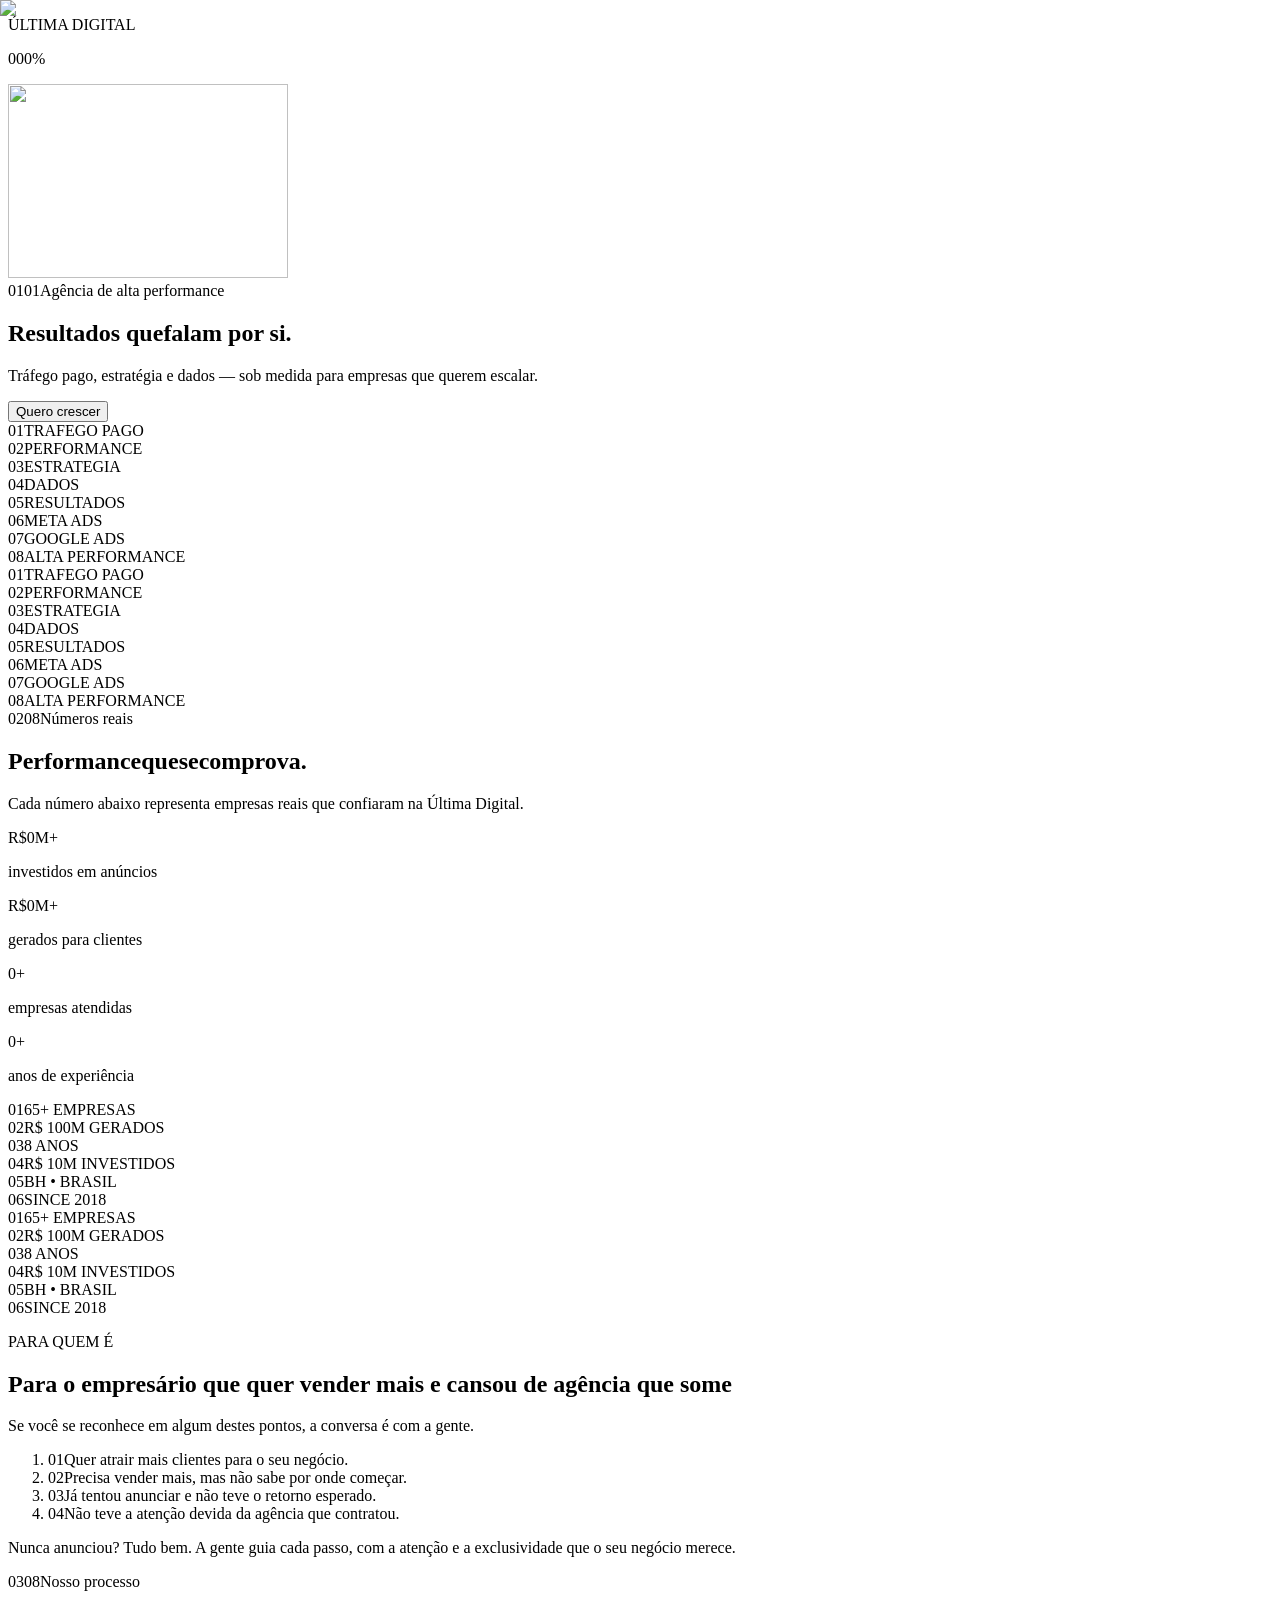
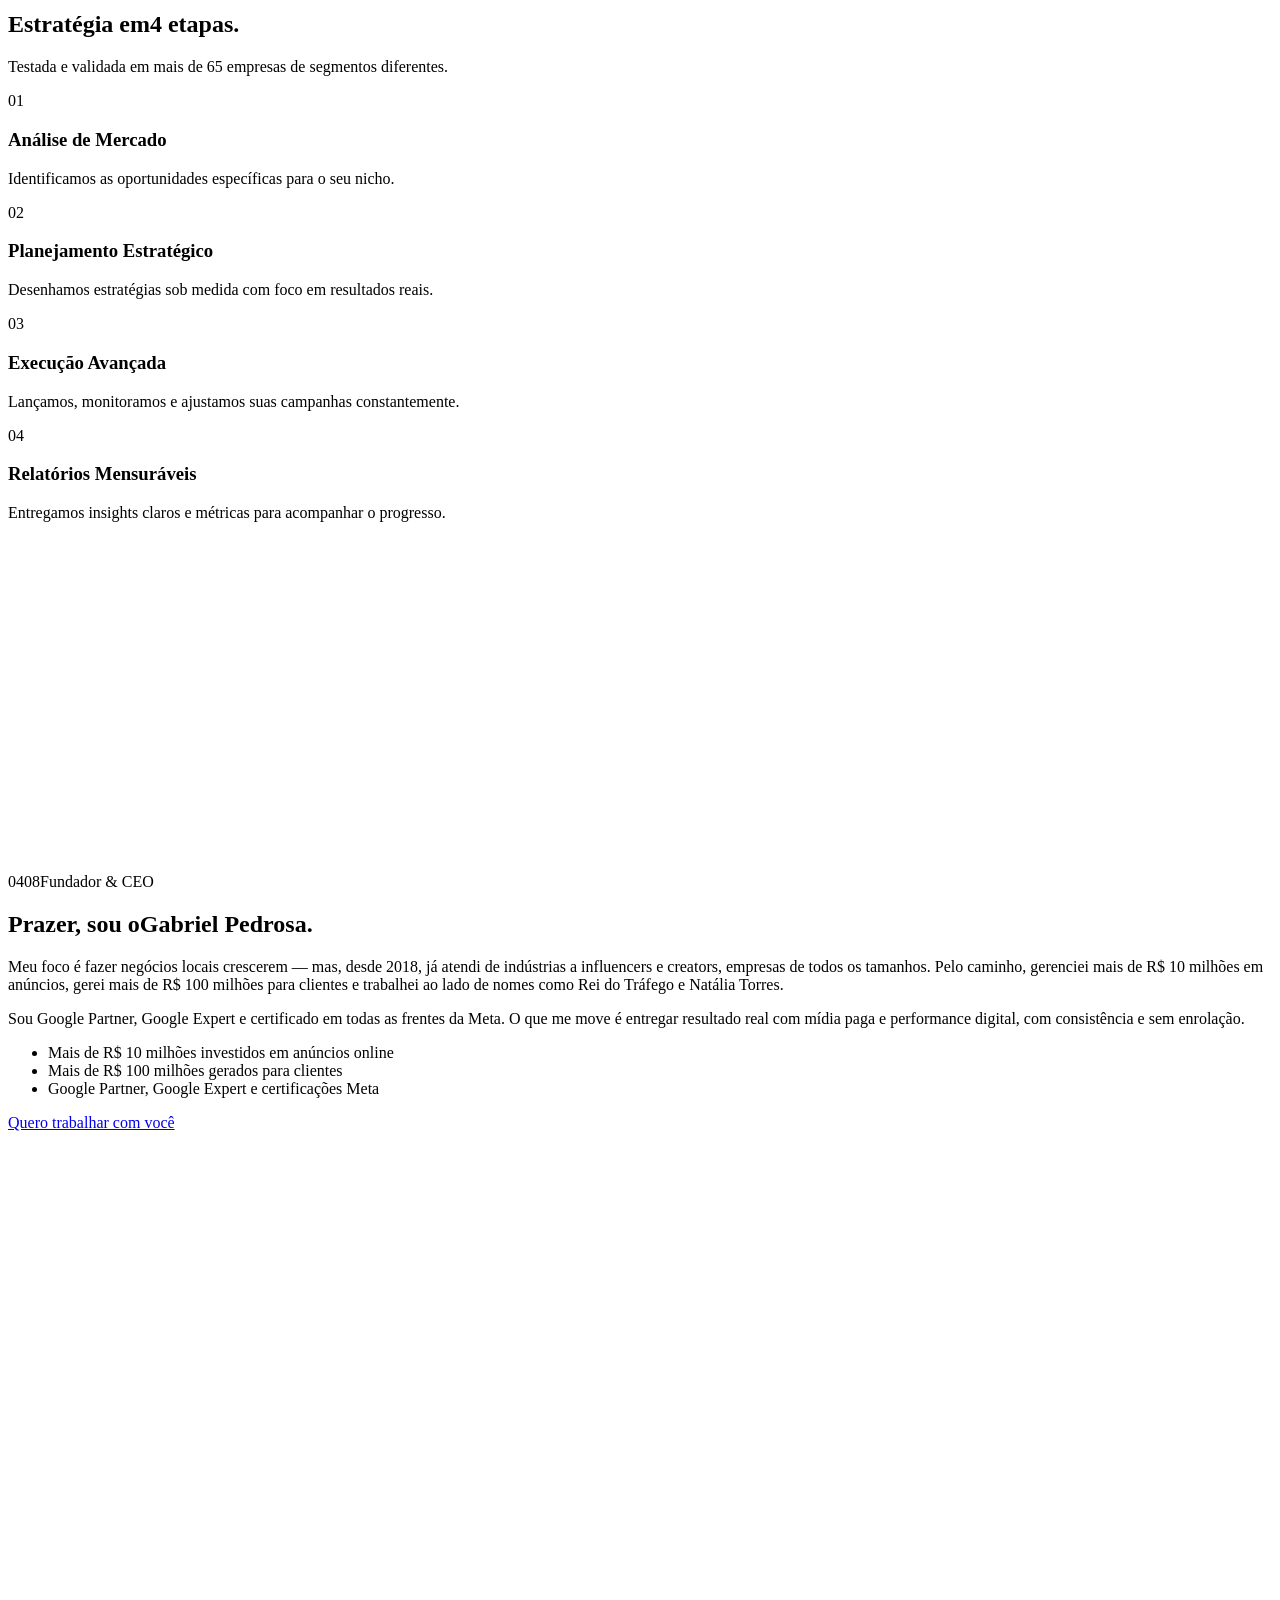
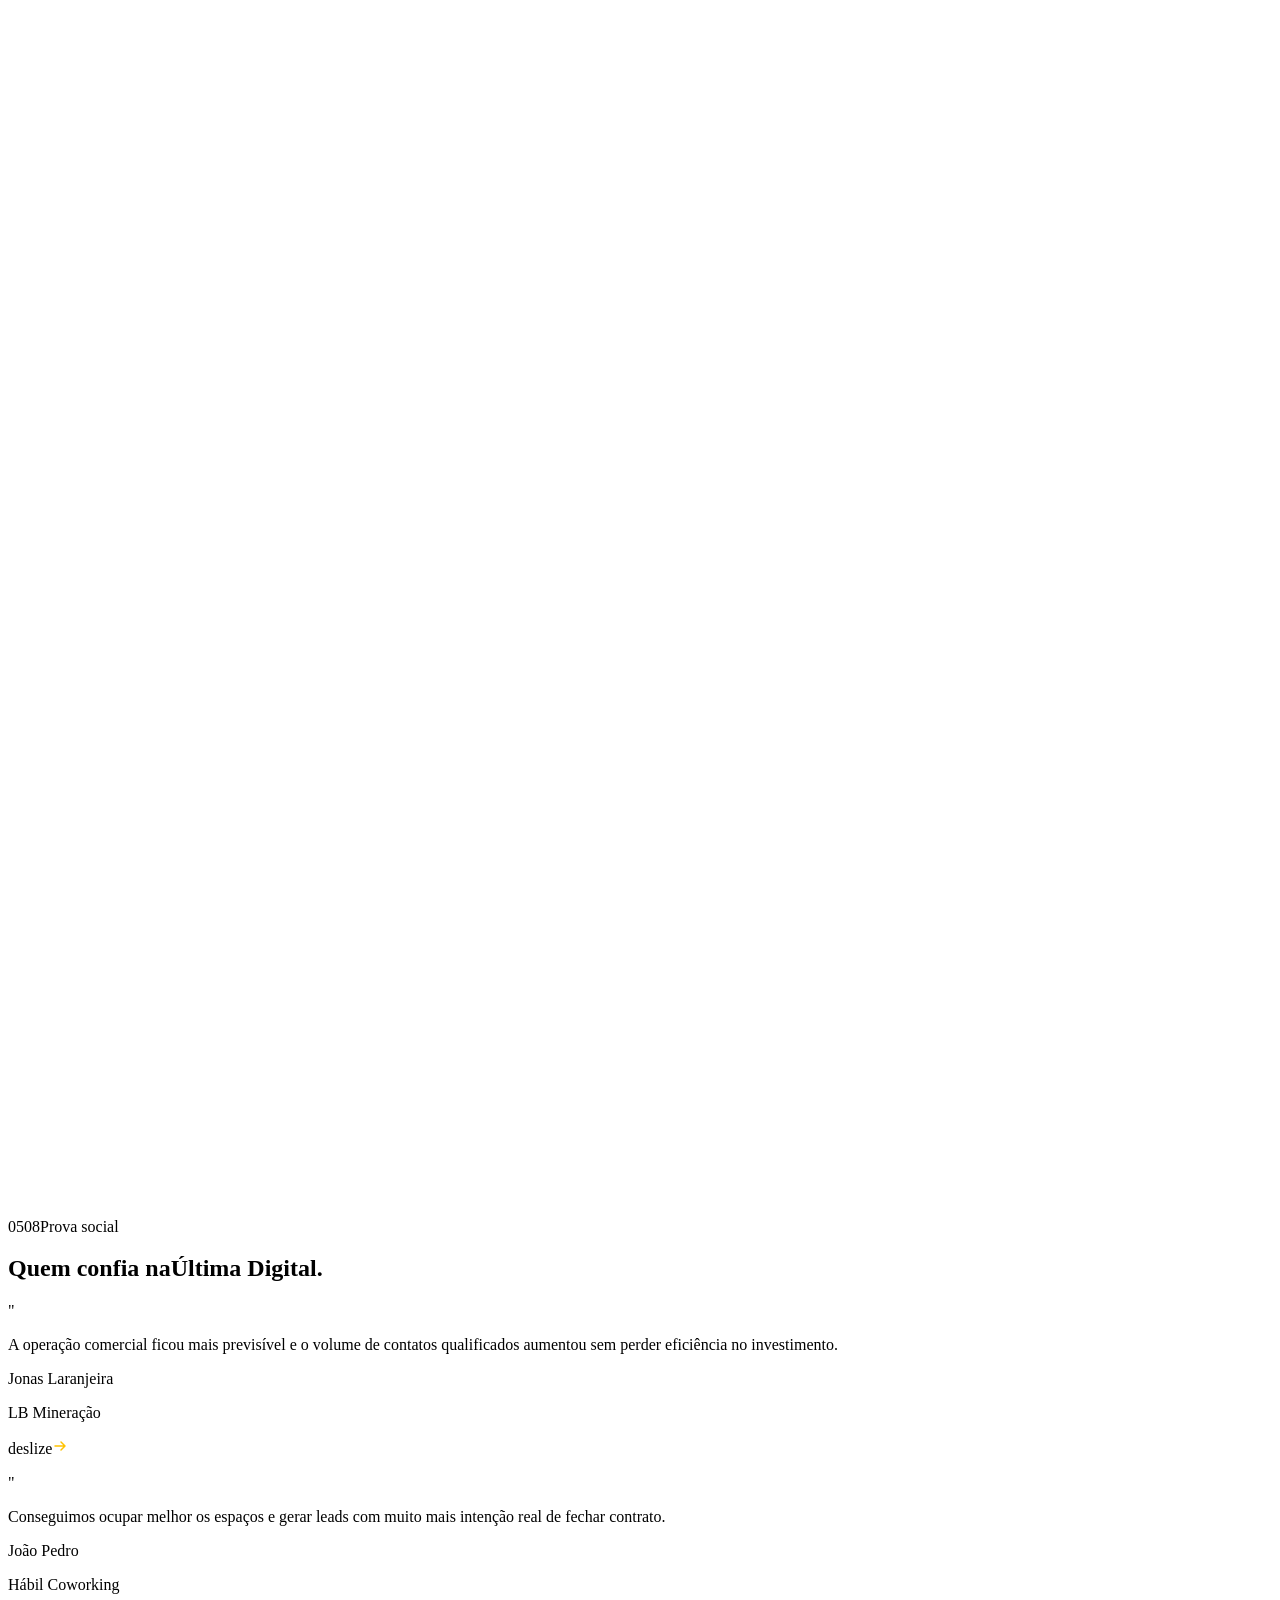
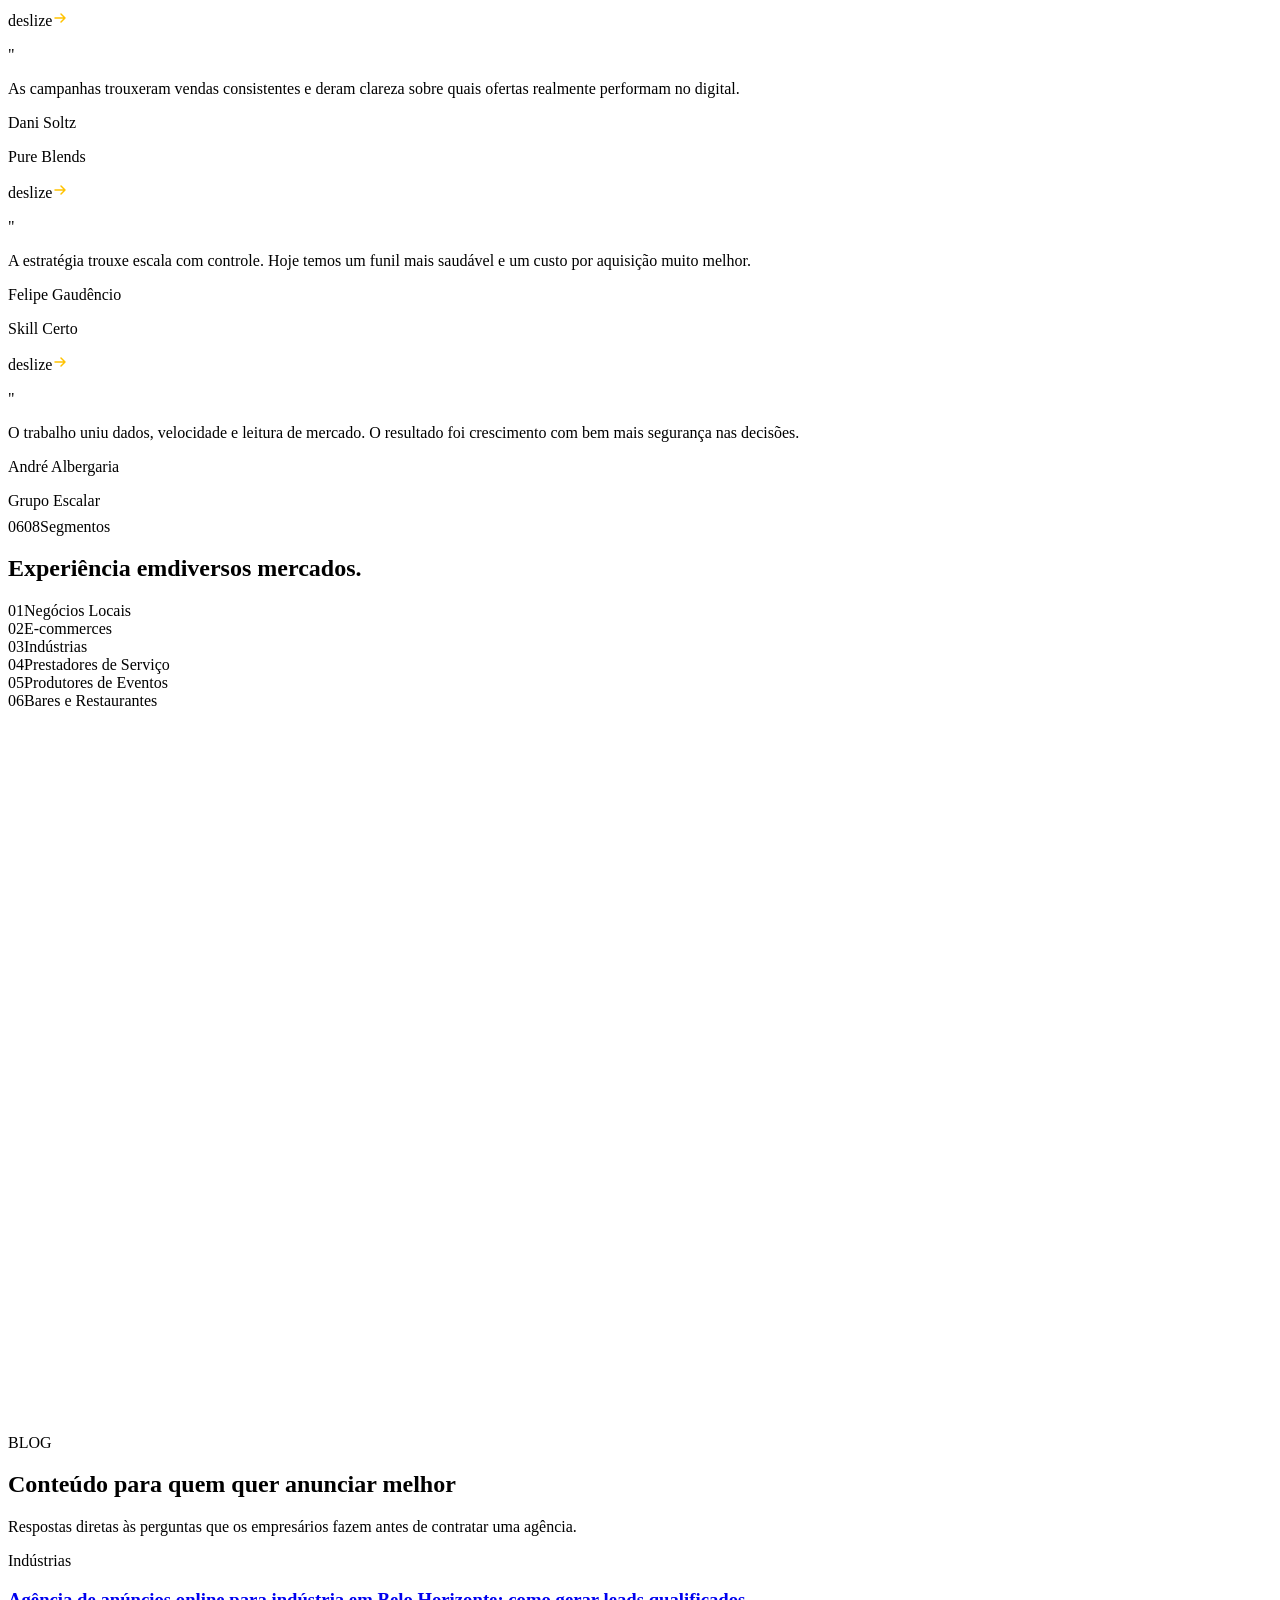
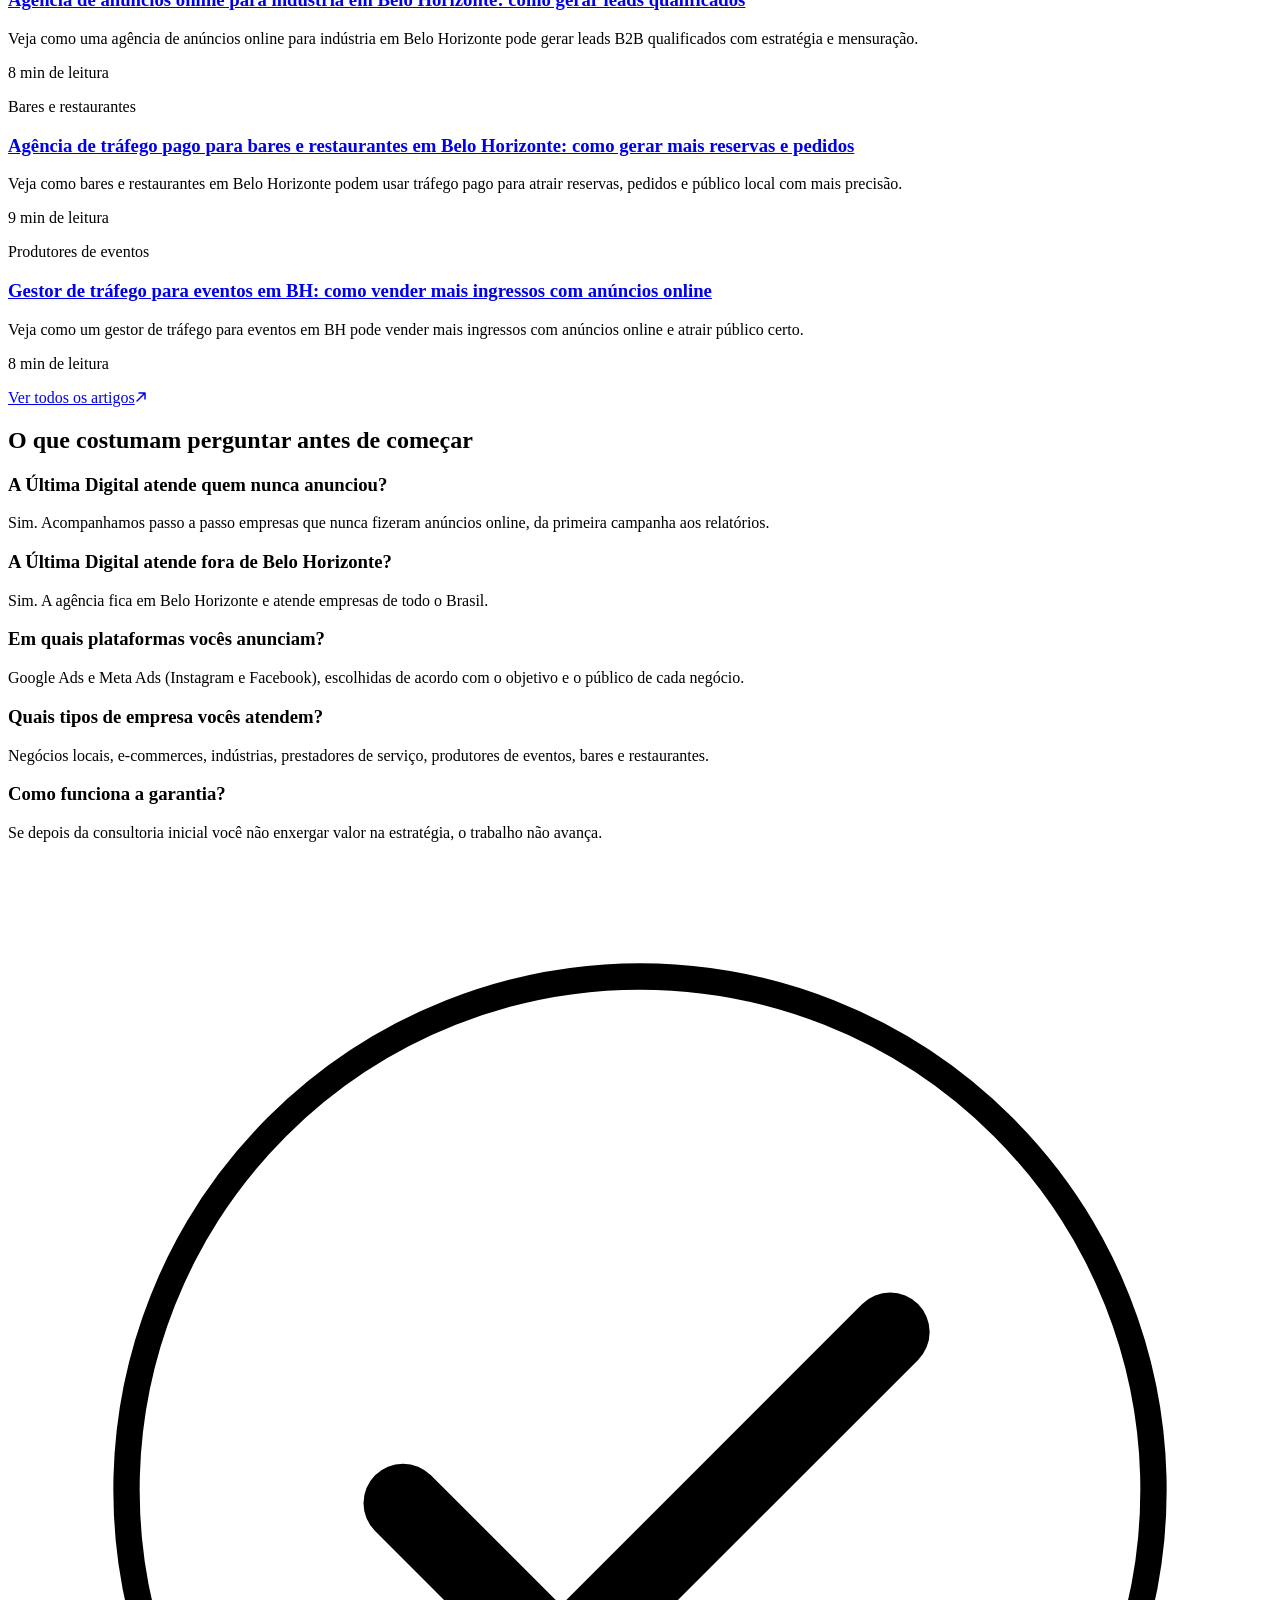
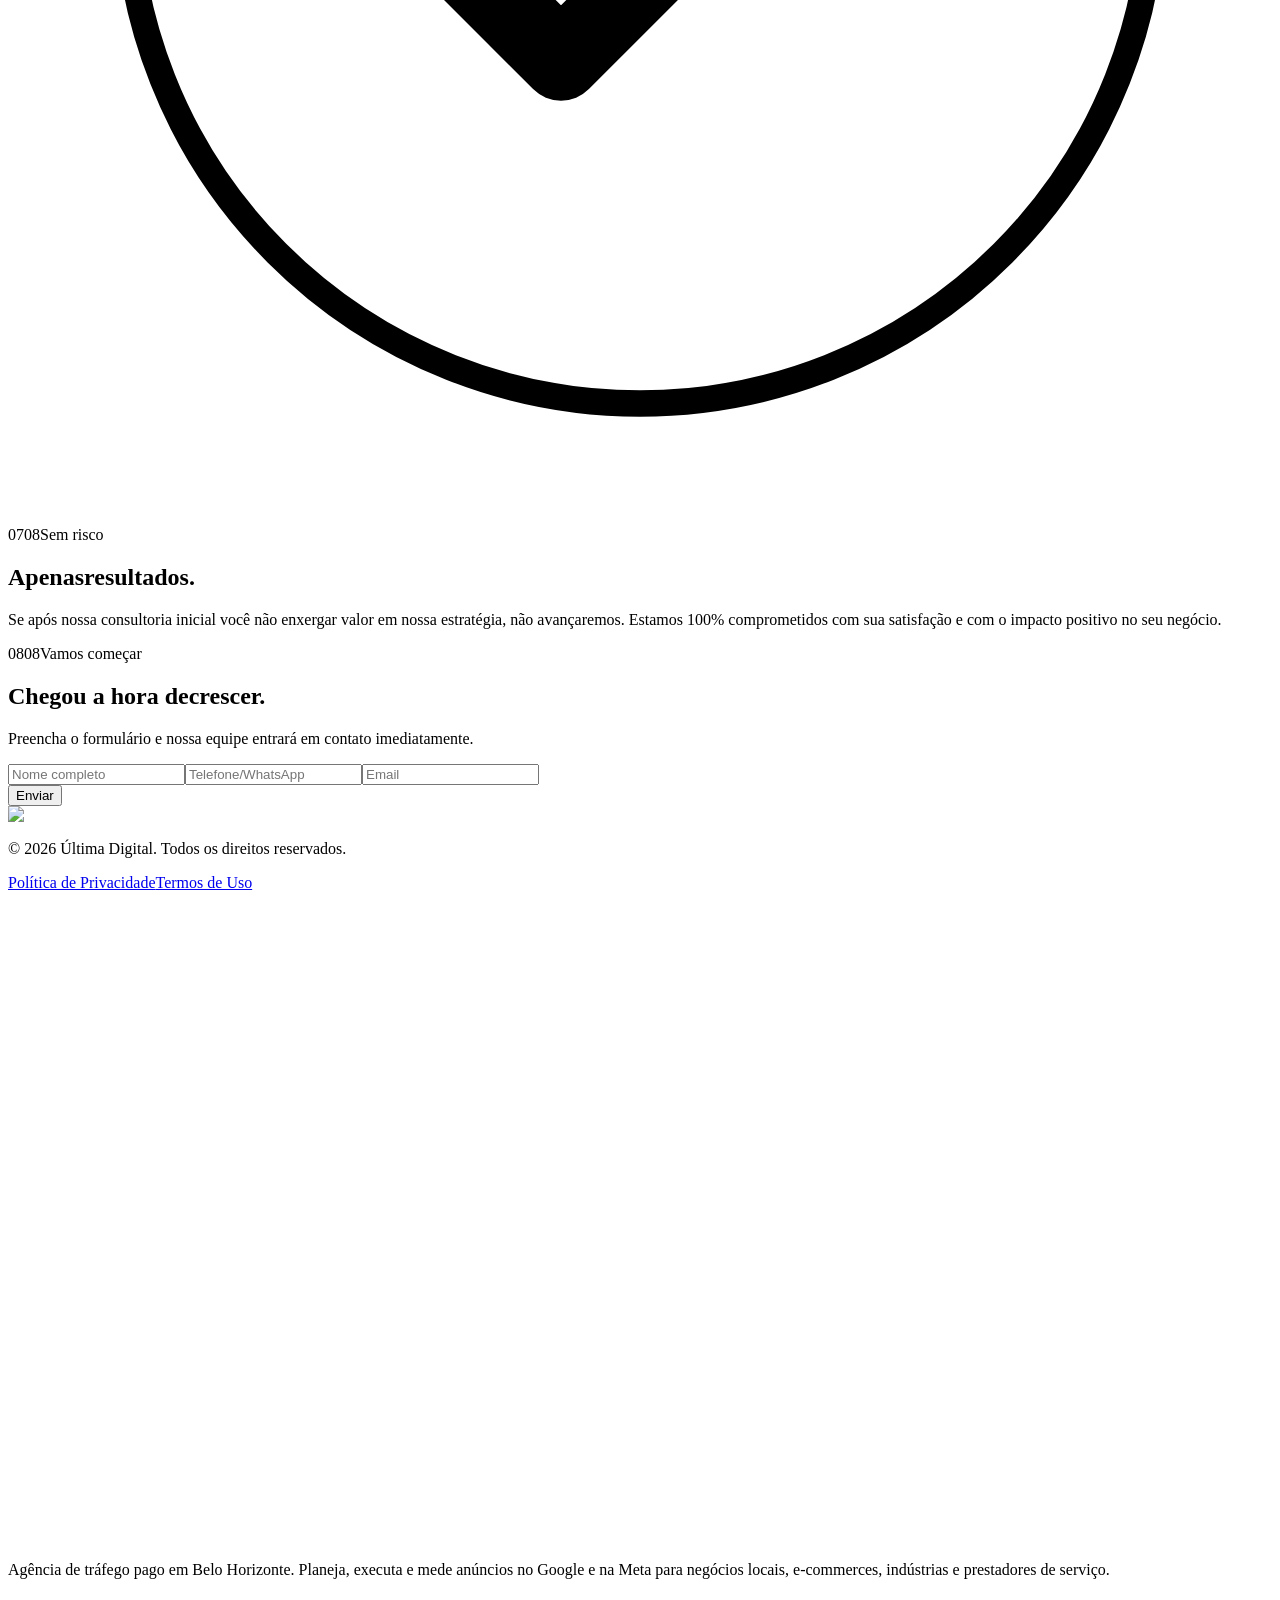
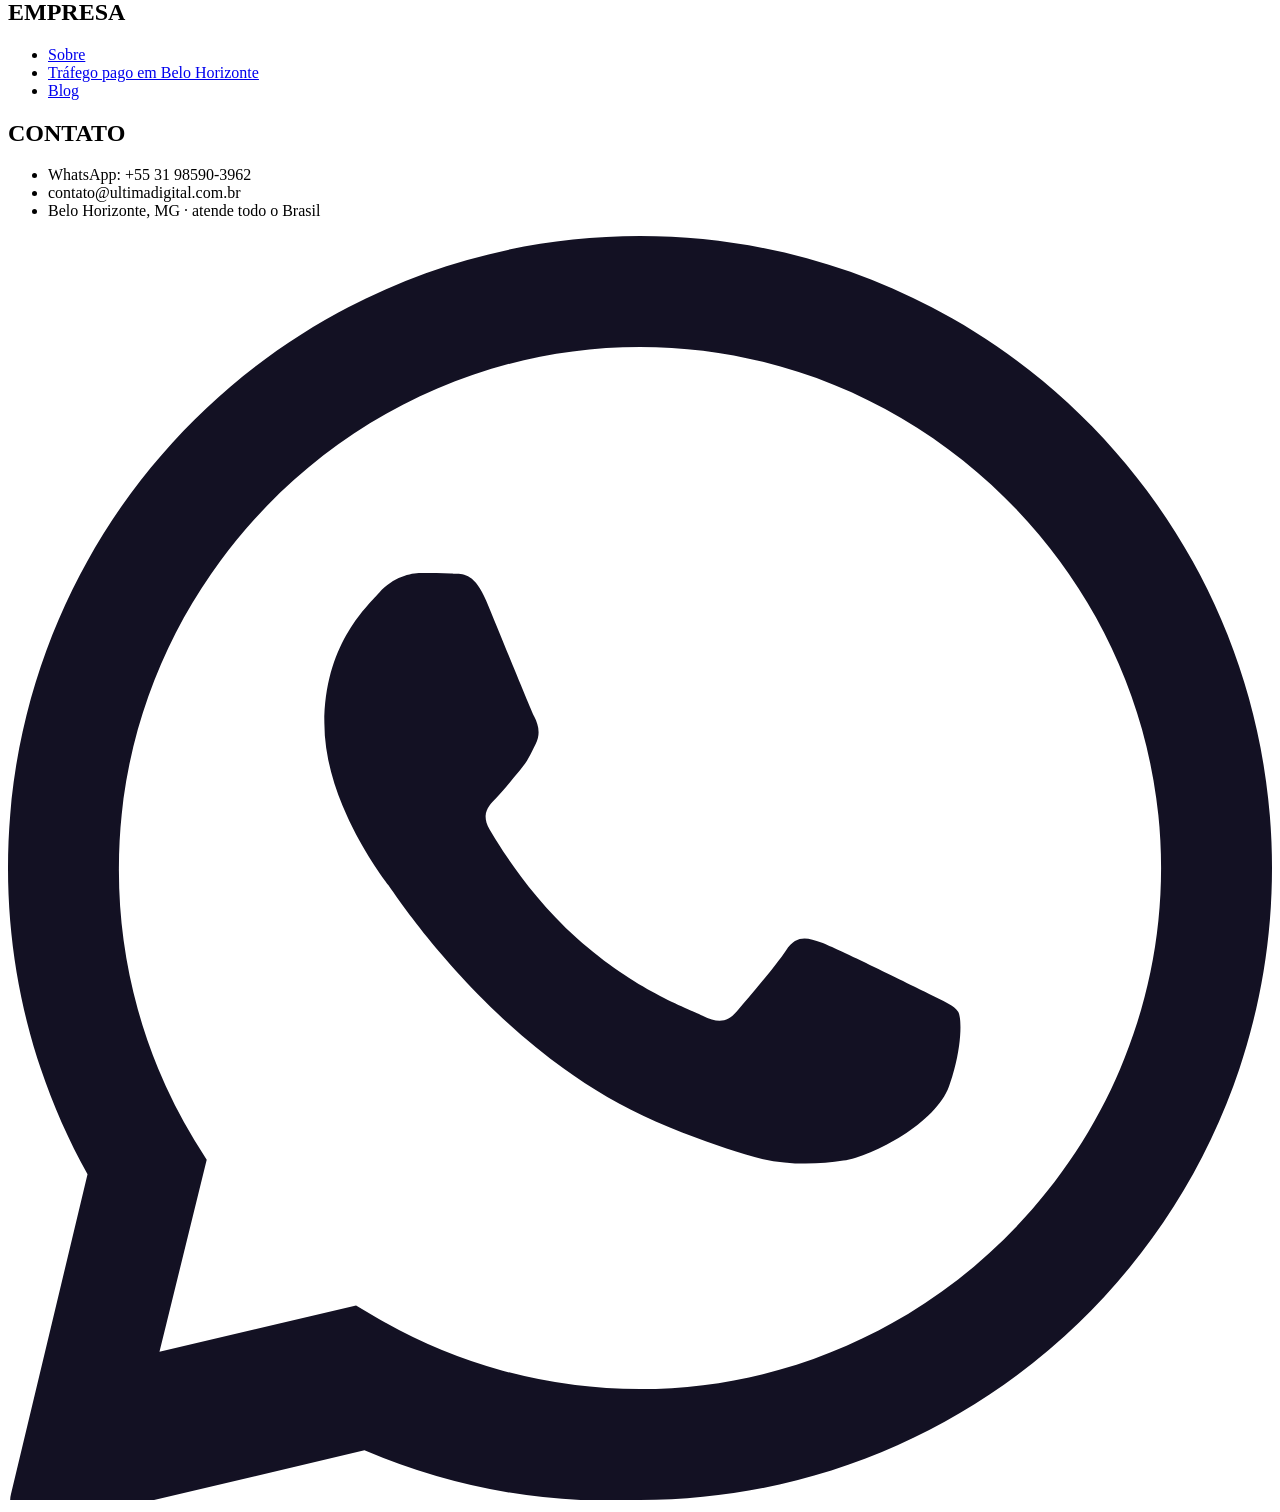
==== index.html @ 9d976e6f "chore: static preview build for client review" ====
<!DOCTYPE html><html lang="pt-BR"><head><meta charSet="utf-8"/><meta name="viewport" content="width=device-width, initial-scale=1"/><link rel="preload" href="/ultima-preview/_next/static/media/797e433ab948586e-s.p.08e28id.o-okb.woff2" as="font" crossorigin="" type="font/woff2"/><link rel="preload" href="/ultima-preview/_next/static/media/7ebf22b5a21034f8-s.p.10_7676vm7pyy.woff2" as="font" crossorigin="" type="font/woff2"/><link rel="preload" href="/ultima-preview/_next/static/media/caa3a2e1cccd8315-s.p.09~u27dqhyhd6.woff2" as="font" crossorigin="" type="font/woff2"/><link rel="preload" href="/ultima-preview/_next/static/media/e41d5df559864f9e-s.p.0gq7fw9.sy_5..woff2" as="font" crossorigin="" type="font/woff2"/><link rel="preload" as="image" href="/ultima-preview/logo.svg"/><link rel="preload" as="image" href="/ultima-preview/gabriel-pedrosa.jpg"/><link rel="stylesheet" href="/ultima-preview/_next/static/chunks/0b9qxh61r70rn.css" data-precedence="next"/><link rel="preload" as="script" fetchPriority="low" href="/ultima-preview/_next/static/chunks/13aus3kqanczm.js"/><script src="/ultima-preview/_next/static/chunks/0dgq26a5_oy.a.js" async=""></script><script src="/ultima-preview/_next/static/chunks/0f4zeltexfq_..js" async=""></script><script src="/ultima-preview/_next/static/chunks/0m_p1bxtorv5i.js" async=""></script><script src="/ultima-preview/_next/static/chunks/turbopack-003-w7_mbnqww.js" async=""></script><script src="/ultima-preview/_next/static/chunks/0436okytzgng_.js" async=""></script><script src="/ultima-preview/_next/static/chunks/08uh6.imupez1.js" async=""></script><script src="/ultima-preview/_next/static/chunks/0d3shmwh5_nmn.js" async=""></script><script src="/ultima-preview/_next/static/chunks/094zstgh6uvxr.js" async=""></script><script src="/ultima-preview/_next/static/chunks/0sti4fzh3n6wd.js" async=""></script><meta name="next-size-adjust" content=""/><title>Última Digital | Agência de tráfego pago em Belo Horizonte</title><meta name="description" content="Agência de tráfego pago em Belo Horizonte: Google Ads e Meta Ads com estratégia sob medida. Mais de R$ 100 milhões gerados para clientes."/><meta name="robots" content="noindex, nofollow"/><link rel="canonical" href="https://site.ultimadigital.com.br/"/><meta property="og:title" content="Última Digital | Agência de tráfego pago em Belo Horizonte"/><meta property="og:description" content="Agência de tráfego pago em Belo Horizonte: Google Ads e Meta Ads com estratégia sob medida. Mais de R$ 100 milhões gerados para clientes."/><meta property="og:site_name" content="Última Digital"/><meta property="og:locale" content="pt_BR"/><meta property="og:type" content="website"/><meta name="twitter:card" content="summary"/><meta name="twitter:title" content="Última Digital | Agência de tráfego pago em Belo Horizonte"/><meta name="twitter:description" content="Agência de tráfego pago em Belo Horizonte: Google Ads e Meta Ads com estratégia sob medida. Mais de R$ 100 milhões gerados para clientes."/><link rel="icon" href="/ultima-preview/icon.svg"/><script src="/ultima-preview/_next/static/chunks/03~yq9q893hmn.js" noModule=""></script></head><body class="geist_dbbf8c4b-module__5qCx7q__variable geist_mono_8d43a2aa-module__8Li5zG__variable instrument_serif_bed06b21-module__swPsvG__variable bg-surface font-sans text-text-primary antialiased"><div hidden=""><!--$--><!--/$--></div><div class="relative z-10 overflow-x-hidden"><script type="application/ld+json">{"@context":"https://schema.org","@graph":[{"@type":"ProfessionalService","@id":"https://site.ultimadigital.com.br/#empresa","name":"Última Digital","url":"https://site.ultimadigital.com.br/","logo":"https://site.ultimadigital.com.br/logo.svg","image":"https://site.ultimadigital.com.br/gabriel-pedrosa.jpg","description":"Agência de tráfego pago em Belo Horizonte. Planeja, executa e mede anúncios no Google e na Meta para negócios locais, e-commerces, indústrias e prestadores de serviço.","disambiguatingDescription":"A Última Digital (ultimadigital.com.br), agência de tráfego pago de Belo Horizonte, não tem relação com a Agência Última nem com a Última Performance Digital Ltda (agenciaultima.com.br).","telephone":"+55 31 98590-3962","email":"contato@ultimadigital.com.br","foundingDate":"2018","address":{"@type":"PostalAddress","addressLocality":"Belo Horizonte","addressRegion":"MG","addressCountry":"BR"},"areaServed":[{"@type":"City","name":"Belo Horizonte"},{"@type":"Country","name":"Brasil"}],"founder":{"@type":"Person","name":"Gabriel Pedrosa","jobTitle":"Fundador e CEO"}},{"@type":"WebSite","name":"Última Digital","url":"https://site.ultimadigital.com.br/","inLanguage":"pt-BR","publisher":{"@id":"https://site.ultimadigital.com.br/#empresa"}}]}</script><div class="fixed inset-0 z-50 flex items-center justify-center bg-base" aria-hidden="false"><div class="flex flex-col items-center gap-5 px-6 text-center"><p class="text-2xl tracking-[0.18em] text-text-primary sm:text-3xl">ÚLTIMA DIGITAL</p><p class="font-mono text-sm tracking-[0.22em] text-text-muted">000<!-- -->%</p></div></div><main class="relative z-10 bg-base"><div class="relative bg-base"><section class="relative px-5 py-16 md:py-24 lg:px-12 lg:py-32 sm:px-8 min-h-[100svh] bg-base px-5 pt-[14vh] pb-8 sm:min-h-screen sm:px-8 sm:pt-[16vh] sm:pb-20 lg:px-12 lg:pt-[18vh]"><div class="mx-auto w-full max-w-6xl"><div class="relative flex min-h-[calc(100svh-6.5rem)] flex-col justify-start gap-12 sm:min-h-[calc(100vh-7rem)]"><div class="pointer-events-none fixed top-0 left-0 z-20 flex h-full w-full items-center justify-center" aria-hidden="true"><img alt="" width="280" height="194" decoding="async" data-nimg="1" class="h-auto w-full max-w-[200px] sm:max-w-[280px]" style="color:transparent" src="/ultima-preview/logo.svg"/></div><div><div class="inline-flex items-center gap-3 text-xs tracking-[0.24em] text-text-muted font-mono"><span>01</span><span class="h-px w-6 bg-border" aria-hidden="true"></span><span>01</span><span class="text-text-secondary">Agência de alta performance</span><span class="hidden h-px w-12 bg-border sm:block" aria-hidden="true"></span></div></div><div class="max-w-5xl space-y-8"><h1 class="max-w-4xl text-[clamp(3rem,9vw,7.25rem)] leading-[0.94] tracking-[-0.04em] text-text-primary"><span class="block">Resultados que</span><span class="block font-serif italic text-accent">falam por si.</span></h1><p class="max-w-2xl text-base leading-7 text-text-secondary sm:text-lg sm:leading-8">Tráfego pago, estratégia e dados — sob medida para empresas que querem escalar.</p></div><div class="flex flex-col gap-4 sm:flex-row sm:flex-wrap sm:items-center"><button type="button" class="inline-flex w-full items-center justify-center rounded-full bg-accent px-8 py-4 text-center font-sans text-base font-medium text-black transition-all duration-300 hover:border hover:border-accent hover:bg-transparent hover:text-accent sm:w-auto">Quero crescer</button></div><span class="absolute right-0 bottom-0 left-0 h-px bg-border" aria-hidden="true"><span class="block h-full w-full origin-left scale-x-0 bg-border"></span></span></div></div></section></div></main><div class="relative z-40 overflow-hidden border-y border-border bg-border py-[14px]"><div class="overflow-hidden"><div class="ticker-track flex min-w-max items-center gap-6 px-6"><div class="flex items-center gap-6 whitespace-nowrap text-sm text-text-secondary"><span class="font-mono text-text-muted">01</span><span>TRAFEGO PAGO</span><span class="h-1.5 w-1.5 rounded-full bg-accent" aria-hidden="true"></span></div><div class="flex items-center gap-6 whitespace-nowrap text-sm text-text-secondary"><span class="font-mono text-text-muted">02</span><span>PERFORMANCE</span><span class="h-1.5 w-1.5 rounded-full bg-accent" aria-hidden="true"></span></div><div class="flex items-center gap-6 whitespace-nowrap text-sm text-text-secondary"><span class="font-mono text-text-muted">03</span><span>ESTRATEGIA</span><span class="h-1.5 w-1.5 rounded-full bg-accent" aria-hidden="true"></span></div><div class="flex items-center gap-6 whitespace-nowrap text-sm text-text-secondary"><span class="font-mono text-text-muted">04</span><span>DADOS</span><span class="h-1.5 w-1.5 rounded-full bg-accent" aria-hidden="true"></span></div><div class="flex items-center gap-6 whitespace-nowrap text-sm text-text-secondary"><span class="font-mono text-text-muted">05</span><span>RESULTADOS</span><span class="h-1.5 w-1.5 rounded-full bg-accent" aria-hidden="true"></span></div><div class="flex items-center gap-6 whitespace-nowrap text-sm text-text-secondary"><span class="font-mono text-text-muted">06</span><span>META ADS</span><span class="h-1.5 w-1.5 rounded-full bg-accent" aria-hidden="true"></span></div><div class="flex items-center gap-6 whitespace-nowrap text-sm text-text-secondary"><span class="font-mono text-text-muted">07</span><span>GOOGLE ADS</span><span class="h-1.5 w-1.5 rounded-full bg-accent" aria-hidden="true"></span></div><div class="flex items-center gap-6 whitespace-nowrap text-sm text-text-secondary"><span class="font-mono text-text-muted">08</span><span>ALTA PERFORMANCE</span><span class="h-1.5 w-1.5 rounded-full bg-accent" aria-hidden="true"></span></div><div class="flex items-center gap-6 whitespace-nowrap text-sm text-text-secondary"><span class="font-mono text-text-muted">01</span><span>TRAFEGO PAGO</span><span class="h-1.5 w-1.5 rounded-full bg-accent" aria-hidden="true"></span></div><div class="flex items-center gap-6 whitespace-nowrap text-sm text-text-secondary"><span class="font-mono text-text-muted">02</span><span>PERFORMANCE</span><span class="h-1.5 w-1.5 rounded-full bg-accent" aria-hidden="true"></span></div><div class="flex items-center gap-6 whitespace-nowrap text-sm text-text-secondary"><span class="font-mono text-text-muted">03</span><span>ESTRATEGIA</span><span class="h-1.5 w-1.5 rounded-full bg-accent" aria-hidden="true"></span></div><div class="flex items-center gap-6 whitespace-nowrap text-sm text-text-secondary"><span class="font-mono text-text-muted">04</span><span>DADOS</span><span class="h-1.5 w-1.5 rounded-full bg-accent" aria-hidden="true"></span></div><div class="flex items-center gap-6 whitespace-nowrap text-sm text-text-secondary"><span class="font-mono text-text-muted">05</span><span>RESULTADOS</span><span class="h-1.5 w-1.5 rounded-full bg-accent" aria-hidden="true"></span></div><div class="flex items-center gap-6 whitespace-nowrap text-sm text-text-secondary"><span class="font-mono text-text-muted">06</span><span>META ADS</span><span class="h-1.5 w-1.5 rounded-full bg-accent" aria-hidden="true"></span></div><div class="flex items-center gap-6 whitespace-nowrap text-sm text-text-secondary"><span class="font-mono text-text-muted">07</span><span>GOOGLE ADS</span><span class="h-1.5 w-1.5 rounded-full bg-accent" aria-hidden="true"></span></div><div class="flex items-center gap-6 whitespace-nowrap text-sm text-text-secondary"><span class="font-mono text-text-muted">08</span><span>ALTA PERFORMANCE</span><span class="h-1.5 w-1.5 rounded-full bg-accent" aria-hidden="true"></span></div></div></div></div><div class="sticky top-0" style="z-index:20"><section id="resultados" class="relative px-5 py-16 md:py-24 lg:px-12 lg:py-32 sm:px-8 bg-base px-5 pt-16 pb-16 sm:px-8 sm:py-24 lg:px-12 lg:py-28"><div class="mx-auto w-full max-w-6xl"><div class="space-y-12 sm:space-y-14"><div class="space-y-8"><div class="inline-flex items-center gap-3 text-xs tracking-[0.24em] text-text-muted font-mono"><span>02</span><span class="h-px w-6 bg-border" aria-hidden="true"></span><span>08</span><span class="text-text-secondary">Números reais</span><span class="hidden h-px w-12 bg-border sm:block" aria-hidden="true"></span></div><div class="max-w-4xl space-y-6"><h2 class="text-[clamp(2.5rem,7vw,5.5rem)] leading-[0.95] tracking-[-0.04em] text-text-primary"><span class="block overflow-hidden"><span data-word="true" class="mr-[0.24em] inline-block">Performance</span><span data-word="true" class="mr-[0.24em] inline-block">que</span></span><span class="block overflow-hidden"><span data-word="true" class="glow-accent mr-[0.24em] inline-block font-serif italic text-accent">se</span><span data-word="true" class="glow-accent mr-[0.24em] inline-block font-serif italic text-accent">comprova.</span></span></h2><p class="max-w-2xl text-base leading-7 text-text-secondary sm:text-lg sm:leading-8">Cada número abaixo representa empresas reais que confiaram na Última Digital.</p></div></div><div class="h-px w-full bg-border" aria-hidden="true"></div><div class="grid grid-cols-2 gap-4 sm:gap-5 lg:grid-cols-2"><div class="card-hover group rounded-[1.75rem] border border-border bg-base p-4 sm:px-8 sm:py-10"><p class="flex items-end gap-1 text-4xl leading-none tracking-[-0.05em] text-text-primary sm:text-[clamp(3rem,8vw,5.5rem)]"><span class="pb-2 text-[0.3em] tracking-[0.04em] text-accent">R$</span><span class="transition-transform duration-300 group-hover:scale-[1.03]">0</span><span class="pb-2 text-[0.3em] tracking-[0.04em] text-accent">M+</span></p><p class="mt-4 max-w-[18ch] text-xs leading-5 tracking-[0.02em] text-muted sm:text-sm">investidos em anúncios</p></div><div class="card-hover group rounded-[1.75rem] border border-border bg-base p-4 sm:px-8 sm:py-10"><p class="flex items-end gap-1 text-4xl leading-none tracking-[-0.05em] text-text-primary sm:text-[clamp(3rem,8vw,5.5rem)]"><span class="pb-2 text-[0.3em] tracking-[0.04em] text-accent">R$</span><span class="transition-transform duration-300 group-hover:scale-[1.03]">0</span><span class="pb-2 text-[0.3em] tracking-[0.04em] text-accent">M+</span></p><p class="mt-4 max-w-[18ch] text-xs leading-5 tracking-[0.02em] text-muted sm:text-sm">gerados para clientes</p></div><div class="card-hover group rounded-[1.75rem] border border-border bg-base p-4 sm:px-8 sm:py-10"><p class="flex items-end gap-1 text-4xl leading-none tracking-[-0.05em] text-text-primary sm:text-[clamp(3rem,8vw,5.5rem)]"><span class="transition-transform duration-300 group-hover:scale-[1.03]">0</span><span class="pb-2 text-[0.3em] tracking-[0.04em] text-accent">+</span></p><p class="mt-4 max-w-[18ch] text-xs leading-5 tracking-[0.02em] text-muted sm:text-sm">empresas atendidas</p></div><div class="card-hover group rounded-[1.75rem] border border-border bg-base p-4 sm:px-8 sm:py-10"><p class="flex items-end gap-1 text-4xl leading-none tracking-[-0.05em] text-text-primary sm:text-[clamp(3rem,8vw,5.5rem)]"><span class="transition-transform duration-300 group-hover:scale-[1.03]">0</span><span class="pb-2 text-[0.3em] tracking-[0.04em] text-accent">+</span></p><p class="mt-4 max-w-[18ch] text-xs leading-5 tracking-[0.02em] text-muted sm:text-sm">anos de experiência</p></div></div></div></div></section></div><div class="relative z-40 overflow-hidden border-y border-border bg-border py-[14px]"><div class="overflow-hidden"><div class="ticker-track flex min-w-max items-center gap-6 px-6 ticker-track-reverse"><div class="flex items-center gap-6 whitespace-nowrap text-sm text-text-secondary"><span class="font-mono text-text-muted">01</span><span>65+ EMPRESAS</span><span class="h-1.5 w-1.5 rounded-full bg-accent" aria-hidden="true"></span></div><div class="flex items-center gap-6 whitespace-nowrap text-sm text-text-secondary"><span class="font-mono text-text-muted">02</span><span>R$ 100M GERADOS</span><span class="h-1.5 w-1.5 rounded-full bg-accent" aria-hidden="true"></span></div><div class="flex items-center gap-6 whitespace-nowrap text-sm text-text-secondary"><span class="font-mono text-text-muted">03</span><span>8 ANOS</span><span class="h-1.5 w-1.5 rounded-full bg-accent" aria-hidden="true"></span></div><div class="flex items-center gap-6 whitespace-nowrap text-sm text-text-secondary"><span class="font-mono text-text-muted">04</span><span>R$ 10M INVESTIDOS</span><span class="h-1.5 w-1.5 rounded-full bg-accent" aria-hidden="true"></span></div><div class="flex items-center gap-6 whitespace-nowrap text-sm text-text-secondary"><span class="font-mono text-text-muted">05</span><span>BH • BRASIL</span><span class="h-1.5 w-1.5 rounded-full bg-accent" aria-hidden="true"></span></div><div class="flex items-center gap-6 whitespace-nowrap text-sm text-text-secondary"><span class="font-mono text-text-muted">06</span><span>SINCE 2018</span><span class="h-1.5 w-1.5 rounded-full bg-accent" aria-hidden="true"></span></div><div class="flex items-center gap-6 whitespace-nowrap text-sm text-text-secondary"><span class="font-mono text-text-muted">01</span><span>65+ EMPRESAS</span><span class="h-1.5 w-1.5 rounded-full bg-accent" aria-hidden="true"></span></div><div class="flex items-center gap-6 whitespace-nowrap text-sm text-text-secondary"><span class="font-mono text-text-muted">02</span><span>R$ 100M GERADOS</span><span class="h-1.5 w-1.5 rounded-full bg-accent" aria-hidden="true"></span></div><div class="flex items-center gap-6 whitespace-nowrap text-sm text-text-secondary"><span class="font-mono text-text-muted">03</span><span>8 ANOS</span><span class="h-1.5 w-1.5 rounded-full bg-accent" aria-hidden="true"></span></div><div class="flex items-center gap-6 whitespace-nowrap text-sm text-text-secondary"><span class="font-mono text-text-muted">04</span><span>R$ 10M INVESTIDOS</span><span class="h-1.5 w-1.5 rounded-full bg-accent" aria-hidden="true"></span></div><div class="flex items-center gap-6 whitespace-nowrap text-sm text-text-secondary"><span class="font-mono text-text-muted">05</span><span>BH • BRASIL</span><span class="h-1.5 w-1.5 rounded-full bg-accent" aria-hidden="true"></span></div><div class="flex items-center gap-6 whitespace-nowrap text-sm text-text-secondary"><span class="font-mono text-text-muted">06</span><span>SINCE 2018</span><span class="h-1.5 w-1.5 rounded-full bg-accent" aria-hidden="true"></span></div></div></div></div><div class="relative z-[25]"><section class="relative px-5 py-16 md:py-24 lg:px-12 lg:py-32 sm:px-8 border-t border-border bg-surface"><div class="mx-auto w-full max-w-6xl"><p class="font-mono text-xs tracking-[0.24em] text-text-muted">PARA QUEM É</p><h2 class="mt-5 max-w-3xl text-3xl tracking-tight text-text-primary sm:text-5xl">Para o empresário que quer vender mais e cansou de agência que some</h2><p class="mt-5 text-text-secondary">Se você se reconhece em algum destes pontos, a conversa é com a gente.</p><ol class="mt-10 grid gap-5 md:grid-cols-2"><li class="flex gap-4 rounded-2xl border border-border bg-surface-raised p-6 text-text-primary"><span class="font-mono text-sm text-accent">0<!-- -->1</span>Quer atrair mais clientes para o seu negócio.</li><li class="flex gap-4 rounded-2xl border border-border bg-surface-raised p-6 text-text-primary"><span class="font-mono text-sm text-accent">0<!-- -->2</span>Precisa vender mais, mas não sabe por onde começar.</li><li class="flex gap-4 rounded-2xl border border-border bg-surface-raised p-6 text-text-primary"><span class="font-mono text-sm text-accent">0<!-- -->3</span>Já tentou anunciar e não teve o retorno esperado.</li><li class="flex gap-4 rounded-2xl border border-border bg-surface-raised p-6 text-text-primary"><span class="font-mono text-sm text-accent">0<!-- -->4</span>Não teve a atenção devida da agência que contratou.</li></ol><p class="mt-8 max-w-2xl leading-relaxed text-text-secondary">Nunca anunciou? Tudo bem. A gente guia cada passo, com a atenção e a exclusividade que o seu negócio merece.</p></div></section></div><div class="sticky top-0" style="min-height:100vh;z-index:30"><section id="como-funciona" class="relative px-5 py-16 md:py-24 lg:px-12 lg:py-32 sm:px-8 bg-surface px-5 py-20 sm:px-8 sm:py-24 lg:px-12 lg:py-28"><div class="mx-auto w-full max-w-6xl"><div class="space-y-12 sm:space-y-14"><div class="space-y-8"><div><div class="inline-flex items-center gap-3 text-xs tracking-[0.24em] text-text-muted font-mono"><span>03</span><span class="h-px w-6 bg-border" aria-hidden="true"></span><span>08</span><span class="text-text-secondary">Nosso processo</span><span class="hidden h-px w-12 bg-border sm:block" aria-hidden="true"></span></div></div><div class="max-w-4xl space-y-6"><h2 class="text-[clamp(2.5rem,7vw,5.5rem)] leading-[0.95] tracking-[-0.04em] text-text-primary"><span class="block">Estratégia em</span><span class="glow-accent block font-serif italic text-accent">4 etapas.</span></h2><p class="max-w-2xl text-base leading-7 text-text-secondary sm:text-lg sm:leading-8">Testada e validada em mais de 65 empresas de segmentos diferentes.</p></div></div><div class="grid grid-cols-1 gap-0 [perspective:1200px] lg:grid-cols-2 lg:gap-5" style="transform-style:preserve-3d"><div class="card-hover border-b border-border py-8 last:border-b-0 lg:rounded-[1.75rem] lg:border lg:bg-surface-raised lg:px-8 lg:py-10"><div class="space-y-4"><p class="font-mono text-[clamp(2.75rem,7vw,4.5rem)] leading-none tracking-[-0.06em] text-accent">01</p><div class="space-y-3"><h3 class="text-2xl font-bold leading-tight tracking-[-0.03em] text-text-primary sm:text-[2rem]">Análise de Mercado</h3><p class="max-w-[32ch] text-base leading-7 text-text-secondary sm:text-lg sm:leading-8">Identificamos as oportunidades específicas para o seu nicho.</p></div></div></div><div class="card-hover border-b border-border py-8 last:border-b-0 lg:rounded-[1.75rem] lg:border lg:bg-surface-raised lg:px-8 lg:py-10"><div class="space-y-4"><p class="font-mono text-[clamp(2.75rem,7vw,4.5rem)] leading-none tracking-[-0.06em] text-accent">02</p><div class="space-y-3"><h3 class="text-2xl font-bold leading-tight tracking-[-0.03em] text-text-primary sm:text-[2rem]">Planejamento Estratégico</h3><p class="max-w-[32ch] text-base leading-7 text-text-secondary sm:text-lg sm:leading-8">Desenhamos estratégias sob medida com foco em resultados reais.</p></div></div></div><div class="card-hover border-b border-border py-8 last:border-b-0 lg:rounded-[1.75rem] lg:border lg:bg-surface-raised lg:px-8 lg:py-10"><div class="space-y-4"><p class="font-mono text-[clamp(2.75rem,7vw,4.5rem)] leading-none tracking-[-0.06em] text-accent">03</p><div class="space-y-3"><h3 class="text-2xl font-bold leading-tight tracking-[-0.03em] text-text-primary sm:text-[2rem]">Execução Avançada</h3><p class="max-w-[32ch] text-base leading-7 text-text-secondary sm:text-lg sm:leading-8">Lançamos, monitoramos e ajustamos suas campanhas constantemente.</p></div></div></div><div class="card-hover border-b border-border py-8 last:border-b-0 lg:rounded-[1.75rem] lg:border lg:bg-surface-raised lg:px-8 lg:py-10"><div class="space-y-4"><p class="font-mono text-[clamp(2.75rem,7vw,4.5rem)] leading-none tracking-[-0.06em] text-accent">04</p><div class="space-y-3"><h3 class="text-2xl font-bold leading-tight tracking-[-0.03em] text-text-primary sm:text-[2rem]">Relatórios Mensuráveis</h3><p class="max-w-[32ch] text-base leading-7 text-text-secondary sm:text-lg sm:leading-8">Entregamos insights claros e métricas para acompanhar o progresso.</p></div></div></div></div></div></div></section></div><div class="sticky top-0" style="min-height:100vh;z-index:40"><section id="fundador" class="relative px-5 py-16 md:py-24 lg:px-12 lg:py-32 sm:px-8 bg-base px-5 py-20 sm:px-8 sm:py-24 lg:px-12 lg:py-28"><div class="mx-auto w-full max-w-6xl"><div class="grid grid-cols-1 gap-10 lg:grid-cols-2 lg:items-center lg:gap-12"><div class="order-1 space-y-8 lg:order-2"><div class="inline-flex items-center gap-3 text-xs tracking-[0.24em] text-text-muted font-mono"><span>04</span><span class="h-px w-6 bg-border" aria-hidden="true"></span><span>08</span><span class="text-text-secondary">Fundador &amp; CEO</span><span class="hidden h-px w-12 bg-border sm:block" aria-hidden="true"></span></div><div class="space-y-6"><h2 class="text-[clamp(2.5rem,7vw,5.5rem)] leading-[0.95] tracking-[-0.04em] text-text-primary"><span class="block">Prazer, sou o</span><span class="glow-accent block font-serif italic text-accent">Gabriel Pedrosa.</span></h2><p class="max-w-2xl text-base leading-7 text-text-secondary sm:text-lg sm:leading-8">Meu foco é fazer negócios locais crescerem — mas, desde 2018, já atendi de indústrias a influencers e creators, empresas de todos os tamanhos. Pelo caminho, gerenciei mais de R$ 10 milhões em anúncios, gerei mais de R$ 100 milhões para clientes e trabalhei ao lado de nomes como Rei do Tráfego e Natália Torres.</p><p class="max-w-2xl text-base leading-7 text-text-secondary sm:text-lg sm:leading-8">Sou Google Partner, Google Expert e certificado em todas as frentes da Meta. O que me move é entregar resultado real com mídia paga e performance digital, com consistência e sem enrolação.</p></div><ul class="space-y-4"><li class="flex items-start gap-3 text-base leading-7 text-text-secondary sm:text-lg sm:leading-8"><span aria-hidden="true" class="mt-3 h-px w-4 shrink-0 bg-accent"></span><span>Mais de R$ 10 milhões investidos em anúncios online</span></li><li class="flex items-start gap-3 text-base leading-7 text-text-secondary sm:text-lg sm:leading-8"><span aria-hidden="true" class="mt-3 h-px w-4 shrink-0 bg-accent"></span><span>Mais de R$ 100 milhões gerados para clientes</span></li><li class="flex items-start gap-3 text-base leading-7 text-text-secondary sm:text-lg sm:leading-8"><span aria-hidden="true" class="mt-3 h-px w-4 shrink-0 bg-accent"></span><span>Google Partner, Google Expert e certificações Meta</span></li></ul><div class="flex w-full items-center sm:w-auto sm:items-start"><a class="group inline-flex items-center justify-center gap-3 rounded-full border border-transparent text-center transition-all duration-300 ease-out focus-visible:outline-none focus-visible:ring-2 focus-visible:ring-accent focus-visible:ring-offset-2 focus-visible:ring-offset-surface w-full bg-accent px-6 py-3 text-sm font-medium text-base hover:bg-transparent hover:text-accent hover:border-accent disabled:cursor-not-allowed disabled:opacity-70 disabled:hover:border-transparent disabled:hover:bg-accent disabled:hover:text-base sm:w-auto w-full sm:w-auto" href="#contato"><span>Quero trabalhar com você</span></a></div></div><div class="order-2 lg:order-1"><div class="relative w-full overflow-hidden rounded-2xl" style="aspect-ratio:3 / 4"><img alt="Gabriel Pedrosa — Fundador da Última Digital" decoding="async" data-nimg="fill" class="object-cover object-top" style="position:absolute;height:100%;width:100%;left:0;top:0;right:0;bottom:0;color:transparent" src="/ultima-preview/gabriel-pedrosa.jpg"/></div></div></div></div></section></div><div class="sticky top-0" style="min-height:100vh;z-index:50"><section id="depoimentos" class="relative px-5 py-16 md:py-24 lg:px-12 lg:py-32 sm:px-8 bg-surface px-0 py-20 sm:py-24 lg:py-28"><div class="mx-auto w-full max-w-6xl"><div class="mx-auto w-full max-w-6xl space-y-12 sm:space-y-14"><div class="space-y-8 px-5 sm:px-8 lg:px-12"><div class="inline-flex items-center gap-3 text-xs tracking-[0.24em] text-text-muted font-mono"><span>05</span><span class="h-px w-6 bg-border" aria-hidden="true"></span><span>08</span><span class="text-text-secondary">Prova social</span><span class="hidden h-px w-12 bg-border sm:block" aria-hidden="true"></span></div><h2 class="max-w-4xl text-[clamp(2.5rem,7vw,5.5rem)] leading-[0.95] tracking-[-0.04em] text-text-primary"><span class="block">Quem confia na</span><span class="glow-accent block font-serif italic text-accent">Última Digital.</span></h2></div><div class="flex cursor-grab gap-5 overflow-x-scroll px-6 select-none sm:px-8 lg:px-12 [&amp;::-webkit-scrollbar]:hidden" style="-ms-overflow-style:none;scrollbar-width:none;-webkit-overflow-scrolling:touch;scroll-snap-type:x mandatory;scroll-behavior:smooth"><article class="card-hover relative flex min-h-[320px] min-w-[calc(100vw-48px)] flex-col justify-between rounded-2xl border border-border bg-surface-raised p-8 sm:min-w-[380px]" style="scroll-snap-align:center;scroll-snap-stop:always"><div class="space-y-6"><p class="text-6xl leading-none tracking-[-0.06em] text-accent">&quot;</p><p class="text-base leading-7 text-text-secondary sm:text-lg sm:leading-8">A operação comercial ficou mais previsível e o volume de contatos qualificados aumentou sem perder eficiência no investimento.</p></div><div class="mt-8 space-y-2"><p class="text-lg font-bold leading-tight text-text-primary">Jonas Laranjeira</p><p class="text-sm leading-6 text-text-muted">LB Mineração</p></div><div class="absolute right-4 bottom-4 flex items-center gap-1 text-accent opacity-70"><span class="font-mono text-xs">deslize</span><svg width="16" height="16" viewBox="0 0 16 16" fill="none"><path d="M3 8h10M9 4l4 4-4 4" stroke="#FFC200" stroke-width="1.5" stroke-linecap="round" stroke-linejoin="round"></path></svg></div></article><article class="card-hover relative flex min-h-[320px] min-w-[calc(100vw-48px)] flex-col justify-between rounded-2xl border border-border bg-surface-raised p-8 sm:min-w-[380px]" style="scroll-snap-align:center;scroll-snap-stop:always"><div class="space-y-6"><p class="text-6xl leading-none tracking-[-0.06em] text-accent">&quot;</p><p class="text-base leading-7 text-text-secondary sm:text-lg sm:leading-8">Conseguimos ocupar melhor os espaços e gerar leads com muito mais intenção real de fechar contrato.</p></div><div class="mt-8 space-y-2"><p class="text-lg font-bold leading-tight text-text-primary">João Pedro</p><p class="text-sm leading-6 text-text-muted">Hábil Coworking</p></div><div class="absolute right-4 bottom-4 flex items-center gap-1 text-accent opacity-70"><span class="font-mono text-xs">deslize</span><svg width="16" height="16" viewBox="0 0 16 16" fill="none"><path d="M3 8h10M9 4l4 4-4 4" stroke="#FFC200" stroke-width="1.5" stroke-linecap="round" stroke-linejoin="round"></path></svg></div></article><article class="card-hover relative flex min-h-[320px] min-w-[calc(100vw-48px)] flex-col justify-between rounded-2xl border border-border bg-surface-raised p-8 sm:min-w-[380px]" style="scroll-snap-align:center;scroll-snap-stop:always"><div class="space-y-6"><p class="text-6xl leading-none tracking-[-0.06em] text-accent">&quot;</p><p class="text-base leading-7 text-text-secondary sm:text-lg sm:leading-8">As campanhas trouxeram vendas consistentes e deram clareza sobre quais ofertas realmente performam no digital.</p></div><div class="mt-8 space-y-2"><p class="text-lg font-bold leading-tight text-text-primary">Dani Soltz</p><p class="text-sm leading-6 text-text-muted">Pure Blends</p></div><div class="absolute right-4 bottom-4 flex items-center gap-1 text-accent opacity-70"><span class="font-mono text-xs">deslize</span><svg width="16" height="16" viewBox="0 0 16 16" fill="none"><path d="M3 8h10M9 4l4 4-4 4" stroke="#FFC200" stroke-width="1.5" stroke-linecap="round" stroke-linejoin="round"></path></svg></div></article><article class="card-hover relative flex min-h-[320px] min-w-[calc(100vw-48px)] flex-col justify-between rounded-2xl border border-border bg-surface-raised p-8 sm:min-w-[380px]" style="scroll-snap-align:center;scroll-snap-stop:always"><div class="space-y-6"><p class="text-6xl leading-none tracking-[-0.06em] text-accent">&quot;</p><p class="text-base leading-7 text-text-secondary sm:text-lg sm:leading-8">A estratégia trouxe escala com controle. Hoje temos um funil mais saudável e um custo por aquisição muito melhor.</p></div><div class="mt-8 space-y-2"><p class="text-lg font-bold leading-tight text-text-primary">Felipe Gaudêncio</p><p class="text-sm leading-6 text-text-muted">Skill Certo</p></div><div class="absolute right-4 bottom-4 flex items-center gap-1 text-accent opacity-70"><span class="font-mono text-xs">deslize</span><svg width="16" height="16" viewBox="0 0 16 16" fill="none"><path d="M3 8h10M9 4l4 4-4 4" stroke="#FFC200" stroke-width="1.5" stroke-linecap="round" stroke-linejoin="round"></path></svg></div></article><article class="card-hover relative flex min-h-[320px] min-w-[calc(100vw-48px)] flex-col justify-between rounded-2xl border border-border bg-surface-raised p-8 sm:min-w-[380px]" style="scroll-snap-align:center;scroll-snap-stop:always"><div class="space-y-6"><p class="text-6xl leading-none tracking-[-0.06em] text-accent">&quot;</p><p class="text-base leading-7 text-text-secondary sm:text-lg sm:leading-8">O trabalho uniu dados, velocidade e leitura de mercado. O resultado foi crescimento com bem mais segurança nas decisões.</p></div><div class="mt-8 space-y-2"><p class="text-lg font-bold leading-tight text-text-primary">André Albergaria</p><p class="text-sm leading-6 text-text-muted">Grupo Escalar</p></div></article></div></div></div></section></div><div class="sticky top-0" style="min-height:100vh;z-index:60"><section id="segmentos" class="relative px-5 py-16 md:py-24 lg:px-12 lg:py-32 sm:px-8 bg-base px-5 py-20 sm:px-8 sm:py-24 lg:px-12 lg:py-28"><div class="mx-auto w-full max-w-6xl"><div class="space-y-12 sm:space-y-14"><div class="space-y-8"><div class="inline-flex items-center gap-3 text-xs tracking-[0.24em] text-text-muted font-mono"><span>06</span><span class="h-px w-6 bg-border" aria-hidden="true"></span><span>08</span><span class="text-text-secondary">Segmentos</span><span class="hidden h-px w-12 bg-border sm:block" aria-hidden="true"></span></div><h2 class="max-w-4xl text-[clamp(2.5rem,7vw,5.5rem)] leading-[0.95] tracking-[-0.04em] text-text-primary"><span class="block">Experiência em</span><span class="glow-accent block font-serif italic text-accent">diversos mercados.</span></h2></div><div class="grid grid-cols-1 border-t border-border lg:grid-cols-2"><div class="group border-b border-border py-6 lg:px-8 lg:py-8 lg:odd:border-r"><div class="flex items-baseline gap-4"><span class="font-mono text-lg tracking-[0.18em] text-accent opacity-60 transition-opacity duration-200 ease-out group-hover:opacity-100 sm:text-xl">01</span><span class="text-xl leading-tight tracking-[-0.03em] text-text-primary transition-transform duration-200 ease-out group-hover:translate-x-1 sm:text-[1.75rem]">Negócios Locais</span></div></div><div class="group border-b border-border py-6 lg:px-8 lg:py-8 lg:odd:border-r"><div class="flex items-baseline gap-4"><span class="font-mono text-lg tracking-[0.18em] text-accent opacity-60 transition-opacity duration-200 ease-out group-hover:opacity-100 sm:text-xl">02</span><span class="text-xl leading-tight tracking-[-0.03em] text-text-primary transition-transform duration-200 ease-out group-hover:translate-x-1 sm:text-[1.75rem]">E-commerces</span></div></div><div class="group border-b border-border py-6 lg:px-8 lg:py-8 lg:odd:border-r"><div class="flex items-baseline gap-4"><span class="font-mono text-lg tracking-[0.18em] text-accent opacity-60 transition-opacity duration-200 ease-out group-hover:opacity-100 sm:text-xl">03</span><span class="text-xl leading-tight tracking-[-0.03em] text-text-primary transition-transform duration-200 ease-out group-hover:translate-x-1 sm:text-[1.75rem]">Indústrias</span></div></div><div class="group border-b border-border py-6 lg:px-8 lg:py-8 lg:odd:border-r"><div class="flex items-baseline gap-4"><span class="font-mono text-lg tracking-[0.18em] text-accent opacity-60 transition-opacity duration-200 ease-out group-hover:opacity-100 sm:text-xl">04</span><span class="text-xl leading-tight tracking-[-0.03em] text-text-primary transition-transform duration-200 ease-out group-hover:translate-x-1 sm:text-[1.75rem]">Prestadores de Serviço</span></div></div><div class="group border-b border-border py-6 lg:px-8 lg:py-8 lg:odd:border-r"><div class="flex items-baseline gap-4"><span class="font-mono text-lg tracking-[0.18em] text-accent opacity-60 transition-opacity duration-200 ease-out group-hover:opacity-100 sm:text-xl">05</span><span class="text-xl leading-tight tracking-[-0.03em] text-text-primary transition-transform duration-200 ease-out group-hover:translate-x-1 sm:text-[1.75rem]">Produtores de Eventos</span></div></div><div class="group border-b border-border py-6 lg:px-8 lg:py-8 lg:odd:border-r"><div class="flex items-baseline gap-4"><span class="font-mono text-lg tracking-[0.18em] text-accent opacity-60 transition-opacity duration-200 ease-out group-hover:opacity-100 sm:text-xl">06</span><span class="text-xl leading-tight tracking-[-0.03em] text-text-primary transition-transform duration-200 ease-out group-hover:translate-x-1 sm:text-[1.75rem]">Bares e Restaurantes</span></div></div></div></div></div></section></div><div class="relative z-[65]"><section class="relative px-5 py-16 md:py-24 lg:px-12 lg:py-32 sm:px-8 border-t border-border bg-base"><div class="mx-auto w-full max-w-6xl"><p class="font-mono text-xs tracking-[0.24em] text-text-muted">BLOG</p><h2 class="mt-5 text-3xl tracking-tight text-text-primary sm:text-5xl">Conteúdo para quem quer anunciar melhor</h2><p class="mt-5 max-w-2xl text-text-secondary">Respostas diretas às perguntas que os empresários fazem antes de contratar uma agência.</p><div class="mt-10"><div class="grid gap-5 md:grid-cols-3"><article class="card-hover flex flex-col rounded-2xl border border-border bg-surface-raised p-6"><p class="font-mono text-xs text-text-muted">Indústrias</p><h3 class="mt-3 text-lg leading-snug text-text-primary"><a class="hover:text-accent" href="/ultima-preview/blog/agencia-de-anuncios-online-para-industria-em-belo-horizonte-como-gerar/">Agência de anúncios online para indústria em Belo Horizonte: como gerar leads qualificados</a></h3><p class="mt-3 flex-1 text-sm leading-relaxed text-text-secondary">Veja como uma agência de anúncios online para indústria em Belo Horizonte pode gerar leads B2B qualificados com estratégia e mensuração.</p><p class="mt-5 font-mono text-xs text-text-muted">8<!-- --> min de leitura</p></article><article class="card-hover flex flex-col rounded-2xl border border-border bg-surface-raised p-6"><p class="font-mono text-xs text-text-muted">Bares e restaurantes</p><h3 class="mt-3 text-lg leading-snug text-text-primary"><a class="hover:text-accent" href="/ultima-preview/blog/agencia-de-trafego-pago-para-bares-e-restaurantes-em-belo-horizonte/">Agência de tráfego pago para bares e restaurantes em Belo Horizonte: como gerar mais reservas e pedidos</a></h3><p class="mt-3 flex-1 text-sm leading-relaxed text-text-secondary">Veja como bares e restaurantes em Belo Horizonte podem usar tráfego pago para atrair reservas, pedidos e público local com mais precisão.</p><p class="mt-5 font-mono text-xs text-text-muted">9<!-- --> min de leitura</p></article><article class="card-hover flex flex-col rounded-2xl border border-border bg-surface-raised p-6"><p class="font-mono text-xs text-text-muted">Produtores de eventos</p><h3 class="mt-3 text-lg leading-snug text-text-primary"><a class="hover:text-accent" href="/ultima-preview/blog/gestor-de-trafego-para-eventos-em-bh-como-vender-mais-ingressos-com/">Gestor de tráfego para eventos em BH: como vender mais ingressos com anúncios online</a></h3><p class="mt-3 flex-1 text-sm leading-relaxed text-text-secondary">Veja como um gestor de tráfego para eventos em BH pode vender mais ingressos com anúncios online e atrair público certo.</p><p class="mt-5 font-mono text-xs text-text-muted">8<!-- --> min de leitura</p></article></div></div><a class="group inline-flex items-center justify-center gap-3 rounded-full border border-transparent text-center transition-all duration-300 ease-out focus-visible:outline-none focus-visible:ring-2 focus-visible:ring-accent focus-visible:ring-offset-2 focus-visible:ring-offset-surface relative text-sm text-text-primary mt-8" href="/ultima-preview/blog/"><span class="relative inline-block"><span>Ver todos os artigos</span><span aria-hidden="true" class="absolute right-0 bottom-[-0.2rem] left-0 h-px origin-left scale-x-0 bg-current transition-transform duration-300 ease-out group-hover:scale-x-100"></span></span><span aria-hidden="true" class="transition-transform duration-300 ease-out group-hover:translate-x-[2px] group-hover:-translate-y-[2px]"><svg width="12" height="12" viewBox="0 0 12 12" fill="none"><path d="M2 10L10 2M10 2H4M10 2V8" stroke="currentColor" stroke-width="1.5" stroke-linecap="round"></path></svg></span></a></div></section><section class="relative px-5 py-16 md:py-24 lg:px-12 lg:py-32 sm:px-8 border-t border-border bg-surface"><div class="mx-auto w-full max-w-6xl"><div><h2 class="text-3xl tracking-tight text-text-primary sm:text-4xl">O que costumam perguntar antes de começar</h2><div class="mt-8 divide-y divide-border border-y border-border"><div class="py-5"><h3 class="font-medium text-text-primary">A Última Digital atende quem nunca anunciou?</h3><p class="mt-3 max-w-3xl leading-relaxed text-text-secondary">Sim. Acompanhamos passo a passo empresas que nunca fizeram anúncios online, da primeira campanha aos relatórios.</p></div><div class="py-5"><h3 class="font-medium text-text-primary">A Última Digital atende fora de Belo Horizonte?</h3><p class="mt-3 max-w-3xl leading-relaxed text-text-secondary">Sim. A agência fica em Belo Horizonte e atende empresas de todo o Brasil.</p></div><div class="py-5"><h3 class="font-medium text-text-primary">Em quais plataformas vocês anunciam?</h3><p class="mt-3 max-w-3xl leading-relaxed text-text-secondary">Google Ads e Meta Ads (Instagram e Facebook), escolhidas de acordo com o objetivo e o público de cada negócio.</p></div><div class="py-5"><h3 class="font-medium text-text-primary">Quais tipos de empresa vocês atendem?</h3><p class="mt-3 max-w-3xl leading-relaxed text-text-secondary">Negócios locais, e-commerces, indústrias, prestadores de serviço, produtores de eventos, bares e restaurantes.</p></div><div class="py-5"><h3 class="font-medium text-text-primary">Como funciona a garantia?</h3><p class="mt-3 max-w-3xl leading-relaxed text-text-secondary">Se depois da consultoria inicial você não enxergar valor na estratégia, o trabalho não avança.</p></div></div></div></div></section></div><div class="sticky top-0" style="min-height:100vh;z-index:70"><section id="garantia" class="relative px-5 py-16 md:py-24 lg:px-12 lg:py-32 sm:px-8 bg-surface px-5 py-20 sm:px-8 sm:py-24 lg:px-12 lg:py-28"><div class="mx-auto w-full max-w-6xl"><div class="flex min-h-[70vh] items-center justify-center"><div class="flex max-w-4xl flex-col items-center space-y-8 text-center"><svg aria-hidden="true" viewBox="0 0 48 48" class="h-12 w-12 text-accent" fill="none"><circle cx="24" cy="24" r="19.5" stroke="currentColor"></circle><path d="M15 24.5 21 30.5 33.5 18" stroke="currentColor" stroke-width="3" stroke-linecap="round" stroke-linejoin="round"></path></svg><div class="inline-flex items-center gap-3 text-xs tracking-[0.24em] text-text-muted font-mono"><span>07</span><span class="h-px w-6 bg-border" aria-hidden="true"></span><span>08</span><span class="text-text-secondary">Sem risco</span><span class="hidden h-px w-12 bg-border sm:block" aria-hidden="true"></span></div><h2 class="max-w-4xl text-[clamp(2.5rem,7vw,5.5rem)] leading-[0.95] tracking-[-0.04em] text-text-primary"><span class="block">Apenas</span><span class="glow-accent block font-serif italic text-accent">resultados.</span></h2><p class="max-w-[600px] text-lg leading-8 text-text-secondary sm:text-xl sm:leading-9">Se após nossa consultoria inicial você não enxergar valor em nossa estratégia, não avançaremos. Estamos 100% comprometidos com sua satisfação e com o impacto positivo no seu negócio.</p></div></div></div></section></div><div class="sticky top-0" style="min-height:100vh;z-index:80"><section id="contato" class="relative px-5 py-16 md:py-24 lg:px-12 lg:py-32 sm:px-8 bg-base px-5 py-20 sm:px-8 sm:py-24 lg:px-12 lg:py-28"><div class="mx-auto w-full max-w-6xl"><div class="mx-auto max-w-[560px]"><div class="space-y-10"><div class="space-y-8 text-center"><div class="flex justify-center"><div class="inline-flex items-center gap-3 text-xs tracking-[0.24em] text-text-muted font-mono"><span>08</span><span class="h-px w-6 bg-border" aria-hidden="true"></span><span>08</span><span class="text-text-secondary">Vamos começar</span><span class="hidden h-px w-12 bg-border sm:block" aria-hidden="true"></span></div></div><div class="space-y-6"><h2 class="text-[clamp(2.5rem,7vw,5.5rem)] leading-[0.95] tracking-[-0.04em] text-text-primary"><span class="block">Chegou a hora de</span><span class="glow-accent block font-serif italic text-accent">crescer.</span></h2><p class="text-base leading-7 text-text-secondary sm:text-lg sm:leading-8">Preencha o formulário e nossa equipe entrará em contato imediatamente.</p></div></div><form class="space-y-4"><input type="text" required="" placeholder="Nome completo" class="w-full rounded-lg border border-border bg-surface-raised px-4 py-[14px] text-text-primary placeholder:text-text-muted focus:border-accent focus:outline-none" name="nome" value=""/><input type="tel" required="" placeholder="Telefone/WhatsApp" class="w-full rounded-lg border border-border bg-surface-raised px-4 py-[14px] text-text-primary placeholder:text-text-muted focus:border-accent focus:outline-none" name="telefone" value=""/><input type="email" required="" placeholder="Email" class="w-full rounded-lg border border-border bg-surface-raised px-4 py-[14px] text-text-primary placeholder:text-text-muted focus:border-accent focus:outline-none" name="email" value=""/><div><button class="group inline-flex items-center justify-center gap-3 rounded-full border border-transparent text-center transition-all duration-300 ease-out focus-visible:outline-none focus-visible:ring-2 focus-visible:ring-accent focus-visible:ring-offset-2 focus-visible:ring-offset-surface w-full bg-accent px-6 py-3 text-sm font-medium text-base hover:bg-transparent hover:text-accent hover:border-accent disabled:cursor-not-allowed disabled:opacity-70 disabled:hover:border-transparent disabled:hover:bg-accent disabled:hover:text-base sm:w-auto w-full justify-center rounded-lg py-[14px]" type="submit"><span>Enviar</span></button></div></form><div class="space-y-6 pt-8"><div class="h-px w-full bg-border" aria-hidden="true"></div><div class="flex flex-col items-center gap-4 text-center"><img alt="Última Digital" loading="lazy" width="120" height="35" decoding="async" data-nimg="1" class="h-auto w-[120px]" style="color:transparent" src="/ultima-preview/logo.svg"/><p class="text-xs text-text-muted">© <!-- -->2026<!-- --> Última Digital. Todos os direitos reservados.</p><div class="flex items-center gap-4 text-xs text-text-muted"><a href="#" class="transition-colors hover:text-text-secondary">Política de Privacidade</a><a href="#" class="transition-colors hover:text-text-secondary">Termos de Uso</a></div></div></div></div></div></div></section></div><footer class="relative z-[90] border-t border-border bg-base px-5 py-12 sm:px-8 lg:px-12"><div class="mx-auto grid w-full max-w-6xl gap-10 md:grid-cols-3"><p class="max-w-sm text-sm leading-relaxed text-text-secondary">Agência de tráfego pago em Belo Horizonte. Planeja, executa e mede anúncios no Google e na Meta para negócios locais, e-commerces, indústrias e prestadores de serviço.</p><div><h2 class="font-mono text-xs tracking-[0.24em] text-text-muted">EMPRESA</h2><ul class="mt-4 space-y-2 text-sm text-text-secondary"><li><a class="transition-colors hover:text-accent" href="/ultima-preview/sobre/">Sobre</a></li><li><a class="transition-colors hover:text-accent" href="/ultima-preview/trafego-pago-belo-horizonte/">Tráfego pago em Belo Horizonte</a></li><li><a class="transition-colors hover:text-accent" href="/ultima-preview/blog/">Blog</a></li></ul></div><div><h2 class="font-mono text-xs tracking-[0.24em] text-text-muted">CONTATO</h2><ul class="mt-4 space-y-2 text-sm text-text-secondary"><li>WhatsApp: <!-- -->+55 31 98590-3962</li><li>contato@ultimadigital.com.br</li><li>Belo Horizonte, MG · atende todo o Brasil</li></ul></div></div></footer><!--$--><!--/$--><a href="https://api.whatsapp.com/send?phone=5531985903962&amp;text=Ol%C3%A1%2C%20gostaria%20de%20alavancar%20meu%20neg%C3%B3cio!%20Quero%20conhecer%20os%20servi%C3%A7os%20da%20%C3%9Altima%20Digital." target="_blank" rel="noreferrer noopener" aria-label="Abrir conversa no WhatsApp" class="fixed right-8 bottom-8 z-[999] block h-14 w-14 rounded-full bg-accent shadow-[0_4px_20px_rgba(255,194,0,0.35)] transition-transform duration-300 ease-out hover:scale-110 hover:shadow-[0_6px_28px_rgba(255,194,0,0.55)]"><span class="pointer-events-none absolute inset-0 rounded-full bg-[rgba(255,194,0,0.3)] animate-[whatsapp-pulse_2s_ease-out_infinite]" aria-hidden="true"></span><span class="relative flex h-full w-full items-center justify-center"><svg viewBox="0 0 24 24" fill="#131123" class="h-7 w-7" aria-hidden="true"><path d="M17.472 14.382c-.297-.149-1.758-.867-2.03-.967-.273-.099-.471-.148-.67.15-.197.297-.767.966-.94 1.164-.173.199-.347.223-.644.075-.297-.15-1.255-.463-2.39-1.475-.883-.788-1.48-1.761-1.653-2.059-.173-.297-.018-.458.13-.606.134-.133.298-.347.446-.52.149-.174.198-.298.298-.497.099-.198.05-.371-.025-.52-.075-.149-.669-1.612-.916-2.207-.242-.579-.487-.5-.669-.51-.173-.008-.371-.01-.57-.01-.198 0-.52.074-.792.372-.272.297-1.04 1.016-1.04 2.479 0 1.462 1.065 2.875 1.213 3.074.149.198 2.096 3.2 5.077 4.487.709.306 1.262.489 1.694.625.712.227 1.36.195 1.871.118.571-.085 1.758-.719 2.006-1.413.248-.694.248-1.289.173-1.413-.074-.124-.272-.198-.57-.347z"></path><path d="M12 0C5.373 0 0 5.373 0 12c0 2.108.549 4.09 1.51 5.815L.057 23.888a.5.5 0 00.609.61l6.102-1.442A11.945 11.945 0 0012 24c6.627 0 12-5.373 12-12S18.627 0 12 0zm0 21.894a9.877 9.877 0 01-5.031-1.375l-.36-.214-3.733.882.897-3.648-.235-.374A9.861 9.861 0 012.106 12C2.106 6.58 6.58 2.106 12 2.106c5.42 0 9.894 4.474 9.894 9.894 0 5.42-4.474 9.894-9.894 9.894z"></path></svg></span></a></div><script src="/ultima-preview/_next/static/chunks/13aus3kqanczm.js" id="_R_" async=""></script><script>(self.__next_f=self.__next_f||[]).push([0])</script><script>self.__next_f.push([1,"1:\"$Sreact.fragment\"\n2:I[961,[\"/ultima-preview/_next/static/chunks/0436okytzgng_.js\",\"/ultima-preview/_next/static/chunks/08uh6.imupez1.js\",\"/ultima-preview/_next/static/chunks/0d3shmwh5_nmn.js\"],\"CustomCursor\"]\n3:I[60233,[\"/ultima-preview/_next/static/chunks/0436okytzgng_.js\",\"/ultima-preview/_next/static/chunks/08uh6.imupez1.js\",\"/ultima-preview/_next/static/chunks/0d3shmwh5_nmn.js\"],\"LenisProvider\"]\n4:I[39756,[\"/ultima-preview/_next/static/chunks/0436okytzgng_.js\",\"/ultima-preview/_next/static/chunks/08uh6.imupez1.js\",\"/ultima-preview/_next/static/chunks/0d3shmwh5_nmn.js\"],\"default\"]\n5:I[37457,[\"/ultima-preview/_next/static/chunks/0436okytzgng_.js\",\"/ultima-preview/_next/static/chunks/08uh6.imupez1.js\",\"/ultima-preview/_next/static/chunks/0d3shmwh5_nmn.js\"],\"default\"]\n6:I[55814,[\"/ultima-preview/_next/static/chunks/0436okytzgng_.js\",\"/ultima-preview/_next/static/chunks/08uh6.imupez1.js\",\"/ultima-preview/_next/static/chunks/0d3shmwh5_nmn.js\"],\"WhatsAppButton\"]\n8:I[61096,[\"/ultima-preview/_next/static/chunks/0436okytzgng_.js\",\"/ultima-preview/_next/static/chunks/08uh6.imupez1.js\",\"/ultima-preview/_next/static/chunks/0d3shmwh5_nmn.js\",\"/ultima-preview/_next/static/chunks/094zstgh6uvxr.js\",\"/ultima-preview/_next/static/chunks/0sti4fzh3n6wd.js\"],\"HeroScene\"]\n28:I[68027,[\"/ultima-preview/_next/static/chunks/0436okytzgng_.js\",\"/ultima-preview/_next/static/chunks/08uh6.imupez1.js\",\"/ultima-preview/_next/static/chunks/0d3shmwh5_nmn.js\"],\"default\",1]\n:HL[\"/ultima-preview/_next/static/chunks/0b9qxh61r70rn.css\",\"style\"]\n:HL[\"/ultima-preview/_next/static/media/797e433ab948586e-s.p.08e28id.o-okb.woff2\",\"font\",{\"crossOrigin\":\"\",\"type\":\"font/woff2\"}]\n:HL[\"/ultima-preview/_next/static/media/7ebf22b5a21034f8-s.p.10_7676vm7pyy.woff2\",\"font\",{\"crossOrigin\":\"\",\"type\":\"font/woff2\"}]\n:HL[\"/ultima-preview/_next/static/media/caa3a2e1cccd8315-s.p.09~u27dqhyhd6.woff2\",\"font\",{\"crossOrigin\":\"\",\"type\":\"font/woff2\"}]\n:HL[\"/ultima-preview/_next/static/media/e41d5df559864f9e-s.p.0gq7fw9.sy_5..woff2\",\"font\",{\"crossOrigin\":\"\",\"type\":\"font/woff2\"}]\n7:T502,{\"@context\":\"https://schema.org\",\"@graph\":[{\"@type\":\"ProfessionalService\",\"@id\":\"https://site.ultimadigital.com.br/#empresa\",\"name\":\"Última Digital\",\"url\":\"https://site.ultimadigital.com.br/\",\"logo\":\"https://site.ultimadigital.com.br/logo.svg\",\"image\":\"https://site.ultimadigital.com.br/gabriel-pedrosa.jpg\",\"description\":\"Agência de tráfego pago em Belo Horizonte. Planeja, executa e mede anúncios no Google e na Meta para negócios locais, e-commerces, indústrias e prestadores de serviço.\",\"disambiguatingDescription\":\"A Última Digital (ultimadigital.com.br), agência de tráfego pago de Belo Horizonte, não tem relação com a Agência Última nem com a Última Performance Digital Ltda (agenciaultima.com.br).\",\"telephone\":\"+55 31 98590-3962\",\"email\":\"contato@ultimadigital.com.br\",\"foundingDate\":\"2018\",\"address\":{\"@type\":\"PostalAddress\",\"addressLocality\":\"Belo Horizonte\",\"addressRegion\":\"MG\",\"addressCountry\":\"BR\"},\"areaServed\":[{\"@type\":\"City\",\"name\":\"Belo Horizonte\"},{\"@type\":\"Country\",\"name\":\"Brasil\"}],\"founder\":{\"@type\":\"Person\",\"name\":\"Gabriel Pedrosa\",\"jobTitle\":\"Fundador e CEO\"}},{\"@type\":\"WebSite\",\"name\":\"Última Digital\",\"url\":\"https://site.ultimadigital.com.br/\",\"inLanguage\":\"pt-BR\",\"publisher\":{\"@id\":\"https://site.ultimadigital.com.br/#empresa\"}}]}"])</script><script>self.__next_f.push([1,"0:{\"P\":null,\"c\":[\"\",\"\"],\"q\":\"\",\"i\":false,\"f\":[[[\"\",{\"children\":[\"__PAGE__\",{}]},\"$undefined\",\"$undefined\",16],[[\"$\",\"$1\",\"c\",{\"children\":[[[\"$\",\"link\",\"0\",{\"rel\":\"stylesheet\",\"href\":\"/ultima-preview/_next/static/chunks/0b9qxh61r70rn.css\",\"precedence\":\"next\",\"crossOrigin\":\"$undefined\",\"nonce\":\"$undefined\"}],[\"$\",\"script\",\"script-0\",{\"src\":\"/ultima-preview/_next/static/chunks/0436okytzgng_.js\",\"async\":true,\"nonce\":\"$undefined\"}],[\"$\",\"script\",\"script-1\",{\"src\":\"/ultima-preview/_next/static/chunks/08uh6.imupez1.js\",\"async\":true,\"nonce\":\"$undefined\"}],[\"$\",\"script\",\"script-2\",{\"src\":\"/ultima-preview/_next/static/chunks/0d3shmwh5_nmn.js\",\"async\":true,\"nonce\":\"$undefined\"}]],[\"$\",\"html\",null,{\"lang\":\"pt-BR\",\"children\":[\"$\",\"body\",null,{\"className\":\"geist_dbbf8c4b-module__5qCx7q__variable geist_mono_8d43a2aa-module__8Li5zG__variable instrument_serif_bed06b21-module__swPsvG__variable bg-surface font-sans text-text-primary antialiased\",\"children\":[[\"$\",\"$L2\",null,{}],[\"$\",\"$L3\",null,{\"children\":[\"$\",\"div\",null,{\"className\":\"relative z-10 overflow-x-hidden\",\"children\":[[\"$\",\"$L4\",null,{\"parallelRouterKey\":\"children\",\"error\":\"$undefined\",\"errorStyles\":\"$undefined\",\"errorScripts\":\"$undefined\",\"template\":[\"$\",\"$L5\",null,{}],\"templateStyles\":\"$undefined\",\"templateScripts\":\"$undefined\",\"notFound\":[[[\"$\",\"title\",null,{\"children\":\"404: This page could not be found.\"}],[\"$\",\"div\",null,{\"style\":{\"fontFamily\":\"system-ui,\\\"Segoe UI\\\",Roboto,Helvetica,Arial,sans-serif,\\\"Apple Color Emoji\\\",\\\"Segoe UI Emoji\\\"\",\"height\":\"100vh\",\"textAlign\":\"center\",\"display\":\"flex\",\"flexDirection\":\"column\",\"alignItems\":\"center\",\"justifyContent\":\"center\"},\"children\":[\"$\",\"div\",null,{\"children\":[[\"$\",\"style\",null,{\"dangerouslySetInnerHTML\":{\"__html\":\"body{color:#000;background:#fff;margin:0}.next-error-h1{border-right:1px solid rgba(0,0,0,.3)}@media (prefers-color-scheme:dark){body{color:#fff;background:#000}.next-error-h1{border-right:1px solid rgba(255,255,255,.3)}}\"}}],[\"$\",\"h1\",null,{\"className\":\"next-error-h1\",\"style\":{\"display\":\"inline-block\",\"margin\":\"0 20px 0 0\",\"padding\":\"0 23px 0 0\",\"fontSize\":24,\"fontWeight\":500,\"verticalAlign\":\"top\",\"lineHeight\":\"49px\"},\"children\":404}],[\"$\",\"div\",null,{\"style\":{\"display\":\"inline-block\"},\"children\":[\"$\",\"h2\",null,{\"style\":{\"fontSize\":14,\"fontWeight\":400,\"lineHeight\":\"49px\",\"margin\":0},\"children\":\"This page could not be found.\"}]}]]}]}]],[]],\"forbidden\":\"$undefined\",\"unauthorized\":\"$undefined\"}],[\"$\",\"$L6\",null,{}]]}]}],null]}]}]]}],{\"children\":[[\"$\",\"$1\",\"c\",{\"children\":[[[\"$\",\"script\",null,{\"type\":\"application/ld+json\",\"dangerouslySetInnerHTML\":{\"__html\":\"$7\"}}],[\"$\",\"$L8\",null,{}],[\"$\",\"div\",null,{\"className\":\"relative z-40 overflow-hidden border-y border-border bg-border py-[14px]\",\"children\":[\"$\",\"div\",null,{\"className\":\"overflow-hidden\",\"children\":[\"$\",\"div\",null,{\"className\":\"ticker-track flex min-w-max items-center gap-6 px-6\",\"children\":[\"$L9\",\"$La\",\"$Lb\",\"$Lc\",\"$Ld\",\"$Le\",\"$Lf\",\"$L10\",\"$L11\",\"$L12\",\"$L13\",\"$L14\",\"$L15\",\"$L16\",\"$L17\",\"$L18\"]}]}]}],\"$L19\",\"$L1a\",\"$L1b\",\"$L1c\",\"$L1d\",\"$L1e\",\"$L1f\",\"$L20\",\"$L21\",\"$L22\",\"$L23\"],[\"$L24\",\"$L25\"],\"$L26\"]}],{},null,false,null]},null,false,null],\"$L27\",false]],\"m\":\"$undefined\",\"G\":[\"$28\",[\"$L29\"]],\"S\":true,\"h\":null,\"s\":\"$undefined\",\"l\":\"$undefined\",\"p\":\"$undefined\",\"d\":\"$undefined\",\"b\":\"BhjHynhMJOhG1Z1esxShJ\"}\n"])</script><script>self.__next_f.push([1,"2a:I[95346,[\"/ultima-preview/_next/static/chunks/0436okytzgng_.js\",\"/ultima-preview/_next/static/chunks/08uh6.imupez1.js\",\"/ultima-preview/_next/static/chunks/0d3shmwh5_nmn.js\",\"/ultima-preview/_next/static/chunks/094zstgh6uvxr.js\",\"/ultima-preview/_next/static/chunks/0sti4fzh3n6wd.js\"],\"ResultadosSection\"]\n2d:I[50807,[\"/ultima-preview/_next/static/chunks/0436okytzgng_.js\",\"/ultima-preview/_next/static/chunks/08uh6.imupez1.js\",\"/ultima-preview/_next/static/chunks/0d3shmwh5_nmn.js\",\"/ultima-preview/_next/static/chunks/094zstgh6uvxr.js\",\"/ultima-preview/_next/static/chunks/0sti4fzh3n6wd.js\"],\"ComoFuncionaSection\"]\n2e:I[6096,[\"/ultima-preview/_next/static/chunks/0436okytzgng_.js\",\"/ultima-preview/_next/static/chunks/08uh6.imupez1.js\",\"/ultima-preview/_next/static/chunks/0d3shmwh5_nmn.js\",\"/ultima-preview/_next/static/chunks/094zstgh6uvxr.js\",\"/ultima-preview/_next/static/chunks/0sti4fzh3n6wd.js\"],\"FundadorSection\"]\n2f:I[93104,[\"/ultima-preview/_next/static/chunks/0436okytzgng_.js\",\"/ultima-preview/_next/static/chunks/08uh6.imupez1.js\",\"/ultima-preview/_next/static/chunks/0d3shmwh5_nmn.js\",\"/ultima-preview/_next/static/chunks/094zstgh6uvxr.js\",\"/ultima-preview/_next/static/chunks/0sti4fzh3n6wd.js\"],\"DepoimentosSection\"]\n30:I[8515,[\"/ultima-preview/_next/static/chunks/0436okytzgng_.js\",\"/ultima-preview/_next/static/chunks/08uh6.imupez1.js\",\"/ultima-preview/_next/static/chunks/0d3shmwh5_nmn.js\",\"/ultima-preview/_next/static/chunks/094zstgh6uvxr.js\",\"/ultima-preview/_next/static/chunks/0sti4fzh3n6wd.js\"],\"SegmentosSection\"]\n31:I[22016,[\"/ultima-preview/_next/static/chunks/0436okytzgng_.js\",\"/ultima-preview/_next/static/chunks/08uh6.imupez1.js\",\"/ultima-preview/_next/static/chunks/0d3shmwh5_nmn.js\",\"/ultima-preview/_next/static/chunks/094zstgh6uvxr.js\",\"/ultima-preview/_next/static/chunks/0sti4fzh3n6wd.js\"],\"\"]\n34:I[66975,[\"/ultima-preview/_next/static/chunks/0436okytzgng_.js\",\"/ultima-preview/_next/static/chunks/08uh6.imupez1.js\",\"/ultima-preview/_next/static/chunks/0d3shmwh5_nmn.js\",\"/ultima-preview/_next/static/chunks/094zstgh6uvxr.js\",\"/ultima-preview/_next/static/chunks/0sti4fzh3n6wd.js\"],\"GarantiaSection\"]\n35:I[61167,[\"/ultima-preview/_next/static/chunks/0436okytzgng_.js\",\"/ultima-preview/_next/static/chunks/08uh6.imupez1.js\",\"/ultima-preview/_next/static/chunks/0d3shmwh5_nmn.js\",\"/ultima-preview/_next/static/chunks/094zstgh6uvxr.js\",\"/ultima-preview/_next/static/chunks/0sti4fzh3n6wd.js\"],\"ContatoSection\"]\n36:I[97367,[\"/ultima-preview/_next/static/chunks/0436okytzgng_.js\",\"/ultima-preview/_next/static/chunks/08uh6.imupez1.js\",\"/ultima-preview/_next/static/chunks/0d3shmwh5_nmn.js\"],\"OutletBoundary\"]\n37:\"$Sreact.suspense\"\n39:I[97367,[\"/ultima-preview/_next/static/chunks/0436okytzgng_.js\",\"/ultima-preview/_next/static/chunks/08uh6.imupez1.js\",\"/ultima-preview/_next/static/chunks/0d3shmwh5_nmn.js\"],\"ViewportBoundary\"]\n3b:I[97367,[\"/ultima-preview/_next/static/chunks/0436okytzgng_.js\",\"/ultima-preview/_next/static/chunks/08uh6.imupez1.js\",\"/ultima-preview/_next/static/chunks/0d3shmwh5_nmn.js\"],\"MetadataBoundary\"]\n9:[\"$\",\"div\",\"TRAFEGO PAGO-0\",{\"className\":\"flex items-center gap-6 whitespace-nowrap text-sm text-text-secondary\",\"children\":[[\"$\",\"span\",null,{\"className\":\"font-mono text-text-muted\",\"children\":\"01\"}],[\"$\",\"span\",null,{\"children\":\"TRAFEGO PAGO\"}],[\"$\",\"span\",null,{\"className\":\"h-1.5 w-1.5 rounded-full bg-accent\",\"aria-hidden\":\"true\"}]]}]\na:[\"$\",\"div\",\"PERFORMANCE-1\",{\"className\":\"flex items-center gap-6 whitespace-nowrap text-sm text-text-secondary\",\"children\":[[\"$\",\"span\",null,{\"className\":\"font-mono text-text-muted\",\"children\":\"02\"}],[\"$\",\"span\",null,{\"children\":\"PERFORMANCE\"}],[\"$\",\"span\",null,{\"className\":\"h-1.5 w-1.5 rounded-full bg-accent\",\"aria-hidden\":\"true\"}]]}]\nb:[\"$\",\"div\",\"ESTRATEGIA-2\",{\"className\":\"flex items-center gap-6 whitespace-nowrap text-sm text-text-secondary\",\"children\":[[\"$\",\"span\",null,{\"className\":\"font-mono text-text-muted\",\"children\":\"03\"}],[\"$\",\"span\",null,{\"children\":\"ESTRATEGIA\"}],[\"$\",\"span\",null,{\"className\":\"h-1.5 w-1.5 rounded-full bg-accent\",\"aria-hidden\":\"true\"}]]}]\nc:[\"$\",\"div\",\""])</script><script>self.__next_f.push([1,"DADOS-3\",{\"className\":\"flex items-center gap-6 whitespace-nowrap text-sm text-text-secondary\",\"children\":[[\"$\",\"span\",null,{\"className\":\"font-mono text-text-muted\",\"children\":\"04\"}],[\"$\",\"span\",null,{\"children\":\"DADOS\"}],[\"$\",\"span\",null,{\"className\":\"h-1.5 w-1.5 rounded-full bg-accent\",\"aria-hidden\":\"true\"}]]}]\nd:[\"$\",\"div\",\"RESULTADOS-4\",{\"className\":\"flex items-center gap-6 whitespace-nowrap text-sm text-text-secondary\",\"children\":[[\"$\",\"span\",null,{\"className\":\"font-mono text-text-muted\",\"children\":\"05\"}],[\"$\",\"span\",null,{\"children\":\"RESULTADOS\"}],[\"$\",\"span\",null,{\"className\":\"h-1.5 w-1.5 rounded-full bg-accent\",\"aria-hidden\":\"true\"}]]}]\ne:[\"$\",\"div\",\"META ADS-5\",{\"className\":\"flex items-center gap-6 whitespace-nowrap text-sm text-text-secondary\",\"children\":[[\"$\",\"span\",null,{\"className\":\"font-mono text-text-muted\",\"children\":\"06\"}],[\"$\",\"span\",null,{\"children\":\"META ADS\"}],[\"$\",\"span\",null,{\"className\":\"h-1.5 w-1.5 rounded-full bg-accent\",\"aria-hidden\":\"true\"}]]}]\nf:[\"$\",\"div\",\"GOOGLE ADS-6\",{\"className\":\"flex items-center gap-6 whitespace-nowrap text-sm text-text-secondary\",\"children\":[[\"$\",\"span\",null,{\"className\":\"font-mono text-text-muted\",\"children\":\"07\"}],[\"$\",\"span\",null,{\"children\":\"GOOGLE ADS\"}],[\"$\",\"span\",null,{\"className\":\"h-1.5 w-1.5 rounded-full bg-accent\",\"aria-hidden\":\"true\"}]]}]\n10:[\"$\",\"div\",\"ALTA PERFORMANCE-7\",{\"className\":\"flex items-center gap-6 whitespace-nowrap text-sm text-text-secondary\",\"children\":[[\"$\",\"span\",null,{\"className\":\"font-mono text-text-muted\",\"children\":\"08\"}],[\"$\",\"span\",null,{\"children\":\"ALTA PERFORMANCE\"}],[\"$\",\"span\",null,{\"className\":\"h-1.5 w-1.5 rounded-full bg-accent\",\"aria-hidden\":\"true\"}]]}]\n11:[\"$\",\"div\",\"TRAFEGO PAGO-8\",{\"className\":\"flex items-center gap-6 whitespace-nowrap text-sm text-text-secondary\",\"children\":[[\"$\",\"span\",null,{\"className\":\"font-mono text-text-muted\",\"children\":\"01\"}],[\"$\",\"span\",null,{\"children\":\"TRAFEGO PAGO\"}],[\"$\",\"span\",null,{\"className\":\"h-1.5 w-1.5 rounded-full bg-accent\",\"aria-hidden\":\"true\"}]]}]\n12:[\"$\",\"div\",\"PERFORMANCE-9\",{\"className\":\"flex items-center gap-6 whitespace-nowrap text-sm text-text-secondary\",\"children\":[[\"$\",\"span\",null,{\"className\":\"font-mono text-text-muted\",\"children\":\"02\"}],[\"$\",\"span\",null,{\"children\":\"PERFORMANCE\"}],[\"$\",\"span\",null,{\"className\":\"h-1.5 w-1.5 rounded-full bg-accent\",\"aria-hidden\":\"true\"}]]}]\n13:[\"$\",\"div\",\"ESTRATEGIA-10\",{\"className\":\"flex items-center gap-6 whitespace-nowrap text-sm text-text-secondary\",\"children\":[[\"$\",\"span\",null,{\"className\":\"font-mono text-text-muted\",\"children\":\"03\"}],[\"$\",\"span\",null,{\"children\":\"ESTRATEGIA\"}],[\"$\",\"span\",null,{\"className\":\"h-1.5 w-1.5 rounded-full bg-accent\",\"aria-hidden\":\"true\"}]]}]\n14:[\"$\",\"div\",\"DADOS-11\",{\"className\":\"flex items-center gap-6 whitespace-nowrap text-sm text-text-secondary\",\"children\":[[\"$\",\"span\",null,{\"className\":\"font-mono text-text-muted\",\"children\":\"04\"}],[\"$\",\"span\",null,{\"children\":\"DADOS\"}],[\"$\",\"span\",null,{\"className\":\"h-1.5 w-1.5 rounded-full bg-accent\",\"aria-hidden\":\"true\"}]]}]\n15:[\"$\",\"div\",\"RESULTADOS-12\",{\"className\":\"flex items-center gap-6 whitespace-nowrap text-sm text-text-secondary\",\"children\":[[\"$\",\"span\",null,{\"className\":\"font-mono text-text-muted\",\"children\":\"05\"}],[\"$\",\"span\",null,{\"children\":\"RESULTADOS\"}],[\"$\",\"span\",null,{\"className\":\"h-1.5 w-1.5 rounded-full bg-accent\",\"aria-hidden\":\"true\"}]]}]\n16:[\"$\",\"div\",\"META ADS-13\",{\"className\":\"flex items-center gap-6 whitespace-nowrap text-sm text-text-secondary\",\"children\":[[\"$\",\"span\",null,{\"className\":\"font-mono text-text-muted\",\"children\":\"06\"}],[\"$\",\"span\",null,{\"children\":\"META ADS\"}],[\"$\",\"span\",null,{\"className\":\"h-1.5 w-1.5 rounded-full bg-accent\",\"aria-hidden\":\"true\"}]]}]\n17:[\"$\",\"div\",\"GOOGLE ADS-14\",{\"className\":\"flex items-center gap-6 whitespace-nowrap text-sm text-text-secondary\",\"children\":[[\"$\",\"span\",null,{\"className\":\"font-mono text-text-muted\",\"children\":\"07\"}],[\"$\",\"span\",null,{\"children\":\"GOOGLE ADS\"}],[\"$\",\"span\",null,{\"className\":\"h-1.5 w-1.5 rounded-full bg-accent\",\"aria-hidden\":\"true\"}]]}]\n18:[\"$\",\"div\",\"ALTA PERFORMANCE-15\",{\"className\":\"f"])</script><script>self.__next_f.push([1,"lex items-center gap-6 whitespace-nowrap text-sm text-text-secondary\",\"children\":[[\"$\",\"span\",null,{\"className\":\"font-mono text-text-muted\",\"children\":\"08\"}],[\"$\",\"span\",null,{\"children\":\"ALTA PERFORMANCE\"}],[\"$\",\"span\",null,{\"className\":\"h-1.5 w-1.5 rounded-full bg-accent\",\"aria-hidden\":\"true\"}]]}]\n19:[\"$\",\"div\",null,{\"className\":\"sticky top-0\",\"style\":{\"minHeight\":\"$undefined\",\"zIndex\":20},\"children\":[\"$\",\"$L2a\",null,{}]}]\n"])</script><script>self.__next_f.push([1,"1a:[\"$\",\"div\",null,{\"className\":\"relative z-40 overflow-hidden border-y border-border bg-border py-[14px]\",\"children\":[\"$\",\"div\",null,{\"className\":\"overflow-hidden\",\"children\":[\"$\",\"div\",null,{\"className\":\"ticker-track flex min-w-max items-center gap-6 px-6 ticker-track-reverse\",\"children\":[[\"$\",\"div\",\"65+ EMPRESAS-0\",{\"className\":\"flex items-center gap-6 whitespace-nowrap text-sm text-text-secondary\",\"children\":[[\"$\",\"span\",null,{\"className\":\"font-mono text-text-muted\",\"children\":\"01\"}],[\"$\",\"span\",null,{\"children\":\"65+ EMPRESAS\"}],[\"$\",\"span\",null,{\"className\":\"h-1.5 w-1.5 rounded-full bg-accent\",\"aria-hidden\":\"true\"}]]}],[\"$\",\"div\",\"R$ 100M GERADOS-1\",{\"className\":\"flex items-center gap-6 whitespace-nowrap text-sm text-text-secondary\",\"children\":[[\"$\",\"span\",null,{\"className\":\"font-mono text-text-muted\",\"children\":\"02\"}],[\"$\",\"span\",null,{\"children\":\"R$ 100M GERADOS\"}],[\"$\",\"span\",null,{\"className\":\"h-1.5 w-1.5 rounded-full bg-accent\",\"aria-hidden\":\"true\"}]]}],[\"$\",\"div\",\"8 ANOS-2\",{\"className\":\"flex items-center gap-6 whitespace-nowrap text-sm text-text-secondary\",\"children\":[[\"$\",\"span\",null,{\"className\":\"font-mono text-text-muted\",\"children\":\"03\"}],[\"$\",\"span\",null,{\"children\":\"8 ANOS\"}],[\"$\",\"span\",null,{\"className\":\"h-1.5 w-1.5 rounded-full bg-accent\",\"aria-hidden\":\"true\"}]]}],[\"$\",\"div\",\"R$ 10M INVESTIDOS-3\",{\"className\":\"flex items-center gap-6 whitespace-nowrap text-sm text-text-secondary\",\"children\":[[\"$\",\"span\",null,{\"className\":\"font-mono text-text-muted\",\"children\":\"04\"}],[\"$\",\"span\",null,{\"children\":\"R$ 10M INVESTIDOS\"}],[\"$\",\"span\",null,{\"className\":\"h-1.5 w-1.5 rounded-full bg-accent\",\"aria-hidden\":\"true\"}]]}],[\"$\",\"div\",\"BH • BRASIL-4\",{\"className\":\"flex items-center gap-6 whitespace-nowrap text-sm text-text-secondary\",\"children\":[[\"$\",\"span\",null,{\"className\":\"font-mono text-text-muted\",\"children\":\"05\"}],[\"$\",\"span\",null,{\"children\":\"BH • BRASIL\"}],[\"$\",\"span\",null,{\"className\":\"h-1.5 w-1.5 rounded-full bg-accent\",\"aria-hidden\":\"true\"}]]}],[\"$\",\"div\",\"SINCE 2018-5\",{\"className\":\"flex items-center gap-6 whitespace-nowrap text-sm text-text-secondary\",\"children\":[[\"$\",\"span\",null,{\"className\":\"font-mono text-text-muted\",\"children\":\"06\"}],[\"$\",\"span\",null,{\"children\":\"SINCE 2018\"}],[\"$\",\"span\",null,{\"className\":\"h-1.5 w-1.5 rounded-full bg-accent\",\"aria-hidden\":\"true\"}]]}],[\"$\",\"div\",\"65+ EMPRESAS-6\",{\"className\":\"flex items-center gap-6 whitespace-nowrap text-sm text-text-secondary\",\"children\":[[\"$\",\"span\",null,{\"className\":\"font-mono text-text-muted\",\"children\":\"01\"}],[\"$\",\"span\",null,{\"children\":\"65+ EMPRESAS\"}],[\"$\",\"span\",null,{\"className\":\"h-1.5 w-1.5 rounded-full bg-accent\",\"aria-hidden\":\"true\"}]]}],[\"$\",\"div\",\"R$ 100M GERADOS-7\",{\"className\":\"flex items-center gap-6 whitespace-nowrap text-sm text-text-secondary\",\"children\":[[\"$\",\"span\",null,{\"className\":\"font-mono text-text-muted\",\"children\":\"02\"}],[\"$\",\"span\",null,{\"children\":\"R$ 100M GERADOS\"}],[\"$\",\"span\",null,{\"className\":\"h-1.5 w-1.5 rounded-full bg-accent\",\"aria-hidden\":\"true\"}]]}],[\"$\",\"div\",\"8 ANOS-8\",{\"className\":\"flex items-center gap-6 whitespace-nowrap text-sm text-text-secondary\",\"children\":[[\"$\",\"span\",null,{\"className\":\"font-mono text-text-muted\",\"children\":\"03\"}],[\"$\",\"span\",null,{\"children\":\"8 ANOS\"}],[\"$\",\"span\",null,{\"className\":\"h-1.5 w-1.5 rounded-full bg-accent\",\"aria-hidden\":\"true\"}]]}],[\"$\",\"div\",\"R$ 10M INVESTIDOS-9\",{\"className\":\"flex items-center gap-6 whitespace-nowrap text-sm text-text-secondary\",\"children\":[[\"$\",\"span\",null,{\"className\":\"font-mono text-text-muted\",\"children\":\"04\"}],[\"$\",\"span\",null,{\"children\":\"R$ 10M INVESTIDOS\"}],[\"$\",\"span\",null,{\"className\":\"h-1.5 w-1.5 rounded-full bg-accent\",\"aria-hidden\":\"true\"}]]}],[\"$\",\"div\",\"BH • BRASIL-10\",{\"className\":\"flex items-center gap-6 whitespace-nowrap text-sm text-text-secondary\",\"children\":[[\"$\",\"span\",null,{\"className\":\"font-mono text-text-muted\",\"children\":\"05\"}],[\"$\",\"span\",null,{\"children\":\"BH • BRASIL\"}],[\"$\",\"span\",null,{\"className\":\"h-1.5 w-1.5 rounded-full bg-accent\",\"aria-hidden\":\"true\"}]]}],[\"$\",\"div\",\"SINCE 2018-11\",{\"className\":\"flex items-center gap-6 whitespace-nowrap text-sm text-text-secondary\",\"children\":[[\"$\",\"span\",null,{\"className\":\"font-mono text-text-muted\",\"children\":\"06\"}],\"$L2b\",\"$L2c\"]}]]}]}]}]\n"])</script><script>self.__next_f.push([1,"1b:[\"$\",\"div\",null,{\"className\":\"relative z-[25]\",\"children\":[\"$\",\"section\",null,{\"id\":\"$undefined\",\"className\":\"relative px-5 py-16 md:py-24 lg:px-12 lg:py-32 sm:px-8 border-t border-border bg-surface\",\"children\":[\"$\",\"div\",null,{\"className\":\"mx-auto w-full max-w-6xl\",\"children\":[[\"$\",\"p\",null,{\"className\":\"font-mono text-xs tracking-[0.24em] text-text-muted\",\"children\":\"PARA QUEM É\"}],[\"$\",\"h2\",null,{\"className\":\"mt-5 max-w-3xl text-3xl tracking-tight text-text-primary sm:text-5xl\",\"children\":\"Para o empresário que quer vender mais e cansou de agência que some\"}],[\"$\",\"p\",null,{\"className\":\"mt-5 text-text-secondary\",\"children\":\"Se você se reconhece em algum destes pontos, a conversa é com a gente.\"}],[\"$\",\"ol\",null,{\"className\":\"mt-10 grid gap-5 md:grid-cols-2\",\"children\":[[\"$\",\"li\",\"Quer atrair mais clientes para o seu negócio.\",{\"className\":\"flex gap-4 rounded-2xl border border-border bg-surface-raised p-6 text-text-primary\",\"children\":[[\"$\",\"span\",null,{\"className\":\"font-mono text-sm text-accent\",\"children\":[\"0\",1]}],\"Quer atrair mais clientes para o seu negócio.\"]}],[\"$\",\"li\",\"Precisa vender mais, mas não sabe por onde começar.\",{\"className\":\"flex gap-4 rounded-2xl border border-border bg-surface-raised p-6 text-text-primary\",\"children\":[[\"$\",\"span\",null,{\"className\":\"font-mono text-sm text-accent\",\"children\":[\"0\",2]}],\"Precisa vender mais, mas não sabe por onde começar.\"]}],[\"$\",\"li\",\"Já tentou anunciar e não teve o retorno esperado.\",{\"className\":\"flex gap-4 rounded-2xl border border-border bg-surface-raised p-6 text-text-primary\",\"children\":[[\"$\",\"span\",null,{\"className\":\"font-mono text-sm text-accent\",\"children\":[\"0\",3]}],\"Já tentou anunciar e não teve o retorno esperado.\"]}],[\"$\",\"li\",\"Não teve a atenção devida da agência que contratou.\",{\"className\":\"flex gap-4 rounded-2xl border border-border bg-surface-raised p-6 text-text-primary\",\"children\":[[\"$\",\"span\",null,{\"className\":\"font-mono text-sm text-accent\",\"children\":[\"0\",4]}],\"Não teve a atenção devida da agência que contratou.\"]}]]}],[\"$\",\"p\",null,{\"className\":\"mt-8 max-w-2xl leading-relaxed text-text-secondary\",\"children\":\"Nunca anunciou? Tudo bem. A gente guia cada passo, com a atenção e a exclusividade que o seu negócio merece.\"}]]}]}]}]\n"])</script><script>self.__next_f.push([1,"1c:[\"$\",\"div\",null,{\"className\":\"sticky top-0\",\"style\":{\"minHeight\":\"100vh\",\"zIndex\":30},\"children\":[\"$\",\"$L2d\",null,{}]}]\n1d:[\"$\",\"div\",null,{\"className\":\"sticky top-0\",\"style\":{\"minHeight\":\"100vh\",\"zIndex\":40},\"children\":[\"$\",\"$L2e\",null,{}]}]\n1e:[\"$\",\"div\",null,{\"className\":\"sticky top-0\",\"style\":{\"minHeight\":\"100vh\",\"zIndex\":50},\"children\":[\"$\",\"$L2f\",null,{}]}]\n1f:[\"$\",\"div\",null,{\"className\":\"sticky top-0\",\"style\":{\"minHeight\":\"100vh\",\"zIndex\":60},\"children\":[\"$\",\"$L30\",null,{}]}]\n"])</script><script>self.__next_f.push([1,"20:[\"$\",\"div\",null,{\"className\":\"relative z-[65]\",\"children\":[[\"$\",\"section\",null,{\"id\":\"$undefined\",\"className\":\"relative px-5 py-16 md:py-24 lg:px-12 lg:py-32 sm:px-8 border-t border-border bg-base\",\"children\":[\"$\",\"div\",null,{\"className\":\"mx-auto w-full max-w-6xl\",\"children\":[[\"$\",\"p\",null,{\"className\":\"font-mono text-xs tracking-[0.24em] text-text-muted\",\"children\":\"BLOG\"}],[\"$\",\"h2\",null,{\"className\":\"mt-5 text-3xl tracking-tight text-text-primary sm:text-5xl\",\"children\":\"Conteúdo para quem quer anunciar melhor\"}],[\"$\",\"p\",null,{\"className\":\"mt-5 max-w-2xl text-text-secondary\",\"children\":\"Respostas diretas às perguntas que os empresários fazem antes de contratar uma agência.\"}],[\"$\",\"div\",null,{\"className\":\"mt-10\",\"children\":[\"$\",\"div\",null,{\"className\":\"grid gap-5 md:grid-cols-3\",\"children\":[[\"$\",\"article\",\"agencia-de-anuncios-online-para-industria-em-belo-horizonte-como-gerar\",{\"className\":\"card-hover flex flex-col rounded-2xl border border-border bg-surface-raised p-6\",\"children\":[[\"$\",\"p\",null,{\"className\":\"font-mono text-xs text-text-muted\",\"children\":\"Indústrias\"}],[\"$\",\"h3\",null,{\"className\":\"mt-3 text-lg leading-snug text-text-primary\",\"children\":[\"$\",\"$L31\",null,{\"href\":\"/blog/agencia-de-anuncios-online-para-industria-em-belo-horizonte-como-gerar\",\"className\":\"hover:text-accent\",\"children\":\"Agência de anúncios online para indústria em Belo Horizonte: como gerar leads qualificados\"}]}],[\"$\",\"p\",null,{\"className\":\"mt-3 flex-1 text-sm leading-relaxed text-text-secondary\",\"children\":\"Veja como uma agência de anúncios online para indústria em Belo Horizonte pode gerar leads B2B qualificados com estratégia e mensuração.\"}],[\"$\",\"p\",null,{\"className\":\"mt-5 font-mono text-xs text-text-muted\",\"children\":[8,\" min de leitura\"]}]]}],[\"$\",\"article\",\"agencia-de-trafego-pago-para-bares-e-restaurantes-em-belo-horizonte\",{\"className\":\"card-hover flex flex-col rounded-2xl border border-border bg-surface-raised p-6\",\"children\":[[\"$\",\"p\",null,{\"className\":\"font-mono text-xs text-text-muted\",\"children\":\"Bares e restaurantes\"}],[\"$\",\"h3\",null,{\"className\":\"mt-3 text-lg leading-snug text-text-primary\",\"children\":[\"$\",\"$L31\",null,{\"href\":\"/blog/agencia-de-trafego-pago-para-bares-e-restaurantes-em-belo-horizonte\",\"className\":\"hover:text-accent\",\"children\":\"Agência de tráfego pago para bares e restaurantes em Belo Horizonte: como gerar mais reservas e pedidos\"}]}],[\"$\",\"p\",null,{\"className\":\"mt-3 flex-1 text-sm leading-relaxed text-text-secondary\",\"children\":\"Veja como bares e restaurantes em Belo Horizonte podem usar tráfego pago para atrair reservas, pedidos e público local com mais precisão.\"}],[\"$\",\"p\",null,{\"className\":\"mt-5 font-mono text-xs text-text-muted\",\"children\":[9,\" min de leitura\"]}]]}],[\"$\",\"article\",\"gestor-de-trafego-para-eventos-em-bh-como-vender-mais-ingressos-com\",{\"className\":\"card-hover flex flex-col rounded-2xl border border-border bg-surface-raised p-6\",\"children\":[[\"$\",\"p\",null,{\"className\":\"font-mono text-xs text-text-muted\",\"children\":\"Produtores de eventos\"}],[\"$\",\"h3\",null,{\"className\":\"mt-3 text-lg leading-snug text-text-primary\",\"children\":[\"$\",\"$L31\",null,{\"href\":\"/blog/gestor-de-trafego-para-eventos-em-bh-como-vender-mais-ingressos-com\",\"className\":\"hover:text-accent\",\"children\":\"Gestor de tráfego para eventos em BH: como vender mais ingressos com anúncios online\"}]}],[\"$\",\"p\",null,{\"className\":\"mt-3 flex-1 text-sm leading-relaxed text-text-secondary\",\"children\":\"Veja como um gestor de tráfego para eventos em BH pode vender mais ingressos com anúncios online e atrair público certo.\"}],[\"$\",\"p\",null,{\"className\":\"mt-5 font-mono text-xs text-text-muted\",\"children\":[8,\" min de leitura\"]}]]}]]}]}],[\"$\",\"$L31\",null,{\"href\":\"/blog\",\"className\":\"group inline-flex items-center justify-center gap-3 rounded-full border border-transparent text-center transition-all duration-300 ease-out focus-visible:outline-none focus-visible:ring-2 focus-visible:ring-accent focus-visible:ring-offset-2 focus-visible:ring-offset-surface relative text-sm text-text-primary mt-8\",\"children\":\"$L32\"}]]}]}],\"$L33\"]}]\n"])</script><script>self.__next_f.push([1,"21:[\"$\",\"div\",null,{\"className\":\"sticky top-0\",\"style\":{\"minHeight\":\"100vh\",\"zIndex\":70},\"children\":[\"$\",\"$L34\",null,{}]}]\n22:[\"$\",\"div\",null,{\"className\":\"sticky top-0\",\"style\":{\"minHeight\":\"100vh\",\"zIndex\":80},\"children\":[\"$\",\"$L35\",null,{}]}]\n"])</script><script>self.__next_f.push([1,"23:[\"$\",\"footer\",null,{\"className\":\"relative z-[90] border-t border-border bg-base px-5 py-12 sm:px-8 lg:px-12\",\"children\":[\"$\",\"div\",null,{\"className\":\"mx-auto grid w-full max-w-6xl gap-10 md:grid-cols-3\",\"children\":[[\"$\",\"p\",null,{\"className\":\"max-w-sm text-sm leading-relaxed text-text-secondary\",\"children\":\"Agência de tráfego pago em Belo Horizonte. Planeja, executa e mede anúncios no Google e na Meta para negócios locais, e-commerces, indústrias e prestadores de serviço.\"}],[\"$\",\"div\",null,{\"children\":[[\"$\",\"h2\",null,{\"className\":\"font-mono text-xs tracking-[0.24em] text-text-muted\",\"children\":\"EMPRESA\"}],[\"$\",\"ul\",null,{\"className\":\"mt-4 space-y-2 text-sm text-text-secondary\",\"children\":[[\"$\",\"li\",\"/sobre\",{\"children\":[\"$\",\"$L31\",null,{\"href\":\"/sobre\",\"className\":\"transition-colors hover:text-accent\",\"children\":\"Sobre\"}]}],[\"$\",\"li\",\"/trafego-pago-belo-horizonte\",{\"children\":[\"$\",\"$L31\",null,{\"href\":\"/trafego-pago-belo-horizonte\",\"className\":\"transition-colors hover:text-accent\",\"children\":\"Tráfego pago em Belo Horizonte\"}]}],[\"$\",\"li\",\"/blog\",{\"children\":[\"$\",\"$L31\",null,{\"href\":\"/blog\",\"className\":\"transition-colors hover:text-accent\",\"children\":\"Blog\"}]}]]}]]}],[\"$\",\"div\",null,{\"children\":[[\"$\",\"h2\",null,{\"className\":\"font-mono text-xs tracking-[0.24em] text-text-muted\",\"children\":\"CONTATO\"}],[\"$\",\"ul\",null,{\"className\":\"mt-4 space-y-2 text-sm text-text-secondary\",\"children\":[[\"$\",\"li\",null,{\"children\":[\"WhatsApp: \",\"+55 31 98590-3962\"]}],[\"$\",\"li\",null,{\"children\":\"contato@ultimadigital.com.br\"}],[\"$\",\"li\",null,{\"children\":\"Belo Horizonte, MG · atende todo o Brasil\"}]]}]]}]]}]}]\n"])</script><script>self.__next_f.push([1,"24:[\"$\",\"script\",\"script-0\",{\"src\":\"/ultima-preview/_next/static/chunks/094zstgh6uvxr.js\",\"async\":true,\"nonce\":\"$undefined\"}]\n25:[\"$\",\"script\",\"script-1\",{\"src\":\"/ultima-preview/_next/static/chunks/0sti4fzh3n6wd.js\",\"async\":true,\"nonce\":\"$undefined\"}]\n26:[\"$\",\"$L36\",null,{\"children\":[\"$\",\"$37\",null,{\"name\":\"Next.MetadataOutlet\",\"children\":\"$@38\"}]}]\n27:[\"$\",\"$1\",\"h\",{\"children\":[null,[\"$\",\"$L39\",null,{\"children\":\"$L3a\"}],[\"$\",\"div\",null,{\"hidden\":true,\"children\":[\"$\",\"$L3b\",null,{\"children\":[\"$\",\"$37\",null,{\"name\":\"Next.Metadata\",\"children\":\"$L3c\"}]}]}],[\"$\",\"meta\",null,{\"name\":\"next-size-adjust\",\"content\":\"\"}]]}]\n29:[\"$\",\"link\",\"0\",{\"rel\":\"stylesheet\",\"href\":\"/ultima-preview/_next/static/chunks/0b9qxh61r70rn.css\",\"precedence\":\"next\",\"crossOrigin\":\"$undefined\",\"nonce\":\"$undefined\"}]\n"])</script><script>self.__next_f.push([1,"2b:[\"$\",\"span\",null,{\"children\":\"SINCE 2018\"}]\n2c:[\"$\",\"span\",null,{\"className\":\"h-1.5 w-1.5 rounded-full bg-accent\",\"aria-hidden\":\"true\"}]\n32:[[\"$\",\"span\",null,{\"className\":\"relative inline-block\",\"children\":[[\"$\",\"span\",null,{\"children\":\"Ver todos os artigos\"}],[\"$\",\"span\",null,{\"aria-hidden\":\"true\",\"className\":\"absolute right-0 bottom-[-0.2rem] left-0 h-px origin-left scale-x-0 bg-current transition-transform duration-300 ease-out group-hover:scale-x-100\"}]]}],[\"$\",\"span\",null,{\"aria-hidden\":\"true\",\"className\":\"transition-transform duration-300 ease-out group-hover:translate-x-[2px] group-hover:-translate-y-[2px]\",\"children\":[\"$\",\"svg\",null,{\"width\":\"12\",\"height\":\"12\",\"viewBox\":\"0 0 12 12\",\"fill\":\"none\",\"children\":[\"$\",\"path\",null,{\"d\":\"M2 10L10 2M10 2H4M10 2V8\",\"stroke\":\"currentColor\",\"strokeWidth\":\"1.5\",\"strokeLinecap\":\"round\"}]}]}]]\n"])</script><script>self.__next_f.push([1,"33:[\"$\",\"section\",null,{\"id\":\"$undefined\",\"className\":\"relative px-5 py-16 md:py-24 lg:px-12 lg:py-32 sm:px-8 border-t border-border bg-surface\",\"children\":[\"$\",\"div\",null,{\"className\":\"mx-auto w-full max-w-6xl\",\"children\":[\"$\",\"div\",null,{\"children\":[[\"$\",\"h2\",null,{\"className\":\"text-3xl tracking-tight text-text-primary sm:text-4xl\",\"children\":\"O que costumam perguntar antes de começar\"}],[\"$\",\"div\",null,{\"className\":\"mt-8 divide-y divide-border border-y border-border\",\"children\":[[\"$\",\"div\",\"A Última Digital atende quem nunca anunciou?\",{\"className\":\"py-5\",\"children\":[[\"$\",\"h3\",null,{\"className\":\"font-medium text-text-primary\",\"children\":\"A Última Digital atende quem nunca anunciou?\"}],[\"$\",\"p\",null,{\"className\":\"mt-3 max-w-3xl leading-relaxed text-text-secondary\",\"children\":\"Sim. Acompanhamos passo a passo empresas que nunca fizeram anúncios online, da primeira campanha aos relatórios.\"}]]}],[\"$\",\"div\",\"A Última Digital atende fora de Belo Horizonte?\",{\"className\":\"py-5\",\"children\":[[\"$\",\"h3\",null,{\"className\":\"font-medium text-text-primary\",\"children\":\"A Última Digital atende fora de Belo Horizonte?\"}],[\"$\",\"p\",null,{\"className\":\"mt-3 max-w-3xl leading-relaxed text-text-secondary\",\"children\":\"Sim. A agência fica em Belo Horizonte e atende empresas de todo o Brasil.\"}]]}],[\"$\",\"div\",\"Em quais plataformas vocês anunciam?\",{\"className\":\"py-5\",\"children\":[[\"$\",\"h3\",null,{\"className\":\"font-medium text-text-primary\",\"children\":\"Em quais plataformas vocês anunciam?\"}],[\"$\",\"p\",null,{\"className\":\"mt-3 max-w-3xl leading-relaxed text-text-secondary\",\"children\":\"Google Ads e Meta Ads (Instagram e Facebook), escolhidas de acordo com o objetivo e o público de cada negócio.\"}]]}],[\"$\",\"div\",\"Quais tipos de empresa vocês atendem?\",{\"className\":\"py-5\",\"children\":[[\"$\",\"h3\",null,{\"className\":\"font-medium text-text-primary\",\"children\":\"Quais tipos de empresa vocês atendem?\"}],[\"$\",\"p\",null,{\"className\":\"mt-3 max-w-3xl leading-relaxed text-text-secondary\",\"children\":\"Negócios locais, e-commerces, indústrias, prestadores de serviço, produtores de eventos, bares e restaurantes.\"}]]}],[\"$\",\"div\",\"Como funciona a garantia?\",{\"className\":\"py-5\",\"children\":[[\"$\",\"h3\",null,{\"className\":\"font-medium text-text-primary\",\"children\":\"Como funciona a garantia?\"}],[\"$\",\"p\",null,{\"className\":\"mt-3 max-w-3xl leading-relaxed text-text-secondary\",\"children\":\"Se depois da consultoria inicial você não enxergar valor na estratégia, o trabalho não avança.\"}]]}]]}]]}]}]}]\n"])</script><script>self.__next_f.push([1,"3a:[[\"$\",\"meta\",\"0\",{\"charSet\":\"utf-8\"}],[\"$\",\"meta\",\"1\",{\"name\":\"viewport\",\"content\":\"width=device-width, initial-scale=1\"}]]\n"])</script><script>self.__next_f.push([1,"3d:I[27201,[\"/ultima-preview/_next/static/chunks/0436okytzgng_.js\",\"/ultima-preview/_next/static/chunks/08uh6.imupez1.js\",\"/ultima-preview/_next/static/chunks/0d3shmwh5_nmn.js\"],\"IconMark\"]\n38:null\n"])</script><script>self.__next_f.push([1,"3c:[[\"$\",\"title\",\"0\",{\"children\":\"Última Digital | Agência de tráfego pago em Belo Horizonte\"}],[\"$\",\"meta\",\"1\",{\"name\":\"description\",\"content\":\"Agência de tráfego pago em Belo Horizonte: Google Ads e Meta Ads com estratégia sob medida. Mais de R$ 100 milhões gerados para clientes.\"}],[\"$\",\"meta\",\"2\",{\"name\":\"robots\",\"content\":\"noindex, nofollow\"}],[\"$\",\"link\",\"3\",{\"rel\":\"canonical\",\"href\":\"https://site.ultimadigital.com.br/\"}],[\"$\",\"meta\",\"4\",{\"property\":\"og:title\",\"content\":\"Última Digital | Agência de tráfego pago em Belo Horizonte\"}],[\"$\",\"meta\",\"5\",{\"property\":\"og:description\",\"content\":\"Agência de tráfego pago em Belo Horizonte: Google Ads e Meta Ads com estratégia sob medida. Mais de R$ 100 milhões gerados para clientes.\"}],[\"$\",\"meta\",\"6\",{\"property\":\"og:site_name\",\"content\":\"Última Digital\"}],[\"$\",\"meta\",\"7\",{\"property\":\"og:locale\",\"content\":\"pt_BR\"}],[\"$\",\"meta\",\"8\",{\"property\":\"og:type\",\"content\":\"website\"}],[\"$\",\"meta\",\"9\",{\"name\":\"twitter:card\",\"content\":\"summary\"}],[\"$\",\"meta\",\"10\",{\"name\":\"twitter:title\",\"content\":\"Última Digital | Agência de tráfego pago em Belo Horizonte\"}],[\"$\",\"meta\",\"11\",{\"name\":\"twitter:description\",\"content\":\"Agência de tráfego pago em Belo Horizonte: Google Ads e Meta Ads com estratégia sob medida. Mais de R$ 100 milhões gerados para clientes.\"}],[\"$\",\"link\",\"12\",{\"rel\":\"icon\",\"href\":\"/ultima-preview/icon.svg\"}],[\"$\",\"$L3d\",\"13\",{}]]\n"])</script></body></html>
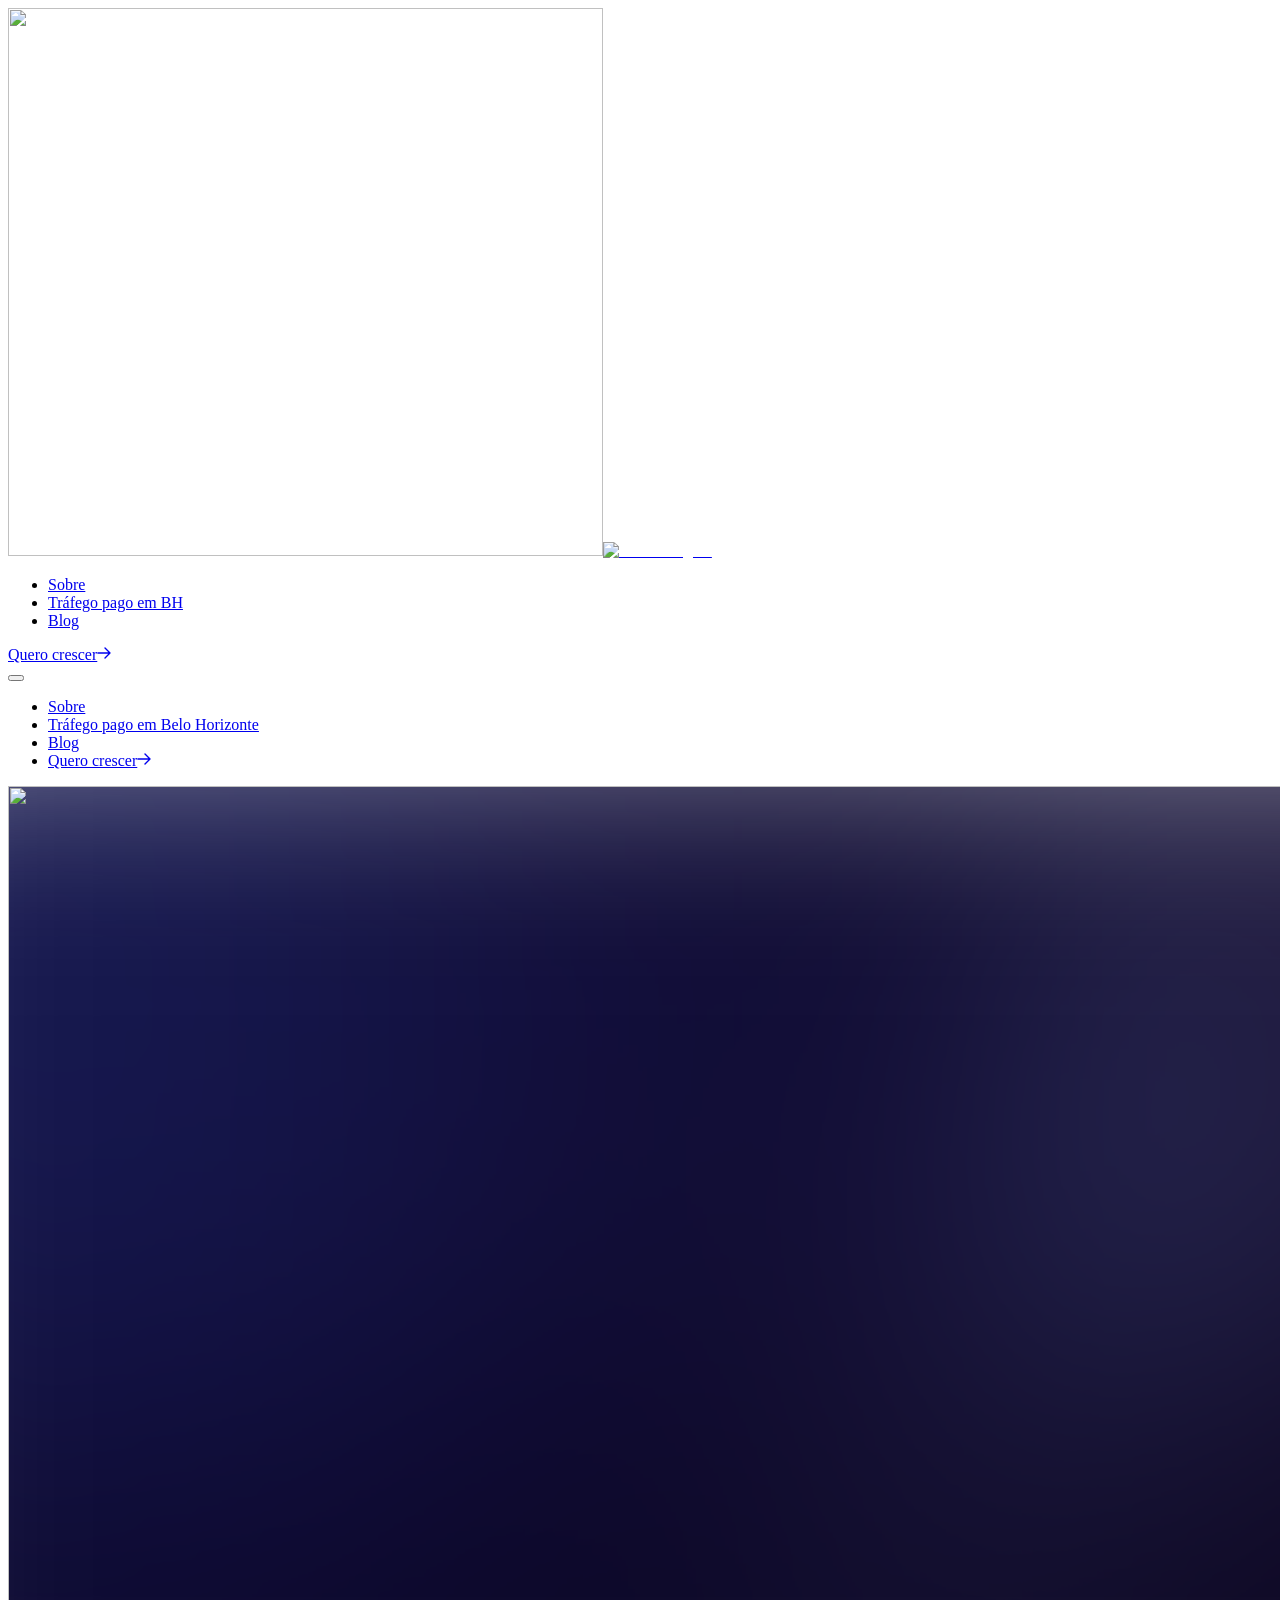
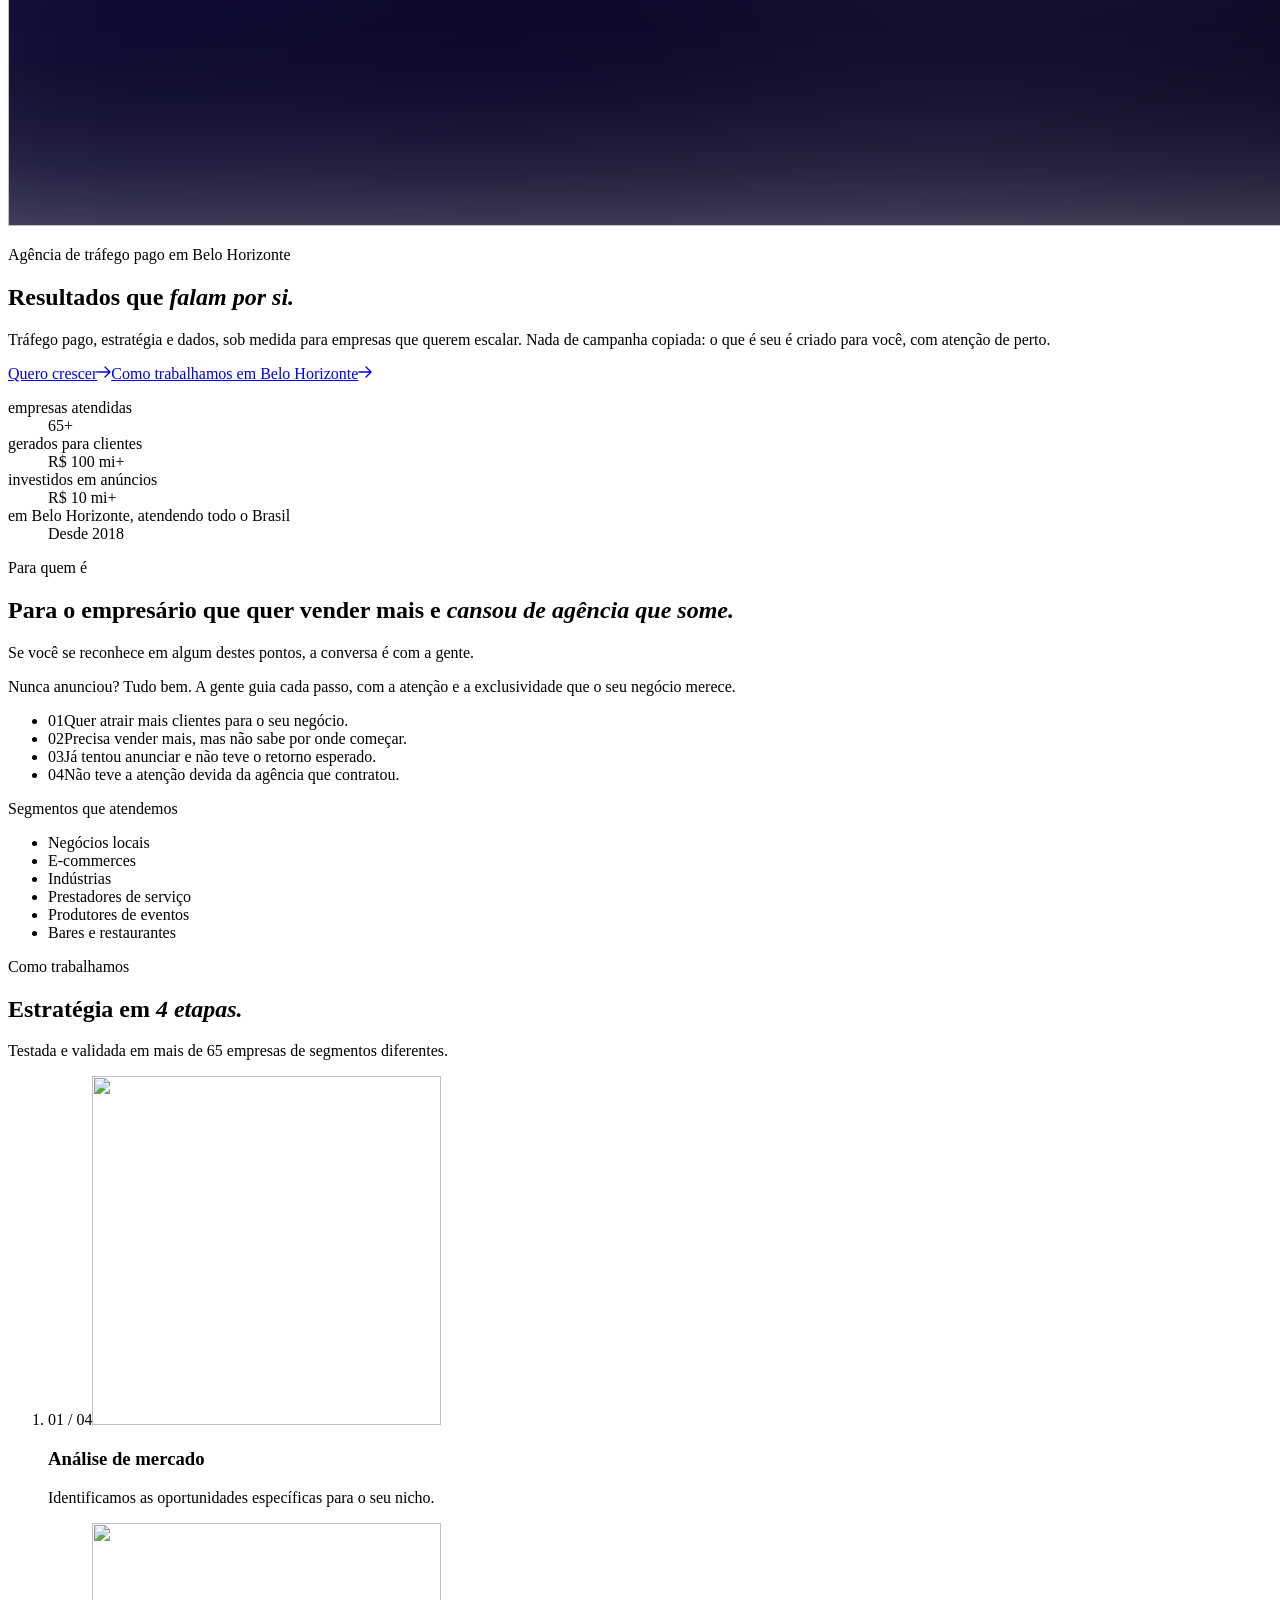
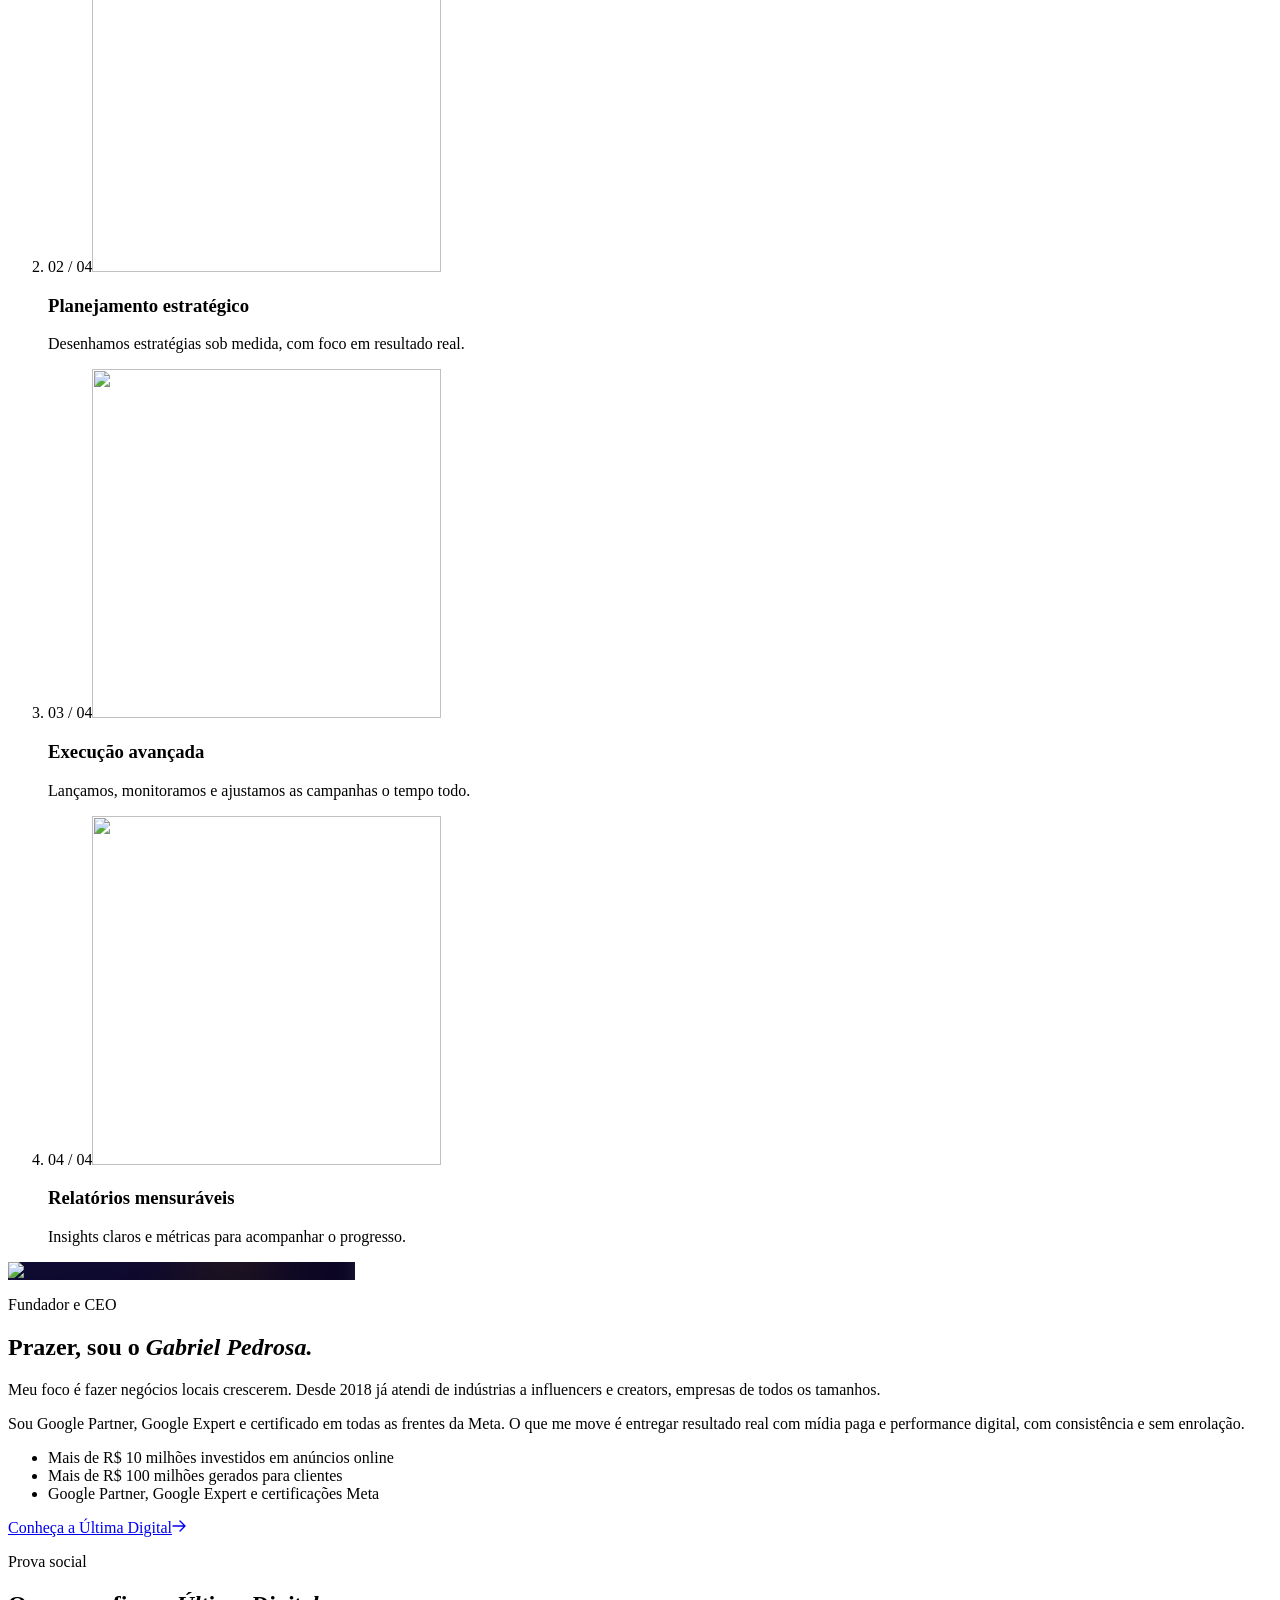
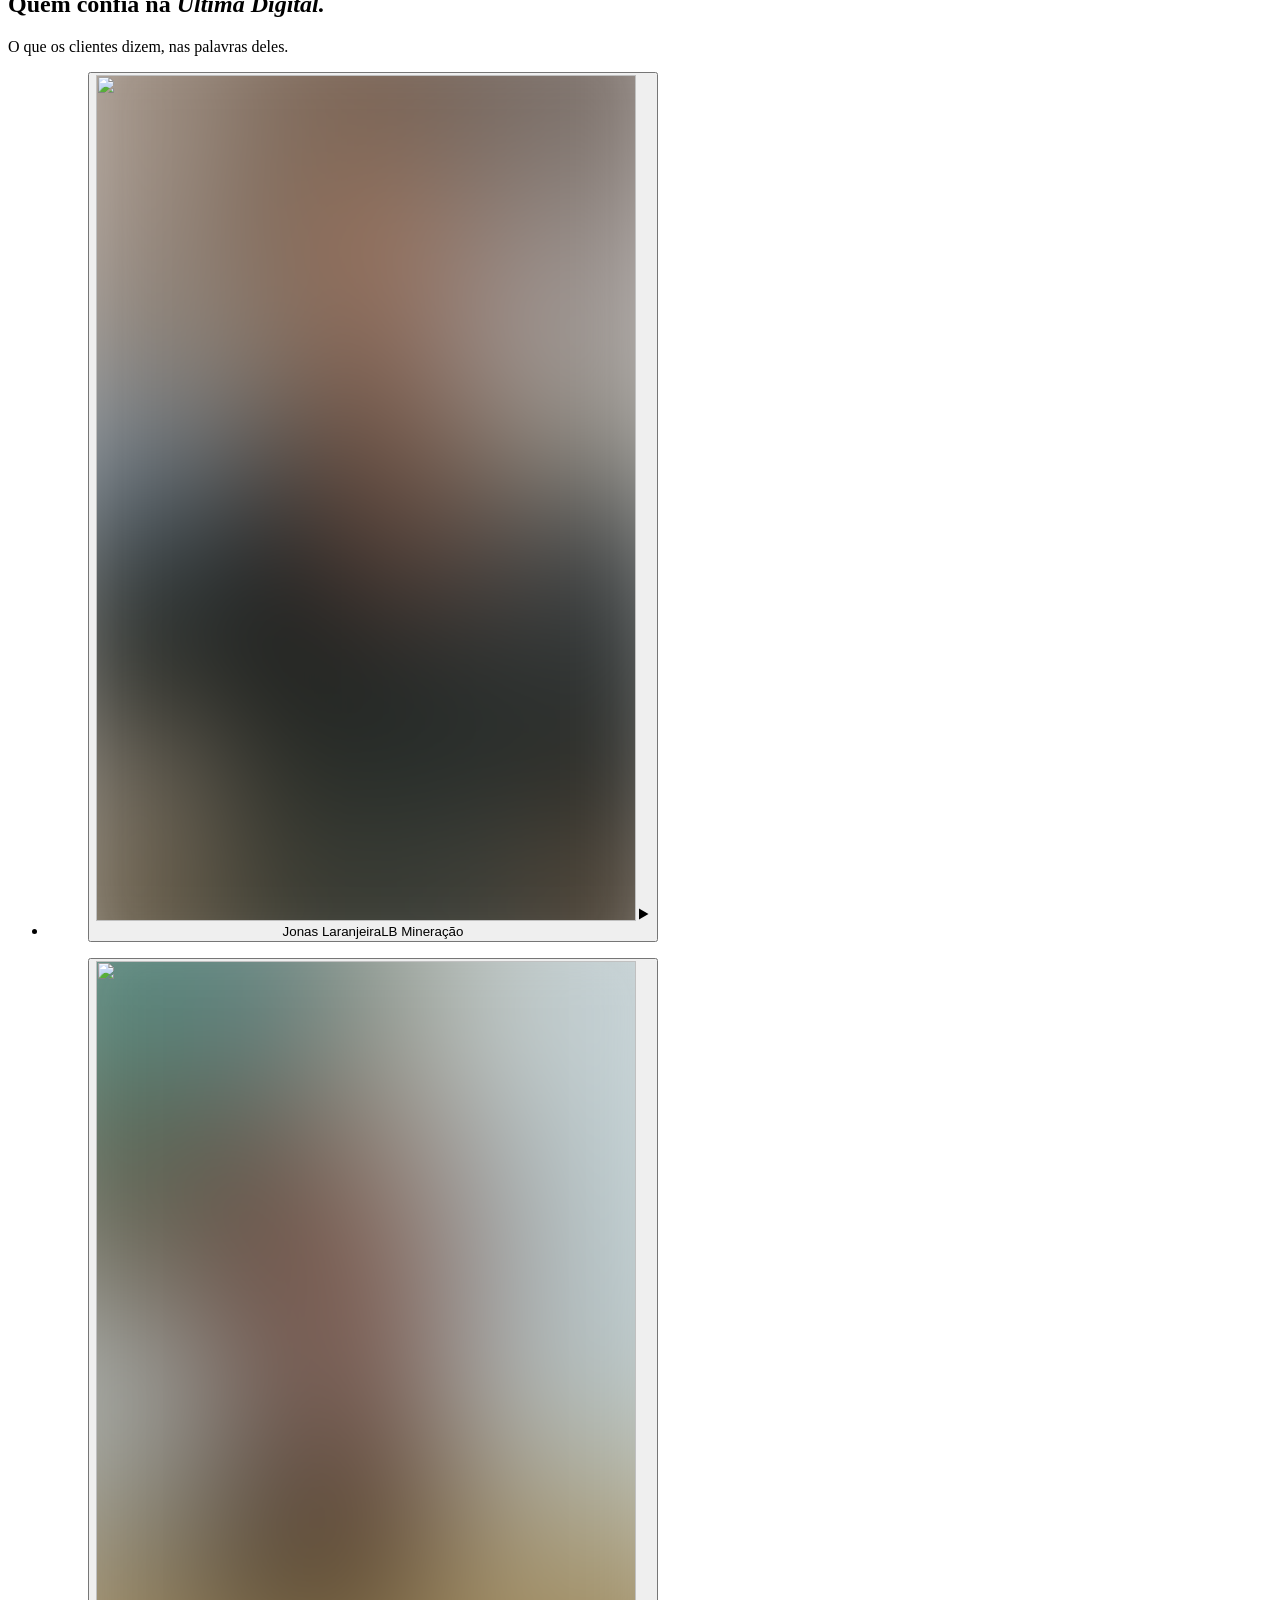
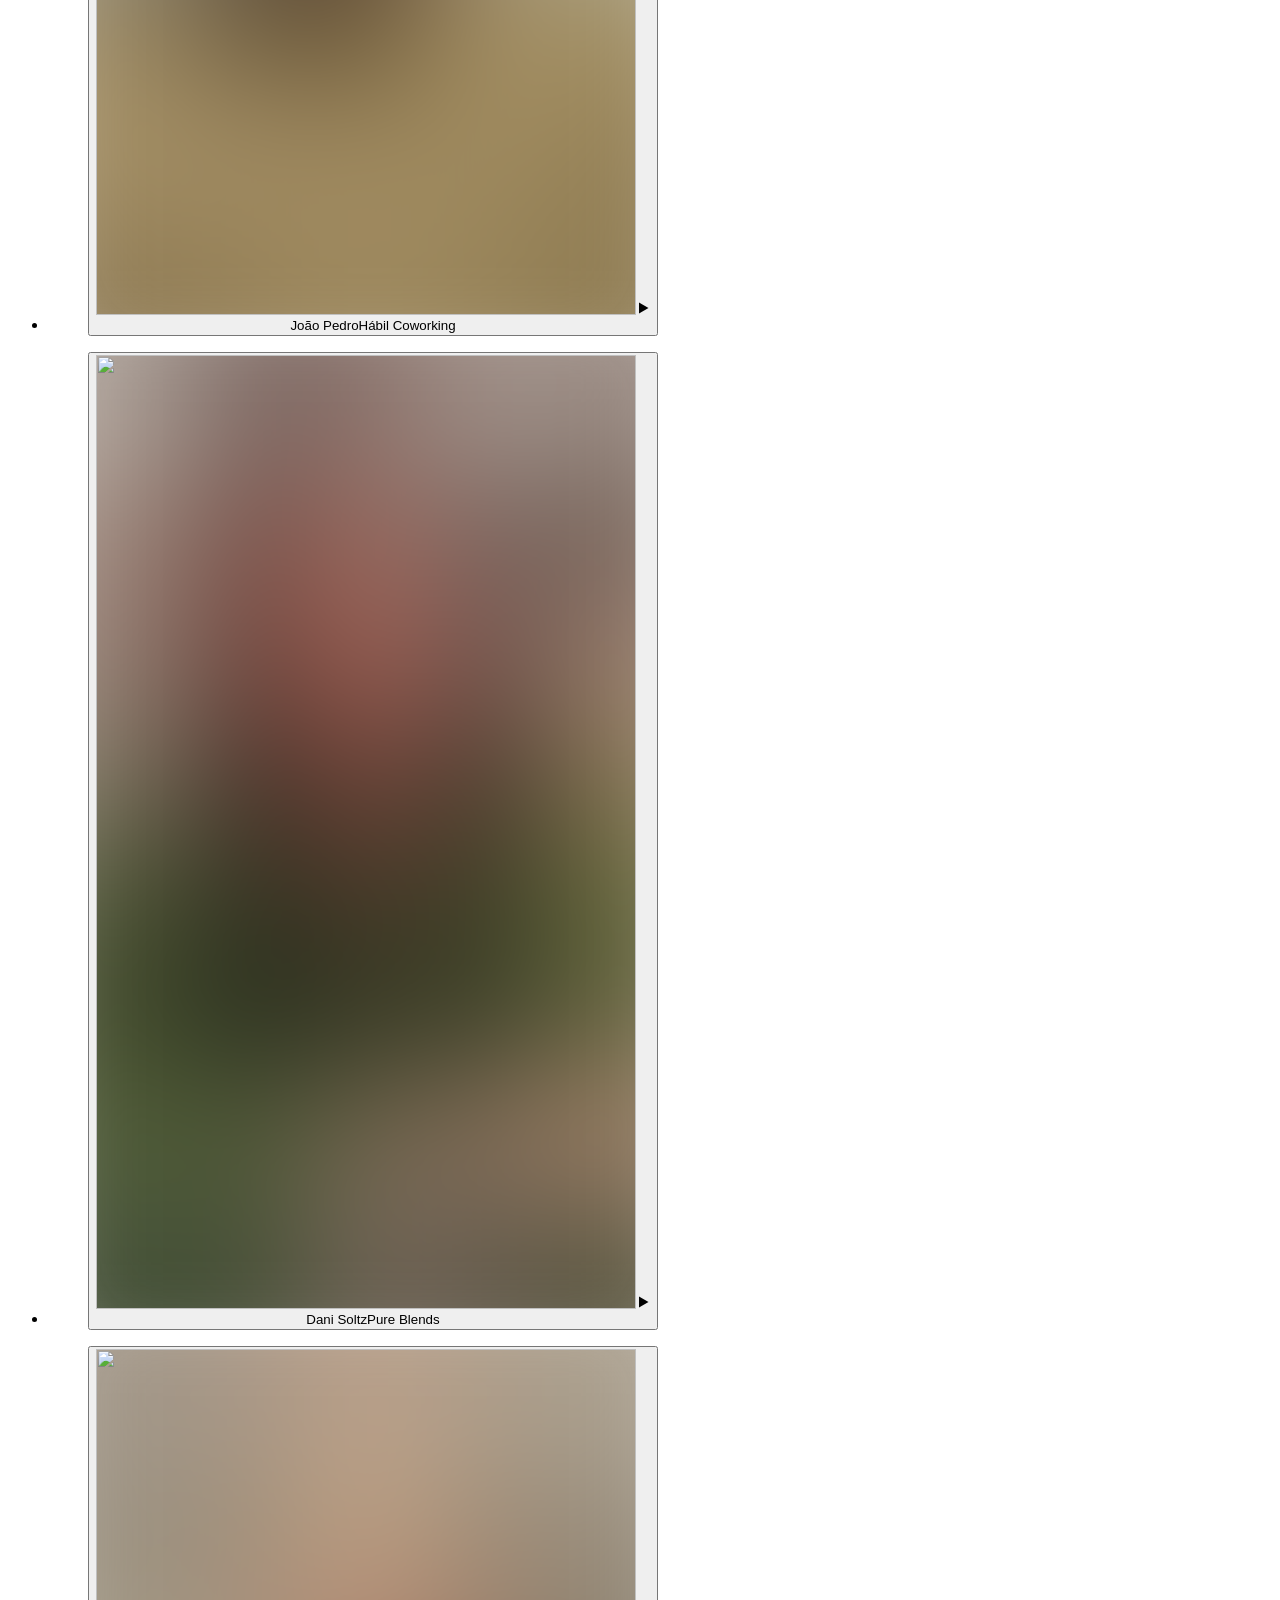
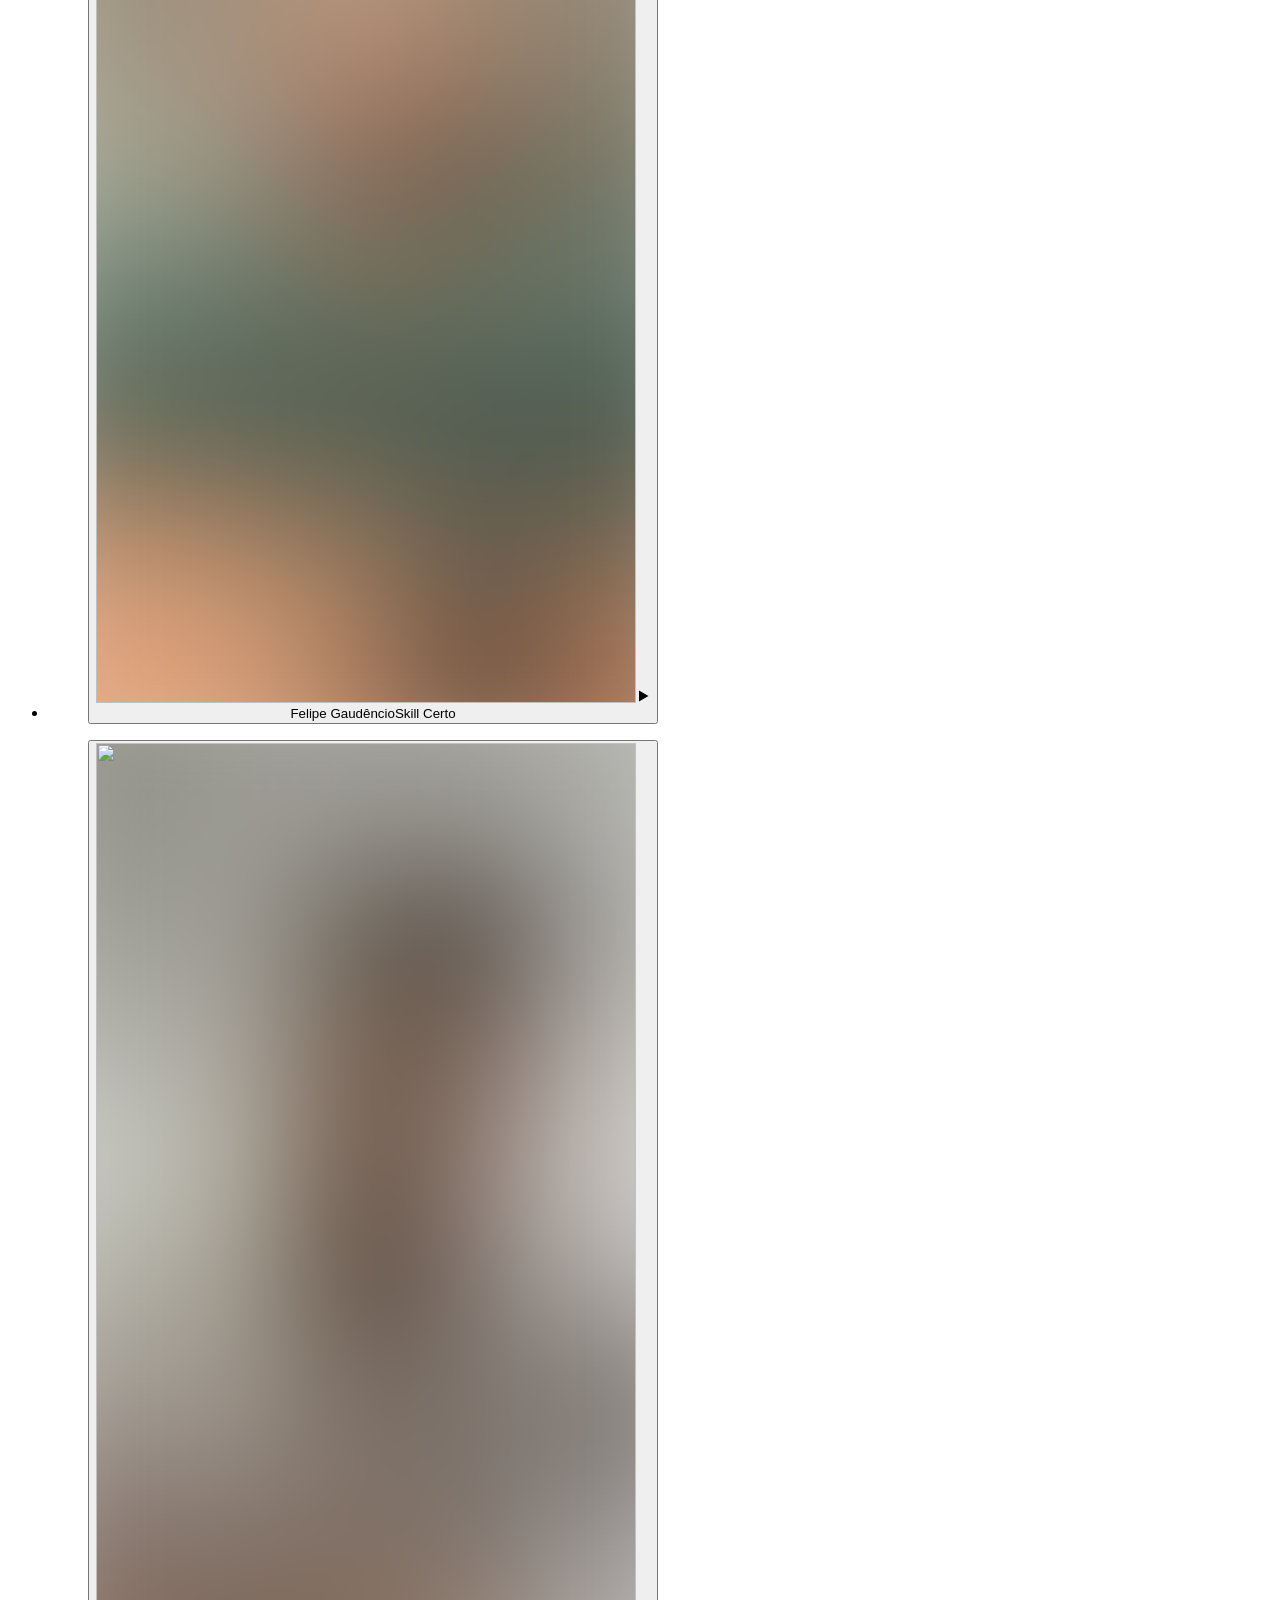
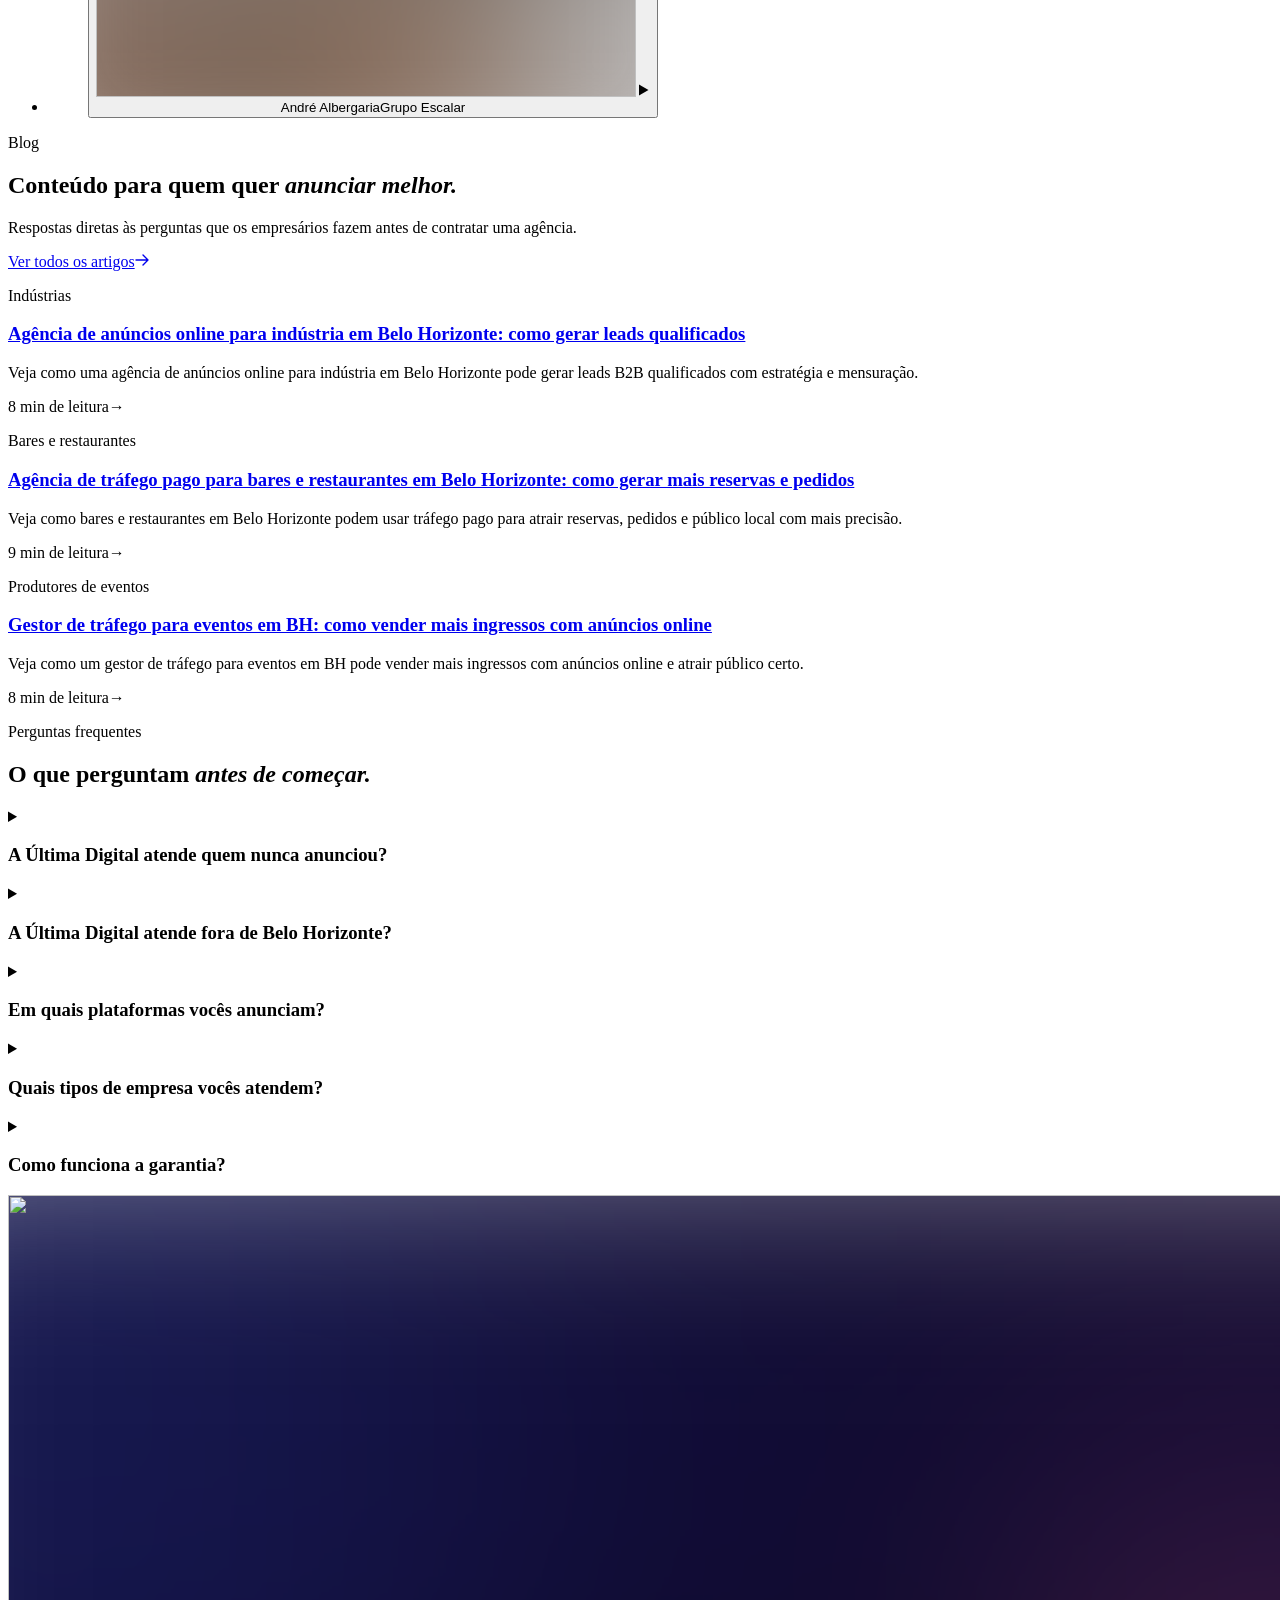
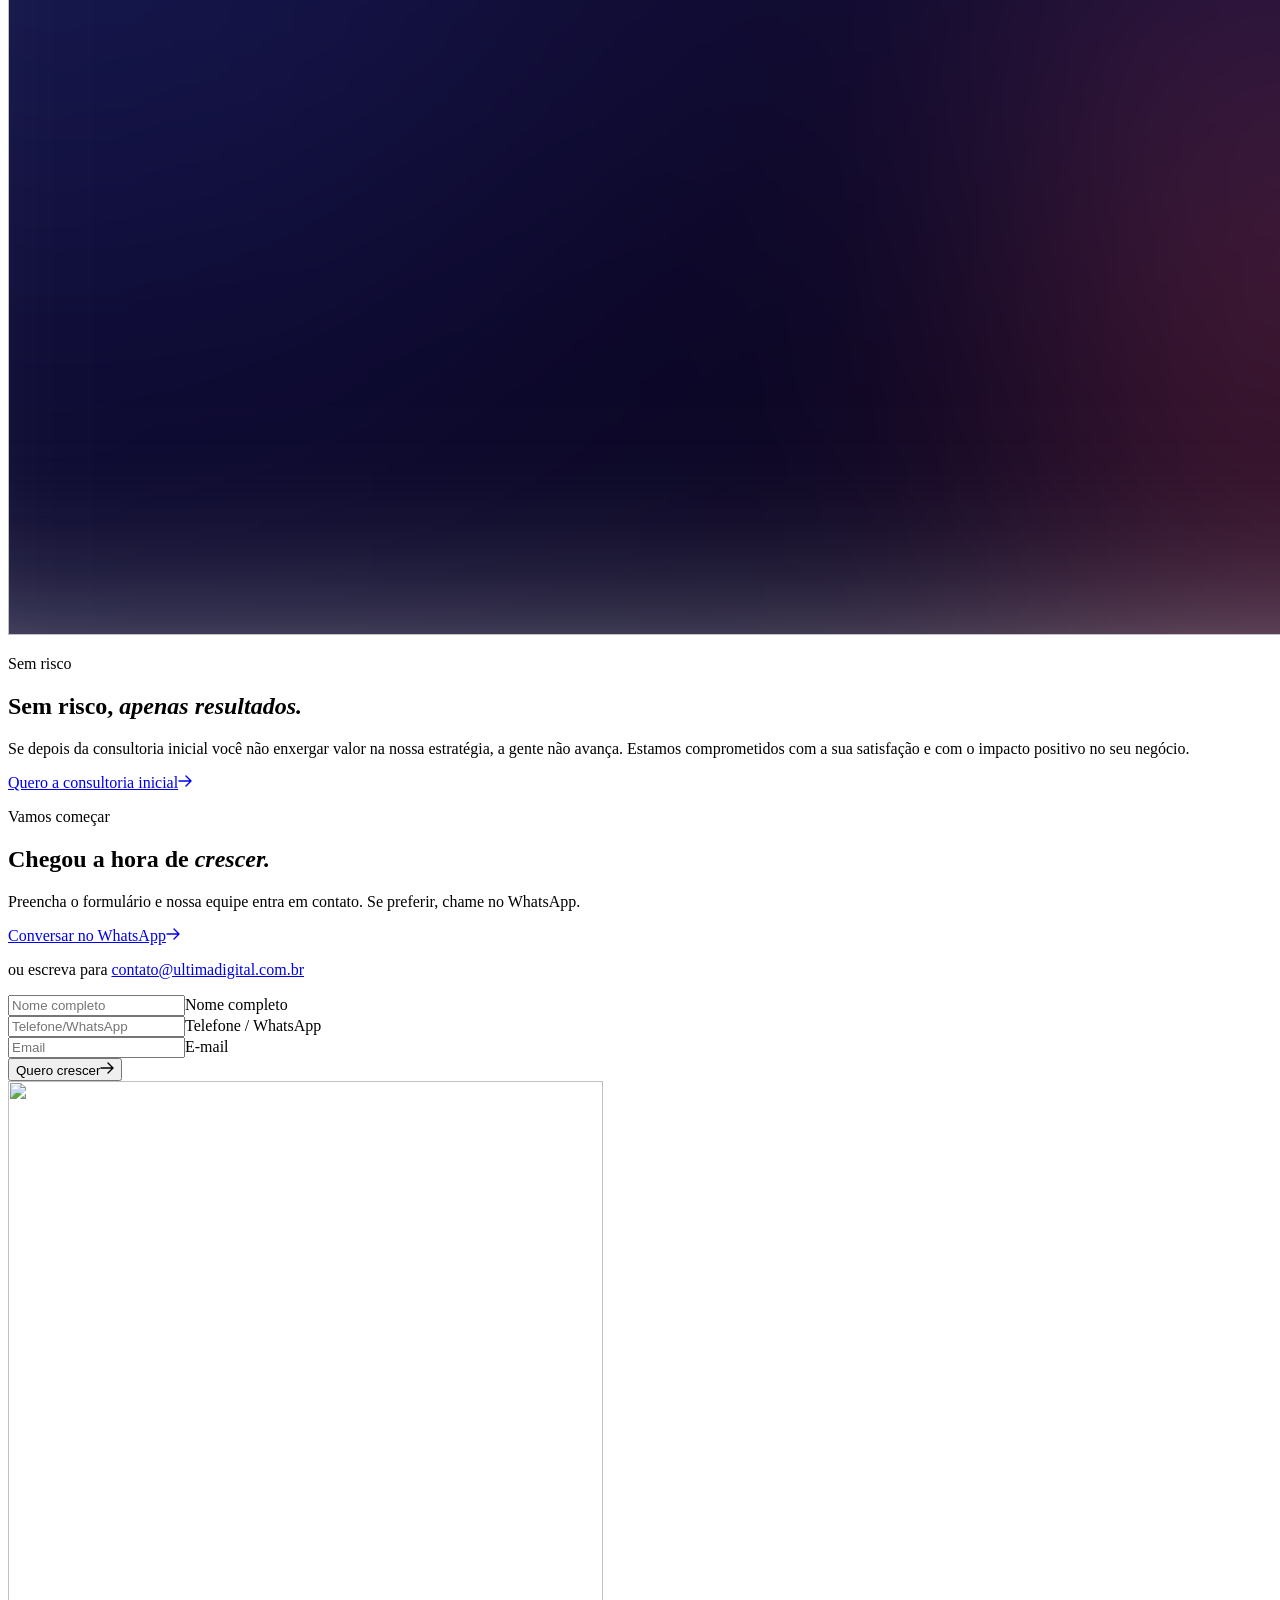
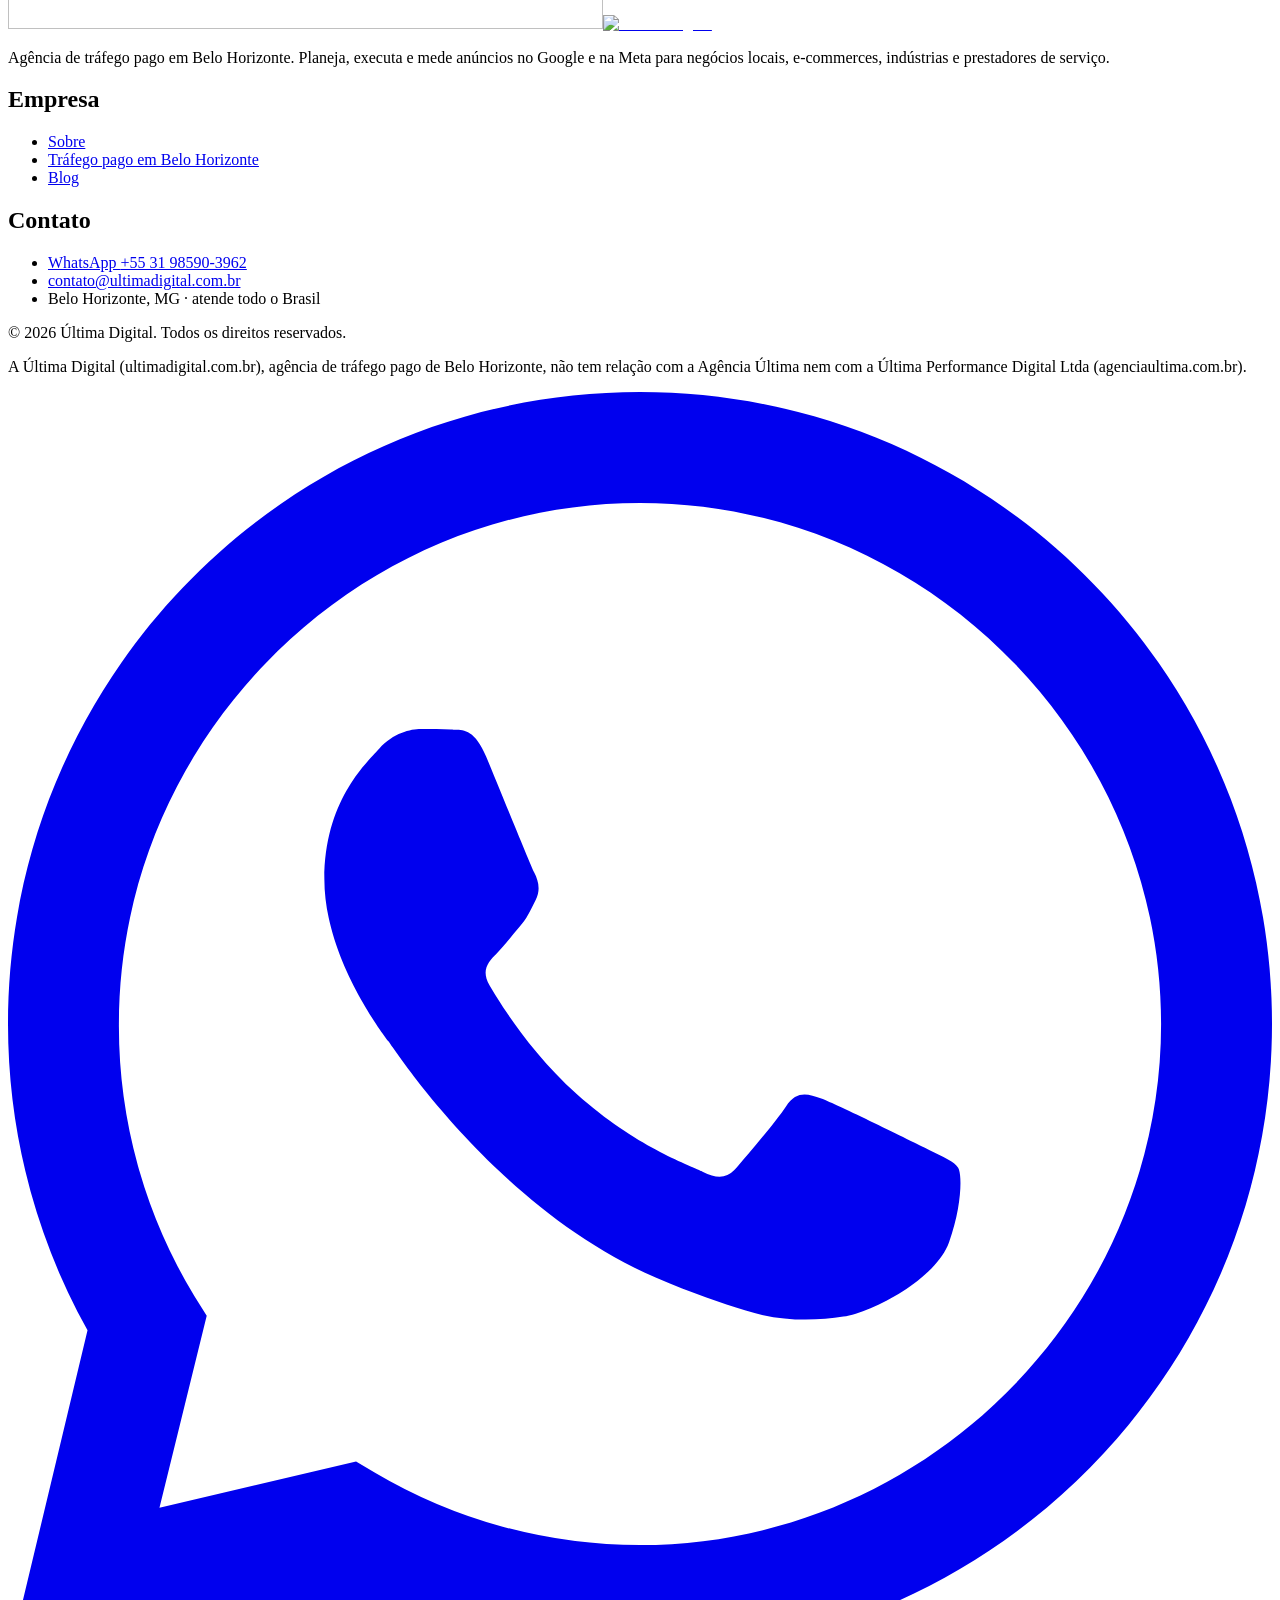
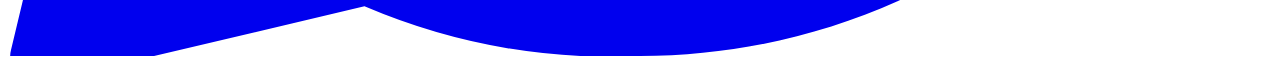
==== commit 0ca86934: "chore: preview of the redesign based on the original site" ====
--- a/index.html
+++ b/index.html
@@ -1 +1 @@
-<!DOCTYPE html><html lang="pt-BR"><head><meta charSet="utf-8"/><meta name="viewport" content="width=device-width, initial-scale=1"/><link rel="preload" href="/ultima-preview/_next/static/media/797e433ab948586e-s.p.08e28id.o-okb.woff2" as="font" crossorigin="" type="font/woff2"/><link rel="preload" href="/ultima-preview/_next/static/media/7ebf22b5a21034f8-s.p.10_7676vm7pyy.woff2" as="font" crossorigin="" type="font/woff2"/><link rel="preload" href="/ultima-preview/_next/static/media/caa3a2e1cccd8315-s.p.09~u27dqhyhd6.woff2" as="font" crossorigin="" type="font/woff2"/><link rel="preload" href="/ultima-preview/_next/static/media/e41d5df559864f9e-s.p.0gq7fw9.sy_5..woff2" as="font" crossorigin="" type="font/woff2"/><link rel="preload" as="image" href="/ultima-preview/logo.svg"/><link rel="preload" as="image" href="/ultima-preview/gabriel-pedrosa.jpg"/><link rel="stylesheet" href="/ultima-preview/_next/static/chunks/0b9qxh61r70rn.css" data-precedence="next"/><link rel="preload" as="script" fetchPriority="low" href="/ultima-preview/_next/static/chunks/13aus3kqanczm.js"/><script src="/ultima-preview/_next/static/chunks/0dgq26a5_oy.a.js" async=""></script><script src="/ultima-preview/_next/static/chunks/0f4zeltexfq_..js" async=""></script><script src="/ultima-preview/_next/static/chunks/0m_p1bxtorv5i.js" async=""></script><script src="/ultima-preview/_next/static/chunks/turbopack-003-w7_mbnqww.js" async=""></script><script src="/ultima-preview/_next/static/chunks/0436okytzgng_.js" async=""></script><script src="/ultima-preview/_next/static/chunks/08uh6.imupez1.js" async=""></script><script src="/ultima-preview/_next/static/chunks/0d3shmwh5_nmn.js" async=""></script><script src="/ultima-preview/_next/static/chunks/094zstgh6uvxr.js" async=""></script><script src="/ultima-preview/_next/static/chunks/0sti4fzh3n6wd.js" async=""></script><meta name="next-size-adjust" content=""/><title>Última Digital | Agência de tráfego pago em Belo Horizonte</title><meta name="description" content="Agência de tráfego pago em Belo Horizonte: Google Ads e Meta Ads com estratégia sob medida. Mais de R$ 100 milhões gerados para clientes."/><meta name="robots" content="noindex, nofollow"/><link rel="canonical" href="https://site.ultimadigital.com.br/"/><meta property="og:title" content="Última Digital | Agência de tráfego pago em Belo Horizonte"/><meta property="og:description" content="Agência de tráfego pago em Belo Horizonte: Google Ads e Meta Ads com estratégia sob medida. Mais de R$ 100 milhões gerados para clientes."/><meta property="og:site_name" content="Última Digital"/><meta property="og:locale" content="pt_BR"/><meta property="og:type" content="website"/><meta name="twitter:card" content="summary"/><meta name="twitter:title" content="Última Digital | Agência de tráfego pago em Belo Horizonte"/><meta name="twitter:description" content="Agência de tráfego pago em Belo Horizonte: Google Ads e Meta Ads com estratégia sob medida. Mais de R$ 100 milhões gerados para clientes."/><link rel="icon" href="/ultima-preview/icon.svg"/><script src="/ultima-preview/_next/static/chunks/03~yq9q893hmn.js" noModule=""></script></head><body class="geist_dbbf8c4b-module__5qCx7q__variable geist_mono_8d43a2aa-module__8Li5zG__variable instrument_serif_bed06b21-module__swPsvG__variable bg-surface font-sans text-text-primary antialiased"><div hidden=""><!--$--><!--/$--></div><div class="relative z-10 overflow-x-hidden"><script type="application/ld+json">{"@context":"https://schema.org","@graph":[{"@type":"ProfessionalService","@id":"https://site.ultimadigital.com.br/#empresa","name":"Última Digital","url":"https://site.ultimadigital.com.br/","logo":"https://site.ultimadigital.com.br/logo.svg","image":"https://site.ultimadigital.com.br/gabriel-pedrosa.jpg","description":"Agência de tráfego pago em Belo Horizonte. Planeja, executa e mede anúncios no Google e na Meta para negócios locais, e-commerces, indústrias e prestadores de serviço.","disambiguatingDescription":"A Última Digital (ultimadigital.com.br), agência de tráfego pago de Belo Horizonte, não tem relação com a Agência Última nem com a Última Performance Digital Ltda (agenciaultima.com.br).","telephone":"+55 31 98590-3962","email":"contato@ultimadigital.com.br","foundingDate":"2018","address":{"@type":"PostalAddress","addressLocality":"Belo Horizonte","addressRegion":"MG","addressCountry":"BR"},"areaServed":[{"@type":"City","name":"Belo Horizonte"},{"@type":"Country","name":"Brasil"}],"founder":{"@type":"Person","name":"Gabriel Pedrosa","jobTitle":"Fundador e CEO"}},{"@type":"WebSite","name":"Última Digital","url":"https://site.ultimadigital.com.br/","inLanguage":"pt-BR","publisher":{"@id":"https://site.ultimadigital.com.br/#empresa"}}]}</script><div class="fixed inset-0 z-50 flex items-center justify-center bg-base" aria-hidden="false"><div class="flex flex-col items-center gap-5 px-6 text-center"><p class="text-2xl tracking-[0.18em] text-text-primary sm:text-3xl">ÚLTIMA DIGITAL</p><p class="font-mono text-sm tracking-[0.22em] text-text-muted">000<!-- -->%</p></div></div><main class="relative z-10 bg-base"><div class="relative bg-base"><section class="relative px-5 py-16 md:py-24 lg:px-12 lg:py-32 sm:px-8 min-h-[100svh] bg-base px-5 pt-[14vh] pb-8 sm:min-h-screen sm:px-8 sm:pt-[16vh] sm:pb-20 lg:px-12 lg:pt-[18vh]"><div class="mx-auto w-full max-w-6xl"><div class="relative flex min-h-[calc(100svh-6.5rem)] flex-col justify-start gap-12 sm:min-h-[calc(100vh-7rem)]"><div class="pointer-events-none fixed top-0 left-0 z-20 flex h-full w-full items-center justify-center" aria-hidden="true"><img alt="" width="280" height="194" decoding="async" data-nimg="1" class="h-auto w-full max-w-[200px] sm:max-w-[280px]" style="color:transparent" src="/ultima-preview/logo.svg"/></div><div><div class="inline-flex items-center gap-3 text-xs tracking-[0.24em] text-text-muted font-mono"><span>01</span><span class="h-px w-6 bg-border" aria-hidden="true"></span><span>01</span><span class="text-text-secondary">Agência de alta performance</span><span class="hidden h-px w-12 bg-border sm:block" aria-hidden="true"></span></div></div><div class="max-w-5xl space-y-8"><h1 class="max-w-4xl text-[clamp(3rem,9vw,7.25rem)] leading-[0.94] tracking-[-0.04em] text-text-primary"><span class="block">Resultados que</span><span class="block font-serif italic text-accent">falam por si.</span></h1><p class="max-w-2xl text-base leading-7 text-text-secondary sm:text-lg sm:leading-8">Tráfego pago, estratégia e dados — sob medida para empresas que querem escalar.</p></div><div class="flex flex-col gap-4 sm:flex-row sm:flex-wrap sm:items-center"><button type="button" class="inline-flex w-full items-center justify-center rounded-full bg-accent px-8 py-4 text-center font-sans text-base font-medium text-black transition-all duration-300 hover:border hover:border-accent hover:bg-transparent hover:text-accent sm:w-auto">Quero crescer</button></div><span class="absolute right-0 bottom-0 left-0 h-px bg-border" aria-hidden="true"><span class="block h-full w-full origin-left scale-x-0 bg-border"></span></span></div></div></section></div></main><div class="relative z-40 overflow-hidden border-y border-border bg-border py-[14px]"><div class="overflow-hidden"><div class="ticker-track flex min-w-max items-center gap-6 px-6"><div class="flex items-center gap-6 whitespace-nowrap text-sm text-text-secondary"><span class="font-mono text-text-muted">01</span><span>TRAFEGO PAGO</span><span class="h-1.5 w-1.5 rounded-full bg-accent" aria-hidden="true"></span></div><div class="flex items-center gap-6 whitespace-nowrap text-sm text-text-secondary"><span class="font-mono text-text-muted">02</span><span>PERFORMANCE</span><span class="h-1.5 w-1.5 rounded-full bg-accent" aria-hidden="true"></span></div><div class="flex items-center gap-6 whitespace-nowrap text-sm text-text-secondary"><span class="font-mono text-text-muted">03</span><span>ESTRATEGIA</span><span class="h-1.5 w-1.5 rounded-full bg-accent" aria-hidden="true"></span></div><div class="flex items-center gap-6 whitespace-nowrap text-sm text-text-secondary"><span class="font-mono text-text-muted">04</span><span>DADOS</span><span class="h-1.5 w-1.5 rounded-full bg-accent" aria-hidden="true"></span></div><div class="flex items-center gap-6 whitespace-nowrap text-sm text-text-secondary"><span class="font-mono text-text-muted">05</span><span>RESULTADOS</span><span class="h-1.5 w-1.5 rounded-full bg-accent" aria-hidden="true"></span></div><div class="flex items-center gap-6 whitespace-nowrap text-sm text-text-secondary"><span class="font-mono text-text-muted">06</span><span>META ADS</span><span class="h-1.5 w-1.5 rounded-full bg-accent" aria-hidden="true"></span></div><div class="flex items-center gap-6 whitespace-nowrap text-sm text-text-secondary"><span class="font-mono text-text-muted">07</span><span>GOOGLE ADS</span><span class="h-1.5 w-1.5 rounded-full bg-accent" aria-hidden="true"></span></div><div class="flex items-center gap-6 whitespace-nowrap text-sm text-text-secondary"><span class="font-mono text-text-muted">08</span><span>ALTA PERFORMANCE</span><span class="h-1.5 w-1.5 rounded-full bg-accent" aria-hidden="true"></span></div><div class="flex items-center gap-6 whitespace-nowrap text-sm text-text-secondary"><span class="font-mono text-text-muted">01</span><span>TRAFEGO PAGO</span><span class="h-1.5 w-1.5 rounded-full bg-accent" aria-hidden="true"></span></div><div class="flex items-center gap-6 whitespace-nowrap text-sm text-text-secondary"><span class="font-mono text-text-muted">02</span><span>PERFORMANCE</span><span class="h-1.5 w-1.5 rounded-full bg-accent" aria-hidden="true"></span></div><div class="flex items-center gap-6 whitespace-nowrap text-sm text-text-secondary"><span class="font-mono text-text-muted">03</span><span>ESTRATEGIA</span><span class="h-1.5 w-1.5 rounded-full bg-accent" aria-hidden="true"></span></div><div class="flex items-center gap-6 whitespace-nowrap text-sm text-text-secondary"><span class="font-mono text-text-muted">04</span><span>DADOS</span><span class="h-1.5 w-1.5 rounded-full bg-accent" aria-hidden="true"></span></div><div class="flex items-center gap-6 whitespace-nowrap text-sm text-text-secondary"><span class="font-mono text-text-muted">05</span><span>RESULTADOS</span><span class="h-1.5 w-1.5 rounded-full bg-accent" aria-hidden="true"></span></div><div class="flex items-center gap-6 whitespace-nowrap text-sm text-text-secondary"><span class="font-mono text-text-muted">06</span><span>META ADS</span><span class="h-1.5 w-1.5 rounded-full bg-accent" aria-hidden="true"></span></div><div class="flex items-center gap-6 whitespace-nowrap text-sm text-text-secondary"><span class="font-mono text-text-muted">07</span><span>GOOGLE ADS</span><span class="h-1.5 w-1.5 rounded-full bg-accent" aria-hidden="true"></span></div><div class="flex items-center gap-6 whitespace-nowrap text-sm text-text-secondary"><span class="font-mono text-text-muted">08</span><span>ALTA PERFORMANCE</span><span class="h-1.5 w-1.5 rounded-full bg-accent" aria-hidden="true"></span></div></div></div></div><div class="sticky top-0" style="z-index:20"><section id="resultados" class="relative px-5 py-16 md:py-24 lg:px-12 lg:py-32 sm:px-8 bg-base px-5 pt-16 pb-16 sm:px-8 sm:py-24 lg:px-12 lg:py-28"><div class="mx-auto w-full max-w-6xl"><div class="space-y-12 sm:space-y-14"><div class="space-y-8"><div class="inline-flex items-center gap-3 text-xs tracking-[0.24em] text-text-muted font-mono"><span>02</span><span class="h-px w-6 bg-border" aria-hidden="true"></span><span>08</span><span class="text-text-secondary">Números reais</span><span class="hidden h-px w-12 bg-border sm:block" aria-hidden="true"></span></div><div class="max-w-4xl space-y-6"><h2 class="text-[clamp(2.5rem,7vw,5.5rem)] leading-[0.95] tracking-[-0.04em] text-text-primary"><span class="block overflow-hidden"><span data-word="true" class="mr-[0.24em] inline-block">Performance</span><span data-word="true" class="mr-[0.24em] inline-block">que</span></span><span class="block overflow-hidden"><span data-word="true" class="glow-accent mr-[0.24em] inline-block font-serif italic text-accent">se</span><span data-word="true" class="glow-accent mr-[0.24em] inline-block font-serif italic text-accent">comprova.</span></span></h2><p class="max-w-2xl text-base leading-7 text-text-secondary sm:text-lg sm:leading-8">Cada número abaixo representa empresas reais que confiaram na Última Digital.</p></div></div><div class="h-px w-full bg-border" aria-hidden="true"></div><div class="grid grid-cols-2 gap-4 sm:gap-5 lg:grid-cols-2"><div class="card-hover group rounded-[1.75rem] border border-border bg-base p-4 sm:px-8 sm:py-10"><p class="flex items-end gap-1 text-4xl leading-none tracking-[-0.05em] text-text-primary sm:text-[clamp(3rem,8vw,5.5rem)]"><span class="pb-2 text-[0.3em] tracking-[0.04em] text-accent">R$</span><span class="transition-transform duration-300 group-hover:scale-[1.03]">0</span><span class="pb-2 text-[0.3em] tracking-[0.04em] text-accent">M+</span></p><p class="mt-4 max-w-[18ch] text-xs leading-5 tracking-[0.02em] text-muted sm:text-sm">investidos em anúncios</p></div><div class="card-hover group rounded-[1.75rem] border border-border bg-base p-4 sm:px-8 sm:py-10"><p class="flex items-end gap-1 text-4xl leading-none tracking-[-0.05em] text-text-primary sm:text-[clamp(3rem,8vw,5.5rem)]"><span class="pb-2 text-[0.3em] tracking-[0.04em] text-accent">R$</span><span class="transition-transform duration-300 group-hover:scale-[1.03]">0</span><span class="pb-2 text-[0.3em] tracking-[0.04em] text-accent">M+</span></p><p class="mt-4 max-w-[18ch] text-xs leading-5 tracking-[0.02em] text-muted sm:text-sm">gerados para clientes</p></div><div class="card-hover group rounded-[1.75rem] border border-border bg-base p-4 sm:px-8 sm:py-10"><p class="flex items-end gap-1 text-4xl leading-none tracking-[-0.05em] text-text-primary sm:text-[clamp(3rem,8vw,5.5rem)]"><span class="transition-transform duration-300 group-hover:scale-[1.03]">0</span><span class="pb-2 text-[0.3em] tracking-[0.04em] text-accent">+</span></p><p class="mt-4 max-w-[18ch] text-xs leading-5 tracking-[0.02em] text-muted sm:text-sm">empresas atendidas</p></div><div class="card-hover group rounded-[1.75rem] border border-border bg-base p-4 sm:px-8 sm:py-10"><p class="flex items-end gap-1 text-4xl leading-none tracking-[-0.05em] text-text-primary sm:text-[clamp(3rem,8vw,5.5rem)]"><span class="transition-transform duration-300 group-hover:scale-[1.03]">0</span><span class="pb-2 text-[0.3em] tracking-[0.04em] text-accent">+</span></p><p class="mt-4 max-w-[18ch] text-xs leading-5 tracking-[0.02em] text-muted sm:text-sm">anos de experiência</p></div></div></div></div></section></div><div class="relative z-40 overflow-hidden border-y border-border bg-border py-[14px]"><div class="overflow-hidden"><div class="ticker-track flex min-w-max items-center gap-6 px-6 ticker-track-reverse"><div class="flex items-center gap-6 whitespace-nowrap text-sm text-text-secondary"><span class="font-mono text-text-muted">01</span><span>65+ EMPRESAS</span><span class="h-1.5 w-1.5 rounded-full bg-accent" aria-hidden="true"></span></div><div class="flex items-center gap-6 whitespace-nowrap text-sm text-text-secondary"><span class="font-mono text-text-muted">02</span><span>R$ 100M GERADOS</span><span class="h-1.5 w-1.5 rounded-full bg-accent" aria-hidden="true"></span></div><div class="flex items-center gap-6 whitespace-nowrap text-sm text-text-secondary"><span class="font-mono text-text-muted">03</span><span>8 ANOS</span><span class="h-1.5 w-1.5 rounded-full bg-accent" aria-hidden="true"></span></div><div class="flex items-center gap-6 whitespace-nowrap text-sm text-text-secondary"><span class="font-mono text-text-muted">04</span><span>R$ 10M INVESTIDOS</span><span class="h-1.5 w-1.5 rounded-full bg-accent" aria-hidden="true"></span></div><div class="flex items-center gap-6 whitespace-nowrap text-sm text-text-secondary"><span class="font-mono text-text-muted">05</span><span>BH • BRASIL</span><span class="h-1.5 w-1.5 rounded-full bg-accent" aria-hidden="true"></span></div><div class="flex items-center gap-6 whitespace-nowrap text-sm text-text-secondary"><span class="font-mono text-text-muted">06</span><span>SINCE 2018</span><span class="h-1.5 w-1.5 rounded-full bg-accent" aria-hidden="true"></span></div><div class="flex items-center gap-6 whitespace-nowrap text-sm text-text-secondary"><span class="font-mono text-text-muted">01</span><span>65+ EMPRESAS</span><span class="h-1.5 w-1.5 rounded-full bg-accent" aria-hidden="true"></span></div><div class="flex items-center gap-6 whitespace-nowrap text-sm text-text-secondary"><span class="font-mono text-text-muted">02</span><span>R$ 100M GERADOS</span><span class="h-1.5 w-1.5 rounded-full bg-accent" aria-hidden="true"></span></div><div class="flex items-center gap-6 whitespace-nowrap text-sm text-text-secondary"><span class="font-mono text-text-muted">03</span><span>8 ANOS</span><span class="h-1.5 w-1.5 rounded-full bg-accent" aria-hidden="true"></span></div><div class="flex items-center gap-6 whitespace-nowrap text-sm text-text-secondary"><span class="font-mono text-text-muted">04</span><span>R$ 10M INVESTIDOS</span><span class="h-1.5 w-1.5 rounded-full bg-accent" aria-hidden="true"></span></div><div class="flex items-center gap-6 whitespace-nowrap text-sm text-text-secondary"><span class="font-mono text-text-muted">05</span><span>BH • BRASIL</span><span class="h-1.5 w-1.5 rounded-full bg-accent" aria-hidden="true"></span></div><div class="flex items-center gap-6 whitespace-nowrap text-sm text-text-secondary"><span class="font-mono text-text-muted">06</span><span>SINCE 2018</span><span class="h-1.5 w-1.5 rounded-full bg-accent" aria-hidden="true"></span></div></div></div></div><div class="relative z-[25]"><section class="relative px-5 py-16 md:py-24 lg:px-12 lg:py-32 sm:px-8 border-t border-border bg-surface"><div class="mx-auto w-full max-w-6xl"><p class="font-mono text-xs tracking-[0.24em] text-text-muted">PARA QUEM É</p><h2 class="mt-5 max-w-3xl text-3xl tracking-tight text-text-primary sm:text-5xl">Para o empresário que quer vender mais e cansou de agência que some</h2><p class="mt-5 text-text-secondary">Se você se reconhece em algum destes pontos, a conversa é com a gente.</p><ol class="mt-10 grid gap-5 md:grid-cols-2"><li class="flex gap-4 rounded-2xl border border-border bg-surface-raised p-6 text-text-primary"><span class="font-mono text-sm text-accent">0<!-- -->1</span>Quer atrair mais clientes para o seu negócio.</li><li class="flex gap-4 rounded-2xl border border-border bg-surface-raised p-6 text-text-primary"><span class="font-mono text-sm text-accent">0<!-- -->2</span>Precisa vender mais, mas não sabe por onde começar.</li><li class="flex gap-4 rounded-2xl border border-border bg-surface-raised p-6 text-text-primary"><span class="font-mono text-sm text-accent">0<!-- -->3</span>Já tentou anunciar e não teve o retorno esperado.</li><li class="flex gap-4 rounded-2xl border border-border bg-surface-raised p-6 text-text-primary"><span class="font-mono text-sm text-accent">0<!-- -->4</span>Não teve a atenção devida da agência que contratou.</li></ol><p class="mt-8 max-w-2xl leading-relaxed text-text-secondary">Nunca anunciou? Tudo bem. A gente guia cada passo, com a atenção e a exclusividade que o seu negócio merece.</p></div></section></div><div class="sticky top-0" style="min-height:100vh;z-index:30"><section id="como-funciona" class="relative px-5 py-16 md:py-24 lg:px-12 lg:py-32 sm:px-8 bg-surface px-5 py-20 sm:px-8 sm:py-24 lg:px-12 lg:py-28"><div class="mx-auto w-full max-w-6xl"><div class="space-y-12 sm:space-y-14"><div class="space-y-8"><div><div class="inline-flex items-center gap-3 text-xs tracking-[0.24em] text-text-muted font-mono"><span>03</span><span class="h-px w-6 bg-border" aria-hidden="true"></span><span>08</span><span class="text-text-secondary">Nosso processo</span><span class="hidden h-px w-12 bg-border sm:block" aria-hidden="true"></span></div></div><div class="max-w-4xl space-y-6"><h2 class="text-[clamp(2.5rem,7vw,5.5rem)] leading-[0.95] tracking-[-0.04em] text-text-primary"><span class="block">Estratégia em</span><span class="glow-accent block font-serif italic text-accent">4 etapas.</span></h2><p class="max-w-2xl text-base leading-7 text-text-secondary sm:text-lg sm:leading-8">Testada e validada em mais de 65 empresas de segmentos diferentes.</p></div></div><div class="grid grid-cols-1 gap-0 [perspective:1200px] lg:grid-cols-2 lg:gap-5" style="transform-style:preserve-3d"><div class="card-hover border-b border-border py-8 last:border-b-0 lg:rounded-[1.75rem] lg:border lg:bg-surface-raised lg:px-8 lg:py-10"><div class="space-y-4"><p class="font-mono text-[clamp(2.75rem,7vw,4.5rem)] leading-none tracking-[-0.06em] text-accent">01</p><div class="space-y-3"><h3 class="text-2xl font-bold leading-tight tracking-[-0.03em] text-text-primary sm:text-[2rem]">Análise de Mercado</h3><p class="max-w-[32ch] text-base leading-7 text-text-secondary sm:text-lg sm:leading-8">Identificamos as oportunidades específicas para o seu nicho.</p></div></div></div><div class="card-hover border-b border-border py-8 last:border-b-0 lg:rounded-[1.75rem] lg:border lg:bg-surface-raised lg:px-8 lg:py-10"><div class="space-y-4"><p class="font-mono text-[clamp(2.75rem,7vw,4.5rem)] leading-none tracking-[-0.06em] text-accent">02</p><div class="space-y-3"><h3 class="text-2xl font-bold leading-tight tracking-[-0.03em] text-text-primary sm:text-[2rem]">Planejamento Estratégico</h3><p class="max-w-[32ch] text-base leading-7 text-text-secondary sm:text-lg sm:leading-8">Desenhamos estratégias sob medida com foco em resultados reais.</p></div></div></div><div class="card-hover border-b border-border py-8 last:border-b-0 lg:rounded-[1.75rem] lg:border lg:bg-surface-raised lg:px-8 lg:py-10"><div class="space-y-4"><p class="font-mono text-[clamp(2.75rem,7vw,4.5rem)] leading-none tracking-[-0.06em] text-accent">03</p><div class="space-y-3"><h3 class="text-2xl font-bold leading-tight tracking-[-0.03em] text-text-primary sm:text-[2rem]">Execução Avançada</h3><p class="max-w-[32ch] text-base leading-7 text-text-secondary sm:text-lg sm:leading-8">Lançamos, monitoramos e ajustamos suas campanhas constantemente.</p></div></div></div><div class="card-hover border-b border-border py-8 last:border-b-0 lg:rounded-[1.75rem] lg:border lg:bg-surface-raised lg:px-8 lg:py-10"><div class="space-y-4"><p class="font-mono text-[clamp(2.75rem,7vw,4.5rem)] leading-none tracking-[-0.06em] text-accent">04</p><div class="space-y-3"><h3 class="text-2xl font-bold leading-tight tracking-[-0.03em] text-text-primary sm:text-[2rem]">Relatórios Mensuráveis</h3><p class="max-w-[32ch] text-base leading-7 text-text-secondary sm:text-lg sm:leading-8">Entregamos insights claros e métricas para acompanhar o progresso.</p></div></div></div></div></div></div></section></div><div class="sticky top-0" style="min-height:100vh;z-index:40"><section id="fundador" class="relative px-5 py-16 md:py-24 lg:px-12 lg:py-32 sm:px-8 bg-base px-5 py-20 sm:px-8 sm:py-24 lg:px-12 lg:py-28"><div class="mx-auto w-full max-w-6xl"><div class="grid grid-cols-1 gap-10 lg:grid-cols-2 lg:items-center lg:gap-12"><div class="order-1 space-y-8 lg:order-2"><div class="inline-flex items-center gap-3 text-xs tracking-[0.24em] text-text-muted font-mono"><span>04</span><span class="h-px w-6 bg-border" aria-hidden="true"></span><span>08</span><span class="text-text-secondary">Fundador &amp; CEO</span><span class="hidden h-px w-12 bg-border sm:block" aria-hidden="true"></span></div><div class="space-y-6"><h2 class="text-[clamp(2.5rem,7vw,5.5rem)] leading-[0.95] tracking-[-0.04em] text-text-primary"><span class="block">Prazer, sou o</span><span class="glow-accent block font-serif italic text-accent">Gabriel Pedrosa.</span></h2><p class="max-w-2xl text-base leading-7 text-text-secondary sm:text-lg sm:leading-8">Meu foco é fazer negócios locais crescerem — mas, desde 2018, já atendi de indústrias a influencers e creators, empresas de todos os tamanhos. Pelo caminho, gerenciei mais de R$ 10 milhões em anúncios, gerei mais de R$ 100 milhões para clientes e trabalhei ao lado de nomes como Rei do Tráfego e Natália Torres.</p><p class="max-w-2xl text-base leading-7 text-text-secondary sm:text-lg sm:leading-8">Sou Google Partner, Google Expert e certificado em todas as frentes da Meta. O que me move é entregar resultado real com mídia paga e performance digital, com consistência e sem enrolação.</p></div><ul class="space-y-4"><li class="flex items-start gap-3 text-base leading-7 text-text-secondary sm:text-lg sm:leading-8"><span aria-hidden="true" class="mt-3 h-px w-4 shrink-0 bg-accent"></span><span>Mais de R$ 10 milhões investidos em anúncios online</span></li><li class="flex items-start gap-3 text-base leading-7 text-text-secondary sm:text-lg sm:leading-8"><span aria-hidden="true" class="mt-3 h-px w-4 shrink-0 bg-accent"></span><span>Mais de R$ 100 milhões gerados para clientes</span></li><li class="flex items-start gap-3 text-base leading-7 text-text-secondary sm:text-lg sm:leading-8"><span aria-hidden="true" class="mt-3 h-px w-4 shrink-0 bg-accent"></span><span>Google Partner, Google Expert e certificações Meta</span></li></ul><div class="flex w-full items-center sm:w-auto sm:items-start"><a class="group inline-flex items-center justify-center gap-3 rounded-full border border-transparent text-center transition-all duration-300 ease-out focus-visible:outline-none focus-visible:ring-2 focus-visible:ring-accent focus-visible:ring-offset-2 focus-visible:ring-offset-surface w-full bg-accent px-6 py-3 text-sm font-medium text-base hover:bg-transparent hover:text-accent hover:border-accent disabled:cursor-not-allowed disabled:opacity-70 disabled:hover:border-transparent disabled:hover:bg-accent disabled:hover:text-base sm:w-auto w-full sm:w-auto" href="#contato"><span>Quero trabalhar com você</span></a></div></div><div class="order-2 lg:order-1"><div class="relative w-full overflow-hidden rounded-2xl" style="aspect-ratio:3 / 4"><img alt="Gabriel Pedrosa — Fundador da Última Digital" decoding="async" data-nimg="fill" class="object-cover object-top" style="position:absolute;height:100%;width:100%;left:0;top:0;right:0;bottom:0;color:transparent" src="/ultima-preview/gabriel-pedrosa.jpg"/></div></div></div></div></section></div><div class="sticky top-0" style="min-height:100vh;z-index:50"><section id="depoimentos" class="relative px-5 py-16 md:py-24 lg:px-12 lg:py-32 sm:px-8 bg-surface px-0 py-20 sm:py-24 lg:py-28"><div class="mx-auto w-full max-w-6xl"><div class="mx-auto w-full max-w-6xl space-y-12 sm:space-y-14"><div class="space-y-8 px-5 sm:px-8 lg:px-12"><div class="inline-flex items-center gap-3 text-xs tracking-[0.24em] text-text-muted font-mono"><span>05</span><span class="h-px w-6 bg-border" aria-hidden="true"></span><span>08</span><span class="text-text-secondary">Prova social</span><span class="hidden h-px w-12 bg-border sm:block" aria-hidden="true"></span></div><h2 class="max-w-4xl text-[clamp(2.5rem,7vw,5.5rem)] leading-[0.95] tracking-[-0.04em] text-text-primary"><span class="block">Quem confia na</span><span class="glow-accent block font-serif italic text-accent">Última Digital.</span></h2></div><div class="flex cursor-grab gap-5 overflow-x-scroll px-6 select-none sm:px-8 lg:px-12 [&amp;::-webkit-scrollbar]:hidden" style="-ms-overflow-style:none;scrollbar-width:none;-webkit-overflow-scrolling:touch;scroll-snap-type:x mandatory;scroll-behavior:smooth"><article class="card-hover relative flex min-h-[320px] min-w-[calc(100vw-48px)] flex-col justify-between rounded-2xl border border-border bg-surface-raised p-8 sm:min-w-[380px]" style="scroll-snap-align:center;scroll-snap-stop:always"><div class="space-y-6"><p class="text-6xl leading-none tracking-[-0.06em] text-accent">&quot;</p><p class="text-base leading-7 text-text-secondary sm:text-lg sm:leading-8">A operação comercial ficou mais previsível e o volume de contatos qualificados aumentou sem perder eficiência no investimento.</p></div><div class="mt-8 space-y-2"><p class="text-lg font-bold leading-tight text-text-primary">Jonas Laranjeira</p><p class="text-sm leading-6 text-text-muted">LB Mineração</p></div><div class="absolute right-4 bottom-4 flex items-center gap-1 text-accent opacity-70"><span class="font-mono text-xs">deslize</span><svg width="16" height="16" viewBox="0 0 16 16" fill="none"><path d="M3 8h10M9 4l4 4-4 4" stroke="#FFC200" stroke-width="1.5" stroke-linecap="round" stroke-linejoin="round"></path></svg></div></article><article class="card-hover relative flex min-h-[320px] min-w-[calc(100vw-48px)] flex-col justify-between rounded-2xl border border-border bg-surface-raised p-8 sm:min-w-[380px]" style="scroll-snap-align:center;scroll-snap-stop:always"><div class="space-y-6"><p class="text-6xl leading-none tracking-[-0.06em] text-accent">&quot;</p><p class="text-base leading-7 text-text-secondary sm:text-lg sm:leading-8">Conseguimos ocupar melhor os espaços e gerar leads com muito mais intenção real de fechar contrato.</p></div><div class="mt-8 space-y-2"><p class="text-lg font-bold leading-tight text-text-primary">João Pedro</p><p class="text-sm leading-6 text-text-muted">Hábil Coworking</p></div><div class="absolute right-4 bottom-4 flex items-center gap-1 text-accent opacity-70"><span class="font-mono text-xs">deslize</span><svg width="16" height="16" viewBox="0 0 16 16" fill="none"><path d="M3 8h10M9 4l4 4-4 4" stroke="#FFC200" stroke-width="1.5" stroke-linecap="round" stroke-linejoin="round"></path></svg></div></article><article class="card-hover relative flex min-h-[320px] min-w-[calc(100vw-48px)] flex-col justify-between rounded-2xl border border-border bg-surface-raised p-8 sm:min-w-[380px]" style="scroll-snap-align:center;scroll-snap-stop:always"><div class="space-y-6"><p class="text-6xl leading-none tracking-[-0.06em] text-accent">&quot;</p><p class="text-base leading-7 text-text-secondary sm:text-lg sm:leading-8">As campanhas trouxeram vendas consistentes e deram clareza sobre quais ofertas realmente performam no digital.</p></div><div class="mt-8 space-y-2"><p class="text-lg font-bold leading-tight text-text-primary">Dani Soltz</p><p class="text-sm leading-6 text-text-muted">Pure Blends</p></div><div class="absolute right-4 bottom-4 flex items-center gap-1 text-accent opacity-70"><span class="font-mono text-xs">deslize</span><svg width="16" height="16" viewBox="0 0 16 16" fill="none"><path d="M3 8h10M9 4l4 4-4 4" stroke="#FFC200" stroke-width="1.5" stroke-linecap="round" stroke-linejoin="round"></path></svg></div></article><article class="card-hover relative flex min-h-[320px] min-w-[calc(100vw-48px)] flex-col justify-between rounded-2xl border border-border bg-surface-raised p-8 sm:min-w-[380px]" style="scroll-snap-align:center;scroll-snap-stop:always"><div class="space-y-6"><p class="text-6xl leading-none tracking-[-0.06em] text-accent">&quot;</p><p class="text-base leading-7 text-text-secondary sm:text-lg sm:leading-8">A estratégia trouxe escala com controle. Hoje temos um funil mais saudável e um custo por aquisição muito melhor.</p></div><div class="mt-8 space-y-2"><p class="text-lg font-bold leading-tight text-text-primary">Felipe Gaudêncio</p><p class="text-sm leading-6 text-text-muted">Skill Certo</p></div><div class="absolute right-4 bottom-4 flex items-center gap-1 text-accent opacity-70"><span class="font-mono text-xs">deslize</span><svg width="16" height="16" viewBox="0 0 16 16" fill="none"><path d="M3 8h10M9 4l4 4-4 4" stroke="#FFC200" stroke-width="1.5" stroke-linecap="round" stroke-linejoin="round"></path></svg></div></article><article class="card-hover relative flex min-h-[320px] min-w-[calc(100vw-48px)] flex-col justify-between rounded-2xl border border-border bg-surface-raised p-8 sm:min-w-[380px]" style="scroll-snap-align:center;scroll-snap-stop:always"><div class="space-y-6"><p class="text-6xl leading-none tracking-[-0.06em] text-accent">&quot;</p><p class="text-base leading-7 text-text-secondary sm:text-lg sm:leading-8">O trabalho uniu dados, velocidade e leitura de mercado. O resultado foi crescimento com bem mais segurança nas decisões.</p></div><div class="mt-8 space-y-2"><p class="text-lg font-bold leading-tight text-text-primary">André Albergaria</p><p class="text-sm leading-6 text-text-muted">Grupo Escalar</p></div></article></div></div></div></section></div><div class="sticky top-0" style="min-height:100vh;z-index:60"><section id="segmentos" class="relative px-5 py-16 md:py-24 lg:px-12 lg:py-32 sm:px-8 bg-base px-5 py-20 sm:px-8 sm:py-24 lg:px-12 lg:py-28"><div class="mx-auto w-full max-w-6xl"><div class="space-y-12 sm:space-y-14"><div class="space-y-8"><div class="inline-flex items-center gap-3 text-xs tracking-[0.24em] text-text-muted font-mono"><span>06</span><span class="h-px w-6 bg-border" aria-hidden="true"></span><span>08</span><span class="text-text-secondary">Segmentos</span><span class="hidden h-px w-12 bg-border sm:block" aria-hidden="true"></span></div><h2 class="max-w-4xl text-[clamp(2.5rem,7vw,5.5rem)] leading-[0.95] tracking-[-0.04em] text-text-primary"><span class="block">Experiência em</span><span class="glow-accent block font-serif italic text-accent">diversos mercados.</span></h2></div><div class="grid grid-cols-1 border-t border-border lg:grid-cols-2"><div class="group border-b border-border py-6 lg:px-8 lg:py-8 lg:odd:border-r"><div class="flex items-baseline gap-4"><span class="font-mono text-lg tracking-[0.18em] text-accent opacity-60 transition-opacity duration-200 ease-out group-hover:opacity-100 sm:text-xl">01</span><span class="text-xl leading-tight tracking-[-0.03em] text-text-primary transition-transform duration-200 ease-out group-hover:translate-x-1 sm:text-[1.75rem]">Negócios Locais</span></div></div><div class="group border-b border-border py-6 lg:px-8 lg:py-8 lg:odd:border-r"><div class="flex items-baseline gap-4"><span class="font-mono text-lg tracking-[0.18em] text-accent opacity-60 transition-opacity duration-200 ease-out group-hover:opacity-100 sm:text-xl">02</span><span class="text-xl leading-tight tracking-[-0.03em] text-text-primary transition-transform duration-200 ease-out group-hover:translate-x-1 sm:text-[1.75rem]">E-commerces</span></div></div><div class="group border-b border-border py-6 lg:px-8 lg:py-8 lg:odd:border-r"><div class="flex items-baseline gap-4"><span class="font-mono text-lg tracking-[0.18em] text-accent opacity-60 transition-opacity duration-200 ease-out group-hover:opacity-100 sm:text-xl">03</span><span class="text-xl leading-tight tracking-[-0.03em] text-text-primary transition-transform duration-200 ease-out group-hover:translate-x-1 sm:text-[1.75rem]">Indústrias</span></div></div><div class="group border-b border-border py-6 lg:px-8 lg:py-8 lg:odd:border-r"><div class="flex items-baseline gap-4"><span class="font-mono text-lg tracking-[0.18em] text-accent opacity-60 transition-opacity duration-200 ease-out group-hover:opacity-100 sm:text-xl">04</span><span class="text-xl leading-tight tracking-[-0.03em] text-text-primary transition-transform duration-200 ease-out group-hover:translate-x-1 sm:text-[1.75rem]">Prestadores de Serviço</span></div></div><div class="group border-b border-border py-6 lg:px-8 lg:py-8 lg:odd:border-r"><div class="flex items-baseline gap-4"><span class="font-mono text-lg tracking-[0.18em] text-accent opacity-60 transition-opacity duration-200 ease-out group-hover:opacity-100 sm:text-xl">05</span><span class="text-xl leading-tight tracking-[-0.03em] text-text-primary transition-transform duration-200 ease-out group-hover:translate-x-1 sm:text-[1.75rem]">Produtores de Eventos</span></div></div><div class="group border-b border-border py-6 lg:px-8 lg:py-8 lg:odd:border-r"><div class="flex items-baseline gap-4"><span class="font-mono text-lg tracking-[0.18em] text-accent opacity-60 transition-opacity duration-200 ease-out group-hover:opacity-100 sm:text-xl">06</span><span class="text-xl leading-tight tracking-[-0.03em] text-text-primary transition-transform duration-200 ease-out group-hover:translate-x-1 sm:text-[1.75rem]">Bares e Restaurantes</span></div></div></div></div></div></section></div><div class="relative z-[65]"><section class="relative px-5 py-16 md:py-24 lg:px-12 lg:py-32 sm:px-8 border-t border-border bg-base"><div class="mx-auto w-full max-w-6xl"><p class="font-mono text-xs tracking-[0.24em] text-text-muted">BLOG</p><h2 class="mt-5 text-3xl tracking-tight text-text-primary sm:text-5xl">Conteúdo para quem quer anunciar melhor</h2><p class="mt-5 max-w-2xl text-text-secondary">Respostas diretas às perguntas que os empresários fazem antes de contratar uma agência.</p><div class="mt-10"><div class="grid gap-5 md:grid-cols-3"><article class="card-hover flex flex-col rounded-2xl border border-border bg-surface-raised p-6"><p class="font-mono text-xs text-text-muted">Indústrias</p><h3 class="mt-3 text-lg leading-snug text-text-primary"><a class="hover:text-accent" href="/ultima-preview/blog/agencia-de-anuncios-online-para-industria-em-belo-horizonte-como-gerar/">Agência de anúncios online para indústria em Belo Horizonte: como gerar leads qualificados</a></h3><p class="mt-3 flex-1 text-sm leading-relaxed text-text-secondary">Veja como uma agência de anúncios online para indústria em Belo Horizonte pode gerar leads B2B qualificados com estratégia e mensuração.</p><p class="mt-5 font-mono text-xs text-text-muted">8<!-- --> min de leitura</p></article><article class="card-hover flex flex-col rounded-2xl border border-border bg-surface-raised p-6"><p class="font-mono text-xs text-text-muted">Bares e restaurantes</p><h3 class="mt-3 text-lg leading-snug text-text-primary"><a class="hover:text-accent" href="/ultima-preview/blog/agencia-de-trafego-pago-para-bares-e-restaurantes-em-belo-horizonte/">Agência de tráfego pago para bares e restaurantes em Belo Horizonte: como gerar mais reservas e pedidos</a></h3><p class="mt-3 flex-1 text-sm leading-relaxed text-text-secondary">Veja como bares e restaurantes em Belo Horizonte podem usar tráfego pago para atrair reservas, pedidos e público local com mais precisão.</p><p class="mt-5 font-mono text-xs text-text-muted">9<!-- --> min de leitura</p></article><article class="card-hover flex flex-col rounded-2xl border border-border bg-surface-raised p-6"><p class="font-mono text-xs text-text-muted">Produtores de eventos</p><h3 class="mt-3 text-lg leading-snug text-text-primary"><a class="hover:text-accent" href="/ultima-preview/blog/gestor-de-trafego-para-eventos-em-bh-como-vender-mais-ingressos-com/">Gestor de tráfego para eventos em BH: como vender mais ingressos com anúncios online</a></h3><p class="mt-3 flex-1 text-sm leading-relaxed text-text-secondary">Veja como um gestor de tráfego para eventos em BH pode vender mais ingressos com anúncios online e atrair público certo.</p><p class="mt-5 font-mono text-xs text-text-muted">8<!-- --> min de leitura</p></article></div></div><a class="group inline-flex items-center justify-center gap-3 rounded-full border border-transparent text-center transition-all duration-300 ease-out focus-visible:outline-none focus-visible:ring-2 focus-visible:ring-accent focus-visible:ring-offset-2 focus-visible:ring-offset-surface relative text-sm text-text-primary mt-8" href="/ultima-preview/blog/"><span class="relative inline-block"><span>Ver todos os artigos</span><span aria-hidden="true" class="absolute right-0 bottom-[-0.2rem] left-0 h-px origin-left scale-x-0 bg-current transition-transform duration-300 ease-out group-hover:scale-x-100"></span></span><span aria-hidden="true" class="transition-transform duration-300 ease-out group-hover:translate-x-[2px] group-hover:-translate-y-[2px]"><svg width="12" height="12" viewBox="0 0 12 12" fill="none"><path d="M2 10L10 2M10 2H4M10 2V8" stroke="currentColor" stroke-width="1.5" stroke-linecap="round"></path></svg></span></a></div></section><section class="relative px-5 py-16 md:py-24 lg:px-12 lg:py-32 sm:px-8 border-t border-border bg-surface"><div class="mx-auto w-full max-w-6xl"><div><h2 class="text-3xl tracking-tight text-text-primary sm:text-4xl">O que costumam perguntar antes de começar</h2><div class="mt-8 divide-y divide-border border-y border-border"><div class="py-5"><h3 class="font-medium text-text-primary">A Última Digital atende quem nunca anunciou?</h3><p class="mt-3 max-w-3xl leading-relaxed text-text-secondary">Sim. Acompanhamos passo a passo empresas que nunca fizeram anúncios online, da primeira campanha aos relatórios.</p></div><div class="py-5"><h3 class="font-medium text-text-primary">A Última Digital atende fora de Belo Horizonte?</h3><p class="mt-3 max-w-3xl leading-relaxed text-text-secondary">Sim. A agência fica em Belo Horizonte e atende empresas de todo o Brasil.</p></div><div class="py-5"><h3 class="font-medium text-text-primary">Em quais plataformas vocês anunciam?</h3><p class="mt-3 max-w-3xl leading-relaxed text-text-secondary">Google Ads e Meta Ads (Instagram e Facebook), escolhidas de acordo com o objetivo e o público de cada negócio.</p></div><div class="py-5"><h3 class="font-medium text-text-primary">Quais tipos de empresa vocês atendem?</h3><p class="mt-3 max-w-3xl leading-relaxed text-text-secondary">Negócios locais, e-commerces, indústrias, prestadores de serviço, produtores de eventos, bares e restaurantes.</p></div><div class="py-5"><h3 class="font-medium text-text-primary">Como funciona a garantia?</h3><p class="mt-3 max-w-3xl leading-relaxed text-text-secondary">Se depois da consultoria inicial você não enxergar valor na estratégia, o trabalho não avança.</p></div></div></div></div></section></div><div class="sticky top-0" style="min-height:100vh;z-index:70"><section id="garantia" class="relative px-5 py-16 md:py-24 lg:px-12 lg:py-32 sm:px-8 bg-surface px-5 py-20 sm:px-8 sm:py-24 lg:px-12 lg:py-28"><div class="mx-auto w-full max-w-6xl"><div class="flex min-h-[70vh] items-center justify-center"><div class="flex max-w-4xl flex-col items-center space-y-8 text-center"><svg aria-hidden="true" viewBox="0 0 48 48" class="h-12 w-12 text-accent" fill="none"><circle cx="24" cy="24" r="19.5" stroke="currentColor"></circle><path d="M15 24.5 21 30.5 33.5 18" stroke="currentColor" stroke-width="3" stroke-linecap="round" stroke-linejoin="round"></path></svg><div class="inline-flex items-center gap-3 text-xs tracking-[0.24em] text-text-muted font-mono"><span>07</span><span class="h-px w-6 bg-border" aria-hidden="true"></span><span>08</span><span class="text-text-secondary">Sem risco</span><span class="hidden h-px w-12 bg-border sm:block" aria-hidden="true"></span></div><h2 class="max-w-4xl text-[clamp(2.5rem,7vw,5.5rem)] leading-[0.95] tracking-[-0.04em] text-text-primary"><span class="block">Apenas</span><span class="glow-accent block font-serif italic text-accent">resultados.</span></h2><p class="max-w-[600px] text-lg leading-8 text-text-secondary sm:text-xl sm:leading-9">Se após nossa consultoria inicial você não enxergar valor em nossa estratégia, não avançaremos. Estamos 100% comprometidos com sua satisfação e com o impacto positivo no seu negócio.</p></div></div></div></section></div><div class="sticky top-0" style="min-height:100vh;z-index:80"><section id="contato" class="relative px-5 py-16 md:py-24 lg:px-12 lg:py-32 sm:px-8 bg-base px-5 py-20 sm:px-8 sm:py-24 lg:px-12 lg:py-28"><div class="mx-auto w-full max-w-6xl"><div class="mx-auto max-w-[560px]"><div class="space-y-10"><div class="space-y-8 text-center"><div class="flex justify-center"><div class="inline-flex items-center gap-3 text-xs tracking-[0.24em] text-text-muted font-mono"><span>08</span><span class="h-px w-6 bg-border" aria-hidden="true"></span><span>08</span><span class="text-text-secondary">Vamos começar</span><span class="hidden h-px w-12 bg-border sm:block" aria-hidden="true"></span></div></div><div class="space-y-6"><h2 class="text-[clamp(2.5rem,7vw,5.5rem)] leading-[0.95] tracking-[-0.04em] text-text-primary"><span class="block">Chegou a hora de</span><span class="glow-accent block font-serif italic text-accent">crescer.</span></h2><p class="text-base leading-7 text-text-secondary sm:text-lg sm:leading-8">Preencha o formulário e nossa equipe entrará em contato imediatamente.</p></div></div><form class="space-y-4"><input type="text" required="" placeholder="Nome completo" class="w-full rounded-lg border border-border bg-surface-raised px-4 py-[14px] text-text-primary placeholder:text-text-muted focus:border-accent focus:outline-none" name="nome" value=""/><input type="tel" required="" placeholder="Telefone/WhatsApp" class="w-full rounded-lg border border-border bg-surface-raised px-4 py-[14px] text-text-primary placeholder:text-text-muted focus:border-accent focus:outline-none" name="telefone" value=""/><input type="email" required="" placeholder="Email" class="w-full rounded-lg border border-border bg-surface-raised px-4 py-[14px] text-text-primary placeholder:text-text-muted focus:border-accent focus:outline-none" name="email" value=""/><div><button class="group inline-flex items-center justify-center gap-3 rounded-full border border-transparent text-center transition-all duration-300 ease-out focus-visible:outline-none focus-visible:ring-2 focus-visible:ring-accent focus-visible:ring-offset-2 focus-visible:ring-offset-surface w-full bg-accent px-6 py-3 text-sm font-medium text-base hover:bg-transparent hover:text-accent hover:border-accent disabled:cursor-not-allowed disabled:opacity-70 disabled:hover:border-transparent disabled:hover:bg-accent disabled:hover:text-base sm:w-auto w-full justify-center rounded-lg py-[14px]" type="submit"><span>Enviar</span></button></div></form><div class="space-y-6 pt-8"><div class="h-px w-full bg-border" aria-hidden="true"></div><div class="flex flex-col items-center gap-4 text-center"><img alt="Última Digital" loading="lazy" width="120" height="35" decoding="async" data-nimg="1" class="h-auto w-[120px]" style="color:transparent" src="/ultima-preview/logo.svg"/><p class="text-xs text-text-muted">© <!-- -->2026<!-- --> Última Digital. Todos os direitos reservados.</p><div class="flex items-center gap-4 text-xs text-text-muted"><a href="#" class="transition-colors hover:text-text-secondary">Política de Privacidade</a><a href="#" class="transition-colors hover:text-text-secondary">Termos de Uso</a></div></div></div></div></div></div></section></div><footer class="relative z-[90] border-t border-border bg-base px-5 py-12 sm:px-8 lg:px-12"><div class="mx-auto grid w-full max-w-6xl gap-10 md:grid-cols-3"><p class="max-w-sm text-sm leading-relaxed text-text-secondary">Agência de tráfego pago em Belo Horizonte. Planeja, executa e mede anúncios no Google e na Meta para negócios locais, e-commerces, indústrias e prestadores de serviço.</p><div><h2 class="font-mono text-xs tracking-[0.24em] text-text-muted">EMPRESA</h2><ul class="mt-4 space-y-2 text-sm text-text-secondary"><li><a class="transition-colors hover:text-accent" href="/ultima-preview/sobre/">Sobre</a></li><li><a class="transition-colors hover:text-accent" href="/ultima-preview/trafego-pago-belo-horizonte/">Tráfego pago em Belo Horizonte</a></li><li><a class="transition-colors hover:text-accent" href="/ultima-preview/blog/">Blog</a></li></ul></div><div><h2 class="font-mono text-xs tracking-[0.24em] text-text-muted">CONTATO</h2><ul class="mt-4 space-y-2 text-sm text-text-secondary"><li>WhatsApp: <!-- -->+55 31 98590-3962</li><li>contato@ultimadigital.com.br</li><li>Belo Horizonte, MG · atende todo o Brasil</li></ul></div></div></footer><!--$--><!--/$--><a href="https://api.whatsapp.com/send?phone=5531985903962&amp;text=Ol%C3%A1%2C%20gostaria%20de%20alavancar%20meu%20neg%C3%B3cio!%20Quero%20conhecer%20os%20servi%C3%A7os%20da%20%C3%9Altima%20Digital." target="_blank" rel="noreferrer noopener" aria-label="Abrir conversa no WhatsApp" class="fixed right-8 bottom-8 z-[999] block h-14 w-14 rounded-full bg-accent shadow-[0_4px_20px_rgba(255,194,0,0.35)] transition-transform duration-300 ease-out hover:scale-110 hover:shadow-[0_6px_28px_rgba(255,194,0,0.55)]"><span class="pointer-events-none absolute inset-0 rounded-full bg-[rgba(255,194,0,0.3)] animate-[whatsapp-pulse_2s_ease-out_infinite]" aria-hidden="true"></span><span class="relative flex h-full w-full items-center justify-center"><svg viewBox="0 0 24 24" fill="#131123" class="h-7 w-7" aria-hidden="true"><path d="M17.472 14.382c-.297-.149-1.758-.867-2.03-.967-.273-.099-.471-.148-.67.15-.197.297-.767.966-.94 1.164-.173.199-.347.223-.644.075-.297-.15-1.255-.463-2.39-1.475-.883-.788-1.48-1.761-1.653-2.059-.173-.297-.018-.458.13-.606.134-.133.298-.347.446-.52.149-.174.198-.298.298-.497.099-.198.05-.371-.025-.52-.075-.149-.669-1.612-.916-2.207-.242-.579-.487-.5-.669-.51-.173-.008-.371-.01-.57-.01-.198 0-.52.074-.792.372-.272.297-1.04 1.016-1.04 2.479 0 1.462 1.065 2.875 1.213 3.074.149.198 2.096 3.2 5.077 4.487.709.306 1.262.489 1.694.625.712.227 1.36.195 1.871.118.571-.085 1.758-.719 2.006-1.413.248-.694.248-1.289.173-1.413-.074-.124-.272-.198-.57-.347z"></path><path d="M12 0C5.373 0 0 5.373 0 12c0 2.108.549 4.09 1.51 5.815L.057 23.888a.5.5 0 00.609.61l6.102-1.442A11.945 11.945 0 0012 24c6.627 0 12-5.373 12-12S18.627 0 12 0zm0 21.894a9.877 9.877 0 01-5.031-1.375l-.36-.214-3.733.882.897-3.648-.235-.374A9.861 9.861 0 012.106 12C2.106 6.58 6.58 2.106 12 2.106c5.42 0 9.894 4.474 9.894 9.894 0 5.42-4.474 9.894-9.894 9.894z"></path></svg></span></a></div><script src="/ultima-preview/_next/static/chunks/13aus3kqanczm.js" id="_R_" async=""></script><script>(self.__next_f=self.__next_f||[]).push([0])</script><script>self.__next_f.push([1,"1:\"$Sreact.fragment\"\n2:I[961,[\"/ultima-preview/_next/static/chunks/0436okytzgng_.js\",\"/ultima-preview/_next/static/chunks/08uh6.imupez1.js\",\"/ultima-preview/_next/static/chunks/0d3shmwh5_nmn.js\"],\"CustomCursor\"]\n3:I[60233,[\"/ultima-preview/_next/static/chunks/0436okytzgng_.js\",\"/ultima-preview/_next/static/chunks/08uh6.imupez1.js\",\"/ultima-preview/_next/static/chunks/0d3shmwh5_nmn.js\"],\"LenisProvider\"]\n4:I[39756,[\"/ultima-preview/_next/static/chunks/0436okytzgng_.js\",\"/ultima-preview/_next/static/chunks/08uh6.imupez1.js\",\"/ultima-preview/_next/static/chunks/0d3shmwh5_nmn.js\"],\"default\"]\n5:I[37457,[\"/ultima-preview/_next/static/chunks/0436okytzgng_.js\",\"/ultima-preview/_next/static/chunks/08uh6.imupez1.js\",\"/ultima-preview/_next/static/chunks/0d3shmwh5_nmn.js\"],\"default\"]\n6:I[55814,[\"/ultima-preview/_next/static/chunks/0436okytzgng_.js\",\"/ultima-preview/_next/static/chunks/08uh6.imupez1.js\",\"/ultima-preview/_next/static/chunks/0d3shmwh5_nmn.js\"],\"WhatsAppButton\"]\n8:I[61096,[\"/ultima-preview/_next/static/chunks/0436okytzgng_.js\",\"/ultima-preview/_next/static/chunks/08uh6.imupez1.js\",\"/ultima-preview/_next/static/chunks/0d3shmwh5_nmn.js\",\"/ultima-preview/_next/static/chunks/094zstgh6uvxr.js\",\"/ultima-preview/_next/static/chunks/0sti4fzh3n6wd.js\"],\"HeroScene\"]\n28:I[68027,[\"/ultima-preview/_next/static/chunks/0436okytzgng_.js\",\"/ultima-preview/_next/static/chunks/08uh6.imupez1.js\",\"/ultima-preview/_next/static/chunks/0d3shmwh5_nmn.js\"],\"default\",1]\n:HL[\"/ultima-preview/_next/static/chunks/0b9qxh61r70rn.css\",\"style\"]\n:HL[\"/ultima-preview/_next/static/media/797e433ab948586e-s.p.08e28id.o-okb.woff2\",\"font\",{\"crossOrigin\":\"\",\"type\":\"font/woff2\"}]\n:HL[\"/ultima-preview/_next/static/media/7ebf22b5a21034f8-s.p.10_7676vm7pyy.woff2\",\"font\",{\"crossOrigin\":\"\",\"type\":\"font/woff2\"}]\n:HL[\"/ultima-preview/_next/static/media/caa3a2e1cccd8315-s.p.09~u27dqhyhd6.woff2\",\"font\",{\"crossOrigin\":\"\",\"type\":\"font/woff2\"}]\n:HL[\"/ultima-preview/_next/static/media/e41d5df559864f9e-s.p.0gq7fw9.sy_5..woff2\",\"font\",{\"crossOrigin\":\"\",\"type\":\"font/woff2\"}]\n7:T502,{\"@context\":\"https://schema.org\",\"@graph\":[{\"@type\":\"ProfessionalService\",\"@id\":\"https://site.ultimadigital.com.br/#empresa\",\"name\":\"Última Digital\",\"url\":\"https://site.ultimadigital.com.br/\",\"logo\":\"https://site.ultimadigital.com.br/logo.svg\",\"image\":\"https://site.ultimadigital.com.br/gabriel-pedrosa.jpg\",\"description\":\"Agência de tráfego pago em Belo Horizonte. Planeja, executa e mede anúncios no Google e na Meta para negócios locais, e-commerces, indústrias e prestadores de serviço.\",\"disambiguatingDescription\":\"A Última Digital (ultimadigital.com.br), agência de tráfego pago de Belo Horizonte, não tem relação com a Agência Última nem com a Última Performance Digital Ltda (agenciaultima.com.br).\",\"telephone\":\"+55 31 98590-3962\",\"email\":\"contato@ultimadigital.com.br\",\"foundingDate\":\"2018\",\"address\":{\"@type\":\"PostalAddress\",\"addressLocality\":\"Belo Horizonte\",\"addressRegion\":\"MG\",\"addressCountry\":\"BR\"},\"areaServed\":[{\"@type\":\"City\",\"name\":\"Belo Horizonte\"},{\"@type\":\"Country\",\"name\":\"Brasil\"}],\"founder\":{\"@type\":\"Person\",\"name\":\"Gabriel Pedrosa\",\"jobTitle\":\"Fundador e CEO\"}},{\"@type\":\"WebSite\",\"name\":\"Última Digital\",\"url\":\"https://site.ultimadigital.com.br/\",\"inLanguage\":\"pt-BR\",\"publisher\":{\"@id\":\"https://site.ultimadigital.com.br/#empresa\"}}]}"])</script><script>self.__next_f.push([1,"0:{\"P\":null,\"c\":[\"\",\"\"],\"q\":\"\",\"i\":false,\"f\":[[[\"\",{\"children\":[\"__PAGE__\",{}]},\"$undefined\",\"$undefined\",16],[[\"$\",\"$1\",\"c\",{\"children\":[[[\"$\",\"link\",\"0\",{\"rel\":\"stylesheet\",\"href\":\"/ultima-preview/_next/static/chunks/0b9qxh61r70rn.css\",\"precedence\":\"next\",\"crossOrigin\":\"$undefined\",\"nonce\":\"$undefined\"}],[\"$\",\"script\",\"script-0\",{\"src\":\"/ultima-preview/_next/static/chunks/0436okytzgng_.js\",\"async\":true,\"nonce\":\"$undefined\"}],[\"$\",\"script\",\"script-1\",{\"src\":\"/ultima-preview/_next/static/chunks/08uh6.imupez1.js\",\"async\":true,\"nonce\":\"$undefined\"}],[\"$\",\"script\",\"script-2\",{\"src\":\"/ultima-preview/_next/static/chunks/0d3shmwh5_nmn.js\",\"async\":true,\"nonce\":\"$undefined\"}]],[\"$\",\"html\",null,{\"lang\":\"pt-BR\",\"children\":[\"$\",\"body\",null,{\"className\":\"geist_dbbf8c4b-module__5qCx7q__variable geist_mono_8d43a2aa-module__8Li5zG__variable instrument_serif_bed06b21-module__swPsvG__variable bg-surface font-sans text-text-primary antialiased\",\"children\":[[\"$\",\"$L2\",null,{}],[\"$\",\"$L3\",null,{\"children\":[\"$\",\"div\",null,{\"className\":\"relative z-10 overflow-x-hidden\",\"children\":[[\"$\",\"$L4\",null,{\"parallelRouterKey\":\"children\",\"error\":\"$undefined\",\"errorStyles\":\"$undefined\",\"errorScripts\":\"$undefined\",\"template\":[\"$\",\"$L5\",null,{}],\"templateStyles\":\"$undefined\",\"templateScripts\":\"$undefined\",\"notFound\":[[[\"$\",\"title\",null,{\"children\":\"404: This page could not be found.\"}],[\"$\",\"div\",null,{\"style\":{\"fontFamily\":\"system-ui,\\\"Segoe UI\\\",Roboto,Helvetica,Arial,sans-serif,\\\"Apple Color Emoji\\\",\\\"Segoe UI Emoji\\\"\",\"height\":\"100vh\",\"textAlign\":\"center\",\"display\":\"flex\",\"flexDirection\":\"column\",\"alignItems\":\"center\",\"justifyContent\":\"center\"},\"children\":[\"$\",\"div\",null,{\"children\":[[\"$\",\"style\",null,{\"dangerouslySetInnerHTML\":{\"__html\":\"body{color:#000;background:#fff;margin:0}.next-error-h1{border-right:1px solid rgba(0,0,0,.3)}@media (prefers-color-scheme:dark){body{color:#fff;background:#000}.next-error-h1{border-right:1px solid rgba(255,255,255,.3)}}\"}}],[\"$\",\"h1\",null,{\"className\":\"next-error-h1\",\"style\":{\"display\":\"inline-block\",\"margin\":\"0 20px 0 0\",\"padding\":\"0 23px 0 0\",\"fontSize\":24,\"fontWeight\":500,\"verticalAlign\":\"top\",\"lineHeight\":\"49px\"},\"children\":404}],[\"$\",\"div\",null,{\"style\":{\"display\":\"inline-block\"},\"children\":[\"$\",\"h2\",null,{\"style\":{\"fontSize\":14,\"fontWeight\":400,\"lineHeight\":\"49px\",\"margin\":0},\"children\":\"This page could not be found.\"}]}]]}]}]],[]],\"forbidden\":\"$undefined\",\"unauthorized\":\"$undefined\"}],[\"$\",\"$L6\",null,{}]]}]}],null]}]}]]}],{\"children\":[[\"$\",\"$1\",\"c\",{\"children\":[[[\"$\",\"script\",null,{\"type\":\"application/ld+json\",\"dangerouslySetInnerHTML\":{\"__html\":\"$7\"}}],[\"$\",\"$L8\",null,{}],[\"$\",\"div\",null,{\"className\":\"relative z-40 overflow-hidden border-y border-border bg-border py-[14px]\",\"children\":[\"$\",\"div\",null,{\"className\":\"overflow-hidden\",\"children\":[\"$\",\"div\",null,{\"className\":\"ticker-track flex min-w-max items-center gap-6 px-6\",\"children\":[\"$L9\",\"$La\",\"$Lb\",\"$Lc\",\"$Ld\",\"$Le\",\"$Lf\",\"$L10\",\"$L11\",\"$L12\",\"$L13\",\"$L14\",\"$L15\",\"$L16\",\"$L17\",\"$L18\"]}]}]}],\"$L19\",\"$L1a\",\"$L1b\",\"$L1c\",\"$L1d\",\"$L1e\",\"$L1f\",\"$L20\",\"$L21\",\"$L22\",\"$L23\"],[\"$L24\",\"$L25\"],\"$L26\"]}],{},null,false,null]},null,false,null],\"$L27\",false]],\"m\":\"$undefined\",\"G\":[\"$28\",[\"$L29\"]],\"S\":true,\"h\":null,\"s\":\"$undefined\",\"l\":\"$undefined\",\"p\":\"$undefined\",\"d\":\"$undefined\",\"b\":\"BhjHynhMJOhG1Z1esxShJ\"}\n"])</script><script>self.__next_f.push([1,"2a:I[95346,[\"/ultima-preview/_next/static/chunks/0436okytzgng_.js\",\"/ultima-preview/_next/static/chunks/08uh6.imupez1.js\",\"/ultima-preview/_next/static/chunks/0d3shmwh5_nmn.js\",\"/ultima-preview/_next/static/chunks/094zstgh6uvxr.js\",\"/ultima-preview/_next/static/chunks/0sti4fzh3n6wd.js\"],\"ResultadosSection\"]\n2d:I[50807,[\"/ultima-preview/_next/static/chunks/0436okytzgng_.js\",\"/ultima-preview/_next/static/chunks/08uh6.imupez1.js\",\"/ultima-preview/_next/static/chunks/0d3shmwh5_nmn.js\",\"/ultima-preview/_next/static/chunks/094zstgh6uvxr.js\",\"/ultima-preview/_next/static/chunks/0sti4fzh3n6wd.js\"],\"ComoFuncionaSection\"]\n2e:I[6096,[\"/ultima-preview/_next/static/chunks/0436okytzgng_.js\",\"/ultima-preview/_next/static/chunks/08uh6.imupez1.js\",\"/ultima-preview/_next/static/chunks/0d3shmwh5_nmn.js\",\"/ultima-preview/_next/static/chunks/094zstgh6uvxr.js\",\"/ultima-preview/_next/static/chunks/0sti4fzh3n6wd.js\"],\"FundadorSection\"]\n2f:I[93104,[\"/ultima-preview/_next/static/chunks/0436okytzgng_.js\",\"/ultima-preview/_next/static/chunks/08uh6.imupez1.js\",\"/ultima-preview/_next/static/chunks/0d3shmwh5_nmn.js\",\"/ultima-preview/_next/static/chunks/094zstgh6uvxr.js\",\"/ultima-preview/_next/static/chunks/0sti4fzh3n6wd.js\"],\"DepoimentosSection\"]\n30:I[8515,[\"/ultima-preview/_next/static/chunks/0436okytzgng_.js\",\"/ultima-preview/_next/static/chunks/08uh6.imupez1.js\",\"/ultima-preview/_next/static/chunks/0d3shmwh5_nmn.js\",\"/ultima-preview/_next/static/chunks/094zstgh6uvxr.js\",\"/ultima-preview/_next/static/chunks/0sti4fzh3n6wd.js\"],\"SegmentosSection\"]\n31:I[22016,[\"/ultima-preview/_next/static/chunks/0436okytzgng_.js\",\"/ultima-preview/_next/static/chunks/08uh6.imupez1.js\",\"/ultima-preview/_next/static/chunks/0d3shmwh5_nmn.js\",\"/ultima-preview/_next/static/chunks/094zstgh6uvxr.js\",\"/ultima-preview/_next/static/chunks/0sti4fzh3n6wd.js\"],\"\"]\n34:I[66975,[\"/ultima-preview/_next/static/chunks/0436okytzgng_.js\",\"/ultima-preview/_next/static/chunks/08uh6.imupez1.js\",\"/ultima-preview/_next/static/chunks/0d3shmwh5_nmn.js\",\"/ultima-preview/_next/static/chunks/094zstgh6uvxr.js\",\"/ultima-preview/_next/static/chunks/0sti4fzh3n6wd.js\"],\"GarantiaSection\"]\n35:I[61167,[\"/ultima-preview/_next/static/chunks/0436okytzgng_.js\",\"/ultima-preview/_next/static/chunks/08uh6.imupez1.js\",\"/ultima-preview/_next/static/chunks/0d3shmwh5_nmn.js\",\"/ultima-preview/_next/static/chunks/094zstgh6uvxr.js\",\"/ultima-preview/_next/static/chunks/0sti4fzh3n6wd.js\"],\"ContatoSection\"]\n36:I[97367,[\"/ultima-preview/_next/static/chunks/0436okytzgng_.js\",\"/ultima-preview/_next/static/chunks/08uh6.imupez1.js\",\"/ultima-preview/_next/static/chunks/0d3shmwh5_nmn.js\"],\"OutletBoundary\"]\n37:\"$Sreact.suspense\"\n39:I[97367,[\"/ultima-preview/_next/static/chunks/0436okytzgng_.js\",\"/ultima-preview/_next/static/chunks/08uh6.imupez1.js\",\"/ultima-preview/_next/static/chunks/0d3shmwh5_nmn.js\"],\"ViewportBoundary\"]\n3b:I[97367,[\"/ultima-preview/_next/static/chunks/0436okytzgng_.js\",\"/ultima-preview/_next/static/chunks/08uh6.imupez1.js\",\"/ultima-preview/_next/static/chunks/0d3shmwh5_nmn.js\"],\"MetadataBoundary\"]\n9:[\"$\",\"div\",\"TRAFEGO PAGO-0\",{\"className\":\"flex items-center gap-6 whitespace-nowrap text-sm text-text-secondary\",\"children\":[[\"$\",\"span\",null,{\"className\":\"font-mono text-text-muted\",\"children\":\"01\"}],[\"$\",\"span\",null,{\"children\":\"TRAFEGO PAGO\"}],[\"$\",\"span\",null,{\"className\":\"h-1.5 w-1.5 rounded-full bg-accent\",\"aria-hidden\":\"true\"}]]}]\na:[\"$\",\"div\",\"PERFORMANCE-1\",{\"className\":\"flex items-center gap-6 whitespace-nowrap text-sm text-text-secondary\",\"children\":[[\"$\",\"span\",null,{\"className\":\"font-mono text-text-muted\",\"children\":\"02\"}],[\"$\",\"span\",null,{\"children\":\"PERFORMANCE\"}],[\"$\",\"span\",null,{\"className\":\"h-1.5 w-1.5 rounded-full bg-accent\",\"aria-hidden\":\"true\"}]]}]\nb:[\"$\",\"div\",\"ESTRATEGIA-2\",{\"className\":\"flex items-center gap-6 whitespace-nowrap text-sm text-text-secondary\",\"children\":[[\"$\",\"span\",null,{\"className\":\"font-mono text-text-muted\",\"children\":\"03\"}],[\"$\",\"span\",null,{\"children\":\"ESTRATEGIA\"}],[\"$\",\"span\",null,{\"className\":\"h-1.5 w-1.5 rounded-full bg-accent\",\"aria-hidden\":\"true\"}]]}]\nc:[\"$\",\"div\",\""])</script><script>self.__next_f.push([1,"DADOS-3\",{\"className\":\"flex items-center gap-6 whitespace-nowrap text-sm text-text-secondary\",\"children\":[[\"$\",\"span\",null,{\"className\":\"font-mono text-text-muted\",\"children\":\"04\"}],[\"$\",\"span\",null,{\"children\":\"DADOS\"}],[\"$\",\"span\",null,{\"className\":\"h-1.5 w-1.5 rounded-full bg-accent\",\"aria-hidden\":\"true\"}]]}]\nd:[\"$\",\"div\",\"RESULTADOS-4\",{\"className\":\"flex items-center gap-6 whitespace-nowrap text-sm text-text-secondary\",\"children\":[[\"$\",\"span\",null,{\"className\":\"font-mono text-text-muted\",\"children\":\"05\"}],[\"$\",\"span\",null,{\"children\":\"RESULTADOS\"}],[\"$\",\"span\",null,{\"className\":\"h-1.5 w-1.5 rounded-full bg-accent\",\"aria-hidden\":\"true\"}]]}]\ne:[\"$\",\"div\",\"META ADS-5\",{\"className\":\"flex items-center gap-6 whitespace-nowrap text-sm text-text-secondary\",\"children\":[[\"$\",\"span\",null,{\"className\":\"font-mono text-text-muted\",\"children\":\"06\"}],[\"$\",\"span\",null,{\"children\":\"META ADS\"}],[\"$\",\"span\",null,{\"className\":\"h-1.5 w-1.5 rounded-full bg-accent\",\"aria-hidden\":\"true\"}]]}]\nf:[\"$\",\"div\",\"GOOGLE ADS-6\",{\"className\":\"flex items-center gap-6 whitespace-nowrap text-sm text-text-secondary\",\"children\":[[\"$\",\"span\",null,{\"className\":\"font-mono text-text-muted\",\"children\":\"07\"}],[\"$\",\"span\",null,{\"children\":\"GOOGLE ADS\"}],[\"$\",\"span\",null,{\"className\":\"h-1.5 w-1.5 rounded-full bg-accent\",\"aria-hidden\":\"true\"}]]}]\n10:[\"$\",\"div\",\"ALTA PERFORMANCE-7\",{\"className\":\"flex items-center gap-6 whitespace-nowrap text-sm text-text-secondary\",\"children\":[[\"$\",\"span\",null,{\"className\":\"font-mono text-text-muted\",\"children\":\"08\"}],[\"$\",\"span\",null,{\"children\":\"ALTA PERFORMANCE\"}],[\"$\",\"span\",null,{\"className\":\"h-1.5 w-1.5 rounded-full bg-accent\",\"aria-hidden\":\"true\"}]]}]\n11:[\"$\",\"div\",\"TRAFEGO PAGO-8\",{\"className\":\"flex items-center gap-6 whitespace-nowrap text-sm text-text-secondary\",\"children\":[[\"$\",\"span\",null,{\"className\":\"font-mono text-text-muted\",\"children\":\"01\"}],[\"$\",\"span\",null,{\"children\":\"TRAFEGO PAGO\"}],[\"$\",\"span\",null,{\"className\":\"h-1.5 w-1.5 rounded-full bg-accent\",\"aria-hidden\":\"true\"}]]}]\n12:[\"$\",\"div\",\"PERFORMANCE-9\",{\"className\":\"flex items-center gap-6 whitespace-nowrap text-sm text-text-secondary\",\"children\":[[\"$\",\"span\",null,{\"className\":\"font-mono text-text-muted\",\"children\":\"02\"}],[\"$\",\"span\",null,{\"children\":\"PERFORMANCE\"}],[\"$\",\"span\",null,{\"className\":\"h-1.5 w-1.5 rounded-full bg-accent\",\"aria-hidden\":\"true\"}]]}]\n13:[\"$\",\"div\",\"ESTRATEGIA-10\",{\"className\":\"flex items-center gap-6 whitespace-nowrap text-sm text-text-secondary\",\"children\":[[\"$\",\"span\",null,{\"className\":\"font-mono text-text-muted\",\"children\":\"03\"}],[\"$\",\"span\",null,{\"children\":\"ESTRATEGIA\"}],[\"$\",\"span\",null,{\"className\":\"h-1.5 w-1.5 rounded-full bg-accent\",\"aria-hidden\":\"true\"}]]}]\n14:[\"$\",\"div\",\"DADOS-11\",{\"className\":\"flex items-center gap-6 whitespace-nowrap text-sm text-text-secondary\",\"children\":[[\"$\",\"span\",null,{\"className\":\"font-mono text-text-muted\",\"children\":\"04\"}],[\"$\",\"span\",null,{\"children\":\"DADOS\"}],[\"$\",\"span\",null,{\"className\":\"h-1.5 w-1.5 rounded-full bg-accent\",\"aria-hidden\":\"true\"}]]}]\n15:[\"$\",\"div\",\"RESULTADOS-12\",{\"className\":\"flex items-center gap-6 whitespace-nowrap text-sm text-text-secondary\",\"children\":[[\"$\",\"span\",null,{\"className\":\"font-mono text-text-muted\",\"children\":\"05\"}],[\"$\",\"span\",null,{\"children\":\"RESULTADOS\"}],[\"$\",\"span\",null,{\"className\":\"h-1.5 w-1.5 rounded-full bg-accent\",\"aria-hidden\":\"true\"}]]}]\n16:[\"$\",\"div\",\"META ADS-13\",{\"className\":\"flex items-center gap-6 whitespace-nowrap text-sm text-text-secondary\",\"children\":[[\"$\",\"span\",null,{\"className\":\"font-mono text-text-muted\",\"children\":\"06\"}],[\"$\",\"span\",null,{\"children\":\"META ADS\"}],[\"$\",\"span\",null,{\"className\":\"h-1.5 w-1.5 rounded-full bg-accent\",\"aria-hidden\":\"true\"}]]}]\n17:[\"$\",\"div\",\"GOOGLE ADS-14\",{\"className\":\"flex items-center gap-6 whitespace-nowrap text-sm text-text-secondary\",\"children\":[[\"$\",\"span\",null,{\"className\":\"font-mono text-text-muted\",\"children\":\"07\"}],[\"$\",\"span\",null,{\"children\":\"GOOGLE ADS\"}],[\"$\",\"span\",null,{\"className\":\"h-1.5 w-1.5 rounded-full bg-accent\",\"aria-hidden\":\"true\"}]]}]\n18:[\"$\",\"div\",\"ALTA PERFORMANCE-15\",{\"className\":\"f"])</script><script>self.__next_f.push([1,"lex items-center gap-6 whitespace-nowrap text-sm text-text-secondary\",\"children\":[[\"$\",\"span\",null,{\"className\":\"font-mono text-text-muted\",\"children\":\"08\"}],[\"$\",\"span\",null,{\"children\":\"ALTA PERFORMANCE\"}],[\"$\",\"span\",null,{\"className\":\"h-1.5 w-1.5 rounded-full bg-accent\",\"aria-hidden\":\"true\"}]]}]\n19:[\"$\",\"div\",null,{\"className\":\"sticky top-0\",\"style\":{\"minHeight\":\"$undefined\",\"zIndex\":20},\"children\":[\"$\",\"$L2a\",null,{}]}]\n"])</script><script>self.__next_f.push([1,"1a:[\"$\",\"div\",null,{\"className\":\"relative z-40 overflow-hidden border-y border-border bg-border py-[14px]\",\"children\":[\"$\",\"div\",null,{\"className\":\"overflow-hidden\",\"children\":[\"$\",\"div\",null,{\"className\":\"ticker-track flex min-w-max items-center gap-6 px-6 ticker-track-reverse\",\"children\":[[\"$\",\"div\",\"65+ EMPRESAS-0\",{\"className\":\"flex items-center gap-6 whitespace-nowrap text-sm text-text-secondary\",\"children\":[[\"$\",\"span\",null,{\"className\":\"font-mono text-text-muted\",\"children\":\"01\"}],[\"$\",\"span\",null,{\"children\":\"65+ EMPRESAS\"}],[\"$\",\"span\",null,{\"className\":\"h-1.5 w-1.5 rounded-full bg-accent\",\"aria-hidden\":\"true\"}]]}],[\"$\",\"div\",\"R$ 100M GERADOS-1\",{\"className\":\"flex items-center gap-6 whitespace-nowrap text-sm text-text-secondary\",\"children\":[[\"$\",\"span\",null,{\"className\":\"font-mono text-text-muted\",\"children\":\"02\"}],[\"$\",\"span\",null,{\"children\":\"R$ 100M GERADOS\"}],[\"$\",\"span\",null,{\"className\":\"h-1.5 w-1.5 rounded-full bg-accent\",\"aria-hidden\":\"true\"}]]}],[\"$\",\"div\",\"8 ANOS-2\",{\"className\":\"flex items-center gap-6 whitespace-nowrap text-sm text-text-secondary\",\"children\":[[\"$\",\"span\",null,{\"className\":\"font-mono text-text-muted\",\"children\":\"03\"}],[\"$\",\"span\",null,{\"children\":\"8 ANOS\"}],[\"$\",\"span\",null,{\"className\":\"h-1.5 w-1.5 rounded-full bg-accent\",\"aria-hidden\":\"true\"}]]}],[\"$\",\"div\",\"R$ 10M INVESTIDOS-3\",{\"className\":\"flex items-center gap-6 whitespace-nowrap text-sm text-text-secondary\",\"children\":[[\"$\",\"span\",null,{\"className\":\"font-mono text-text-muted\",\"children\":\"04\"}],[\"$\",\"span\",null,{\"children\":\"R$ 10M INVESTIDOS\"}],[\"$\",\"span\",null,{\"className\":\"h-1.5 w-1.5 rounded-full bg-accent\",\"aria-hidden\":\"true\"}]]}],[\"$\",\"div\",\"BH • BRASIL-4\",{\"className\":\"flex items-center gap-6 whitespace-nowrap text-sm text-text-secondary\",\"children\":[[\"$\",\"span\",null,{\"className\":\"font-mono text-text-muted\",\"children\":\"05\"}],[\"$\",\"span\",null,{\"children\":\"BH • BRASIL\"}],[\"$\",\"span\",null,{\"className\":\"h-1.5 w-1.5 rounded-full bg-accent\",\"aria-hidden\":\"true\"}]]}],[\"$\",\"div\",\"SINCE 2018-5\",{\"className\":\"flex items-center gap-6 whitespace-nowrap text-sm text-text-secondary\",\"children\":[[\"$\",\"span\",null,{\"className\":\"font-mono text-text-muted\",\"children\":\"06\"}],[\"$\",\"span\",null,{\"children\":\"SINCE 2018\"}],[\"$\",\"span\",null,{\"className\":\"h-1.5 w-1.5 rounded-full bg-accent\",\"aria-hidden\":\"true\"}]]}],[\"$\",\"div\",\"65+ EMPRESAS-6\",{\"className\":\"flex items-center gap-6 whitespace-nowrap text-sm text-text-secondary\",\"children\":[[\"$\",\"span\",null,{\"className\":\"font-mono text-text-muted\",\"children\":\"01\"}],[\"$\",\"span\",null,{\"children\":\"65+ EMPRESAS\"}],[\"$\",\"span\",null,{\"className\":\"h-1.5 w-1.5 rounded-full bg-accent\",\"aria-hidden\":\"true\"}]]}],[\"$\",\"div\",\"R$ 100M GERADOS-7\",{\"className\":\"flex items-center gap-6 whitespace-nowrap text-sm text-text-secondary\",\"children\":[[\"$\",\"span\",null,{\"className\":\"font-mono text-text-muted\",\"children\":\"02\"}],[\"$\",\"span\",null,{\"children\":\"R$ 100M GERADOS\"}],[\"$\",\"span\",null,{\"className\":\"h-1.5 w-1.5 rounded-full bg-accent\",\"aria-hidden\":\"true\"}]]}],[\"$\",\"div\",\"8 ANOS-8\",{\"className\":\"flex items-center gap-6 whitespace-nowrap text-sm text-text-secondary\",\"children\":[[\"$\",\"span\",null,{\"className\":\"font-mono text-text-muted\",\"children\":\"03\"}],[\"$\",\"span\",null,{\"children\":\"8 ANOS\"}],[\"$\",\"span\",null,{\"className\":\"h-1.5 w-1.5 rounded-full bg-accent\",\"aria-hidden\":\"true\"}]]}],[\"$\",\"div\",\"R$ 10M INVESTIDOS-9\",{\"className\":\"flex items-center gap-6 whitespace-nowrap text-sm text-text-secondary\",\"children\":[[\"$\",\"span\",null,{\"className\":\"font-mono text-text-muted\",\"children\":\"04\"}],[\"$\",\"span\",null,{\"children\":\"R$ 10M INVESTIDOS\"}],[\"$\",\"span\",null,{\"className\":\"h-1.5 w-1.5 rounded-full bg-accent\",\"aria-hidden\":\"true\"}]]}],[\"$\",\"div\",\"BH • BRASIL-10\",{\"className\":\"flex items-center gap-6 whitespace-nowrap text-sm text-text-secondary\",\"children\":[[\"$\",\"span\",null,{\"className\":\"font-mono text-text-muted\",\"children\":\"05\"}],[\"$\",\"span\",null,{\"children\":\"BH • BRASIL\"}],[\"$\",\"span\",null,{\"className\":\"h-1.5 w-1.5 rounded-full bg-accent\",\"aria-hidden\":\"true\"}]]}],[\"$\",\"div\",\"SINCE 2018-11\",{\"className\":\"flex items-center gap-6 whitespace-nowrap text-sm text-text-secondary\",\"children\":[[\"$\",\"span\",null,{\"className\":\"font-mono text-text-muted\",\"children\":\"06\"}],\"$L2b\",\"$L2c\"]}]]}]}]}]\n"])</script><script>self.__next_f.push([1,"1b:[\"$\",\"div\",null,{\"className\":\"relative z-[25]\",\"children\":[\"$\",\"section\",null,{\"id\":\"$undefined\",\"className\":\"relative px-5 py-16 md:py-24 lg:px-12 lg:py-32 sm:px-8 border-t border-border bg-surface\",\"children\":[\"$\",\"div\",null,{\"className\":\"mx-auto w-full max-w-6xl\",\"children\":[[\"$\",\"p\",null,{\"className\":\"font-mono text-xs tracking-[0.24em] text-text-muted\",\"children\":\"PARA QUEM É\"}],[\"$\",\"h2\",null,{\"className\":\"mt-5 max-w-3xl text-3xl tracking-tight text-text-primary sm:text-5xl\",\"children\":\"Para o empresário que quer vender mais e cansou de agência que some\"}],[\"$\",\"p\",null,{\"className\":\"mt-5 text-text-secondary\",\"children\":\"Se você se reconhece em algum destes pontos, a conversa é com a gente.\"}],[\"$\",\"ol\",null,{\"className\":\"mt-10 grid gap-5 md:grid-cols-2\",\"children\":[[\"$\",\"li\",\"Quer atrair mais clientes para o seu negócio.\",{\"className\":\"flex gap-4 rounded-2xl border border-border bg-surface-raised p-6 text-text-primary\",\"children\":[[\"$\",\"span\",null,{\"className\":\"font-mono text-sm text-accent\",\"children\":[\"0\",1]}],\"Quer atrair mais clientes para o seu negócio.\"]}],[\"$\",\"li\",\"Precisa vender mais, mas não sabe por onde começar.\",{\"className\":\"flex gap-4 rounded-2xl border border-border bg-surface-raised p-6 text-text-primary\",\"children\":[[\"$\",\"span\",null,{\"className\":\"font-mono text-sm text-accent\",\"children\":[\"0\",2]}],\"Precisa vender mais, mas não sabe por onde começar.\"]}],[\"$\",\"li\",\"Já tentou anunciar e não teve o retorno esperado.\",{\"className\":\"flex gap-4 rounded-2xl border border-border bg-surface-raised p-6 text-text-primary\",\"children\":[[\"$\",\"span\",null,{\"className\":\"font-mono text-sm text-accent\",\"children\":[\"0\",3]}],\"Já tentou anunciar e não teve o retorno esperado.\"]}],[\"$\",\"li\",\"Não teve a atenção devida da agência que contratou.\",{\"className\":\"flex gap-4 rounded-2xl border border-border bg-surface-raised p-6 text-text-primary\",\"children\":[[\"$\",\"span\",null,{\"className\":\"font-mono text-sm text-accent\",\"children\":[\"0\",4]}],\"Não teve a atenção devida da agência que contratou.\"]}]]}],[\"$\",\"p\",null,{\"className\":\"mt-8 max-w-2xl leading-relaxed text-text-secondary\",\"children\":\"Nunca anunciou? Tudo bem. A gente guia cada passo, com a atenção e a exclusividade que o seu negócio merece.\"}]]}]}]}]\n"])</script><script>self.__next_f.push([1,"1c:[\"$\",\"div\",null,{\"className\":\"sticky top-0\",\"style\":{\"minHeight\":\"100vh\",\"zIndex\":30},\"children\":[\"$\",\"$L2d\",null,{}]}]\n1d:[\"$\",\"div\",null,{\"className\":\"sticky top-0\",\"style\":{\"minHeight\":\"100vh\",\"zIndex\":40},\"children\":[\"$\",\"$L2e\",null,{}]}]\n1e:[\"$\",\"div\",null,{\"className\":\"sticky top-0\",\"style\":{\"minHeight\":\"100vh\",\"zIndex\":50},\"children\":[\"$\",\"$L2f\",null,{}]}]\n1f:[\"$\",\"div\",null,{\"className\":\"sticky top-0\",\"style\":{\"minHeight\":\"100vh\",\"zIndex\":60},\"children\":[\"$\",\"$L30\",null,{}]}]\n"])</script><script>self.__next_f.push([1,"20:[\"$\",\"div\",null,{\"className\":\"relative z-[65]\",\"children\":[[\"$\",\"section\",null,{\"id\":\"$undefined\",\"className\":\"relative px-5 py-16 md:py-24 lg:px-12 lg:py-32 sm:px-8 border-t border-border bg-base\",\"children\":[\"$\",\"div\",null,{\"className\":\"mx-auto w-full max-w-6xl\",\"children\":[[\"$\",\"p\",null,{\"className\":\"font-mono text-xs tracking-[0.24em] text-text-muted\",\"children\":\"BLOG\"}],[\"$\",\"h2\",null,{\"className\":\"mt-5 text-3xl tracking-tight text-text-primary sm:text-5xl\",\"children\":\"Conteúdo para quem quer anunciar melhor\"}],[\"$\",\"p\",null,{\"className\":\"mt-5 max-w-2xl text-text-secondary\",\"children\":\"Respostas diretas às perguntas que os empresários fazem antes de contratar uma agência.\"}],[\"$\",\"div\",null,{\"className\":\"mt-10\",\"children\":[\"$\",\"div\",null,{\"className\":\"grid gap-5 md:grid-cols-3\",\"children\":[[\"$\",\"article\",\"agencia-de-anuncios-online-para-industria-em-belo-horizonte-como-gerar\",{\"className\":\"card-hover flex flex-col rounded-2xl border border-border bg-surface-raised p-6\",\"children\":[[\"$\",\"p\",null,{\"className\":\"font-mono text-xs text-text-muted\",\"children\":\"Indústrias\"}],[\"$\",\"h3\",null,{\"className\":\"mt-3 text-lg leading-snug text-text-primary\",\"children\":[\"$\",\"$L31\",null,{\"href\":\"/blog/agencia-de-anuncios-online-para-industria-em-belo-horizonte-como-gerar\",\"className\":\"hover:text-accent\",\"children\":\"Agência de anúncios online para indústria em Belo Horizonte: como gerar leads qualificados\"}]}],[\"$\",\"p\",null,{\"className\":\"mt-3 flex-1 text-sm leading-relaxed text-text-secondary\",\"children\":\"Veja como uma agência de anúncios online para indústria em Belo Horizonte pode gerar leads B2B qualificados com estratégia e mensuração.\"}],[\"$\",\"p\",null,{\"className\":\"mt-5 font-mono text-xs text-text-muted\",\"children\":[8,\" min de leitura\"]}]]}],[\"$\",\"article\",\"agencia-de-trafego-pago-para-bares-e-restaurantes-em-belo-horizonte\",{\"className\":\"card-hover flex flex-col rounded-2xl border border-border bg-surface-raised p-6\",\"children\":[[\"$\",\"p\",null,{\"className\":\"font-mono text-xs text-text-muted\",\"children\":\"Bares e restaurantes\"}],[\"$\",\"h3\",null,{\"className\":\"mt-3 text-lg leading-snug text-text-primary\",\"children\":[\"$\",\"$L31\",null,{\"href\":\"/blog/agencia-de-trafego-pago-para-bares-e-restaurantes-em-belo-horizonte\",\"className\":\"hover:text-accent\",\"children\":\"Agência de tráfego pago para bares e restaurantes em Belo Horizonte: como gerar mais reservas e pedidos\"}]}],[\"$\",\"p\",null,{\"className\":\"mt-3 flex-1 text-sm leading-relaxed text-text-secondary\",\"children\":\"Veja como bares e restaurantes em Belo Horizonte podem usar tráfego pago para atrair reservas, pedidos e público local com mais precisão.\"}],[\"$\",\"p\",null,{\"className\":\"mt-5 font-mono text-xs text-text-muted\",\"children\":[9,\" min de leitura\"]}]]}],[\"$\",\"article\",\"gestor-de-trafego-para-eventos-em-bh-como-vender-mais-ingressos-com\",{\"className\":\"card-hover flex flex-col rounded-2xl border border-border bg-surface-raised p-6\",\"children\":[[\"$\",\"p\",null,{\"className\":\"font-mono text-xs text-text-muted\",\"children\":\"Produtores de eventos\"}],[\"$\",\"h3\",null,{\"className\":\"mt-3 text-lg leading-snug text-text-primary\",\"children\":[\"$\",\"$L31\",null,{\"href\":\"/blog/gestor-de-trafego-para-eventos-em-bh-como-vender-mais-ingressos-com\",\"className\":\"hover:text-accent\",\"children\":\"Gestor de tráfego para eventos em BH: como vender mais ingressos com anúncios online\"}]}],[\"$\",\"p\",null,{\"className\":\"mt-3 flex-1 text-sm leading-relaxed text-text-secondary\",\"children\":\"Veja como um gestor de tráfego para eventos em BH pode vender mais ingressos com anúncios online e atrair público certo.\"}],[\"$\",\"p\",null,{\"className\":\"mt-5 font-mono text-xs text-text-muted\",\"children\":[8,\" min de leitura\"]}]]}]]}]}],[\"$\",\"$L31\",null,{\"href\":\"/blog\",\"className\":\"group inline-flex items-center justify-center gap-3 rounded-full border border-transparent text-center transition-all duration-300 ease-out focus-visible:outline-none focus-visible:ring-2 focus-visible:ring-accent focus-visible:ring-offset-2 focus-visible:ring-offset-surface relative text-sm text-text-primary mt-8\",\"children\":\"$L32\"}]]}]}],\"$L33\"]}]\n"])</script><script>self.__next_f.push([1,"21:[\"$\",\"div\",null,{\"className\":\"sticky top-0\",\"style\":{\"minHeight\":\"100vh\",\"zIndex\":70},\"children\":[\"$\",\"$L34\",null,{}]}]\n22:[\"$\",\"div\",null,{\"className\":\"sticky top-0\",\"style\":{\"minHeight\":\"100vh\",\"zIndex\":80},\"children\":[\"$\",\"$L35\",null,{}]}]\n"])</script><script>self.__next_f.push([1,"23:[\"$\",\"footer\",null,{\"className\":\"relative z-[90] border-t border-border bg-base px-5 py-12 sm:px-8 lg:px-12\",\"children\":[\"$\",\"div\",null,{\"className\":\"mx-auto grid w-full max-w-6xl gap-10 md:grid-cols-3\",\"children\":[[\"$\",\"p\",null,{\"className\":\"max-w-sm text-sm leading-relaxed text-text-secondary\",\"children\":\"Agência de tráfego pago em Belo Horizonte. Planeja, executa e mede anúncios no Google e na Meta para negócios locais, e-commerces, indústrias e prestadores de serviço.\"}],[\"$\",\"div\",null,{\"children\":[[\"$\",\"h2\",null,{\"className\":\"font-mono text-xs tracking-[0.24em] text-text-muted\",\"children\":\"EMPRESA\"}],[\"$\",\"ul\",null,{\"className\":\"mt-4 space-y-2 text-sm text-text-secondary\",\"children\":[[\"$\",\"li\",\"/sobre\",{\"children\":[\"$\",\"$L31\",null,{\"href\":\"/sobre\",\"className\":\"transition-colors hover:text-accent\",\"children\":\"Sobre\"}]}],[\"$\",\"li\",\"/trafego-pago-belo-horizonte\",{\"children\":[\"$\",\"$L31\",null,{\"href\":\"/trafego-pago-belo-horizonte\",\"className\":\"transition-colors hover:text-accent\",\"children\":\"Tráfego pago em Belo Horizonte\"}]}],[\"$\",\"li\",\"/blog\",{\"children\":[\"$\",\"$L31\",null,{\"href\":\"/blog\",\"className\":\"transition-colors hover:text-accent\",\"children\":\"Blog\"}]}]]}]]}],[\"$\",\"div\",null,{\"children\":[[\"$\",\"h2\",null,{\"className\":\"font-mono text-xs tracking-[0.24em] text-text-muted\",\"children\":\"CONTATO\"}],[\"$\",\"ul\",null,{\"className\":\"mt-4 space-y-2 text-sm text-text-secondary\",\"children\":[[\"$\",\"li\",null,{\"children\":[\"WhatsApp: \",\"+55 31 98590-3962\"]}],[\"$\",\"li\",null,{\"children\":\"contato@ultimadigital.com.br\"}],[\"$\",\"li\",null,{\"children\":\"Belo Horizonte, MG · atende todo o Brasil\"}]]}]]}]]}]}]\n"])</script><script>self.__next_f.push([1,"24:[\"$\",\"script\",\"script-0\",{\"src\":\"/ultima-preview/_next/static/chunks/094zstgh6uvxr.js\",\"async\":true,\"nonce\":\"$undefined\"}]\n25:[\"$\",\"script\",\"script-1\",{\"src\":\"/ultima-preview/_next/static/chunks/0sti4fzh3n6wd.js\",\"async\":true,\"nonce\":\"$undefined\"}]\n26:[\"$\",\"$L36\",null,{\"children\":[\"$\",\"$37\",null,{\"name\":\"Next.MetadataOutlet\",\"children\":\"$@38\"}]}]\n27:[\"$\",\"$1\",\"h\",{\"children\":[null,[\"$\",\"$L39\",null,{\"children\":\"$L3a\"}],[\"$\",\"div\",null,{\"hidden\":true,\"children\":[\"$\",\"$L3b\",null,{\"children\":[\"$\",\"$37\",null,{\"name\":\"Next.Metadata\",\"children\":\"$L3c\"}]}]}],[\"$\",\"meta\",null,{\"name\":\"next-size-adjust\",\"content\":\"\"}]]}]\n29:[\"$\",\"link\",\"0\",{\"rel\":\"stylesheet\",\"href\":\"/ultima-preview/_next/static/chunks/0b9qxh61r70rn.css\",\"precedence\":\"next\",\"crossOrigin\":\"$undefined\",\"nonce\":\"$undefined\"}]\n"])</script><script>self.__next_f.push([1,"2b:[\"$\",\"span\",null,{\"children\":\"SINCE 2018\"}]\n2c:[\"$\",\"span\",null,{\"className\":\"h-1.5 w-1.5 rounded-full bg-accent\",\"aria-hidden\":\"true\"}]\n32:[[\"$\",\"span\",null,{\"className\":\"relative inline-block\",\"children\":[[\"$\",\"span\",null,{\"children\":\"Ver todos os artigos\"}],[\"$\",\"span\",null,{\"aria-hidden\":\"true\",\"className\":\"absolute right-0 bottom-[-0.2rem] left-0 h-px origin-left scale-x-0 bg-current transition-transform duration-300 ease-out group-hover:scale-x-100\"}]]}],[\"$\",\"span\",null,{\"aria-hidden\":\"true\",\"className\":\"transition-transform duration-300 ease-out group-hover:translate-x-[2px] group-hover:-translate-y-[2px]\",\"children\":[\"$\",\"svg\",null,{\"width\":\"12\",\"height\":\"12\",\"viewBox\":\"0 0 12 12\",\"fill\":\"none\",\"children\":[\"$\",\"path\",null,{\"d\":\"M2 10L10 2M10 2H4M10 2V8\",\"stroke\":\"currentColor\",\"strokeWidth\":\"1.5\",\"strokeLinecap\":\"round\"}]}]}]]\n"])</script><script>self.__next_f.push([1,"33:[\"$\",\"section\",null,{\"id\":\"$undefined\",\"className\":\"relative px-5 py-16 md:py-24 lg:px-12 lg:py-32 sm:px-8 border-t border-border bg-surface\",\"children\":[\"$\",\"div\",null,{\"className\":\"mx-auto w-full max-w-6xl\",\"children\":[\"$\",\"div\",null,{\"children\":[[\"$\",\"h2\",null,{\"className\":\"text-3xl tracking-tight text-text-primary sm:text-4xl\",\"children\":\"O que costumam perguntar antes de começar\"}],[\"$\",\"div\",null,{\"className\":\"mt-8 divide-y divide-border border-y border-border\",\"children\":[[\"$\",\"div\",\"A Última Digital atende quem nunca anunciou?\",{\"className\":\"py-5\",\"children\":[[\"$\",\"h3\",null,{\"className\":\"font-medium text-text-primary\",\"children\":\"A Última Digital atende quem nunca anunciou?\"}],[\"$\",\"p\",null,{\"className\":\"mt-3 max-w-3xl leading-relaxed text-text-secondary\",\"children\":\"Sim. Acompanhamos passo a passo empresas que nunca fizeram anúncios online, da primeira campanha aos relatórios.\"}]]}],[\"$\",\"div\",\"A Última Digital atende fora de Belo Horizonte?\",{\"className\":\"py-5\",\"children\":[[\"$\",\"h3\",null,{\"className\":\"font-medium text-text-primary\",\"children\":\"A Última Digital atende fora de Belo Horizonte?\"}],[\"$\",\"p\",null,{\"className\":\"mt-3 max-w-3xl leading-relaxed text-text-secondary\",\"children\":\"Sim. A agência fica em Belo Horizonte e atende empresas de todo o Brasil.\"}]]}],[\"$\",\"div\",\"Em quais plataformas vocês anunciam?\",{\"className\":\"py-5\",\"children\":[[\"$\",\"h3\",null,{\"className\":\"font-medium text-text-primary\",\"children\":\"Em quais plataformas vocês anunciam?\"}],[\"$\",\"p\",null,{\"className\":\"mt-3 max-w-3xl leading-relaxed text-text-secondary\",\"children\":\"Google Ads e Meta Ads (Instagram e Facebook), escolhidas de acordo com o objetivo e o público de cada negócio.\"}]]}],[\"$\",\"div\",\"Quais tipos de empresa vocês atendem?\",{\"className\":\"py-5\",\"children\":[[\"$\",\"h3\",null,{\"className\":\"font-medium text-text-primary\",\"children\":\"Quais tipos de empresa vocês atendem?\"}],[\"$\",\"p\",null,{\"className\":\"mt-3 max-w-3xl leading-relaxed text-text-secondary\",\"children\":\"Negócios locais, e-commerces, indústrias, prestadores de serviço, produtores de eventos, bares e restaurantes.\"}]]}],[\"$\",\"div\",\"Como funciona a garantia?\",{\"className\":\"py-5\",\"children\":[[\"$\",\"h3\",null,{\"className\":\"font-medium text-text-primary\",\"children\":\"Como funciona a garantia?\"}],[\"$\",\"p\",null,{\"className\":\"mt-3 max-w-3xl leading-relaxed text-text-secondary\",\"children\":\"Se depois da consultoria inicial você não enxergar valor na estratégia, o trabalho não avança.\"}]]}]]}]]}]}]}]\n"])</script><script>self.__next_f.push([1,"3a:[[\"$\",\"meta\",\"0\",{\"charSet\":\"utf-8\"}],[\"$\",\"meta\",\"1\",{\"name\":\"viewport\",\"content\":\"width=device-width, initial-scale=1\"}]]\n"])</script><script>self.__next_f.push([1,"3d:I[27201,[\"/ultima-preview/_next/static/chunks/0436okytzgng_.js\",\"/ultima-preview/_next/static/chunks/08uh6.imupez1.js\",\"/ultima-preview/_next/static/chunks/0d3shmwh5_nmn.js\"],\"IconMark\"]\n38:null\n"])</script><script>self.__next_f.push([1,"3c:[[\"$\",\"title\",\"0\",{\"children\":\"Última Digital | Agência de tráfego pago em Belo Horizonte\"}],[\"$\",\"meta\",\"1\",{\"name\":\"description\",\"content\":\"Agência de tráfego pago em Belo Horizonte: Google Ads e Meta Ads com estratégia sob medida. Mais de R$ 100 milhões gerados para clientes.\"}],[\"$\",\"meta\",\"2\",{\"name\":\"robots\",\"content\":\"noindex, nofollow\"}],[\"$\",\"link\",\"3\",{\"rel\":\"canonical\",\"href\":\"https://site.ultimadigital.com.br/\"}],[\"$\",\"meta\",\"4\",{\"property\":\"og:title\",\"content\":\"Última Digital | Agência de tráfego pago em Belo Horizonte\"}],[\"$\",\"meta\",\"5\",{\"property\":\"og:description\",\"content\":\"Agência de tráfego pago em Belo Horizonte: Google Ads e Meta Ads com estratégia sob medida. Mais de R$ 100 milhões gerados para clientes.\"}],[\"$\",\"meta\",\"6\",{\"property\":\"og:site_name\",\"content\":\"Última Digital\"}],[\"$\",\"meta\",\"7\",{\"property\":\"og:locale\",\"content\":\"pt_BR\"}],[\"$\",\"meta\",\"8\",{\"property\":\"og:type\",\"content\":\"website\"}],[\"$\",\"meta\",\"9\",{\"name\":\"twitter:card\",\"content\":\"summary\"}],[\"$\",\"meta\",\"10\",{\"name\":\"twitter:title\",\"content\":\"Última Digital | Agência de tráfego pago em Belo Horizonte\"}],[\"$\",\"meta\",\"11\",{\"name\":\"twitter:description\",\"content\":\"Agência de tráfego pago em Belo Horizonte: Google Ads e Meta Ads com estratégia sob medida. Mais de R$ 100 milhões gerados para clientes.\"}],[\"$\",\"link\",\"12\",{\"rel\":\"icon\",\"href\":\"/ultima-preview/icon.svg\"}],[\"$\",\"$L3d\",\"13\",{}]]\n"])</script></body></html>+<!DOCTYPE html><html lang="pt-BR"><head><meta charSet="utf-8"/><meta name="viewport" content="width=device-width, initial-scale=1"/><link rel="preload" href="/ultima-preview/_next/static/media/797e433ab948586e-s.p.08e28id.o-okb.woff2" as="font" crossorigin="" type="font/woff2"/><link rel="preload" href="/ultima-preview/_next/static/media/7ebf22b5a21034f8-s.p.10_7676vm7pyy.woff2" as="font" crossorigin="" type="font/woff2"/><link rel="preload" href="/ultima-preview/_next/static/media/caa3a2e1cccd8315-s.p.09~u27dqhyhd6.woff2" as="font" crossorigin="" type="font/woff2"/><link rel="preload" href="/ultima-preview/_next/static/media/e41d5df559864f9e-s.p.0gq7fw9.sy_5..woff2" as="font" crossorigin="" type="font/woff2"/><link rel="preload" as="image" href="/ultima-preview/_next/static/media/logo-simbolo.0rffiy7sekh7k.svg"/><link rel="preload" as="image" href="/ultima-preview/_next/static/media/logo-nome.0675u~j~uetd1.svg"/><link rel="preload" as="image" href="/ultima-preview/_next/static/media/banner-v1.0qpy78xp5e9sv.webp"/><link rel="stylesheet" href="/ultima-preview/_next/static/chunks/05f8l4te.b0sn.css" data-precedence="next"/><link rel="preload" as="script" fetchPriority="low" href="/ultima-preview/_next/static/chunks/0zaia6i55l01..js"/><script src="/ultima-preview/_next/static/chunks/0k8fcq_tsf70-.js" async=""></script><script src="/ultima-preview/_next/static/chunks/0m_p1bxtorv5i.js" async=""></script><script src="/ultima-preview/_next/static/chunks/0_4d~h1q1iqdh.js" async=""></script><script src="/ultima-preview/_next/static/chunks/turbopack-10bqvkmxjz4xt.js" async=""></script><script src="/ultima-preview/_next/static/chunks/0n3glvr3_1t1g.js" async=""></script><script src="/ultima-preview/_next/static/chunks/0d3shmwh5_nmn.js" async=""></script><script src="/ultima-preview/_next/static/chunks/12vcjlfy_4a3k.js" async=""></script><script src="/ultima-preview/_next/static/chunks/0lt3yj7_cm3ym.js" async=""></script><script src="/ultima-preview/_next/static/chunks/0yh.gmwrzxx4c.js" async=""></script><meta name="next-size-adjust" content=""/><title>Última Digital | Agência de tráfego pago em Belo Horizonte</title><meta name="description" content="Agência de tráfego pago em Belo Horizonte: Google Ads e Meta Ads com estratégia sob medida. Mais de R$ 100 milhões gerados para clientes."/><meta name="robots" content="noindex, nofollow"/><link rel="canonical" href="https://site.ultimadigital.com.br/"/><meta property="og:title" content="Última Digital | Agência de tráfego pago em Belo Horizonte"/><meta property="og:description" content="Agência de tráfego pago em Belo Horizonte: Google Ads e Meta Ads com estratégia sob medida. Mais de R$ 100 milhões gerados para clientes."/><meta property="og:site_name" content="Última Digital"/><meta property="og:locale" content="pt_BR"/><meta property="og:type" content="website"/><meta name="twitter:card" content="summary"/><meta name="twitter:title" content="Última Digital | Agência de tráfego pago em Belo Horizonte"/><meta name="twitter:description" content="Agência de tráfego pago em Belo Horizonte: Google Ads e Meta Ads com estratégia sob medida. Mais de R$ 100 milhões gerados para clientes."/><link rel="icon" href="/ultima-preview/icon.svg?icon.12iimxs.4rcnu.svg" sizes="any" type="image/svg+xml"/><script src="/ultima-preview/_next/static/chunks/03~yq9q893hmn.js" noModule=""></script></head><body class="geist_dbbf8c4b-module__5qCx7q__variable geist_mono_8d43a2aa-module__8Li5zG__variable instrument_serif_bed06b21-module__swPsvG__variable bg-surface font-sans text-text-primary antialiased"><div hidden=""><!--$--><!--/$--></div><noscript><style>.revelar{opacity:1!important;transform:none!important}</style></noscript><script type="application/ld+json">{"@context":"https://schema.org","@graph":[{"@type":"ProfessionalService","@id":"https://site.ultimadigital.com.br/#empresa","name":"Última Digital","url":"https://site.ultimadigital.com.br/","logo":"https://site.ultimadigital.com.br/logo.svg","image":"https://site.ultimadigital.com.br/gabriel-pedrosa.jpg","description":"Agência de tráfego pago em Belo Horizonte. Planeja, executa e mede anúncios no Google e na Meta para negócios locais, e-commerces, indústrias e prestadores de serviço.","disambiguatingDescription":"A Última Digital (ultimadigital.com.br), agência de tráfego pago de Belo Horizonte, não tem relação com a Agência Última nem com a Última Performance Digital Ltda (agenciaultima.com.br).","telephone":"+55 31 98590-3962","email":"contato@ultimadigital.com.br","foundingDate":"2018","address":{"@type":"PostalAddress","addressLocality":"Belo Horizonte","addressRegion":"MG","addressCountry":"BR"},"areaServed":[{"@type":"City","name":"Belo Horizonte"},{"@type":"Country","name":"Brasil"}],"founder":{"@type":"Person","name":"Gabriel Pedrosa","jobTitle":"Fundador e CEO"}},{"@type":"WebSite","name":"Última Digital","url":"https://site.ultimadigital.com.br/","inLanguage":"pt-BR","publisher":{"@id":"https://site.ultimadigital.com.br/#empresa"}}]}</script><header class="fixed inset-x-0 top-0 z-50 transition-[background-color,border-color,backdrop-filter] duration-500 border-b border-transparent"><div class="mx-auto flex h-[4.5rem] w-full max-w-6xl items-center justify-between px-5 sm:px-8"><a aria-label="Última Digital, página inicial" class="group flex items-center gap-3" href="/ultima-preview/"><img alt="" width="595" height="548" decoding="async" data-nimg="1" class="h-8 w-auto transition-transform duration-700 ease-[var(--ease-suave)] group-hover:-rotate-6" style="color:transparent" src="/ultima-preview/_next/static/media/logo-simbolo.0rffiy7sekh7k.svg"/><img alt="Última Digital" width="1080" height="98" decoding="async" data-nimg="1" class="h-[0.85rem] w-auto" style="color:transparent" src="/ultima-preview/_next/static/media/logo-nome.0675u~j~uetd1.svg"/></a><nav aria-label="Principal" class="hidden md:block"><ul class="flex items-center gap-8 text-sm"><li><a class="transition-colors duration-300 hover:text-text-primary text-text-secondary/80" href="/ultima-preview/sobre/">Sobre</a></li><li><a class="transition-colors duration-300 hover:text-text-primary text-text-secondary/80" href="/ultima-preview/trafego-pago-belo-horizonte/">Tráfego pago em BH</a></li><li><a class="transition-colors duration-300 hover:text-text-primary text-text-secondary/80" href="/ultima-preview/blog/">Blog</a></li></ul></nav><div class="flex items-center gap-3"><div class="hidden sm:block"><a class="group inline-flex items-center justify-center gap-2.5 transition-all duration-500 ease-[var(--ease-suave)] rounded-full bg-accent px-7 py-3.5 text-sm font-medium text-base hover:bg-[#ffd034] hover:shadow-[0_10px_30px_-12px_rgba(255,194,0,0.6)] active:translate-y-px disabled:cursor-not-allowed disabled:opacity-60 px-5 py-2.5" href="/ultima-preview/#contato"><span>Quero crescer</span><svg width="14" height="14" viewBox="0 0 14 14" fill="none" aria-hidden="true" class="transition-transform duration-500 ease-[var(--ease-suave)] group-hover:translate-x-1"><path d="M1 7h12M8 2l5 5-5 5" stroke="currentColor" stroke-width="1.4" stroke-linecap="round" stroke-linejoin="round"></path></svg></a></div><button type="button" aria-expanded="false" aria-controls="menu-celular" aria-label="Abrir menu" class="relative h-10 w-10 rounded-full border border-white/10 md:hidden"><span class="absolute left-1/2 h-px w-4 -translate-x-1/2 bg-text-primary transition-all duration-500 top-[42%]"></span><span class="absolute left-1/2 h-px w-4 -translate-x-1/2 bg-text-primary transition-all duration-500 top-[58%]"></span></button></div></div><nav id="menu-celular" aria-label="Menu" class="grid overflow-hidden transition-[grid-template-rows] duration-500 ease-[var(--ease-suave)] md:hidden grid-rows-[0fr]"><ul class="min-h-0 space-y-1 px-5 sm:px-8"><li><a class="block py-3 text-lg text-text-secondary" href="/ultima-preview/sobre/">Sobre</a></li><li><a class="block py-3 text-lg text-text-secondary" href="/ultima-preview/trafego-pago-belo-horizonte/">Tráfego pago em Belo Horizonte</a></li><li><a class="block py-3 text-lg text-text-secondary" href="/ultima-preview/blog/">Blog</a></li><li class="pt-2 pb-6"><a class="group inline-flex items-center justify-center gap-2.5 transition-all duration-500 ease-[var(--ease-suave)] rounded-full bg-accent px-7 py-3.5 text-sm font-medium text-base hover:bg-[#ffd034] hover:shadow-[0_10px_30px_-12px_rgba(255,194,0,0.6)] active:translate-y-px disabled:cursor-not-allowed disabled:opacity-60 w-full" href="/ultima-preview/#contato"><span>Quero crescer</span><svg width="14" height="14" viewBox="0 0 14 14" fill="none" aria-hidden="true" class="transition-transform duration-500 ease-[var(--ease-suave)] group-hover:translate-x-1"><path d="M1 7h12M8 2l5 5-5 5" stroke="currentColor" stroke-width="1.4" stroke-linecap="round" stroke-linejoin="round"></path></svg></a></li></ul></nav></header><main><section class="relative isolate flex min-h-[100svh] items-end overflow-hidden bg-base"><img alt="" width="2000" height="1040" decoding="async" data-nimg="1" class="fundo-respira absolute inset-0 -z-20 h-full w-full object-cover object-[72%_center]" style="color:transparent;background-size:cover;background-position:50% 50%;background-repeat:no-repeat;background-image:url(&quot;data:image/svg+xml;charset=utf-8,%3Csvg xmlns=&#x27;http://www.w3.org/2000/svg&#x27; viewBox=&#x27;0 0 320 160&#x27;%3E%3Cfilter id=&#x27;b&#x27; color-interpolation-filters=&#x27;sRGB&#x27;%3E%3CfeGaussianBlur stdDeviation=&#x27;20&#x27;/%3E%3CfeColorMatrix values=&#x27;1 0 0 0 0 0 1 0 0 0 0 0 1 0 0 0 0 0 100 -1&#x27; result=&#x27;s&#x27;/%3E%3CfeFlood x=&#x27;0&#x27; y=&#x27;0&#x27; width=&#x27;100%25&#x27; height=&#x27;100%25&#x27;/%3E%3CfeComposite operator=&#x27;out&#x27; in=&#x27;s&#x27;/%3E%3CfeComposite in2=&#x27;SourceGraphic&#x27;/%3E%3CfeGaussianBlur stdDeviation=&#x27;20&#x27;/%3E%3C/filter%3E%3Cimage width=&#x27;100%25&#x27; height=&#x27;100%25&#x27; x=&#x27;0&#x27; y=&#x27;0&#x27; preserveAspectRatio=&#x27;none&#x27; style=&#x27;filter: url(%23b);&#x27; href=&#x27;[data-uri]&#x27;/%3E%3C/svg%3E&quot;)" src="/ultima-preview/_next/static/media/banner-v1.0qpy78xp5e9sv.webp"/><div class="absolute inset-0 -z-10 bg-gradient-to-r from-base via-base/75 to-base/10" aria-hidden="true"></div><div class="absolute inset-0 -z-10 bg-gradient-to-t from-surface via-transparent to-base/40" aria-hidden="true"></div><div class="mx-auto w-full max-w-6xl px-5 pt-32 pb-20 sm:px-8 sm:pb-28"><div class="entrada" style="--atraso:150ms"><p class="inline-flex items-center gap-3 font-mono text-[0.7rem] uppercase tracking-[0.22em] text-text-muted"><span class="h-px w-6 bg-accent" aria-hidden="true"></span>Agência de tráfego pago em Belo Horizonte</p></div><h1 class="entrada mt-7 max-w-4xl text-[clamp(2.9rem,8vw,6.6rem)] leading-[0.98] font-medium tracking-[-0.045em] text-text-primary" style="--atraso:300ms">Resultados que<!-- --> <em class="font-serif font-normal tracking-[-0.015em] text-accent italic">falam por si.</em></h1><p class="entrada mt-8 max-w-xl text-base leading-relaxed text-text-secondary/85 sm:text-lg" style="--atraso:480ms">Tráfego pago, estratégia e dados, sob medida para empresas que querem escalar. Nada de campanha copiada: o que é seu é criado para você, com atenção de perto.</p><div class="entrada mt-10 flex flex-wrap items-center gap-x-8 gap-y-5" style="--atraso:640ms"><a class="group inline-flex items-center justify-center gap-2.5 transition-all duration-500 ease-[var(--ease-suave)] rounded-full bg-accent px-7 py-3.5 text-sm font-medium text-base hover:bg-[#ffd034] hover:shadow-[0_10px_30px_-12px_rgba(255,194,0,0.6)] active:translate-y-px disabled:cursor-not-allowed disabled:opacity-60" href="/ultima-preview/#contato"><span>Quero crescer</span><svg width="14" height="14" viewBox="0 0 14 14" fill="none" aria-hidden="true" class="transition-transform duration-500 ease-[var(--ease-suave)] group-hover:translate-x-1"><path d="M1 7h12M8 2l5 5-5 5" stroke="currentColor" stroke-width="1.4" stroke-linecap="round" stroke-linejoin="round"></path></svg></a><a class="group inline-flex items-center justify-center gap-2.5 transition-all duration-500 ease-[var(--ease-suave)] text-sm text-text-primary hover:text-accent" href="/ultima-preview/trafego-pago-belo-horizonte/"><span>Como trabalhamos em Belo Horizonte</span><svg width="14" height="14" viewBox="0 0 14 14" fill="none" aria-hidden="true" class="transition-transform duration-500 ease-[var(--ease-suave)] group-hover:translate-x-1"><path d="M1 7h12M8 2l5 5-5 5" stroke="currentColor" stroke-width="1.4" stroke-linecap="round" stroke-linejoin="round"></path></svg></a></div></div></section><section class="border-y border-border bg-surface px-5 py-16 sm:px-8"><div class="mx-auto w-full max-w-6xl"><dl class="grid grid-cols-2 gap-y-10 md:grid-cols-4"><div class="revelar flex flex-col border-l border-border pl-5" style="--atraso:0ms"><dt class="mt-3 max-w-[13rem] text-sm leading-relaxed text-text-secondary/75">empresas atendidas</dt><dd class="order-first text-[clamp(1.75rem,3.4vw,2.6rem)] font-medium tracking-[-0.03em] text-text-primary"><span class="tabular-nums">65<!-- -->+</span></dd></div><div class="revelar flex flex-col border-l border-border pl-5" style="--atraso:90ms"><dt class="mt-3 max-w-[13rem] text-sm leading-relaxed text-text-secondary/75">gerados para clientes</dt><dd class="order-first text-[clamp(1.75rem,3.4vw,2.6rem)] font-medium tracking-[-0.03em] text-text-primary"><span class="tabular-nums">R$ <!-- -->100<!-- --> mi+</span></dd></div><div class="revelar flex flex-col border-l border-border pl-5" style="--atraso:180ms"><dt class="mt-3 max-w-[13rem] text-sm leading-relaxed text-text-secondary/75">investidos em anúncios</dt><dd class="order-first text-[clamp(1.75rem,3.4vw,2.6rem)] font-medium tracking-[-0.03em] text-text-primary"><span class="tabular-nums">R$ <!-- -->10<!-- --> mi+</span></dd></div><div class="revelar flex flex-col border-l border-border pl-5" style="--atraso:270ms"><dt class="mt-3 max-w-[13rem] text-sm leading-relaxed text-text-secondary/75">em Belo Horizonte, atendendo todo o Brasil</dt><dd class="order-first text-[clamp(1.75rem,3.4vw,2.6rem)] font-medium tracking-[-0.03em] text-text-primary"><span class="tabular-nums">Desde <!-- -->2018</span></dd></div></dl></div></section><section class="relative px-5 py-16 md:py-24 lg:px-12 lg:py-32 sm:px-8"><div class="mx-auto w-full max-w-6xl"><div class="grid gap-14 lg:grid-cols-[1.05fr_1fr] lg:gap-20"><div><div><div class="revelar"><p class="inline-flex items-center gap-3 font-mono text-[0.7rem] uppercase tracking-[0.22em] text-text-muted"><span class="h-px w-6 bg-accent" aria-hidden="true"></span>Para quem é</p></div><div class="revelar mt-6" style="--atraso:80ms"><h2 class="text-balance text-[clamp(2rem,4.6vw,3.6rem)] leading-[1.04] font-medium tracking-[-0.035em] text-text-primary">Para o empresário que quer vender mais e<!-- --> <em class="font-serif font-normal tracking-[-0.01em] italic">cansou de agência que some.</em></h2></div><p class="revelar mt-6 max-w-xl text-base leading-relaxed text-text-secondary/80 sm:text-lg" style="--atraso:160ms">Se você se reconhece em algum destes pontos, a conversa é com a gente.</p></div><p class="revelar mt-10 max-w-md border-l border-accent/70 pl-5 text-sm leading-relaxed text-text-secondary/80">Nunca anunciou? Tudo bem. A gente guia cada passo, com a atenção e a exclusividade que o seu negócio merece.</p></div><ul class="self-center"><li class="revelar flex items-start gap-5 border-t border-border py-6 last:border-b" style="--atraso:0ms"><span class="mt-1 font-mono text-xs text-accent">0<!-- -->1</span><span class="text-lg leading-snug text-text-primary/95">Quer atrair mais clientes para o seu negócio.</span></li><li class="revelar flex items-start gap-5 border-t border-border py-6 last:border-b" style="--atraso:90ms"><span class="mt-1 font-mono text-xs text-accent">0<!-- -->2</span><span class="text-lg leading-snug text-text-primary/95">Precisa vender mais, mas não sabe por onde começar.</span></li><li class="revelar flex items-start gap-5 border-t border-border py-6 last:border-b" style="--atraso:180ms"><span class="mt-1 font-mono text-xs text-accent">0<!-- -->3</span><span class="text-lg leading-snug text-text-primary/95">Já tentou anunciar e não teve o retorno esperado.</span></li><li class="revelar flex items-start gap-5 border-t border-border py-6 last:border-b" style="--atraso:270ms"><span class="mt-1 font-mono text-xs text-accent">0<!-- -->4</span><span class="text-lg leading-snug text-text-primary/95">Não teve a atenção devida da agência que contratou.</span></li></ul></div><div class="revelar mt-20"><p class="font-mono text-[0.7rem] uppercase tracking-[0.22em] text-text-muted">Segmentos que atendemos</p><ul class="mt-5 flex flex-wrap gap-2.5"><li class="rounded-full border border-border px-4 py-2 text-sm text-text-secondary transition-colors duration-500 hover:border-white/25 hover:text-text-primary">Negócios locais</li><li class="rounded-full border border-border px-4 py-2 text-sm text-text-secondary transition-colors duration-500 hover:border-white/25 hover:text-text-primary">E-commerces</li><li class="rounded-full border border-border px-4 py-2 text-sm text-text-secondary transition-colors duration-500 hover:border-white/25 hover:text-text-primary">Indústrias</li><li class="rounded-full border border-border px-4 py-2 text-sm text-text-secondary transition-colors duration-500 hover:border-white/25 hover:text-text-primary">Prestadores de serviço</li><li class="rounded-full border border-border px-4 py-2 text-sm text-text-secondary transition-colors duration-500 hover:border-white/25 hover:text-text-primary">Produtores de eventos</li><li class="rounded-full border border-border px-4 py-2 text-sm text-text-secondary transition-colors duration-500 hover:border-white/25 hover:text-text-primary">Bares e restaurantes</li></ul></div></div></section><section id="como-trabalhamos" class="relative px-5 py-16 md:py-24 lg:px-12 lg:py-32 sm:px-8 border-t border-border"><div class="mx-auto w-full max-w-6xl"><div><div class="revelar"><p class="inline-flex items-center gap-3 font-mono text-[0.7rem] uppercase tracking-[0.22em] text-text-muted"><span class="h-px w-6 bg-accent" aria-hidden="true"></span>Como trabalhamos</p></div><div class="revelar mt-6" style="--atraso:80ms"><h2 class="text-balance text-[clamp(2rem,4.6vw,3.6rem)] leading-[1.04] font-medium tracking-[-0.035em] text-text-primary">Estratégia em<!-- --> <em class="font-serif font-normal tracking-[-0.01em] italic">4 etapas.</em></h2></div><p class="revelar mt-6 max-w-xl text-base leading-relaxed text-text-secondary/80 sm:text-lg" style="--atraso:160ms">Testada e validada em mais de 65 empresas de segmentos diferentes.</p></div><ol class="mt-16 grid gap-5 sm:grid-cols-2 lg:grid-cols-4"><li class="revelar group flex flex-col rounded-3xl border border-border bg-surface-raised/40 p-7 transition-all duration-500 ease-[var(--ease-suave)] hover:-translate-y-1 hover:border-white/15 hover:bg-surface-raised" style="--atraso:0ms"><span class="font-mono text-xs text-text-muted">0<!-- -->1<!-- --> / 04</span><img alt="" loading="lazy" width="349" height="349" decoding="async" data-nimg="1" class="mx-auto my-5 h-20 w-auto sm:my-8 sm:h-28 transition-transform duration-700 ease-[var(--ease-suave)] group-hover:-translate-y-1.5" style="color:transparent" src="/ultima-preview/_next/static/media/etapa-1.07jb~o~fv~r_s.svg"/><h3 class="text-lg font-medium text-text-primary">Análise de mercado</h3><p class="mt-3 text-sm leading-relaxed text-text-secondary/80">Identificamos as oportunidades específicas para o seu nicho.</p></li><li class="revelar group flex flex-col rounded-3xl border border-border bg-surface-raised/40 p-7 transition-all duration-500 ease-[var(--ease-suave)] hover:-translate-y-1 hover:border-white/15 hover:bg-surface-raised" style="--atraso:110ms"><span class="font-mono text-xs text-text-muted">0<!-- -->2<!-- --> / 04</span><img alt="" loading="lazy" width="349" height="349" decoding="async" data-nimg="1" class="mx-auto my-5 h-20 w-auto sm:my-8 sm:h-28 transition-transform duration-700 ease-[var(--ease-suave)] group-hover:-translate-y-1.5" style="color:transparent" src="/ultima-preview/_next/static/media/etapa-2.0ig0esnkz3k1b.svg"/><h3 class="text-lg font-medium text-text-primary">Planejamento estratégico</h3><p class="mt-3 text-sm leading-relaxed text-text-secondary/80">Desenhamos estratégias sob medida, com foco em resultado real.</p></li><li class="revelar group flex flex-col rounded-3xl border border-border bg-surface-raised/40 p-7 transition-all duration-500 ease-[var(--ease-suave)] hover:-translate-y-1 hover:border-white/15 hover:bg-surface-raised" style="--atraso:220ms"><span class="font-mono text-xs text-text-muted">0<!-- -->3<!-- --> / 04</span><img alt="" loading="lazy" width="349" height="349" decoding="async" data-nimg="1" class="mx-auto my-5 h-20 w-auto sm:my-8 sm:h-28 transition-transform duration-700 ease-[var(--ease-suave)] group-hover:-translate-y-1.5" style="color:transparent" src="/ultima-preview/_next/static/media/etapa-3.17uhds.1751b5.svg"/><h3 class="text-lg font-medium text-text-primary">Execução avançada</h3><p class="mt-3 text-sm leading-relaxed text-text-secondary/80">Lançamos, monitoramos e ajustamos as campanhas o tempo todo.</p></li><li class="revelar group flex flex-col rounded-3xl border border-border bg-surface-raised/40 p-7 transition-all duration-500 ease-[var(--ease-suave)] hover:-translate-y-1 hover:border-white/15 hover:bg-surface-raised" style="--atraso:330ms"><span class="font-mono text-xs text-text-muted">0<!-- -->4<!-- --> / 04</span><img alt="" loading="lazy" width="349" height="349" decoding="async" data-nimg="1" class="mx-auto my-5 h-20 w-auto sm:my-8 sm:h-28 transition-transform duration-700 ease-[var(--ease-suave)] group-hover:-translate-y-1.5" style="color:transparent" src="/ultima-preview/_next/static/media/etapa-4.0y_04lyrqnjma.svg"/><h3 class="text-lg font-medium text-text-primary">Relatórios mensuráveis</h3><p class="mt-3 text-sm leading-relaxed text-text-secondary/80">Insights claros e métricas para acompanhar o progresso.</p></li></ol></div></section><section class="relative isolate overflow-hidden bg-base"><div class="relative aspect-[4/3] w-full sm:aspect-[16/9] lg:absolute lg:inset-0 lg:-z-10 lg:aspect-auto"><img alt="Gabriel Pedrosa, fundador e CEO da Última Digital" loading="lazy" width="2000" height="1040" decoding="async" data-nimg="1" class="h-full w-full object-cover object-[78%_center]" style="color:transparent;background-size:cover;background-position:50% 50%;background-repeat:no-repeat;background-image:url(&quot;data:image/svg+xml;charset=utf-8,%3Csvg xmlns=&#x27;http://www.w3.org/2000/svg&#x27; viewBox=&#x27;0 0 320 160&#x27;%3E%3Cfilter id=&#x27;b&#x27; color-interpolation-filters=&#x27;sRGB&#x27;%3E%3CfeGaussianBlur stdDeviation=&#x27;20&#x27;/%3E%3CfeColorMatrix values=&#x27;1 0 0 0 0 0 1 0 0 0 0 0 1 0 0 0 0 0 100 -1&#x27; result=&#x27;s&#x27;/%3E%3CfeFlood x=&#x27;0&#x27; y=&#x27;0&#x27; width=&#x27;100%25&#x27; height=&#x27;100%25&#x27;/%3E%3CfeComposite operator=&#x27;out&#x27; in=&#x27;s&#x27;/%3E%3CfeComposite in2=&#x27;SourceGraphic&#x27;/%3E%3CfeGaussianBlur stdDeviation=&#x27;20&#x27;/%3E%3C/filter%3E%3Cimage width=&#x27;100%25&#x27; height=&#x27;100%25&#x27; x=&#x27;0&#x27; y=&#x27;0&#x27; preserveAspectRatio=&#x27;none&#x27; style=&#x27;filter: url(%23b);&#x27; href=&#x27;[data-uri]&#x27;/%3E%3C/svg%3E&quot;)" src="/ultima-preview/_next/static/media/banner-gabriel.0-iqupj1qac75.webp"/><div class="absolute inset-0 bg-gradient-to-t from-base via-transparent to-transparent lg:bg-gradient-to-r lg:from-base lg:via-base/70 lg:to-transparent" aria-hidden="true"></div></div><div class="mx-auto w-full max-w-6xl px-5 pb-20 sm:px-8 lg:py-36"><div class="max-w-xl"><div class="revelar"><p class="inline-flex items-center gap-3 font-mono text-[0.7rem] uppercase tracking-[0.22em] text-text-muted"><span class="h-px w-6 bg-accent" aria-hidden="true"></span>Fundador e CEO</p></div><div class="revelar mt-6" style="--atraso:80ms"><h2 class="text-balance text-[clamp(2rem,4.6vw,3.6rem)] leading-[1.04] font-medium tracking-[-0.035em] text-text-primary">Prazer, sou o<!-- --> <em class="font-serif font-normal tracking-[-0.01em] italic">Gabriel Pedrosa.</em></h2></div><div class="revelar mt-7 space-y-4 leading-relaxed text-text-secondary/85" style="--atraso:160ms"><p>Meu foco é fazer negócios locais crescerem. Desde 2018 já atendi de indústrias a influencers e creators, empresas de todos os tamanhos.</p><p>Sou Google Partner, Google Expert e certificado em todas as frentes da Meta. O que me move é entregar resultado real com mídia paga e performance digital, com consistência e sem enrolação.</p></div><ul class="mt-9 space-y-3"><li class="revelar flex items-center gap-4 text-sm text-text-primary/90" style="--atraso:220ms"><span class="h-1.5 w-1.5 rounded-full bg-accent" aria-hidden="true"></span>Mais de R$ 10 milhões investidos em anúncios online</li><li class="revelar flex items-center gap-4 text-sm text-text-primary/90" style="--atraso:300ms"><span class="h-1.5 w-1.5 rounded-full bg-accent" aria-hidden="true"></span>Mais de R$ 100 milhões gerados para clientes</li><li class="revelar flex items-center gap-4 text-sm text-text-primary/90" style="--atraso:380ms"><span class="h-1.5 w-1.5 rounded-full bg-accent" aria-hidden="true"></span>Google Partner, Google Expert e certificações Meta</li></ul><div class="revelar mt-10" style="--atraso:420ms"><a class="group inline-flex items-center justify-center gap-2.5 transition-all duration-500 ease-[var(--ease-suave)] text-sm text-text-primary hover:text-accent" href="/ultima-preview/sobre/"><span>Conheça a Última Digital</span><svg width="14" height="14" viewBox="0 0 14 14" fill="none" aria-hidden="true" class="transition-transform duration-500 ease-[var(--ease-suave)] group-hover:translate-x-1"><path d="M1 7h12M8 2l5 5-5 5" stroke="currentColor" stroke-width="1.4" stroke-linecap="round" stroke-linejoin="round"></path></svg></a></div></div></div></section><section class="relative px-5 py-16 md:py-24 lg:px-12 lg:py-32 sm:px-8 border-t border-border"><div class="mx-auto w-full max-w-6xl"><div><div class="revelar"><p class="inline-flex items-center gap-3 font-mono text-[0.7rem] uppercase tracking-[0.22em] text-text-muted"><span class="h-px w-6 bg-accent" aria-hidden="true"></span>Prova social</p></div><div class="revelar mt-6" style="--atraso:80ms"><h2 class="text-balance text-[clamp(2rem,4.6vw,3.6rem)] leading-[1.04] font-medium tracking-[-0.035em] text-text-primary">Quem confia na<!-- --> <em class="font-serif font-normal tracking-[-0.01em] italic">Última Digital.</em></h2></div><p class="revelar mt-6 max-w-xl text-base leading-relaxed text-text-secondary/80 sm:text-lg" style="--atraso:160ms">O que os clientes dizem, nas palavras deles.</p></div><ul class="-mx-5 mt-14 flex snap-x snap-mandatory gap-4 overflow-x-auto px-5 pb-4 [scrollbar-width:none] sm:-mx-8 sm:px-8 lg:mx-0 lg:grid lg:grid-cols-5 lg:overflow-visible lg:px-0"><li class="revelar w-[68%] shrink-0 snap-start sm:w-[42%] lg:w-auto" style="--atraso:0ms"><figure class="group relative aspect-[9/16] overflow-hidden rounded-3xl border border-border bg-surface-raised"><button type="button" aria-label="Assistir ao depoimento de Jonas Laranjeira, da LB Mineração" class="absolute inset-0 h-full w-full text-left"><img alt="" loading="lazy" width="540" height="846" decoding="async" data-nimg="1" class="h-full w-full object-cover transition-transform duration-[1.2s] ease-[var(--ease-suave)] group-hover:scale-[1.04]" style="color:transparent;background-size:cover;background-position:50% 50%;background-repeat:no-repeat;background-image:url(&quot;data:image/svg+xml;charset=utf-8,%3Csvg xmlns=&#x27;http://www.w3.org/2000/svg&#x27; viewBox=&#x27;0 0 200 320&#x27;%3E%3Cfilter id=&#x27;b&#x27; color-interpolation-filters=&#x27;sRGB&#x27;%3E%3CfeGaussianBlur stdDeviation=&#x27;20&#x27;/%3E%3CfeColorMatrix values=&#x27;1 0 0 0 0 0 1 0 0 0 0 0 1 0 0 0 0 0 100 -1&#x27; result=&#x27;s&#x27;/%3E%3CfeFlood x=&#x27;0&#x27; y=&#x27;0&#x27; width=&#x27;100%25&#x27; height=&#x27;100%25&#x27;/%3E%3CfeComposite operator=&#x27;out&#x27; in=&#x27;s&#x27;/%3E%3CfeComposite in2=&#x27;SourceGraphic&#x27;/%3E%3CfeGaussianBlur stdDeviation=&#x27;20&#x27;/%3E%3C/filter%3E%3Cimage width=&#x27;100%25&#x27; height=&#x27;100%25&#x27; x=&#x27;0&#x27; y=&#x27;0&#x27; preserveAspectRatio=&#x27;none&#x27; style=&#x27;filter: url(%23b);&#x27; href=&#x27;[data-uri]&#x27;/%3E%3C/svg%3E&quot;)" src="/ultima-preview/_next/static/media/Jonas-Laranjeira-LB-Mineracao.0i8rr786tocin.webp"/><span class="absolute inset-0 bg-gradient-to-t from-base via-base/10 to-transparent" aria-hidden="true"></span><span class="absolute top-4 right-4 flex h-11 w-11 items-center justify-center rounded-full bg-white/10 backdrop-blur-md transition-all duration-500 group-hover:bg-accent group-hover:text-base" aria-hidden="true"><svg width="14" height="14" viewBox="0 0 14 14" fill="currentColor"><path d="M3 1.5v11l9.5-5.5z"></path></svg></span><figcaption class="absolute inset-x-5 bottom-5"><span class="block text-base font-medium text-text-primary">Jonas Laranjeira</span><span class="mt-0.5 block text-sm text-text-secondary/80">LB Mineração</span></figcaption></button></figure></li><li class="revelar w-[68%] shrink-0 snap-start sm:w-[42%] lg:w-auto" style="--atraso:90ms"><figure class="group relative aspect-[9/16] overflow-hidden rounded-3xl border border-border bg-surface-raised"><button type="button" aria-label="Assistir ao depoimento de João Pedro, da Hábil Coworking" class="absolute inset-0 h-full w-full text-left"><img alt="" loading="lazy" width="540" height="954" decoding="async" data-nimg="1" class="h-full w-full object-cover transition-transform duration-[1.2s] ease-[var(--ease-suave)] group-hover:scale-[1.04]" style="color:transparent;background-size:cover;background-position:50% 50%;background-repeat:no-repeat;background-image:url(&quot;data:image/svg+xml;charset=utf-8,%3Csvg xmlns=&#x27;http://www.w3.org/2000/svg&#x27; viewBox=&#x27;0 0 200 320&#x27;%3E%3Cfilter id=&#x27;b&#x27; color-interpolation-filters=&#x27;sRGB&#x27;%3E%3CfeGaussianBlur stdDeviation=&#x27;20&#x27;/%3E%3CfeColorMatrix values=&#x27;1 0 0 0 0 0 1 0 0 0 0 0 1 0 0 0 0 0 100 -1&#x27; result=&#x27;s&#x27;/%3E%3CfeFlood x=&#x27;0&#x27; y=&#x27;0&#x27; width=&#x27;100%25&#x27; height=&#x27;100%25&#x27;/%3E%3CfeComposite operator=&#x27;out&#x27; in=&#x27;s&#x27;/%3E%3CfeComposite in2=&#x27;SourceGraphic&#x27;/%3E%3CfeGaussianBlur stdDeviation=&#x27;20&#x27;/%3E%3C/filter%3E%3Cimage width=&#x27;100%25&#x27; height=&#x27;100%25&#x27; x=&#x27;0&#x27; y=&#x27;0&#x27; preserveAspectRatio=&#x27;none&#x27; style=&#x27;filter: url(%23b);&#x27; href=&#x27;[data-uri]&#x27;/%3E%3C/svg%3E&quot;)" src="/ultima-preview/_next/static/media/Joao-Pedro-Habil-Coworking.0uzt76ctv0mz9.webp"/><span class="absolute inset-0 bg-gradient-to-t from-base via-base/10 to-transparent" aria-hidden="true"></span><span class="absolute top-4 right-4 flex h-11 w-11 items-center justify-center rounded-full bg-white/10 backdrop-blur-md transition-all duration-500 group-hover:bg-accent group-hover:text-base" aria-hidden="true"><svg width="14" height="14" viewBox="0 0 14 14" fill="currentColor"><path d="M3 1.5v11l9.5-5.5z"></path></svg></span><figcaption class="absolute inset-x-5 bottom-5"><span class="block text-base font-medium text-text-primary">João Pedro</span><span class="mt-0.5 block text-sm text-text-secondary/80">Hábil Coworking</span></figcaption></button></figure></li><li class="revelar w-[68%] shrink-0 snap-start sm:w-[42%] lg:w-auto" style="--atraso:180ms"><figure class="group relative aspect-[9/16] overflow-hidden rounded-3xl border border-border bg-surface-raised"><button type="button" aria-label="Assistir ao depoimento de Dani Soltz, da Pure Blends" class="absolute inset-0 h-full w-full text-left"><img alt="" loading="lazy" width="540" height="954" decoding="async" data-nimg="1" class="h-full w-full object-cover transition-transform duration-[1.2s] ease-[var(--ease-suave)] group-hover:scale-[1.04]" style="color:transparent;background-size:cover;background-position:50% 50%;background-repeat:no-repeat;background-image:url(&quot;data:image/svg+xml;charset=utf-8,%3Csvg xmlns=&#x27;http://www.w3.org/2000/svg&#x27; viewBox=&#x27;0 0 200 320&#x27;%3E%3Cfilter id=&#x27;b&#x27; color-interpolation-filters=&#x27;sRGB&#x27;%3E%3CfeGaussianBlur stdDeviation=&#x27;20&#x27;/%3E%3CfeColorMatrix values=&#x27;1 0 0 0 0 0 1 0 0 0 0 0 1 0 0 0 0 0 100 -1&#x27; result=&#x27;s&#x27;/%3E%3CfeFlood x=&#x27;0&#x27; y=&#x27;0&#x27; width=&#x27;100%25&#x27; height=&#x27;100%25&#x27;/%3E%3CfeComposite operator=&#x27;out&#x27; in=&#x27;s&#x27;/%3E%3CfeComposite in2=&#x27;SourceGraphic&#x27;/%3E%3CfeGaussianBlur stdDeviation=&#x27;20&#x27;/%3E%3C/filter%3E%3Cimage width=&#x27;100%25&#x27; height=&#x27;100%25&#x27; x=&#x27;0&#x27; y=&#x27;0&#x27; preserveAspectRatio=&#x27;none&#x27; style=&#x27;filter: url(%23b);&#x27; href=&#x27;[data-uri]&#x27;/%3E%3C/svg%3E&quot;)" src="/ultima-preview/_next/static/media/Daniela-Soltz-Pure-Blends-Loja-Suplementos.04yp9tmsw.277.webp"/><span class="absolute inset-0 bg-gradient-to-t from-base via-base/10 to-transparent" aria-hidden="true"></span><span class="absolute top-4 right-4 flex h-11 w-11 items-center justify-center rounded-full bg-white/10 backdrop-blur-md transition-all duration-500 group-hover:bg-accent group-hover:text-base" aria-hidden="true"><svg width="14" height="14" viewBox="0 0 14 14" fill="currentColor"><path d="M3 1.5v11l9.5-5.5z"></path></svg></span><figcaption class="absolute inset-x-5 bottom-5"><span class="block text-base font-medium text-text-primary">Dani Soltz</span><span class="mt-0.5 block text-sm text-text-secondary/80">Pure Blends</span></figcaption></button></figure></li><li class="revelar w-[68%] shrink-0 snap-start sm:w-[42%] lg:w-auto" style="--atraso:270ms"><figure class="group relative aspect-[9/16] overflow-hidden rounded-3xl border border-border bg-surface-raised"><button type="button" aria-label="Assistir ao depoimento de Felipe Gaudêncio, da Skill Certo" class="absolute inset-0 h-full w-full text-left"><img alt="" loading="lazy" width="540" height="954" decoding="async" data-nimg="1" class="h-full w-full object-cover transition-transform duration-[1.2s] ease-[var(--ease-suave)] group-hover:scale-[1.04]" style="color:transparent;background-size:cover;background-position:50% 50%;background-repeat:no-repeat;background-image:url(&quot;data:image/svg+xml;charset=utf-8,%3Csvg xmlns=&#x27;http://www.w3.org/2000/svg&#x27; viewBox=&#x27;0 0 200 320&#x27;%3E%3Cfilter id=&#x27;b&#x27; color-interpolation-filters=&#x27;sRGB&#x27;%3E%3CfeGaussianBlur stdDeviation=&#x27;20&#x27;/%3E%3CfeColorMatrix values=&#x27;1 0 0 0 0 0 1 0 0 0 0 0 1 0 0 0 0 0 100 -1&#x27; result=&#x27;s&#x27;/%3E%3CfeFlood x=&#x27;0&#x27; y=&#x27;0&#x27; width=&#x27;100%25&#x27; height=&#x27;100%25&#x27;/%3E%3CfeComposite operator=&#x27;out&#x27; in=&#x27;s&#x27;/%3E%3CfeComposite in2=&#x27;SourceGraphic&#x27;/%3E%3CfeGaussianBlur stdDeviation=&#x27;20&#x27;/%3E%3C/filter%3E%3Cimage width=&#x27;100%25&#x27; height=&#x27;100%25&#x27; x=&#x27;0&#x27; y=&#x27;0&#x27; preserveAspectRatio=&#x27;none&#x27; style=&#x27;filter: url(%23b);&#x27; href=&#x27;[data-uri]&#x27;/%3E%3C/svg%3E&quot;)" src="/ultima-preview/_next/static/media/Felipe-Gaudencio-Skill-Certo-Recrutamento-e-Selecao.1205sldwhl2gg.webp"/><span class="absolute inset-0 bg-gradient-to-t from-base via-base/10 to-transparent" aria-hidden="true"></span><span class="absolute top-4 right-4 flex h-11 w-11 items-center justify-center rounded-full bg-white/10 backdrop-blur-md transition-all duration-500 group-hover:bg-accent group-hover:text-base" aria-hidden="true"><svg width="14" height="14" viewBox="0 0 14 14" fill="currentColor"><path d="M3 1.5v11l9.5-5.5z"></path></svg></span><figcaption class="absolute inset-x-5 bottom-5"><span class="block text-base font-medium text-text-primary">Felipe Gaudêncio</span><span class="mt-0.5 block text-sm text-text-secondary/80">Skill Certo</span></figcaption></button></figure></li><li class="revelar w-[68%] shrink-0 snap-start sm:w-[42%] lg:w-auto" style="--atraso:360ms"><figure class="group relative aspect-[9/16] overflow-hidden rounded-3xl border border-border bg-surface-raised"><button type="button" aria-label="Assistir ao depoimento de André Albergaria, da Grupo Escalar" class="absolute inset-0 h-full w-full text-left"><img alt="" loading="lazy" width="540" height="954" decoding="async" data-nimg="1" class="h-full w-full object-cover transition-transform duration-[1.2s] ease-[var(--ease-suave)] group-hover:scale-[1.04]" style="color:transparent;background-size:cover;background-position:50% 50%;background-repeat:no-repeat;background-image:url(&quot;data:image/svg+xml;charset=utf-8,%3Csvg xmlns=&#x27;http://www.w3.org/2000/svg&#x27; viewBox=&#x27;0 0 200 320&#x27;%3E%3Cfilter id=&#x27;b&#x27; color-interpolation-filters=&#x27;sRGB&#x27;%3E%3CfeGaussianBlur stdDeviation=&#x27;20&#x27;/%3E%3CfeColorMatrix values=&#x27;1 0 0 0 0 0 1 0 0 0 0 0 1 0 0 0 0 0 100 -1&#x27; result=&#x27;s&#x27;/%3E%3CfeFlood x=&#x27;0&#x27; y=&#x27;0&#x27; width=&#x27;100%25&#x27; height=&#x27;100%25&#x27;/%3E%3CfeComposite operator=&#x27;out&#x27; in=&#x27;s&#x27;/%3E%3CfeComposite in2=&#x27;SourceGraphic&#x27;/%3E%3CfeGaussianBlur stdDeviation=&#x27;20&#x27;/%3E%3C/filter%3E%3Cimage width=&#x27;100%25&#x27; height=&#x27;100%25&#x27; x=&#x27;0&#x27; y=&#x27;0&#x27; preserveAspectRatio=&#x27;none&#x27; style=&#x27;filter: url(%23b);&#x27; href=&#x27;[data-uri]&#x27;/%3E%3C/svg%3E&quot;)" src="/ultima-preview/_next/static/media/Andre-Albergaria-Grupo-Escalar.0e9enpq-avuvp.webp"/><span class="absolute inset-0 bg-gradient-to-t from-base via-base/10 to-transparent" aria-hidden="true"></span><span class="absolute top-4 right-4 flex h-11 w-11 items-center justify-center rounded-full bg-white/10 backdrop-blur-md transition-all duration-500 group-hover:bg-accent group-hover:text-base" aria-hidden="true"><svg width="14" height="14" viewBox="0 0 14 14" fill="currentColor"><path d="M3 1.5v11l9.5-5.5z"></path></svg></span><figcaption class="absolute inset-x-5 bottom-5"><span class="block text-base font-medium text-text-primary">André Albergaria</span><span class="mt-0.5 block text-sm text-text-secondary/80">Grupo Escalar</span></figcaption></button></figure></li></ul></div></section><section class="relative px-5 py-16 md:py-24 lg:px-12 lg:py-32 sm:px-8 border-t border-border"><div class="mx-auto w-full max-w-6xl"><div class="flex flex-wrap items-end justify-between gap-6"><div><div class="revelar"><p class="inline-flex items-center gap-3 font-mono text-[0.7rem] uppercase tracking-[0.22em] text-text-muted"><span class="h-px w-6 bg-accent" aria-hidden="true"></span>Blog</p></div><div class="revelar mt-6" style="--atraso:80ms"><h2 class="text-balance text-[clamp(2rem,4.6vw,3.6rem)] leading-[1.04] font-medium tracking-[-0.035em] text-text-primary">Conteúdo para quem quer<!-- --> <em class="font-serif font-normal tracking-[-0.01em] italic">anunciar melhor.</em></h2></div><p class="revelar mt-6 max-w-xl text-base leading-relaxed text-text-secondary/80 sm:text-lg" style="--atraso:160ms">Respostas diretas às perguntas que os empresários fazem antes de contratar uma agência.</p></div><a class="group inline-flex items-center justify-center gap-2.5 transition-all duration-500 ease-[var(--ease-suave)] text-sm text-text-primary hover:text-accent revelar" href="/ultima-preview/blog/"><span>Ver todos os artigos</span><svg width="14" height="14" viewBox="0 0 14 14" fill="none" aria-hidden="true" class="transition-transform duration-500 ease-[var(--ease-suave)] group-hover:translate-x-1"><path d="M1 7h12M8 2l5 5-5 5" stroke="currentColor" stroke-width="1.4" stroke-linecap="round" stroke-linejoin="round"></path></svg></a></div><div class="mt-14"><div class="grid gap-5 md:grid-cols-3"><article class="revelar group relative flex flex-col rounded-3xl border border-border bg-surface-raised/50 p-7 transition-all duration-500 ease-[var(--ease-suave)] hover:-translate-y-1 hover:border-white/15 hover:bg-surface-raised" style="--atraso:0ms"><p class="font-mono text-[0.7rem] uppercase tracking-[0.18em] text-text-muted">Indústrias</p><h3 class="mt-5 text-lg leading-snug font-medium text-text-primary"><a class="after:absolute after:inset-0" href="/ultima-preview/blog/agencia-de-anuncios-online-para-industria-em-belo-horizonte-como-gerar/">Agência de anúncios online para indústria em Belo Horizonte: como gerar leads qualificados</a></h3><p class="mt-3 flex-1 text-sm leading-relaxed text-text-secondary/75">Veja como uma agência de anúncios online para indústria em Belo Horizonte pode gerar leads B2B qualificados com estratégia e mensuração.</p><p class="mt-8 flex items-center justify-between font-mono text-xs text-text-muted"><span>8<!-- --> min de leitura</span><span class="text-text-secondary transition-transform duration-500 group-hover:translate-x-1" aria-hidden="true">→</span></p></article><article class="revelar group relative flex flex-col rounded-3xl border border-border bg-surface-raised/50 p-7 transition-all duration-500 ease-[var(--ease-suave)] hover:-translate-y-1 hover:border-white/15 hover:bg-surface-raised" style="--atraso:90ms"><p class="font-mono text-[0.7rem] uppercase tracking-[0.18em] text-text-muted">Bares e restaurantes</p><h3 class="mt-5 text-lg leading-snug font-medium text-text-primary"><a class="after:absolute after:inset-0" href="/ultima-preview/blog/agencia-de-trafego-pago-para-bares-e-restaurantes-em-belo-horizonte/">Agência de tráfego pago para bares e restaurantes em Belo Horizonte: como gerar mais reservas e pedidos</a></h3><p class="mt-3 flex-1 text-sm leading-relaxed text-text-secondary/75">Veja como bares e restaurantes em Belo Horizonte podem usar tráfego pago para atrair reservas, pedidos e público local com mais precisão.</p><p class="mt-8 flex items-center justify-between font-mono text-xs text-text-muted"><span>9<!-- --> min de leitura</span><span class="text-text-secondary transition-transform duration-500 group-hover:translate-x-1" aria-hidden="true">→</span></p></article><article class="revelar group relative flex flex-col rounded-3xl border border-border bg-surface-raised/50 p-7 transition-all duration-500 ease-[var(--ease-suave)] hover:-translate-y-1 hover:border-white/15 hover:bg-surface-raised" style="--atraso:180ms"><p class="font-mono text-[0.7rem] uppercase tracking-[0.18em] text-text-muted">Produtores de eventos</p><h3 class="mt-5 text-lg leading-snug font-medium text-text-primary"><a class="after:absolute after:inset-0" href="/ultima-preview/blog/gestor-de-trafego-para-eventos-em-bh-como-vender-mais-ingressos-com/">Gestor de tráfego para eventos em BH: como vender mais ingressos com anúncios online</a></h3><p class="mt-3 flex-1 text-sm leading-relaxed text-text-secondary/75">Veja como um gestor de tráfego para eventos em BH pode vender mais ingressos com anúncios online e atrair público certo.</p><p class="mt-8 flex items-center justify-between font-mono text-xs text-text-muted"><span>8<!-- --> min de leitura</span><span class="text-text-secondary transition-transform duration-500 group-hover:translate-x-1" aria-hidden="true">→</span></p></article></div></div></div></section><section class="relative px-5 py-16 md:py-24 lg:px-12 lg:py-32 sm:px-8 border-t border-border"><div class="mx-auto w-full max-w-6xl"><div class="grid gap-12 lg:grid-cols-[1fr_1.6fr] lg:gap-20"><div><div class="revelar"><p class="inline-flex items-center gap-3 font-mono text-[0.7rem] uppercase tracking-[0.22em] text-text-muted"><span class="h-px w-6 bg-accent" aria-hidden="true"></span>Perguntas frequentes</p></div><div class="revelar mt-6" style="--atraso:80ms"><h2 class="text-balance text-[clamp(2rem,4.6vw,3.6rem)] leading-[1.04] font-medium tracking-[-0.035em] text-text-primary">O que perguntam<!-- --> <em class="font-serif font-normal tracking-[-0.01em] italic">antes de começar.</em></h2></div></div><div class="revelar"><div class="divide-y divide-border border-y border-border"><details class="pergunta group"><summary class="flex cursor-pointer items-center justify-between gap-6 py-6 text-left text-base text-text-primary transition-colors hover:text-accent sm:text-lg"><h3 class="font-normal">A Última Digital atende quem nunca anunciou?</h3><span class="sinal relative h-4 w-4 shrink-0" aria-hidden="true"><span class="absolute top-1/2 left-0 h-px w-4 bg-current"></span><span class="absolute top-0 left-1/2 h-4 w-px bg-current"></span></span></summary><p class="max-w-3xl pb-7 leading-relaxed text-text-secondary/85">Sim. Acompanhamos passo a passo empresas que nunca fizeram anúncios online, da primeira campanha aos relatórios.</p></details><details class="pergunta group"><summary class="flex cursor-pointer items-center justify-between gap-6 py-6 text-left text-base text-text-primary transition-colors hover:text-accent sm:text-lg"><h3 class="font-normal">A Última Digital atende fora de Belo Horizonte?</h3><span class="sinal relative h-4 w-4 shrink-0" aria-hidden="true"><span class="absolute top-1/2 left-0 h-px w-4 bg-current"></span><span class="absolute top-0 left-1/2 h-4 w-px bg-current"></span></span></summary><p class="max-w-3xl pb-7 leading-relaxed text-text-secondary/85">Sim. A agência fica em Belo Horizonte e atende empresas de todo o Brasil.</p></details><details class="pergunta group"><summary class="flex cursor-pointer items-center justify-between gap-6 py-6 text-left text-base text-text-primary transition-colors hover:text-accent sm:text-lg"><h3 class="font-normal">Em quais plataformas vocês anunciam?</h3><span class="sinal relative h-4 w-4 shrink-0" aria-hidden="true"><span class="absolute top-1/2 left-0 h-px w-4 bg-current"></span><span class="absolute top-0 left-1/2 h-4 w-px bg-current"></span></span></summary><p class="max-w-3xl pb-7 leading-relaxed text-text-secondary/85">Google Ads e Meta Ads (Instagram e Facebook), escolhidas de acordo com o objetivo e o público de cada negócio.</p></details><details class="pergunta group"><summary class="flex cursor-pointer items-center justify-between gap-6 py-6 text-left text-base text-text-primary transition-colors hover:text-accent sm:text-lg"><h3 class="font-normal">Quais tipos de empresa vocês atendem?</h3><span class="sinal relative h-4 w-4 shrink-0" aria-hidden="true"><span class="absolute top-1/2 left-0 h-px w-4 bg-current"></span><span class="absolute top-0 left-1/2 h-4 w-px bg-current"></span></span></summary><p class="max-w-3xl pb-7 leading-relaxed text-text-secondary/85">Negócios locais, e-commerces, indústrias, prestadores de serviço, produtores de eventos, bares e restaurantes.</p></details><details class="pergunta group"><summary class="flex cursor-pointer items-center justify-between gap-6 py-6 text-left text-base text-text-primary transition-colors hover:text-accent sm:text-lg"><h3 class="font-normal">Como funciona a garantia?</h3><span class="sinal relative h-4 w-4 shrink-0" aria-hidden="true"><span class="absolute top-1/2 left-0 h-px w-4 bg-current"></span><span class="absolute top-0 left-1/2 h-4 w-px bg-current"></span></span></summary><p class="max-w-3xl pb-7 leading-relaxed text-text-secondary/85">Se depois da consultoria inicial você não enxergar valor na estratégia, o trabalho não avança.</p></details></div></div></div></div></section><section class="relative isolate overflow-hidden bg-base"><img alt="" loading="lazy" width="2000" height="1040" decoding="async" data-nimg="1" class="absolute inset-0 -z-20 h-full w-full object-cover object-[72%_center] opacity-60 lg:object-[64%_center] lg:opacity-100" style="color:transparent;background-size:cover;background-position:50% 50%;background-repeat:no-repeat;background-image:url(&quot;data:image/svg+xml;charset=utf-8,%3Csvg xmlns=&#x27;http://www.w3.org/2000/svg&#x27; viewBox=&#x27;0 0 320 160&#x27;%3E%3Cfilter id=&#x27;b&#x27; color-interpolation-filters=&#x27;sRGB&#x27;%3E%3CfeGaussianBlur stdDeviation=&#x27;20&#x27;/%3E%3CfeColorMatrix values=&#x27;1 0 0 0 0 0 1 0 0 0 0 0 1 0 0 0 0 0 100 -1&#x27; result=&#x27;s&#x27;/%3E%3CfeFlood x=&#x27;0&#x27; y=&#x27;0&#x27; width=&#x27;100%25&#x27; height=&#x27;100%25&#x27;/%3E%3CfeComposite operator=&#x27;out&#x27; in=&#x27;s&#x27;/%3E%3CfeComposite in2=&#x27;SourceGraphic&#x27;/%3E%3CfeGaussianBlur stdDeviation=&#x27;20&#x27;/%3E%3C/filter%3E%3Cimage width=&#x27;100%25&#x27; height=&#x27;100%25&#x27; x=&#x27;0&#x27; y=&#x27;0&#x27; preserveAspectRatio=&#x27;none&#x27; style=&#x27;filter: url(%23b);&#x27; href=&#x27;[data-uri]&#x27;/%3E%3C/svg%3E&quot;)" src="/ultima-preview/_next/static/media/banner-v4.0pwgn-zai7nv..webp"/><div class="absolute inset-0 -z-10 bg-gradient-to-r from-base via-base/80 to-base/50 lg:to-base/20" aria-hidden="true"></div><div class="mx-auto w-full max-w-6xl px-5 py-28 sm:px-8 lg:py-40"><div class="max-w-xl"><div class="revelar"><p class="inline-flex items-center gap-3 font-mono text-[0.7rem] uppercase tracking-[0.22em] text-text-muted"><span class="h-px w-6 bg-accent" aria-hidden="true"></span>Sem risco</p></div><div class="revelar mt-6" style="--atraso:80ms"><h2 class="text-balance text-[clamp(2rem,4.6vw,3.6rem)] leading-[1.04] font-medium tracking-[-0.035em] text-text-primary">Sem risco,<!-- --> <em class="font-serif font-normal tracking-[-0.01em] italic text-accent">apenas resultados.</em></h2></div><p class="revelar mt-7 text-base leading-relaxed text-text-secondary/85 sm:text-lg" style="--atraso:160ms">Se depois da consultoria inicial você não enxergar valor na nossa estratégia, a gente não avança. Estamos comprometidos com a sua satisfação e com o impacto positivo no seu negócio.</p><div class="revelar mt-10" style="--atraso:240ms"><a class="group inline-flex items-center justify-center gap-2.5 transition-all duration-500 ease-[var(--ease-suave)] rounded-full bg-accent px-7 py-3.5 text-sm font-medium text-base hover:bg-[#ffd034] hover:shadow-[0_10px_30px_-12px_rgba(255,194,0,0.6)] active:translate-y-px disabled:cursor-not-allowed disabled:opacity-60" href="/ultima-preview/#contato"><span>Quero a consultoria inicial</span><svg width="14" height="14" viewBox="0 0 14 14" fill="none" aria-hidden="true" class="transition-transform duration-500 ease-[var(--ease-suave)] group-hover:translate-x-1"><path d="M1 7h12M8 2l5 5-5 5" stroke="currentColor" stroke-width="1.4" stroke-linecap="round" stroke-linejoin="round"></path></svg></a></div></div></div></section><section id="contato" class="relative px-5 py-16 md:py-24 lg:px-12 lg:py-32 sm:px-8 border-t border-border"><div class="mx-auto w-full max-w-6xl"><div class="grid gap-14 lg:grid-cols-[1fr_1.05fr] lg:gap-20"><div><div><div class="revelar"><p class="inline-flex items-center gap-3 font-mono text-[0.7rem] uppercase tracking-[0.22em] text-text-muted"><span class="h-px w-6 bg-accent" aria-hidden="true"></span>Vamos começar</p></div><div class="revelar mt-6" style="--atraso:80ms"><h2 class="text-balance text-[clamp(2rem,4.6vw,3.6rem)] leading-[1.04] font-medium tracking-[-0.035em] text-text-primary">Chegou a hora de<!-- --> <em class="font-serif font-normal tracking-[-0.01em] italic">crescer.</em></h2></div><p class="revelar mt-6 max-w-xl text-base leading-relaxed text-text-secondary/80 sm:text-lg" style="--atraso:160ms">Preencha o formulário e nossa equipe entra em contato. Se preferir, chame no WhatsApp.</p></div><div class="revelar mt-10 space-y-3 text-sm" style="--atraso:240ms"><a href="https://api.whatsapp.com/send?phone=5531985903962&amp;text=Ol%C3%A1!%20Vim%20pelo%20site%20e%20quero%20fazer%20meu%20neg%C3%B3cio%20crescer." target="_blank" rel="noopener noreferrer" class="group inline-flex items-center justify-center gap-2.5 transition-all duration-500 ease-[var(--ease-suave)] text-sm text-text-primary hover:text-accent"><span>Conversar no WhatsApp</span><svg width="14" height="14" viewBox="0 0 14 14" fill="none" aria-hidden="true" class="transition-transform duration-500 ease-[var(--ease-suave)] group-hover:translate-x-1"><path d="M1 7h12M8 2l5 5-5 5" stroke="currentColor" stroke-width="1.4" stroke-linecap="round" stroke-linejoin="round"></path></svg></a><p class="text-text-muted">ou escreva para<!-- --> <a href="mailto:contato@ultimadigital.com.br" class="text-text-secondary underline-offset-4 hover:underline">contato@ultimadigital.com.br</a></p></div></div><form class="revelar space-y-4 rounded-[2rem] border border-border bg-surface-raised/50 p-6 sm:p-9" style="--atraso:120ms"><div class="relative"><input id="nome" type="text" required="" autoComplete="name" placeholder="Nome completo" class="peer w-full rounded-2xl border border-border bg-base/60 px-5 pt-6 pb-2.5 text-text-primary transition-colors duration-300 placeholder:text-transparent focus:border-accent/70 focus:outline-none" name="nome" value=""/><label for="nome" class="pointer-events-none absolute top-4 left-5 text-sm text-text-muted transition-all duration-300 peer-focus:top-2 peer-focus:text-[0.7rem] peer-[:not(:placeholder-shown)]:top-2 peer-[:not(:placeholder-shown)]:text-[0.7rem]">Nome completo</label></div><div><div class="relative"><input id="telefone" type="tel" required="" autoComplete="tel" placeholder="Telefone/WhatsApp" aria-invalid="false" class="peer w-full rounded-2xl border border-border bg-base/60 px-5 pt-6 pb-2.5 text-text-primary transition-colors duration-300 placeholder:text-transparent focus:border-accent/70 focus:outline-none" name="telefone" value=""/><label for="telefone" class="pointer-events-none absolute top-4 left-5 text-sm text-text-muted transition-all duration-300 peer-focus:top-2 peer-focus:text-[0.7rem] peer-[:not(:placeholder-shown)]:top-2 peer-[:not(:placeholder-shown)]:text-[0.7rem]">Telefone / WhatsApp</label></div></div><div><div class="relative"><input id="email" type="email" required="" autoComplete="email" placeholder="Email" aria-invalid="false" class="peer w-full rounded-2xl border border-border bg-base/60 px-5 pt-6 pb-2.5 text-text-primary transition-colors duration-300 placeholder:text-transparent focus:border-accent/70 focus:outline-none" name="email" value=""/><label for="email" class="pointer-events-none absolute top-4 left-5 text-sm text-text-muted transition-all duration-300 peer-focus:top-2 peer-focus:text-[0.7rem] peer-[:not(:placeholder-shown)]:top-2 peer-[:not(:placeholder-shown)]:text-[0.7rem]">E-mail</label></div></div><div aria-live="polite"></div><button type="submit" class="group inline-flex items-center justify-center gap-2.5 transition-all duration-500 ease-[var(--ease-suave)] rounded-full bg-accent px-7 py-3.5 text-sm font-medium text-base hover:bg-[#ffd034] hover:shadow-[0_10px_30px_-12px_rgba(255,194,0,0.6)] active:translate-y-px disabled:cursor-not-allowed disabled:opacity-60 mt-2 w-full"><span>Quero crescer</span><svg width="14" height="14" viewBox="0 0 14 14" fill="none" aria-hidden="true" class="transition-transform duration-500 ease-[var(--ease-suave)] group-hover:translate-x-1"><path d="M1 7h12M8 2l5 5-5 5" stroke="currentColor" stroke-width="1.4" stroke-linecap="round" stroke-linejoin="round"></path></svg></button></form></div></div></section></main><footer class="border-t border-border bg-base px-5 pt-16 pb-10 sm:px-8"><div class="mx-auto w-full max-w-6xl"><div class="grid gap-12 md:grid-cols-[1.4fr_1fr_1fr]"><div class="max-w-sm space-y-5"><a aria-label="Última Digital, página inicial" class="group flex items-center gap-3" href="/ultima-preview/"><img alt="" width="595" height="548" decoding="async" data-nimg="1" class="h-8 w-auto transition-transform duration-700 ease-[var(--ease-suave)] group-hover:-rotate-6" style="color:transparent" src="/ultima-preview/_next/static/media/logo-simbolo.0rffiy7sekh7k.svg"/><img alt="Última Digital" width="1080" height="98" decoding="async" data-nimg="1" class="h-[0.85rem] w-auto" style="color:transparent" src="/ultima-preview/_next/static/media/logo-nome.0675u~j~uetd1.svg"/></a><p class="text-sm leading-relaxed text-text-secondary/80">Agência de tráfego pago em Belo Horizonte. Planeja, executa e mede anúncios no Google e na Meta para negócios locais, e-commerces, indústrias e prestadores de serviço.</p></div><div><h2 class="font-mono text-[0.7rem] uppercase tracking-[0.22em] text-text-muted">Empresa</h2><ul class="mt-5 space-y-3 text-sm text-text-secondary/80"><li><a class="transition-colors hover:text-text-primary" href="/ultima-preview/sobre/">Sobre</a></li><li><a class="transition-colors hover:text-text-primary" href="/ultima-preview/trafego-pago-belo-horizonte/">Tráfego pago em Belo Horizonte</a></li><li><a class="transition-colors hover:text-text-primary" href="/ultima-preview/blog/">Blog</a></li></ul></div><div><h2 class="font-mono text-[0.7rem] uppercase tracking-[0.22em] text-text-muted">Contato</h2><ul class="mt-5 space-y-3 text-sm text-text-secondary/80"><li><a href="https://api.whatsapp.com/send?phone=5531985903962&amp;text=Ol%C3%A1!%20Vim%20pelo%20site%20e%20quero%20fazer%20meu%20neg%C3%B3cio%20crescer." target="_blank" rel="noopener noreferrer" class="transition-colors hover:text-text-primary">WhatsApp <!-- -->+55 31 98590-3962</a></li><li><a href="mailto:contato@ultimadigital.com.br" class="transition-colors hover:text-text-primary">contato@ultimadigital.com.br</a></li><li>Belo Horizonte, MG · atende todo o Brasil</li></ul></div></div><div class="mt-14 flex flex-col gap-4 border-t border-border pt-8 text-xs leading-relaxed text-text-muted md:flex-row md:items-start md:justify-between"><p>© <!-- -->2026<!-- --> Última Digital. Todos os direitos reservados.</p><p class="max-w-xl md:text-right">A Última Digital (ultimadigital.com.br), agência de tráfego pago de Belo Horizonte, não tem relação com a Agência Última nem com a Última Performance Digital Ltda (agenciaultima.com.br).</p></div></div></footer><!--$--><!--/$--><a href="https://api.whatsapp.com/send?phone=5531985903962&amp;text=Ol%C3%A1!%20Vim%20pelo%20site%20e%20quero%20fazer%20meu%20neg%C3%B3cio%20crescer." target="_blank" rel="noreferrer noopener" aria-label="Abrir conversa no WhatsApp" class="entrada fixed right-5 bottom-5 z-40 flex h-14 w-14 items-center justify-center rounded-full bg-accent text-base shadow-[0_10px_30px_-10px_rgba(255,194,0,0.55)] transition-transform duration-500 ease-[var(--ease-suave)] hover:-translate-y-0.5 sm:right-8 sm:bottom-8" style="--atraso:2000ms"><svg viewBox="0 0 24 24" fill="currentColor" class="h-6 w-6" aria-hidden="true"><path d="M17.472 14.382c-.297-.149-1.758-.867-2.03-.967-.273-.099-.471-.148-.67.15-.197.297-.767.966-.94 1.164-.173.199-.347.223-.644.075-.297-.15-1.255-.463-2.39-1.475-.883-.788-1.48-1.761-1.653-2.059-.173-.297-.018-.458.13-.606.134-.133.298-.347.446-.52.149-.174.198-.298.298-.497.099-.198.05-.371-.025-.52-.075-.149-.669-1.612-.916-2.207-.242-.579-.487-.5-.669-.51-.173-.008-.371-.01-.57-.01-.198 0-.52.074-.792.372-.272.297-1.04 1.016-1.04 2.479 0 1.462 1.065 2.875 1.213 3.074.149.198 2.096 3.2 5.077 4.487.709.306 1.262.489 1.694.625.712.227 1.36.195 1.871.118.571-.085 1.758-.719 2.006-1.413.248-.694.248-1.289.173-1.413-.074-.124-.272-.198-.57-.347z"></path><path d="M12 0C5.373 0 0 5.373 0 12c0 2.108.549 4.09 1.51 5.815L.057 23.888a.5.5 0 00.609.61l6.102-1.442A11.945 11.945 0 0012 24c6.627 0 12-5.373 12-12S18.627 0 12 0zm0 21.894a9.877 9.877 0 01-5.031-1.375l-.36-.214-3.733.882.897-3.648-.235-.374A9.861 9.861 0 012.106 12C2.106 6.58 6.58 2.106 12 2.106c5.42 0 9.894 4.474 9.894 9.894 0 5.42-4.474 9.894-9.894 9.894z"></path></svg></a><script src="/ultima-preview/_next/static/chunks/0zaia6i55l01..js" id="_R_" async=""></script><script>(self.__next_f=self.__next_f||[]).push([0])</script><script>self.__next_f.push([1,"1:\"$Sreact.fragment\"\n3:I[39756,[\"/ultima-preview/_next/static/chunks/0n3glvr3_1t1g.js\",\"/ultima-preview/_next/static/chunks/0d3shmwh5_nmn.js\"],\"default\"]\n4:I[37457,[\"/ultima-preview/_next/static/chunks/0n3glvr3_1t1g.js\",\"/ultima-preview/_next/static/chunks/0d3shmwh5_nmn.js\"],\"default\"]\n5:I[86626,[\"/ultima-preview/_next/static/chunks/0n3glvr3_1t1g.js\",\"/ultima-preview/_next/static/chunks/0d3shmwh5_nmn.js\"],\"Revelador\"]\nf:I[68027,[\"/ultima-preview/_next/static/chunks/0n3glvr3_1t1g.js\",\"/ultima-preview/_next/static/chunks/0d3shmwh5_nmn.js\"],\"default\",1]\n:HL[\"/ultima-preview/_next/static/chunks/05f8l4te.b0sn.css\",\"style\"]\n:HL[\"/ultima-preview/_next/static/media/797e433ab948586e-s.p.08e28id.o-okb.woff2\",\"font\",{\"crossOrigin\":\"\",\"type\":\"font/woff2\"}]\n:HL[\"/ultima-preview/_next/static/media/7ebf22b5a21034f8-s.p.10_7676vm7pyy.woff2\",\"font\",{\"crossOrigin\":\"\",\"type\":\"font/woff2\"}]\n:HL[\"/ultima-preview/_next/static/media/caa3a2e1cccd8315-s.p.09~u27dqhyhd6.woff2\",\"font\",{\"crossOrigin\":\"\",\"type\":\"font/woff2\"}]\n:HL[\"/ultima-preview/_next/static/media/e41d5df559864f9e-s.p.0gq7fw9.sy_5..woff2\",\"font\",{\"crossOrigin\":\"\",\"type\":\"font/woff2\"}]\n2:[\"$\",\"style\",null,{\"children\":\".revelar{opacity:1!important;transform:none!important}\"}]\n6:T502,{\"@context\":\"https://schema.org\",\"@graph\":[{\"@type\":\"ProfessionalService\",\"@id\":\"https://site.ultimadigital.com.br/#empresa\",\"name\":\"Última Digital\",\"url\":\"https://site.ultimadigital.com.br/\",\"logo\":\"https://site.ultimadigital.com.br/logo.svg\",\"image\":\"https://site.ultimadigital.com.br/gabriel-pedrosa.jpg\",\"description\":\"Agência de tráfego pago em Belo Horizonte. Planeja, executa e mede anúncios no Google e na Meta para negócios locais, e-commerces, indústrias e prestadores de serviço.\",\"disambiguatingDescription\":\"A Última Digital (ultimadigital.com.br), agência de tráfego pago de Belo Horizonte, não tem relação com a Agência Última nem com a Última Performance Digital Ltda (agenciaultima.com.br).\",\"telephone\":\"+55 31 98590-3962\",\"email\":\"contato@ultimadigital.com.br\",\"foundingDate\":\"2018\",\"address\":{\"@type\":\"PostalAddress\",\"addressLocality\":\"Belo Horizonte\",\"addressRegion\":\"MG\",\"addressCountry\":\"BR\"},\"areaServed\":[{\"@type\":\"City\",\"name\":\"Belo Horizonte\"},{\"@type\":\"Country\",\"name\":\"Brasil\"}],\"founder\":{\"@type\":\"Person\",\"name\":\"Gabriel Pedrosa\",\"jobTitle\":\"Fundador e CEO\"}},{\"@type\":\"WebSite\",\"name\":\"Última Digital\",\"url\":\"https://site.ultimadigital.com.br/\",\"inLanguage\":\"pt-BR\",\"publisher\":{\"@id\":\"https://site.ultimadigital.com.br/#empresa\"}}]}"])</script><script>self.__next_f.push([1,"0:{\"P\":null,\"c\":[\"\",\"\"],\"q\":\"\",\"i\":false,\"f\":[[[\"\",{\"children\":[\"__PAGE__\",{}]},\"$undefined\",\"$undefined\",16],[[\"$\",\"$1\",\"c\",{\"children\":[[[\"$\",\"link\",\"0\",{\"rel\":\"stylesheet\",\"href\":\"/ultima-preview/_next/static/chunks/05f8l4te.b0sn.css\",\"precedence\":\"next\",\"crossOrigin\":\"$undefined\",\"nonce\":\"$undefined\"}],[\"$\",\"script\",\"script-0\",{\"src\":\"/ultima-preview/_next/static/chunks/0n3glvr3_1t1g.js\",\"async\":true,\"nonce\":\"$undefined\"}],[\"$\",\"script\",\"script-1\",{\"src\":\"/ultima-preview/_next/static/chunks/0d3shmwh5_nmn.js\",\"async\":true,\"nonce\":\"$undefined\"}]],[\"$\",\"html\",null,{\"lang\":\"pt-BR\",\"children\":[\"$\",\"body\",null,{\"className\":\"geist_dbbf8c4b-module__5qCx7q__variable geist_mono_8d43a2aa-module__8Li5zG__variable instrument_serif_bed06b21-module__swPsvG__variable bg-surface font-sans text-text-primary antialiased\",\"children\":[[\"$\",\"noscript\",null,{\"children\":\"$2\"}],[\"$\",\"$L3\",null,{\"parallelRouterKey\":\"children\",\"error\":\"$undefined\",\"errorStyles\":\"$undefined\",\"errorScripts\":\"$undefined\",\"template\":[\"$\",\"$L4\",null,{}],\"templateStyles\":\"$undefined\",\"templateScripts\":\"$undefined\",\"notFound\":[[[\"$\",\"title\",null,{\"children\":\"404: This page could not be found.\"}],[\"$\",\"div\",null,{\"style\":{\"fontFamily\":\"system-ui,\\\"Segoe UI\\\",Roboto,Helvetica,Arial,sans-serif,\\\"Apple Color Emoji\\\",\\\"Segoe UI Emoji\\\"\",\"height\":\"100vh\",\"textAlign\":\"center\",\"display\":\"flex\",\"flexDirection\":\"column\",\"alignItems\":\"center\",\"justifyContent\":\"center\"},\"children\":[\"$\",\"div\",null,{\"children\":[[\"$\",\"style\",null,{\"dangerouslySetInnerHTML\":{\"__html\":\"body{color:#000;background:#fff;margin:0}.next-error-h1{border-right:1px solid rgba(0,0,0,.3)}@media (prefers-color-scheme:dark){body{color:#fff;background:#000}.next-error-h1{border-right:1px solid rgba(255,255,255,.3)}}\"}}],[\"$\",\"h1\",null,{\"className\":\"next-error-h1\",\"style\":{\"display\":\"inline-block\",\"margin\":\"0 20px 0 0\",\"padding\":\"0 23px 0 0\",\"fontSize\":24,\"fontWeight\":500,\"verticalAlign\":\"top\",\"lineHeight\":\"49px\"},\"children\":404}],[\"$\",\"div\",null,{\"style\":{\"display\":\"inline-block\"},\"children\":[\"$\",\"h2\",null,{\"style\":{\"fontSize\":14,\"fontWeight\":400,\"lineHeight\":\"49px\",\"margin\":0},\"children\":\"This page could not be found.\"}]}]]}]}]],[]],\"forbidden\":\"$undefined\",\"unauthorized\":\"$undefined\"}],[\"$\",\"a\",null,{\"href\":\"https://api.whatsapp.com/send?phone=5531985903962\u0026text=Ol%C3%A1!%20Vim%20pelo%20site%20e%20quero%20fazer%20meu%20neg%C3%B3cio%20crescer.\",\"target\":\"_blank\",\"rel\":\"noreferrer noopener\",\"aria-label\":\"Abrir conversa no WhatsApp\",\"className\":\"entrada fixed right-5 bottom-5 z-40 flex h-14 w-14 items-center justify-center rounded-full bg-accent text-base shadow-[0_10px_30px_-10px_rgba(255,194,0,0.55)] transition-transform duration-500 ease-[var(--ease-suave)] hover:-translate-y-0.5 sm:right-8 sm:bottom-8\",\"style\":{\"--atraso\":\"2000ms\"},\"children\":[\"$\",\"svg\",null,{\"viewBox\":\"0 0 24 24\",\"fill\":\"currentColor\",\"className\":\"h-6 w-6\",\"aria-hidden\":\"true\",\"children\":[[\"$\",\"path\",null,{\"d\":\"M17.472 14.382c-.297-.149-1.758-.867-2.03-.967-.273-.099-.471-.148-.67.15-.197.297-.767.966-.94 1.164-.173.199-.347.223-.644.075-.297-.15-1.255-.463-2.39-1.475-.883-.788-1.48-1.761-1.653-2.059-.173-.297-.018-.458.13-.606.134-.133.298-.347.446-.52.149-.174.198-.298.298-.497.099-.198.05-.371-.025-.52-.075-.149-.669-1.612-.916-2.207-.242-.579-.487-.5-.669-.51-.173-.008-.371-.01-.57-.01-.198 0-.52.074-.792.372-.272.297-1.04 1.016-1.04 2.479 0 1.462 1.065 2.875 1.213 3.074.149.198 2.096 3.2 5.077 4.487.709.306 1.262.489 1.694.625.712.227 1.36.195 1.871.118.571-.085 1.758-.719 2.006-1.413.248-.694.248-1.289.173-1.413-.074-.124-.272-.198-.57-.347z\"}],[\"$\",\"path\",null,{\"d\":\"M12 0C5.373 0 0 5.373 0 12c0 2.108.549 4.09 1.51 5.815L.057 23.888a.5.5 0 00.609.61l6.102-1.442A11.945 11.945 0 0012 24c6.627 0 12-5.373 12-12S18.627 0 12 0zm0 21.894a9.877 9.877 0 01-5.031-1.375l-.36-.214-3.733.882.897-3.648-.235-.374A9.861 9.861 0 012.106 12C2.106 6.58 6.58 2.106 12 2.106c5.42 0 9.894 4.474 9.894 9.894 0 5.42-4.474 9.894-9.894 9.894z\"}]]}]}],[\"$\",\"$L5\",null,{}],null]}]}]]}],{\"children\":[[\"$\",\"$1\",\"c\",{\"children\":[[[\"$\",\"script\",null,{\"type\":\"application/ld+json\",\"dangerouslySetInnerHTML\":{\"__html\":\"$6\"}}],\"$L7\",\"$L8\",\"$L9\"],[\"$La\",\"$Lb\",\"$Lc\"],\"$Ld\"]}],{},null,false,null]},null,false,null],\"$Le\",false]],\"m\":\"$undefined\",\"G\":[\"$f\",[\"$L10\"]],\"S\":true,\"h\":null,\"s\":\"$undefined\",\"l\":\"$undefined\",\"p\":\"$undefined\",\"d\":\"$undefined\",\"b\":\"fkyBEnQWesWmNiI-N6nV0\"}\n"])</script><script>self.__next_f.push([1,"11:I[87668,[\"/ultima-preview/_next/static/chunks/0n3glvr3_1t1g.js\",\"/ultima-preview/_next/static/chunks/0d3shmwh5_nmn.js\",\"/ultima-preview/_next/static/chunks/12vcjlfy_4a3k.js\",\"/ultima-preview/_next/static/chunks/0lt3yj7_cm3ym.js\",\"/ultima-preview/_next/static/chunks/0yh.gmwrzxx4c.js\"],\"SiteHeader\"]\n12:I[5500,[\"/ultima-preview/_next/static/chunks/0n3glvr3_1t1g.js\",\"/ultima-preview/_next/static/chunks/0d3shmwh5_nmn.js\",\"/ultima-preview/_next/static/chunks/12vcjlfy_4a3k.js\",\"/ultima-preview/_next/static/chunks/0lt3yj7_cm3ym.js\",\"/ultima-preview/_next/static/chunks/0yh.gmwrzxx4c.js\"],\"Image\"]\n13:I[22016,[\"/ultima-preview/_next/static/chunks/0n3glvr3_1t1g.js\",\"/ultima-preview/_next/static/chunks/0d3shmwh5_nmn.js\",\"/ultima-preview/_next/static/chunks/12vcjlfy_4a3k.js\",\"/ultima-preview/_next/static/chunks/0lt3yj7_cm3ym.js\",\"/ultima-preview/_next/static/chunks/0yh.gmwrzxx4c.js\"],\"\"]\n20:I[97367,[\"/ultima-preview/_next/static/chunks/0n3glvr3_1t1g.js\",\"/ultima-preview/_next/static/chunks/0d3shmwh5_nmn.js\"],\"OutletBoundary\"]\n21:\"$Sreact.suspense\"\n23:I[97367,[\"/ultima-preview/_next/static/chunks/0n3glvr3_1t1g.js\",\"/ultima-preview/_next/static/chunks/0d3shmwh5_nmn.js\"],\"ViewportBoundary\"]\n25:I[97367,[\"/ultima-preview/_next/static/chunks/0n3glvr3_1t1g.js\",\"/ultima-preview/_next/static/chunks/0d3shmwh5_nmn.js\"],\"MetadataBoundary\"]\n7:[\"$\",\"$L11\",null,{}]\n"])</script><script>self.__next_f.push([1,"8:[\"$\",\"main\",null,{\"children\":[[\"$\",\"section\",null,{\"className\":\"relative isolate flex min-h-[100svh] items-end overflow-hidden bg-base\",\"children\":[[\"$\",\"$L12\",null,{\"src\":{\"src\":\"/ultima-preview/_next/static/media/banner-v1.0qpy78xp5e9sv.webp\",\"width\":2000,\"height\":1040,\"blurWidth\":8,\"blurHeight\":4,\"blurDataURL\":\"[data-uri]\"},\"alt\":\"\",\"priority\":true,\"placeholder\":\"blur\",\"sizes\":\"100vw\",\"className\":\"fundo-respira absolute inset-0 -z-20 h-full w-full object-cover object-[72%_center]\"}],[\"$\",\"div\",null,{\"className\":\"absolute inset-0 -z-10 bg-gradient-to-r from-base via-base/75 to-base/10\",\"aria-hidden\":\"true\"}],[\"$\",\"div\",null,{\"className\":\"absolute inset-0 -z-10 bg-gradient-to-t from-surface via-transparent to-base/40\",\"aria-hidden\":\"true\"}],[\"$\",\"div\",null,{\"className\":\"mx-auto w-full max-w-6xl px-5 pt-32 pb-20 sm:px-8 sm:pb-28\",\"children\":[[\"$\",\"div\",null,{\"className\":\"entrada\",\"style\":{\"--atraso\":\"150ms\"},\"children\":[\"$\",\"p\",null,{\"className\":\"inline-flex items-center gap-3 font-mono text-[0.7rem] uppercase tracking-[0.22em] text-text-muted\",\"children\":[[\"$\",\"span\",null,{\"className\":\"h-px w-6 bg-accent\",\"aria-hidden\":\"true\"}],\"Agência de tráfego pago em Belo Horizonte\"]}]}],[\"$\",\"h1\",null,{\"className\":\"entrada mt-7 max-w-4xl text-[clamp(2.9rem,8vw,6.6rem)] leading-[0.98] font-medium tracking-[-0.045em] text-text-primary\",\"style\":{\"--atraso\":\"300ms\"},\"children\":[\"Resultados que\",\" \",[\"$\",\"em\",null,{\"className\":\"font-serif font-normal tracking-[-0.015em] text-accent italic\",\"children\":\"falam por si.\"}]]}],[\"$\",\"p\",null,{\"className\":\"entrada mt-8 max-w-xl text-base leading-relaxed text-text-secondary/85 sm:text-lg\",\"style\":{\"--atraso\":\"480ms\"},\"children\":\"Tráfego pago, estratégia e dados, sob medida para empresas que querem escalar. Nada de campanha copiada: o que é seu é criado para você, com atenção de perto.\"}],[\"$\",\"div\",null,{\"className\":\"entrada mt-10 flex flex-wrap items-center gap-x-8 gap-y-5\",\"style\":{\"--atraso\":\"640ms\"},\"children\":[[\"$\",\"$L13\",null,{\"href\":\"/#contato\",\"className\":\"group inline-flex items-center justify-center gap-2.5 transition-all duration-500 ease-[var(--ease-suave)] rounded-full bg-accent px-7 py-3.5 text-sm font-medium text-base hover:bg-[#ffd034] hover:shadow-[0_10px_30px_-12px_rgba(255,194,0,0.6)] active:translate-y-px disabled:cursor-not-allowed disabled:opacity-60\",\"children\":[[\"$\",\"span\",null,{\"children\":\"Quero crescer\"}],[\"$\",\"svg\",null,{\"width\":\"14\",\"height\":\"14\",\"viewBox\":\"0 0 14 14\",\"fill\":\"none\",\"aria-hidden\":\"true\",\"className\":\"transition-transform duration-500 ease-[var(--ease-suave)] group-hover:translate-x-1\",\"children\":[\"$\",\"path\",null,{\"d\":\"M1 7h12M8 2l5 5-5 5\",\"stroke\":\"currentColor\",\"strokeWidth\":\"1.4\",\"strokeLinecap\":\"round\",\"strokeLinejoin\":\"round\"}]}]]}],[\"$\",\"$L13\",null,{\"href\":\"/trafego-pago-belo-horizonte\",\"className\":\"group inline-flex items-center justify-center gap-2.5 transition-all duration-500 ease-[var(--ease-suave)] text-sm text-text-primary hover:text-accent\",\"children\":[[\"$\",\"span\",null,{\"children\":\"Como trabalhamos em Belo Horizonte\"}],[\"$\",\"svg\",null,{\"width\":\"14\",\"height\":\"14\",\"viewBox\":\"0 0 14 14\",\"fill\":\"none\",\"aria-hidden\":\"true\",\"className\":\"transition-transform duration-500 ease-[var(--ease-suave)] group-hover:translate-x-1\",\"children\":[\"$\",\"path\",null,{\"d\":\"M1 7h12M8 2l5 5-5 5\",\"stroke\":\"currentColor\",\"strokeWidth\":\"1.4\",\"strokeLinecap\":\"round\",\"strokeLinejoin\":\"round\"}]}]]}]]}]]}]]}],[\"$\",\"section\",null,{\"className\":\"border-y border-border bg-surface px-5 py-16 sm:px-8\",\"children\":[\"$\",\"div\",null,{\"className\":\"mx-auto w-full max-w-6xl\",\"children\":[\"$\",\"dl\",null,{\"className\":\"grid grid-cols-2 gap-y-10 md:grid-cols-4\",\"children\":[\"$L14\",\"$L15\",\"$L16\",\"$L17\"]}]}]}],\"$L18\",\"$L19\",\"$L1a\",\"$L1b\",\"$L1c\",\"$L1d\",\"$L1e\",\"$L1f\"]}]\n"])</script><script>self.__next_f.push([1,"9:[\"$\",\"footer\",null,{\"className\":\"border-t border-border bg-base px-5 pt-16 pb-10 sm:px-8\",\"children\":[\"$\",\"div\",null,{\"className\":\"mx-auto w-full max-w-6xl\",\"children\":[[\"$\",\"div\",null,{\"className\":\"grid gap-12 md:grid-cols-[1.4fr_1fr_1fr]\",\"children\":[[\"$\",\"div\",null,{\"className\":\"max-w-sm space-y-5\",\"children\":[[\"$\",\"$L13\",null,{\"href\":\"/\",\"aria-label\":\"Última Digital, página inicial\",\"className\":\"group flex items-center gap-3\",\"children\":[[\"$\",\"$L12\",null,{\"src\":{\"src\":\"/ultima-preview/_next/static/media/logo-simbolo.0rffiy7sekh7k.svg\",\"width\":595,\"height\":548,\"blurWidth\":0,\"blurHeight\":0},\"alt\":\"\",\"className\":\"h-8 w-auto transition-transform duration-700 ease-[var(--ease-suave)] group-hover:-rotate-6\",\"priority\":true}],[\"$\",\"$L12\",null,{\"src\":{\"src\":\"/ultima-preview/_next/static/media/logo-nome.0675u~j~uetd1.svg\",\"width\":1080,\"height\":98,\"blurWidth\":0,\"blurHeight\":0},\"alt\":\"Última Digital\",\"className\":\"h-[0.85rem] w-auto\",\"priority\":true}]]}],[\"$\",\"p\",null,{\"className\":\"text-sm leading-relaxed text-text-secondary/80\",\"children\":\"Agência de tráfego pago em Belo Horizonte. Planeja, executa e mede anúncios no Google e na Meta para negócios locais, e-commerces, indústrias e prestadores de serviço.\"}]]}],[\"$\",\"div\",null,{\"children\":[[\"$\",\"h2\",null,{\"className\":\"font-mono text-[0.7rem] uppercase tracking-[0.22em] text-text-muted\",\"children\":\"Empresa\"}],[\"$\",\"ul\",null,{\"className\":\"mt-5 space-y-3 text-sm text-text-secondary/80\",\"children\":[[\"$\",\"li\",\"/sobre\",{\"children\":[\"$\",\"$L13\",null,{\"href\":\"/sobre\",\"className\":\"transition-colors hover:text-text-primary\",\"children\":\"Sobre\"}]}],[\"$\",\"li\",\"/trafego-pago-belo-horizonte\",{\"children\":[\"$\",\"$L13\",null,{\"href\":\"/trafego-pago-belo-horizonte\",\"className\":\"transition-colors hover:text-text-primary\",\"children\":\"Tráfego pago em Belo Horizonte\"}]}],[\"$\",\"li\",\"/blog\",{\"children\":[\"$\",\"$L13\",null,{\"href\":\"/blog\",\"className\":\"transition-colors hover:text-text-primary\",\"children\":\"Blog\"}]}]]}]]}],[\"$\",\"div\",null,{\"children\":[[\"$\",\"h2\",null,{\"className\":\"font-mono text-[0.7rem] uppercase tracking-[0.22em] text-text-muted\",\"children\":\"Contato\"}],[\"$\",\"ul\",null,{\"className\":\"mt-5 space-y-3 text-sm text-text-secondary/80\",\"children\":[[\"$\",\"li\",null,{\"children\":[\"$\",\"a\",null,{\"href\":\"https://api.whatsapp.com/send?phone=5531985903962\u0026text=Ol%C3%A1!%20Vim%20pelo%20site%20e%20quero%20fazer%20meu%20neg%C3%B3cio%20crescer.\",\"target\":\"_blank\",\"rel\":\"noopener noreferrer\",\"className\":\"transition-colors hover:text-text-primary\",\"children\":[\"WhatsApp \",\"+55 31 98590-3962\"]}]}],[\"$\",\"li\",null,{\"children\":[\"$\",\"a\",null,{\"href\":\"mailto:contato@ultimadigital.com.br\",\"className\":\"transition-colors hover:text-text-primary\",\"children\":\"contato@ultimadigital.com.br\"}]}],[\"$\",\"li\",null,{\"children\":\"Belo Horizonte, MG · atende todo o Brasil\"}]]}]]}]]}],[\"$\",\"div\",null,{\"className\":\"mt-14 flex flex-col gap-4 border-t border-border pt-8 text-xs leading-relaxed text-text-muted md:flex-row md:items-start md:justify-between\",\"children\":[[\"$\",\"p\",null,{\"children\":[\"© \",2026,\" Última Digital. Todos os direitos reservados.\"]}],[\"$\",\"p\",null,{\"className\":\"max-w-xl md:text-right\",\"children\":\"A Última Digital (ultimadigital.com.br), agência de tráfego pago de Belo Horizonte, não tem relação com a Agência Última nem com a Última Performance Digital Ltda (agenciaultima.com.br).\"}]]}]]}]}]\n"])</script><script>self.__next_f.push([1,"a:[\"$\",\"script\",\"script-0\",{\"src\":\"/ultima-preview/_next/static/chunks/12vcjlfy_4a3k.js\",\"async\":true,\"nonce\":\"$undefined\"}]\nb:[\"$\",\"script\",\"script-1\",{\"src\":\"/ultima-preview/_next/static/chunks/0lt3yj7_cm3ym.js\",\"async\":true,\"nonce\":\"$undefined\"}]\nc:[\"$\",\"script\",\"script-2\",{\"src\":\"/ultima-preview/_next/static/chunks/0yh.gmwrzxx4c.js\",\"async\":true,\"nonce\":\"$undefined\"}]\nd:[\"$\",\"$L20\",null,{\"children\":[\"$\",\"$21\",null,{\"name\":\"Next.MetadataOutlet\",\"children\":\"$@22\"}]}]\ne:[\"$\",\"$1\",\"h\",{\"children\":[null,[\"$\",\"$L23\",null,{\"children\":\"$L24\"}],[\"$\",\"div\",null,{\"hidden\":true,\"children\":[\"$\",\"$L25\",null,{\"children\":[\"$\",\"$21\",null,{\"name\":\"Next.Metadata\",\"children\":\"$L26\"}]}]}],[\"$\",\"meta\",null,{\"name\":\"next-size-adjust\",\"content\":\"\"}]]}]\n10:[\"$\",\"link\",\"0\",{\"rel\":\"stylesheet\",\"href\":\"/ultima-preview/_next/static/chunks/05f8l4te.b0sn.css\",\"precedence\":\"next\",\"crossOrigin\":\"$undefined\",\"nonce\":\"$undefined\"}]\n"])</script><script>self.__next_f.push([1,"27:I[96146,[\"/ultima-preview/_next/static/chunks/0n3glvr3_1t1g.js\",\"/ultima-preview/_next/static/chunks/0d3shmwh5_nmn.js\",\"/ultima-preview/_next/static/chunks/12vcjlfy_4a3k.js\",\"/ultima-preview/_next/static/chunks/0lt3yj7_cm3ym.js\",\"/ultima-preview/_next/static/chunks/0yh.gmwrzxx4c.js\"],\"Contador\"]\n2e:I[94586,[\"/ultima-preview/_next/static/chunks/0n3glvr3_1t1g.js\",\"/ultima-preview/_next/static/chunks/0d3shmwh5_nmn.js\",\"/ultima-preview/_next/static/chunks/12vcjlfy_4a3k.js\",\"/ultima-preview/_next/static/chunks/0lt3yj7_cm3ym.js\",\"/ultima-preview/_next/static/chunks/0yh.gmwrzxx4c.js\"],\"Depoimentos\"]\n37:I[52874,[\"/ultima-preview/_next/static/chunks/0n3glvr3_1t1g.js\",\"/ultima-preview/_next/static/chunks/0d3shmwh5_nmn.js\",\"/ultima-preview/_next/static/chunks/12vcjlfy_4a3k.js\",\"/ultima-preview/_next/static/chunks/0lt3yj7_cm3ym.js\",\"/ultima-preview/_next/static/chunks/0yh.gmwrzxx4c.js\"],\"Contato\"]\n14:[\"$\",\"div\",\"empresas atendidas\",{\"className\":\"revelar flex flex-col border-l border-border pl-5\",\"style\":{\"--atraso\":\"0ms\"},\"children\":[[\"$\",\"dt\",null,{\"className\":\"mt-3 max-w-[13rem] text-sm leading-relaxed text-text-secondary/75\",\"children\":\"empresas atendidas\"}],[\"$\",\"dd\",null,{\"className\":\"order-first text-[clamp(1.75rem,3.4vw,2.6rem)] font-medium tracking-[-0.03em] text-text-primary\",\"children\":[\"$\",\"$L27\",null,{\"prefixo\":\"\",\"valor\":65,\"sufixo\":\"+\",\"fixo\":\"$undefined\"}]}]]}]\n15:[\"$\",\"div\",\"gerados para clientes\",{\"className\":\"revelar flex flex-col border-l border-border pl-5\",\"style\":{\"--atraso\":\"90ms\"},\"children\":[[\"$\",\"dt\",null,{\"className\":\"mt-3 max-w-[13rem] text-sm leading-relaxed text-text-secondary/75\",\"children\":\"gerados para clientes\"}],[\"$\",\"dd\",null,{\"className\":\"order-first text-[clamp(1.75rem,3.4vw,2.6rem)] font-medium tracking-[-0.03em] text-text-primary\",\"children\":[\"$\",\"$L27\",null,{\"prefixo\":\"R$ \",\"valor\":100,\"sufixo\":\" mi+\",\"fixo\":\"$undefined\"}]}]]}]\n16:[\"$\",\"div\",\"investidos em anúncios\",{\"className\":\"revelar flex flex-col border-l border-border pl-5\",\"style\":{\"--atraso\":\"180ms\"},\"children\":[[\"$\",\"dt\",null,{\"className\":\"mt-3 max-w-[13rem] text-sm leading-relaxed text-text-secondary/75\",\"children\":\"investidos em anúncios\"}],[\"$\",\"dd\",null,{\"className\":\"order-first text-[clamp(1.75rem,3.4vw,2.6rem)] font-medium tracking-[-0.03em] text-text-primary\",\"children\":[\"$\",\"$L27\",null,{\"prefixo\":\"R$ \",\"valor\":10,\"sufixo\":\" mi+\",\"fixo\":\"$undefined\"}]}]]}]\n17:[\"$\",\"div\",\"em Belo Horizonte, atendendo todo o Brasil\",{\"className\":\"revelar flex flex-col border-l border-border pl-5\",\"style\":{\"--atraso\":\"270ms\"},\"children\":[[\"$\",\"dt\",null,{\"className\":\"mt-3 max-w-[13rem] text-sm leading-relaxed text-text-secondary/75\",\"children\":\"em Belo Horizonte, atendendo todo o Brasil\"}],[\"$\",\"dd\",null,{\"className\":\"order-first text-[clamp(1.75rem,3.4vw,2.6rem)] font-medium tracking-[-0.03em] text-text-primary\",\"children\":[\"$\",\"$L27\",null,{\"prefixo\":\"Desde \",\"valor\":2018,\"sufixo\":\"\",\"fixo\":true}]}]]}]\n"])</script><script>self.__next_f.push([1,"18:[\"$\",\"section\",null,{\"id\":\"$undefined\",\"className\":\"relative px-5 py-16 md:py-24 lg:px-12 lg:py-32 sm:px-8\",\"children\":[\"$\",\"div\",null,{\"className\":\"mx-auto w-full max-w-6xl\",\"children\":[[\"$\",\"div\",null,{\"className\":\"grid gap-14 lg:grid-cols-[1.05fr_1fr] lg:gap-20\",\"children\":[[\"$\",\"div\",null,{\"children\":[[\"$\",\"div\",null,{\"className\":\"$undefined\",\"children\":[[\"$\",\"div\",null,{\"className\":\"revelar\",\"children\":[\"$\",\"p\",null,{\"className\":\"inline-flex items-center gap-3 font-mono text-[0.7rem] uppercase tracking-[0.22em] text-text-muted\",\"children\":[[\"$\",\"span\",null,{\"className\":\"h-px w-6 bg-accent\",\"aria-hidden\":\"true\"}],\"Para quem é\"]}]}],[\"$\",\"div\",null,{\"className\":\"revelar mt-6\",\"style\":{\"--atraso\":\"80ms\"},\"children\":[\"$\",\"h2\",null,{\"className\":\"text-balance text-[clamp(2rem,4.6vw,3.6rem)] leading-[1.04] font-medium tracking-[-0.035em] text-text-primary\",\"children\":[\"Para o empresário que quer vender mais e\",[\" \",[\"$\",\"em\",null,{\"className\":\"font-serif font-normal tracking-[-0.01em] italic\",\"children\":\"cansou de agência que some.\"}]]]}]}],[\"$\",\"p\",null,{\"className\":\"revelar mt-6 max-w-xl text-base leading-relaxed text-text-secondary/80 sm:text-lg\",\"style\":{\"--atraso\":\"160ms\"},\"children\":\"Se você se reconhece em algum destes pontos, a conversa é com a gente.\"}]]}],[\"$\",\"p\",null,{\"className\":\"revelar mt-10 max-w-md border-l border-accent/70 pl-5 text-sm leading-relaxed text-text-secondary/80\",\"children\":\"Nunca anunciou? Tudo bem. A gente guia cada passo, com a atenção e a exclusividade que o seu negócio merece.\"}]]}],[\"$\",\"ul\",null,{\"className\":\"self-center\",\"children\":[[\"$\",\"li\",\"Quer atrair mais clientes para o seu negócio.\",{\"className\":\"revelar flex items-start gap-5 border-t border-border py-6 last:border-b\",\"style\":{\"--atraso\":\"0ms\"},\"children\":[[\"$\",\"span\",null,{\"className\":\"mt-1 font-mono text-xs text-accent\",\"children\":[\"0\",1]}],[\"$\",\"span\",null,{\"className\":\"text-lg leading-snug text-text-primary/95\",\"children\":\"Quer atrair mais clientes para o seu negócio.\"}]]}],[\"$\",\"li\",\"Precisa vender mais, mas não sabe por onde começar.\",{\"className\":\"revelar flex items-start gap-5 border-t border-border py-6 last:border-b\",\"style\":{\"--atraso\":\"90ms\"},\"children\":[[\"$\",\"span\",null,{\"className\":\"mt-1 font-mono text-xs text-accent\",\"children\":[\"0\",2]}],[\"$\",\"span\",null,{\"className\":\"text-lg leading-snug text-text-primary/95\",\"children\":\"Precisa vender mais, mas não sabe por onde começar.\"}]]}],[\"$\",\"li\",\"Já tentou anunciar e não teve o retorno esperado.\",{\"className\":\"revelar flex items-start gap-5 border-t border-border py-6 last:border-b\",\"style\":{\"--atraso\":\"180ms\"},\"children\":[[\"$\",\"span\",null,{\"className\":\"mt-1 font-mono text-xs text-accent\",\"children\":[\"0\",3]}],[\"$\",\"span\",null,{\"className\":\"text-lg leading-snug text-text-primary/95\",\"children\":\"Já tentou anunciar e não teve o retorno esperado.\"}]]}],[\"$\",\"li\",\"Não teve a atenção devida da agência que contratou.\",{\"className\":\"revelar flex items-start gap-5 border-t border-border py-6 last:border-b\",\"style\":{\"--atraso\":\"270ms\"},\"children\":[[\"$\",\"span\",null,{\"className\":\"mt-1 font-mono text-xs text-accent\",\"children\":[\"0\",4]}],[\"$\",\"span\",null,{\"className\":\"text-lg leading-snug text-text-primary/95\",\"children\":\"Não teve a atenção devida da agência que contratou.\"}]]}]]}]]}],[\"$\",\"div\",null,{\"className\":\"revelar mt-20\",\"children\":[[\"$\",\"p\",null,{\"className\":\"font-mono text-[0.7rem] uppercase tracking-[0.22em] text-text-muted\",\"children\":\"Segmentos que atendemos\"}],[\"$\",\"ul\",null,{\"className\":\"mt-5 flex flex-wrap gap-2.5\",\"children\":[[\"$\",\"li\",\"Negócios locais\",{\"className\":\"rounded-full border border-border px-4 py-2 text-sm text-text-secondary transition-colors duration-500 hover:border-white/25 hover:text-text-primary\",\"children\":\"Negócios locais\"}],[\"$\",\"li\",\"E-commerces\",{\"className\":\"rounded-full border border-border px-4 py-2 text-sm text-text-secondary transition-colors duration-500 hover:border-white/25 hover:text-text-primary\",\"children\":\"E-commerces\"}],\"$L28\",\"$L29\",\"$L2a\",\"$L2b\"]}]]}]]}]}]\n"])</script><script>self.__next_f.push([1,"19:[\"$\",\"section\",null,{\"id\":\"como-trabalhamos\",\"className\":\"relative px-5 py-16 md:py-24 lg:px-12 lg:py-32 sm:px-8 border-t border-border\",\"children\":[\"$\",\"div\",null,{\"className\":\"mx-auto w-full max-w-6xl\",\"children\":[[\"$\",\"div\",null,{\"className\":\"$undefined\",\"children\":[[\"$\",\"div\",null,{\"className\":\"revelar\",\"children\":[\"$\",\"p\",null,{\"className\":\"inline-flex items-center gap-3 font-mono text-[0.7rem] uppercase tracking-[0.22em] text-text-muted\",\"children\":[[\"$\",\"span\",null,{\"className\":\"h-px w-6 bg-accent\",\"aria-hidden\":\"true\"}],\"Como trabalhamos\"]}]}],[\"$\",\"div\",null,{\"className\":\"revelar mt-6\",\"style\":{\"--atraso\":\"80ms\"},\"children\":[\"$\",\"h2\",null,{\"className\":\"text-balance text-[clamp(2rem,4.6vw,3.6rem)] leading-[1.04] font-medium tracking-[-0.035em] text-text-primary\",\"children\":[\"Estratégia em\",[\" \",[\"$\",\"em\",null,{\"className\":\"font-serif font-normal tracking-[-0.01em] italic\",\"children\":\"4 etapas.\"}]]]}]}],[\"$\",\"p\",null,{\"className\":\"revelar mt-6 max-w-xl text-base leading-relaxed text-text-secondary/80 sm:text-lg\",\"style\":{\"--atraso\":\"160ms\"},\"children\":\"Testada e validada em mais de 65 empresas de segmentos diferentes.\"}]]}],[\"$\",\"ol\",null,{\"className\":\"mt-16 grid gap-5 sm:grid-cols-2 lg:grid-cols-4\",\"children\":[[\"$\",\"li\",\"Análise de mercado\",{\"className\":\"revelar group flex flex-col rounded-3xl border border-border bg-surface-raised/40 p-7 transition-all duration-500 ease-[var(--ease-suave)] hover:-translate-y-1 hover:border-white/15 hover:bg-surface-raised\",\"style\":{\"--atraso\":\"0ms\"},\"children\":[[\"$\",\"span\",null,{\"className\":\"font-mono text-xs text-text-muted\",\"children\":[\"0\",1,\" / 04\"]}],[\"$\",\"$L12\",null,{\"src\":{\"src\":\"/ultima-preview/_next/static/media/etapa-1.07jb~o~fv~r_s.svg\",\"width\":349,\"height\":349,\"blurWidth\":0,\"blurHeight\":0},\"alt\":\"\",\"className\":\"mx-auto my-5 h-20 w-auto sm:my-8 sm:h-28 transition-transform duration-700 ease-[var(--ease-suave)] group-hover:-translate-y-1.5\"}],[\"$\",\"h3\",null,{\"className\":\"text-lg font-medium text-text-primary\",\"children\":\"Análise de mercado\"}],[\"$\",\"p\",null,{\"className\":\"mt-3 text-sm leading-relaxed text-text-secondary/80\",\"children\":\"Identificamos as oportunidades específicas para o seu nicho.\"}]]}],[\"$\",\"li\",\"Planejamento estratégico\",{\"className\":\"revelar group flex flex-col rounded-3xl border border-border bg-surface-raised/40 p-7 transition-all duration-500 ease-[var(--ease-suave)] hover:-translate-y-1 hover:border-white/15 hover:bg-surface-raised\",\"style\":{\"--atraso\":\"110ms\"},\"children\":[[\"$\",\"span\",null,{\"className\":\"font-mono text-xs text-text-muted\",\"children\":[\"0\",2,\" / 04\"]}],[\"$\",\"$L12\",null,{\"src\":{\"src\":\"/ultima-preview/_next/static/media/etapa-2.0ig0esnkz3k1b.svg\",\"width\":349,\"height\":349,\"blurWidth\":0,\"blurHeight\":0},\"alt\":\"\",\"className\":\"mx-auto my-5 h-20 w-auto sm:my-8 sm:h-28 transition-transform duration-700 ease-[var(--ease-suave)] group-hover:-translate-y-1.5\"}],[\"$\",\"h3\",null,{\"className\":\"text-lg font-medium text-text-primary\",\"children\":\"Planejamento estratégico\"}],[\"$\",\"p\",null,{\"className\":\"mt-3 text-sm leading-relaxed text-text-secondary/80\",\"children\":\"Desenhamos estratégias sob medida, com foco em resultado real.\"}]]}],[\"$\",\"li\",\"Execução avançada\",{\"className\":\"revelar group flex flex-col rounded-3xl border border-border bg-surface-raised/40 p-7 transition-all duration-500 ease-[var(--ease-suave)] hover:-translate-y-1 hover:border-white/15 hover:bg-surface-raised\",\"style\":{\"--atraso\":\"220ms\"},\"children\":[[\"$\",\"span\",null,{\"className\":\"font-mono text-xs text-text-muted\",\"children\":[\"0\",3,\" / 04\"]}],[\"$\",\"$L12\",null,{\"src\":{\"src\":\"/ultima-preview/_next/static/media/etapa-3.17uhds.1751b5.svg\",\"width\":349,\"height\":349,\"blurWidth\":0,\"blurHeight\":0},\"alt\":\"\",\"className\":\"mx-auto my-5 h-20 w-auto sm:my-8 sm:h-28 transition-transform duration-700 ease-[var(--ease-suave)] group-hover:-translate-y-1.5\"}],[\"$\",\"h3\",null,{\"className\":\"text-lg font-medium text-text-primary\",\"children\":\"Execução avançada\"}],[\"$\",\"p\",null,{\"className\":\"mt-3 text-sm leading-relaxed text-text-secondary/80\",\"children\":\"Lançamos, monitoramos e ajustamos as campanhas o tempo todo.\"}]]}],\"$L2c\"]}]]}]}]\n"])</script><script>self.__next_f.push([1,"1a:[\"$\",\"section\",null,{\"className\":\"relative isolate overflow-hidden bg-base\",\"children\":[[\"$\",\"div\",null,{\"className\":\"relative aspect-[4/3] w-full sm:aspect-[16/9] lg:absolute lg:inset-0 lg:-z-10 lg:aspect-auto\",\"children\":[[\"$\",\"$L12\",null,{\"src\":{\"src\":\"/ultima-preview/_next/static/media/banner-gabriel.0-iqupj1qac75.webp\",\"width\":2000,\"height\":1040,\"blurWidth\":8,\"blurHeight\":4,\"blurDataURL\":\"[data-uri]\"},\"alt\":\"Gabriel Pedrosa, fundador e CEO da Última Digital\",\"placeholder\":\"blur\",\"sizes\":\"100vw\",\"className\":\"h-full w-full object-cover object-[78%_center]\"}],[\"$\",\"div\",null,{\"className\":\"absolute inset-0 bg-gradient-to-t from-base via-transparent to-transparent lg:bg-gradient-to-r lg:from-base lg:via-base/70 lg:to-transparent\",\"aria-hidden\":\"true\"}]]}],[\"$\",\"div\",null,{\"className\":\"mx-auto w-full max-w-6xl px-5 pb-20 sm:px-8 lg:py-36\",\"children\":[\"$\",\"div\",null,{\"className\":\"max-w-xl\",\"children\":[[\"$\",\"div\",null,{\"className\":\"revelar\",\"children\":[\"$\",\"p\",null,{\"className\":\"inline-flex items-center gap-3 font-mono text-[0.7rem] uppercase tracking-[0.22em] text-text-muted\",\"children\":[[\"$\",\"span\",null,{\"className\":\"h-px w-6 bg-accent\",\"aria-hidden\":\"true\"}],\"Fundador e CEO\"]}]}],[\"$\",\"div\",null,{\"className\":\"revelar mt-6\",\"style\":{\"--atraso\":\"80ms\"},\"children\":[\"$\",\"h2\",null,{\"className\":\"text-balance text-[clamp(2rem,4.6vw,3.6rem)] leading-[1.04] font-medium tracking-[-0.035em] text-text-primary\",\"children\":[\"Prazer, sou o\",[\" \",[\"$\",\"em\",null,{\"className\":\"font-serif font-normal tracking-[-0.01em] italic\",\"children\":\"Gabriel Pedrosa.\"}]]]}]}],[\"$\",\"div\",null,{\"className\":\"revelar mt-7 space-y-4 leading-relaxed text-text-secondary/85\",\"style\":{\"--atraso\":\"160ms\"},\"children\":[[\"$\",\"p\",\"Meu foco é fazer negócios locais crescerem. Desde 2018 já atendi de indústrias a influencers e creators, empresas de todos os tamanhos.\",{\"children\":\"Meu foco é fazer negócios locais crescerem. Desde 2018 já atendi de indústrias a influencers e creators, empresas de todos os tamanhos.\"}],[\"$\",\"p\",\"Sou Google Partner, Google Expert e certificado em todas as frentes da Meta. O que me move é entregar resultado real com mídia paga e performance digital, com consistência e sem enrolação.\",{\"children\":\"Sou Google Partner, Google Expert e certificado em todas as frentes da Meta. O que me move é entregar resultado real com mídia paga e performance digital, com consistência e sem enrolação.\"}]]}],[\"$\",\"ul\",null,{\"className\":\"mt-9 space-y-3\",\"children\":[[\"$\",\"li\",\"Mais de R$ 10 milhões investidos em anúncios online\",{\"className\":\"revelar flex items-center gap-4 text-sm text-text-primary/90\",\"style\":{\"--atraso\":\"220ms\"},\"children\":[[\"$\",\"span\",null,{\"className\":\"h-1.5 w-1.5 rounded-full bg-accent\",\"aria-hidden\":\"true\"}],\"Mais de R$ 10 milhões investidos em anúncios online\"]}],[\"$\",\"li\",\"Mais de R$ 100 milhões gerados para clientes\",{\"className\":\"revelar flex items-center gap-4 text-sm text-text-primary/90\",\"style\":{\"--atraso\":\"300ms\"},\"children\":[[\"$\",\"span\",null,{\"className\":\"h-1.5 w-1.5 rounded-full bg-accent\",\"aria-hidden\":\"true\"}],\"Mais de R$ 100 milhões gerados para clientes\"]}],[\"$\",\"li\",\"Google Partner, Google Expert e certificações Meta\",{\"className\":\"revelar flex items-center gap-4 text-sm text-text-primary/90\",\"style\":{\"--atraso\":\"380ms\"},\"children\":[[\"$\",\"span\",null,{\"className\":\"h-1.5 w-1.5 rounded-full bg-accent\",\"aria-hidden\":\"true\"}],\"Google Partner, Google Expert e certificações Meta\"]}]]}],[\"$\",\"div\",null,{\"className\":\"revelar mt-10\",\"style\":{\"--atraso\":\"420ms\"},\"children\":[\"$\",\"$L13\",null,{\"href\":\"/sobre\",\"className\":\"group inline-flex items-center justify-center gap-2.5 transition-all duration-500 ease-[var(--ease-suave)] text-sm text-text-primary hover:text-accent\",\"children\":\"$L2d\"}]}]]}]}]]}]\n"])</script><script>self.__next_f.push([1,"1b:[\"$\",\"$L2e\",null,{}]\n"])</script><script>self.__next_f.push([1,"1c:[\"$\",\"section\",null,{\"id\":\"$undefined\",\"className\":\"relative px-5 py-16 md:py-24 lg:px-12 lg:py-32 sm:px-8 border-t border-border\",\"children\":[\"$\",\"div\",null,{\"className\":\"mx-auto w-full max-w-6xl\",\"children\":[[\"$\",\"div\",null,{\"className\":\"flex flex-wrap items-end justify-between gap-6\",\"children\":[[\"$\",\"div\",null,{\"className\":\"$undefined\",\"children\":[[\"$\",\"div\",null,{\"className\":\"revelar\",\"children\":[\"$\",\"p\",null,{\"className\":\"inline-flex items-center gap-3 font-mono text-[0.7rem] uppercase tracking-[0.22em] text-text-muted\",\"children\":[[\"$\",\"span\",null,{\"className\":\"h-px w-6 bg-accent\",\"aria-hidden\":\"true\"}],\"Blog\"]}]}],[\"$\",\"div\",null,{\"className\":\"revelar mt-6\",\"style\":{\"--atraso\":\"80ms\"},\"children\":[\"$\",\"h2\",null,{\"className\":\"text-balance text-[clamp(2rem,4.6vw,3.6rem)] leading-[1.04] font-medium tracking-[-0.035em] text-text-primary\",\"children\":[\"Conteúdo para quem quer\",[\" \",[\"$\",\"em\",null,{\"className\":\"font-serif font-normal tracking-[-0.01em] italic\",\"children\":\"anunciar melhor.\"}]]]}]}],[\"$\",\"p\",null,{\"className\":\"revelar mt-6 max-w-xl text-base leading-relaxed text-text-secondary/80 sm:text-lg\",\"style\":{\"--atraso\":\"160ms\"},\"children\":\"Respostas diretas às perguntas que os empresários fazem antes de contratar uma agência.\"}]]}],[\"$\",\"$L13\",null,{\"href\":\"/blog\",\"className\":\"group inline-flex items-center justify-center gap-2.5 transition-all duration-500 ease-[var(--ease-suave)] text-sm text-text-primary hover:text-accent revelar\",\"children\":[[\"$\",\"span\",null,{\"children\":\"Ver todos os artigos\"}],[\"$\",\"svg\",null,{\"width\":\"14\",\"height\":\"14\",\"viewBox\":\"0 0 14 14\",\"fill\":\"none\",\"aria-hidden\":\"true\",\"className\":\"transition-transform duration-500 ease-[var(--ease-suave)] group-hover:translate-x-1\",\"children\":[\"$\",\"path\",null,{\"d\":\"M1 7h12M8 2l5 5-5 5\",\"stroke\":\"currentColor\",\"strokeWidth\":\"1.4\",\"strokeLinecap\":\"round\",\"strokeLinejoin\":\"round\"}]}]]}]]}],[\"$\",\"div\",null,{\"className\":\"mt-14\",\"children\":[\"$\",\"div\",null,{\"className\":\"grid gap-5 md:grid-cols-3\",\"children\":[[\"$\",\"article\",\"agencia-de-anuncios-online-para-industria-em-belo-horizonte-como-gerar\",{\"className\":\"revelar group relative flex flex-col rounded-3xl border border-border bg-surface-raised/50 p-7 transition-all duration-500 ease-[var(--ease-suave)] hover:-translate-y-1 hover:border-white/15 hover:bg-surface-raised\",\"style\":{\"--atraso\":\"0ms\"},\"children\":[[\"$\",\"p\",null,{\"className\":\"font-mono text-[0.7rem] uppercase tracking-[0.18em] text-text-muted\",\"children\":\"Indústrias\"}],[\"$\",\"h3\",null,{\"className\":\"mt-5 text-lg leading-snug font-medium text-text-primary\",\"children\":[\"$\",\"$L13\",null,{\"href\":\"/blog/agencia-de-anuncios-online-para-industria-em-belo-horizonte-como-gerar\",\"className\":\"after:absolute after:inset-0\",\"children\":\"Agência de anúncios online para indústria em Belo Horizonte: como gerar leads qualificados\"}]}],[\"$\",\"p\",null,{\"className\":\"mt-3 flex-1 text-sm leading-relaxed text-text-secondary/75\",\"children\":\"Veja como uma agência de anúncios online para indústria em Belo Horizonte pode gerar leads B2B qualificados com estratégia e mensuração.\"}],[\"$\",\"p\",null,{\"className\":\"mt-8 flex items-center justify-between font-mono text-xs text-text-muted\",\"children\":[[\"$\",\"span\",null,{\"children\":[8,\" min de leitura\"]}],[\"$\",\"span\",null,{\"className\":\"text-text-secondary transition-transform duration-500 group-hover:translate-x-1\",\"aria-hidden\":\"true\",\"children\":\"→\"}]]}]]}],[\"$\",\"article\",\"agencia-de-trafego-pago-para-bares-e-restaurantes-em-belo-horizonte\",{\"className\":\"revelar group relative flex flex-col rounded-3xl border border-border bg-surface-raised/50 p-7 transition-all duration-500 ease-[var(--ease-suave)] hover:-translate-y-1 hover:border-white/15 hover:bg-surface-raised\",\"style\":{\"--atraso\":\"90ms\"},\"children\":[[\"$\",\"p\",null,{\"className\":\"font-mono text-[0.7rem] uppercase tracking-[0.18em] text-text-muted\",\"children\":\"Bares e restaurantes\"}],[\"$\",\"h3\",null,{\"className\":\"mt-5 text-lg leading-snug font-medium text-text-primary\",\"children\":\"$L2f\"}],\"$L30\",\"$L31\"]}],\"$L32\"]}]}]]}]}]\n"])</script><script>self.__next_f.push([1,"1d:[\"$\",\"section\",null,{\"id\":\"$undefined\",\"className\":\"relative px-5 py-16 md:py-24 lg:px-12 lg:py-32 sm:px-8 border-t border-border\",\"children\":[\"$\",\"div\",null,{\"className\":\"mx-auto w-full max-w-6xl\",\"children\":[\"$\",\"div\",null,{\"className\":\"grid gap-12 lg:grid-cols-[1fr_1.6fr] lg:gap-20\",\"children\":[[\"$\",\"div\",null,{\"className\":\"$undefined\",\"children\":[[\"$\",\"div\",null,{\"className\":\"revelar\",\"children\":[\"$\",\"p\",null,{\"className\":\"inline-flex items-center gap-3 font-mono text-[0.7rem] uppercase tracking-[0.22em] text-text-muted\",\"children\":[[\"$\",\"span\",null,{\"className\":\"h-px w-6 bg-accent\",\"aria-hidden\":\"true\"}],\"Perguntas frequentes\"]}]}],[\"$\",\"div\",null,{\"className\":\"revelar mt-6\",\"style\":{\"--atraso\":\"80ms\"},\"children\":[\"$\",\"h2\",null,{\"className\":\"text-balance text-[clamp(2rem,4.6vw,3.6rem)] leading-[1.04] font-medium tracking-[-0.035em] text-text-primary\",\"children\":[\"O que perguntam\",[\" \",[\"$\",\"em\",null,{\"className\":\"font-serif font-normal tracking-[-0.01em] italic\",\"children\":\"antes de começar.\"}]]]}]}],null]}],[\"$\",\"div\",null,{\"className\":\"revelar\",\"children\":[\"$\",\"div\",null,{\"className\":\"divide-y divide-border border-y border-border\",\"children\":[[\"$\",\"details\",\"A Última Digital atende quem nunca anunciou?\",{\"className\":\"pergunta group\",\"children\":[[\"$\",\"summary\",null,{\"className\":\"flex cursor-pointer items-center justify-between gap-6 py-6 text-left text-base text-text-primary transition-colors hover:text-accent sm:text-lg\",\"children\":[[\"$\",\"h3\",null,{\"className\":\"font-normal\",\"children\":\"A Última Digital atende quem nunca anunciou?\"}],[\"$\",\"span\",null,{\"className\":\"sinal relative h-4 w-4 shrink-0\",\"aria-hidden\":\"true\",\"children\":[[\"$\",\"span\",null,{\"className\":\"absolute top-1/2 left-0 h-px w-4 bg-current\"}],[\"$\",\"span\",null,{\"className\":\"absolute top-0 left-1/2 h-4 w-px bg-current\"}]]}]]}],[\"$\",\"p\",null,{\"className\":\"max-w-3xl pb-7 leading-relaxed text-text-secondary/85\",\"children\":\"Sim. Acompanhamos passo a passo empresas que nunca fizeram anúncios online, da primeira campanha aos relatórios.\"}]]}],[\"$\",\"details\",\"A Última Digital atende fora de Belo Horizonte?\",{\"className\":\"pergunta group\",\"children\":[[\"$\",\"summary\",null,{\"className\":\"flex cursor-pointer items-center justify-between gap-6 py-6 text-left text-base text-text-primary transition-colors hover:text-accent sm:text-lg\",\"children\":[[\"$\",\"h3\",null,{\"className\":\"font-normal\",\"children\":\"A Última Digital atende fora de Belo Horizonte?\"}],[\"$\",\"span\",null,{\"className\":\"sinal relative h-4 w-4 shrink-0\",\"aria-hidden\":\"true\",\"children\":[[\"$\",\"span\",null,{\"className\":\"absolute top-1/2 left-0 h-px w-4 bg-current\"}],[\"$\",\"span\",null,{\"className\":\"absolute top-0 left-1/2 h-4 w-px bg-current\"}]]}]]}],[\"$\",\"p\",null,{\"className\":\"max-w-3xl pb-7 leading-relaxed text-text-secondary/85\",\"children\":\"Sim. A agência fica em Belo Horizonte e atende empresas de todo o Brasil.\"}]]}],[\"$\",\"details\",\"Em quais plataformas vocês anunciam?\",{\"className\":\"pergunta group\",\"children\":[[\"$\",\"summary\",null,{\"className\":\"flex cursor-pointer items-center justify-between gap-6 py-6 text-left text-base text-text-primary transition-colors hover:text-accent sm:text-lg\",\"children\":[[\"$\",\"h3\",null,{\"className\":\"font-normal\",\"children\":\"Em quais plataformas vocês anunciam?\"}],[\"$\",\"span\",null,{\"className\":\"sinal relative h-4 w-4 shrink-0\",\"aria-hidden\":\"true\",\"children\":[[\"$\",\"span\",null,{\"className\":\"absolute top-1/2 left-0 h-px w-4 bg-current\"}],[\"$\",\"span\",null,{\"className\":\"absolute top-0 left-1/2 h-4 w-px bg-current\"}]]}]]}],[\"$\",\"p\",null,{\"className\":\"max-w-3xl pb-7 leading-relaxed text-text-secondary/85\",\"children\":\"Google Ads e Meta Ads (Instagram e Facebook), escolhidas de acordo com o objetivo e o público de cada negócio.\"}]]}],[\"$\",\"details\",\"Quais tipos de empresa vocês atendem?\",{\"className\":\"pergunta group\",\"children\":[[\"$\",\"summary\",null,{\"className\":\"flex cursor-pointer items-center justify-between gap-6 py-6 text-left text-base text-text-primary transition-colors hover:text-accent sm:text-lg\",\"children\":[\"$L33\",\"$L34\"]}],\"$L35\"]}],\"$L36\"]}]}]]}]}]}]\n"])</script><script>self.__next_f.push([1,"1e:[\"$\",\"section\",null,{\"className\":\"relative isolate overflow-hidden bg-base\",\"children\":[[\"$\",\"$L12\",null,{\"src\":{\"src\":\"/ultima-preview/_next/static/media/banner-v4.0pwgn-zai7nv..webp\",\"width\":2000,\"height\":1040,\"blurWidth\":8,\"blurHeight\":4,\"blurDataURL\":\"[data-uri]\"},\"alt\":\"\",\"placeholder\":\"blur\",\"sizes\":\"100vw\",\"className\":\"absolute inset-0 -z-20 h-full w-full object-cover object-[72%_center] opacity-60 lg:object-[64%_center] lg:opacity-100\"}],[\"$\",\"div\",null,{\"className\":\"absolute inset-0 -z-10 bg-gradient-to-r from-base via-base/80 to-base/50 lg:to-base/20\",\"aria-hidden\":\"true\"}],[\"$\",\"div\",null,{\"className\":\"mx-auto w-full max-w-6xl px-5 py-28 sm:px-8 lg:py-40\",\"children\":[\"$\",\"div\",null,{\"className\":\"max-w-xl\",\"children\":[[\"$\",\"div\",null,{\"className\":\"revelar\",\"children\":[\"$\",\"p\",null,{\"className\":\"inline-flex items-center gap-3 font-mono text-[0.7rem] uppercase tracking-[0.22em] text-text-muted\",\"children\":[[\"$\",\"span\",null,{\"className\":\"h-px w-6 bg-accent\",\"aria-hidden\":\"true\"}],\"Sem risco\"]}]}],[\"$\",\"div\",null,{\"className\":\"revelar mt-6\",\"style\":{\"--atraso\":\"80ms\"},\"children\":[\"$\",\"h2\",null,{\"className\":\"text-balance text-[clamp(2rem,4.6vw,3.6rem)] leading-[1.04] font-medium tracking-[-0.035em] text-text-primary\",\"children\":[\"Sem risco,\",[\" \",[\"$\",\"em\",null,{\"className\":\"font-serif font-normal tracking-[-0.01em] italic text-accent\",\"children\":\"apenas resultados.\"}]]]}]}],[\"$\",\"p\",null,{\"className\":\"revelar mt-7 text-base leading-relaxed text-text-secondary/85 sm:text-lg\",\"style\":{\"--atraso\":\"160ms\"},\"children\":\"Se depois da consultoria inicial você não enxergar valor na nossa estratégia, a gente não avança. Estamos comprometidos com a sua satisfação e com o impacto positivo no seu negócio.\"}],[\"$\",\"div\",null,{\"className\":\"revelar mt-10\",\"style\":{\"--atraso\":\"240ms\"},\"children\":[\"$\",\"$L13\",null,{\"href\":\"/#contato\",\"className\":\"group inline-flex items-center justify-center gap-2.5 transition-all duration-500 ease-[var(--ease-suave)] rounded-full bg-accent px-7 py-3.5 text-sm font-medium text-base hover:bg-[#ffd034] hover:shadow-[0_10px_30px_-12px_rgba(255,194,0,0.6)] active:translate-y-px disabled:cursor-not-allowed disabled:opacity-60\",\"children\":[[\"$\",\"span\",null,{\"children\":\"Quero a consultoria inicial\"}],[\"$\",\"svg\",null,{\"width\":\"14\",\"height\":\"14\",\"viewBox\":\"0 0 14 14\",\"fill\":\"none\",\"aria-hidden\":\"true\",\"className\":\"transition-transform duration-500 ease-[var(--ease-suave)] group-hover:translate-x-1\",\"children\":[\"$\",\"path\",null,{\"d\":\"M1 7h12M8 2l5 5-5 5\",\"stroke\":\"currentColor\",\"strokeWidth\":\"1.4\",\"strokeLinecap\":\"round\",\"strokeLinejoin\":\"round\"}]}]]}]}]]}]}]]}]\n"])</script><script>self.__next_f.push([1,"1f:[\"$\",\"$L37\",null,{}]\n"])</script><script>self.__next_f.push([1,"28:[\"$\",\"li\",\"Indústrias\",{\"className\":\"rounded-full border border-border px-4 py-2 text-sm text-text-secondary transition-colors duration-500 hover:border-white/25 hover:text-text-primary\",\"children\":\"Indústrias\"}]\n29:[\"$\",\"li\",\"Prestadores de serviço\",{\"className\":\"rounded-full border border-border px-4 py-2 text-sm text-text-secondary transition-colors duration-500 hover:border-white/25 hover:text-text-primary\",\"children\":\"Prestadores de serviço\"}]\n2a:[\"$\",\"li\",\"Produtores de eventos\",{\"className\":\"rounded-full border border-border px-4 py-2 text-sm text-text-secondary transition-colors duration-500 hover:border-white/25 hover:text-text-primary\",\"children\":\"Produtores de eventos\"}]\n2b:[\"$\",\"li\",\"Bares e restaurantes\",{\"className\":\"rounded-full border border-border px-4 py-2 text-sm text-text-secondary transition-colors duration-500 hover:border-white/25 hover:text-text-primary\",\"children\":\"Bares e restaurantes\"}]\n2c:[\"$\",\"li\",\"Relatórios mensuráveis\",{\"className\":\"revelar group flex flex-col rounded-3xl border border-border bg-surface-raised/40 p-7 transition-all duration-500 ease-[var(--ease-suave)] hover:-translate-y-1 hover:border-white/15 hover:bg-surface-raised\",\"style\":{\"--atraso\":\"330ms\"},\"children\":[[\"$\",\"span\",null,{\"className\":\"font-mono text-xs text-text-muted\",\"children\":[\"0\",4,\" / 04\"]}],[\"$\",\"$L12\",null,{\"src\":{\"src\":\"/ultima-preview/_next/static/media/etapa-4.0y_04lyrqnjma.svg\",\"width\":349,\"height\":349,\"blurWidth\":0,\"blurHeight\":0},\"alt\":\"\",\"className\":\"mx-auto my-5 h-20 w-auto sm:my-8 sm:h-28 transition-transform duration-700 ease-[var(--ease-suave)] group-hover:-translate-y-1.5\"}],[\"$\",\"h3\",null,{\"className\":\"text-lg font-medium text-text-primary\",\"children\":\"Relatórios mensuráveis\"}],[\"$\",\"p\",null,{\"className\":\"mt-3 text-sm leading-relaxed text-text-secondary/80\",\"children\":\"Insights claros e métricas para acompanhar o progresso.\"}]]}]\n2d:[[\"$\",\"span\",null,{\"children\":\"Conheça a Última Digital\"}],[\"$\",\"svg\",null,{\"width\":\"14\",\"height\":\"14\",\"viewBox\":\"0 0 14 14\",\"fill\":\"none\",\"aria-hidden\":\"true\",\"className\":\"transition-transform duration-500 ease-[var(--ease-suave)] group-hover:translate-x-1\",\"children\":[\"$\",\"path\",null,{\"d\":\"M1 7h12M8 2l5 5-5 5\",\"stroke\":\"currentColor\",\"strokeWidth\":\"1.4\",\"strokeLinecap\":\"round\",\"strokeLinejoin\":\"round\"}]}]]\n2f:[\"$\",\"$L13\",null,{\"href\":\"/blog/agencia-de-trafego-pago-para-bares-e-restaurantes-em-belo-horizonte\",\"className\":\"after:absolute after:inset-0\",\"children\":\"Agência de tráfego pago para bares e restaurantes em Belo Horizonte: como gerar mais reservas e pedidos\"}]\n30:[\"$\",\"p\",null,{\"className\":\"mt-3 flex-1 text-sm leading-relaxed text-text-secondary/75\",\"children\":\"Veja como bares e restaurantes em Belo Horizonte podem usar tráfego pago para atrair reservas, pedidos e público local com mais precisão.\"}]\n31:[\"$\",\"p\",null,{\"className\":\"mt-8 flex items-center justify-between font-mono text-xs text-text-muted\",\"children\":[[\"$\",\"span\",null,{\"children\":[9,\" min de leitura\"]}],[\"$\",\"span\",null,{\"className\":\"text-text-secondary transition-transform duration-500 group-hover:translate-x-1\",\"aria-hidden\":\"true\",\"children\":\"→\"}]]}]\n"])</script><script>self.__next_f.push([1,"32:[\"$\",\"article\",\"gestor-de-trafego-para-eventos-em-bh-como-vender-mais-ingressos-com\",{\"className\":\"revelar group relative flex flex-col rounded-3xl border border-border bg-surface-raised/50 p-7 transition-all duration-500 ease-[var(--ease-suave)] hover:-translate-y-1 hover:border-white/15 hover:bg-surface-raised\",\"style\":{\"--atraso\":\"180ms\"},\"children\":[[\"$\",\"p\",null,{\"className\":\"font-mono text-[0.7rem] uppercase tracking-[0.18em] text-text-muted\",\"children\":\"Produtores de eventos\"}],[\"$\",\"h3\",null,{\"className\":\"mt-5 text-lg leading-snug font-medium text-text-primary\",\"children\":[\"$\",\"$L13\",null,{\"href\":\"/blog/gestor-de-trafego-para-eventos-em-bh-como-vender-mais-ingressos-com\",\"className\":\"after:absolute after:inset-0\",\"children\":\"Gestor de tráfego para eventos em BH: como vender mais ingressos com anúncios online\"}]}],[\"$\",\"p\",null,{\"className\":\"mt-3 flex-1 text-sm leading-relaxed text-text-secondary/75\",\"children\":\"Veja como um gestor de tráfego para eventos em BH pode vender mais ingressos com anúncios online e atrair público certo.\"}],[\"$\",\"p\",null,{\"className\":\"mt-8 flex items-center justify-between font-mono text-xs text-text-muted\",\"children\":[[\"$\",\"span\",null,{\"children\":[8,\" min de leitura\"]}],[\"$\",\"span\",null,{\"className\":\"text-text-secondary transition-transform duration-500 group-hover:translate-x-1\",\"aria-hidden\":\"true\",\"children\":\"→\"}]]}]]}]\n"])</script><script>self.__next_f.push([1,"33:[\"$\",\"h3\",null,{\"className\":\"font-normal\",\"children\":\"Quais tipos de empresa vocês atendem?\"}]\n34:[\"$\",\"span\",null,{\"className\":\"sinal relative h-4 w-4 shrink-0\",\"aria-hidden\":\"true\",\"children\":[[\"$\",\"span\",null,{\"className\":\"absolute top-1/2 left-0 h-px w-4 bg-current\"}],[\"$\",\"span\",null,{\"className\":\"absolute top-0 left-1/2 h-4 w-px bg-current\"}]]}]\n35:[\"$\",\"p\",null,{\"className\":\"max-w-3xl pb-7 leading-relaxed text-text-secondary/85\",\"children\":\"Negócios locais, e-commerces, indústrias, prestadores de serviço, produtores de eventos, bares e restaurantes.\"}]\n36:[\"$\",\"details\",\"Como funciona a garantia?\",{\"className\":\"pergunta group\",\"children\":[[\"$\",\"summary\",null,{\"className\":\"flex cursor-pointer items-center justify-between gap-6 py-6 text-left text-base text-text-primary transition-colors hover:text-accent sm:text-lg\",\"children\":[[\"$\",\"h3\",null,{\"className\":\"font-normal\",\"children\":\"Como funciona a garantia?\"}],[\"$\",\"span\",null,{\"className\":\"sinal relative h-4 w-4 shrink-0\",\"aria-hidden\":\"true\",\"children\":[[\"$\",\"span\",null,{\"className\":\"absolute top-1/2 left-0 h-px w-4 bg-current\"}],[\"$\",\"span\",null,{\"className\":\"absolute top-0 left-1/2 h-4 w-px bg-current\"}]]}]]}],[\"$\",\"p\",null,{\"className\":\"max-w-3xl pb-7 leading-relaxed text-text-secondary/85\",\"children\":\"Se depois da consultoria inicial você não enxergar valor na estratégia, o trabalho não avança.\"}]]}]\n"])</script><script>self.__next_f.push([1,"24:[[\"$\",\"meta\",\"0\",{\"charSet\":\"utf-8\"}],[\"$\",\"meta\",\"1\",{\"name\":\"viewport\",\"content\":\"width=device-width, initial-scale=1\"}]]\n"])</script><script>self.__next_f.push([1,"38:I[27201,[\"/ultima-preview/_next/static/chunks/0n3glvr3_1t1g.js\",\"/ultima-preview/_next/static/chunks/0d3shmwh5_nmn.js\"],\"IconMark\"]\n22:null\n"])</script><script>self.__next_f.push([1,"26:[[\"$\",\"title\",\"0\",{\"children\":\"Última Digital | Agência de tráfego pago em Belo Horizonte\"}],[\"$\",\"meta\",\"1\",{\"name\":\"description\",\"content\":\"Agência de tráfego pago em Belo Horizonte: Google Ads e Meta Ads com estratégia sob medida. Mais de R$ 100 milhões gerados para clientes.\"}],[\"$\",\"meta\",\"2\",{\"name\":\"robots\",\"content\":\"noindex, nofollow\"}],[\"$\",\"link\",\"3\",{\"rel\":\"canonical\",\"href\":\"https://site.ultimadigital.com.br/\"}],[\"$\",\"meta\",\"4\",{\"property\":\"og:title\",\"content\":\"Última Digital | Agência de tráfego pago em Belo Horizonte\"}],[\"$\",\"meta\",\"5\",{\"property\":\"og:description\",\"content\":\"Agência de tráfego pago em Belo Horizonte: Google Ads e Meta Ads com estratégia sob medida. Mais de R$ 100 milhões gerados para clientes.\"}],[\"$\",\"meta\",\"6\",{\"property\":\"og:site_name\",\"content\":\"Última Digital\"}],[\"$\",\"meta\",\"7\",{\"property\":\"og:locale\",\"content\":\"pt_BR\"}],[\"$\",\"meta\",\"8\",{\"property\":\"og:type\",\"content\":\"website\"}],[\"$\",\"meta\",\"9\",{\"name\":\"twitter:card\",\"content\":\"summary\"}],[\"$\",\"meta\",\"10\",{\"name\":\"twitter:title\",\"content\":\"Última Digital | Agência de tráfego pago em Belo Horizonte\"}],[\"$\",\"meta\",\"11\",{\"name\":\"twitter:description\",\"content\":\"Agência de tráfego pago em Belo Horizonte: Google Ads e Meta Ads com estratégia sob medida. Mais de R$ 100 milhões gerados para clientes.\"}],[\"$\",\"link\",\"12\",{\"rel\":\"icon\",\"href\":\"/ultima-preview/icon.svg?icon.12iimxs.4rcnu.svg\",\"sizes\":\"any\",\"type\":\"image/svg+xml\"}],[\"$\",\"$L38\",\"13\",{}]]\n"])</script></body></html>
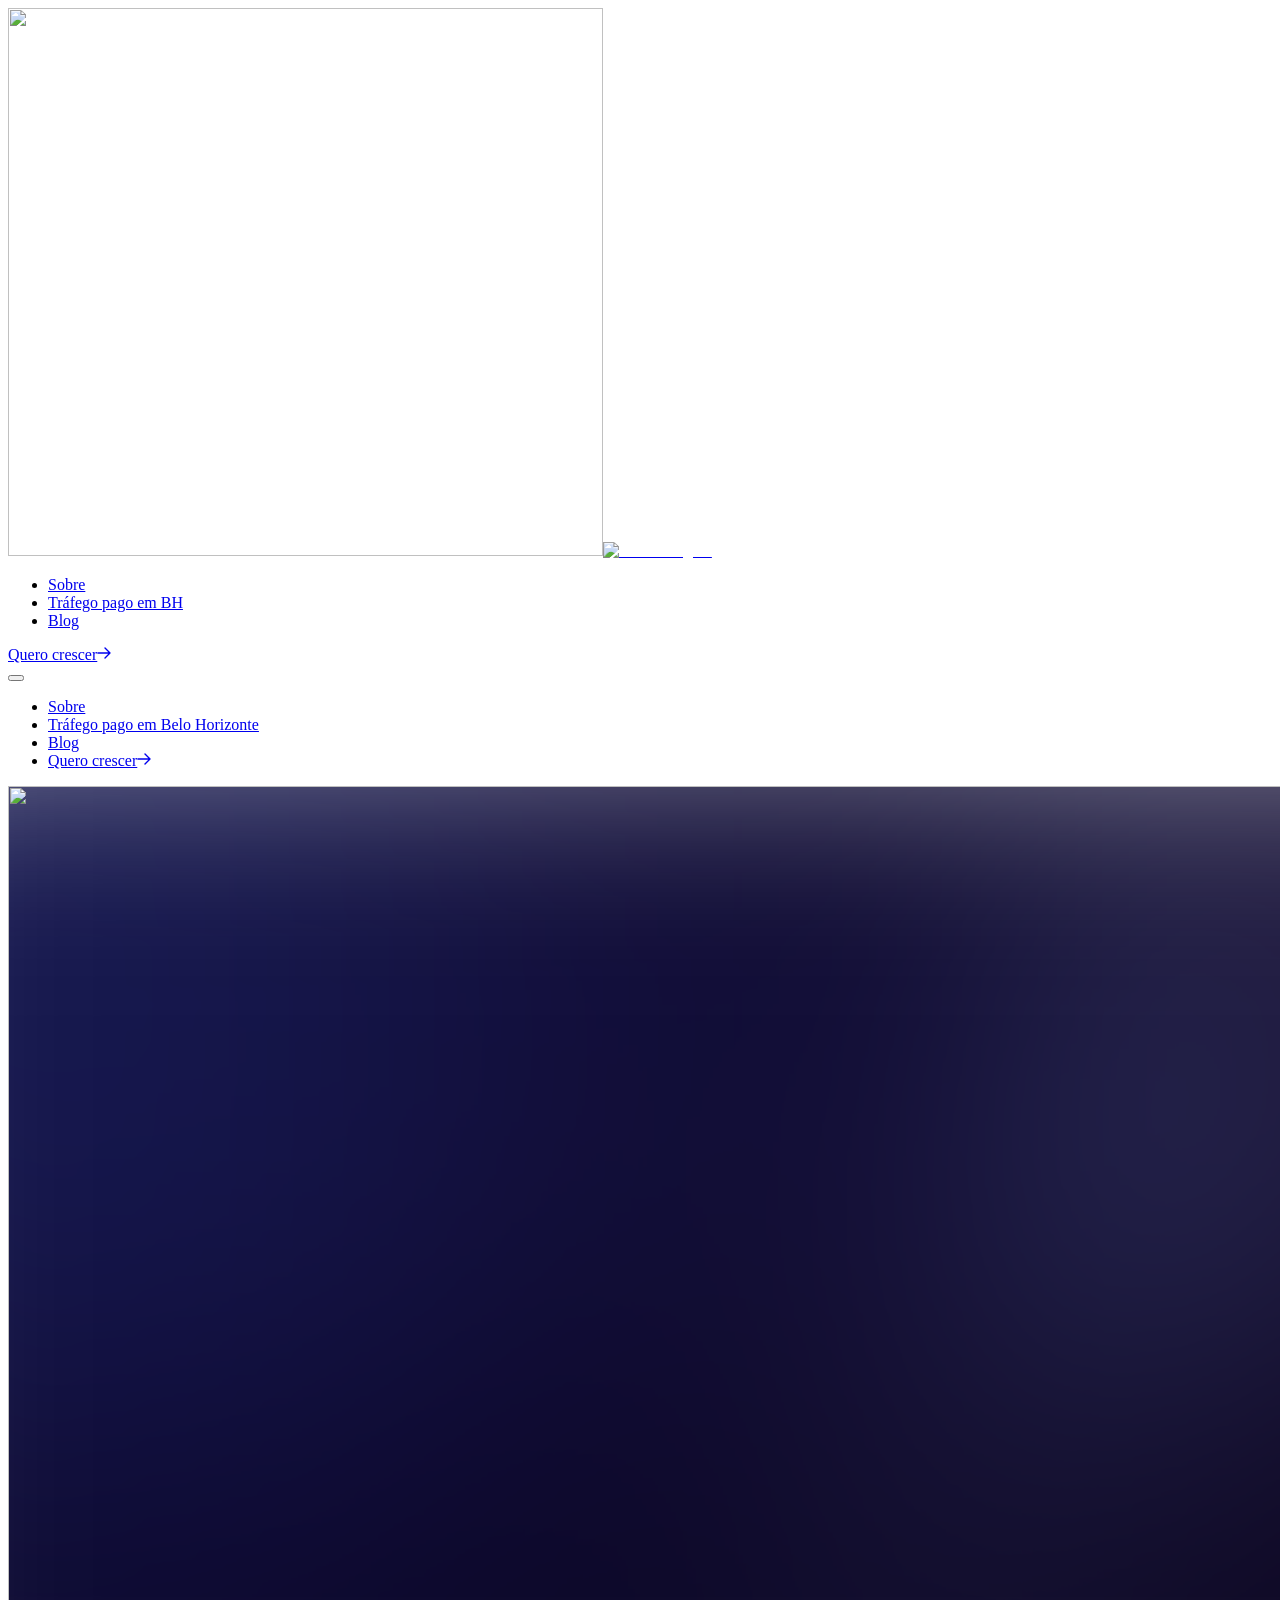
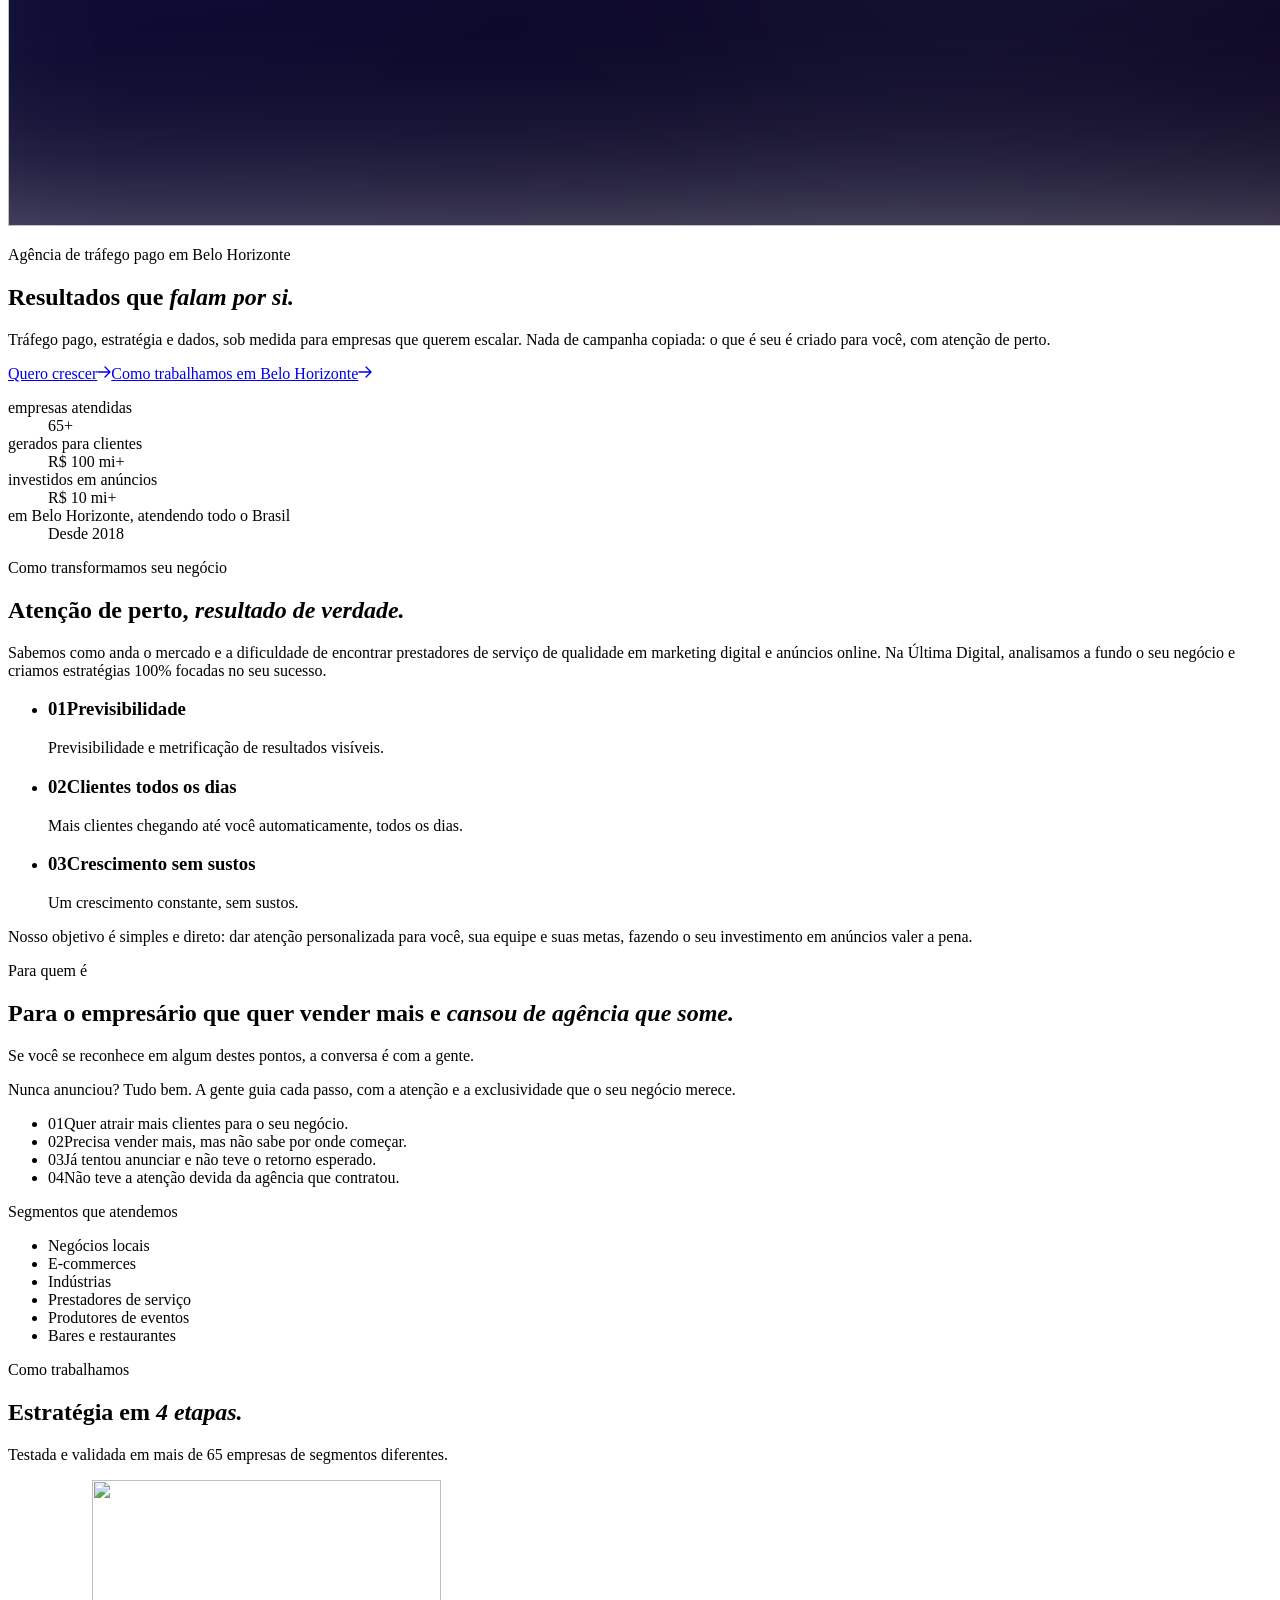
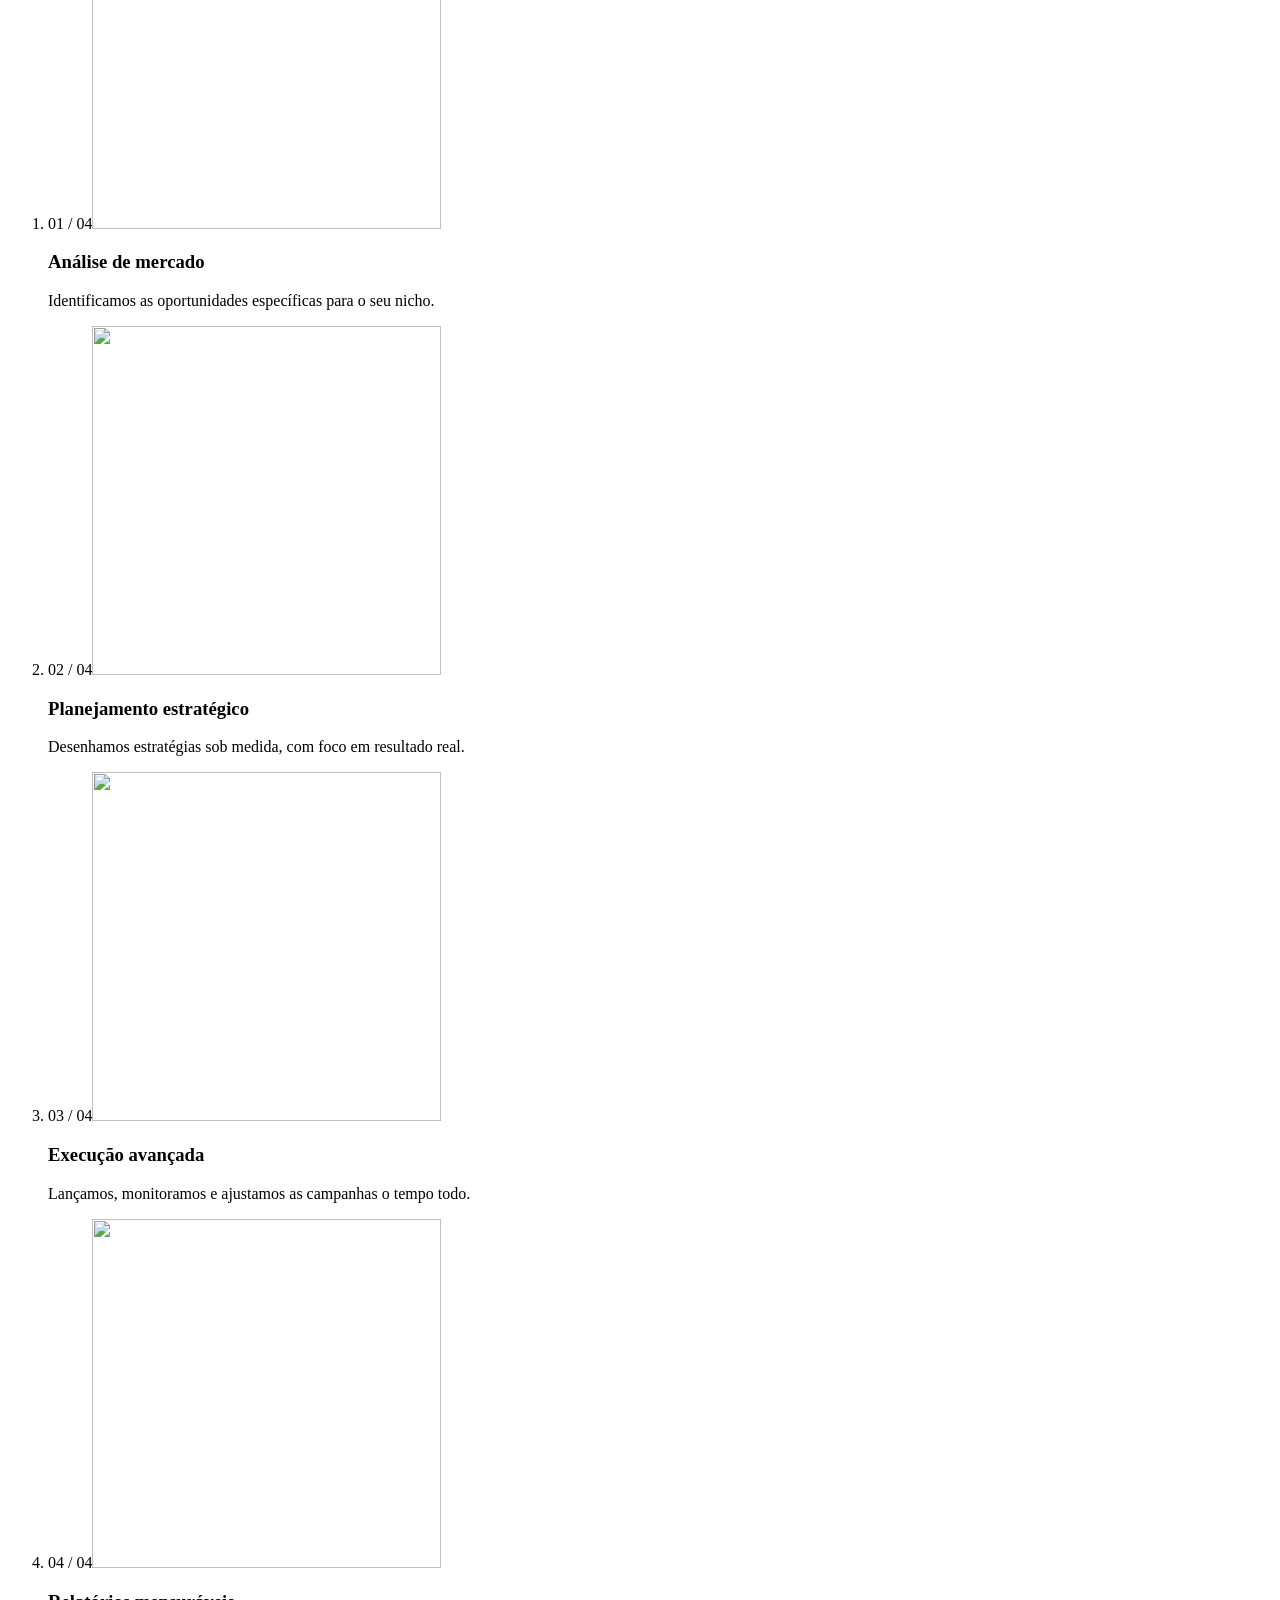
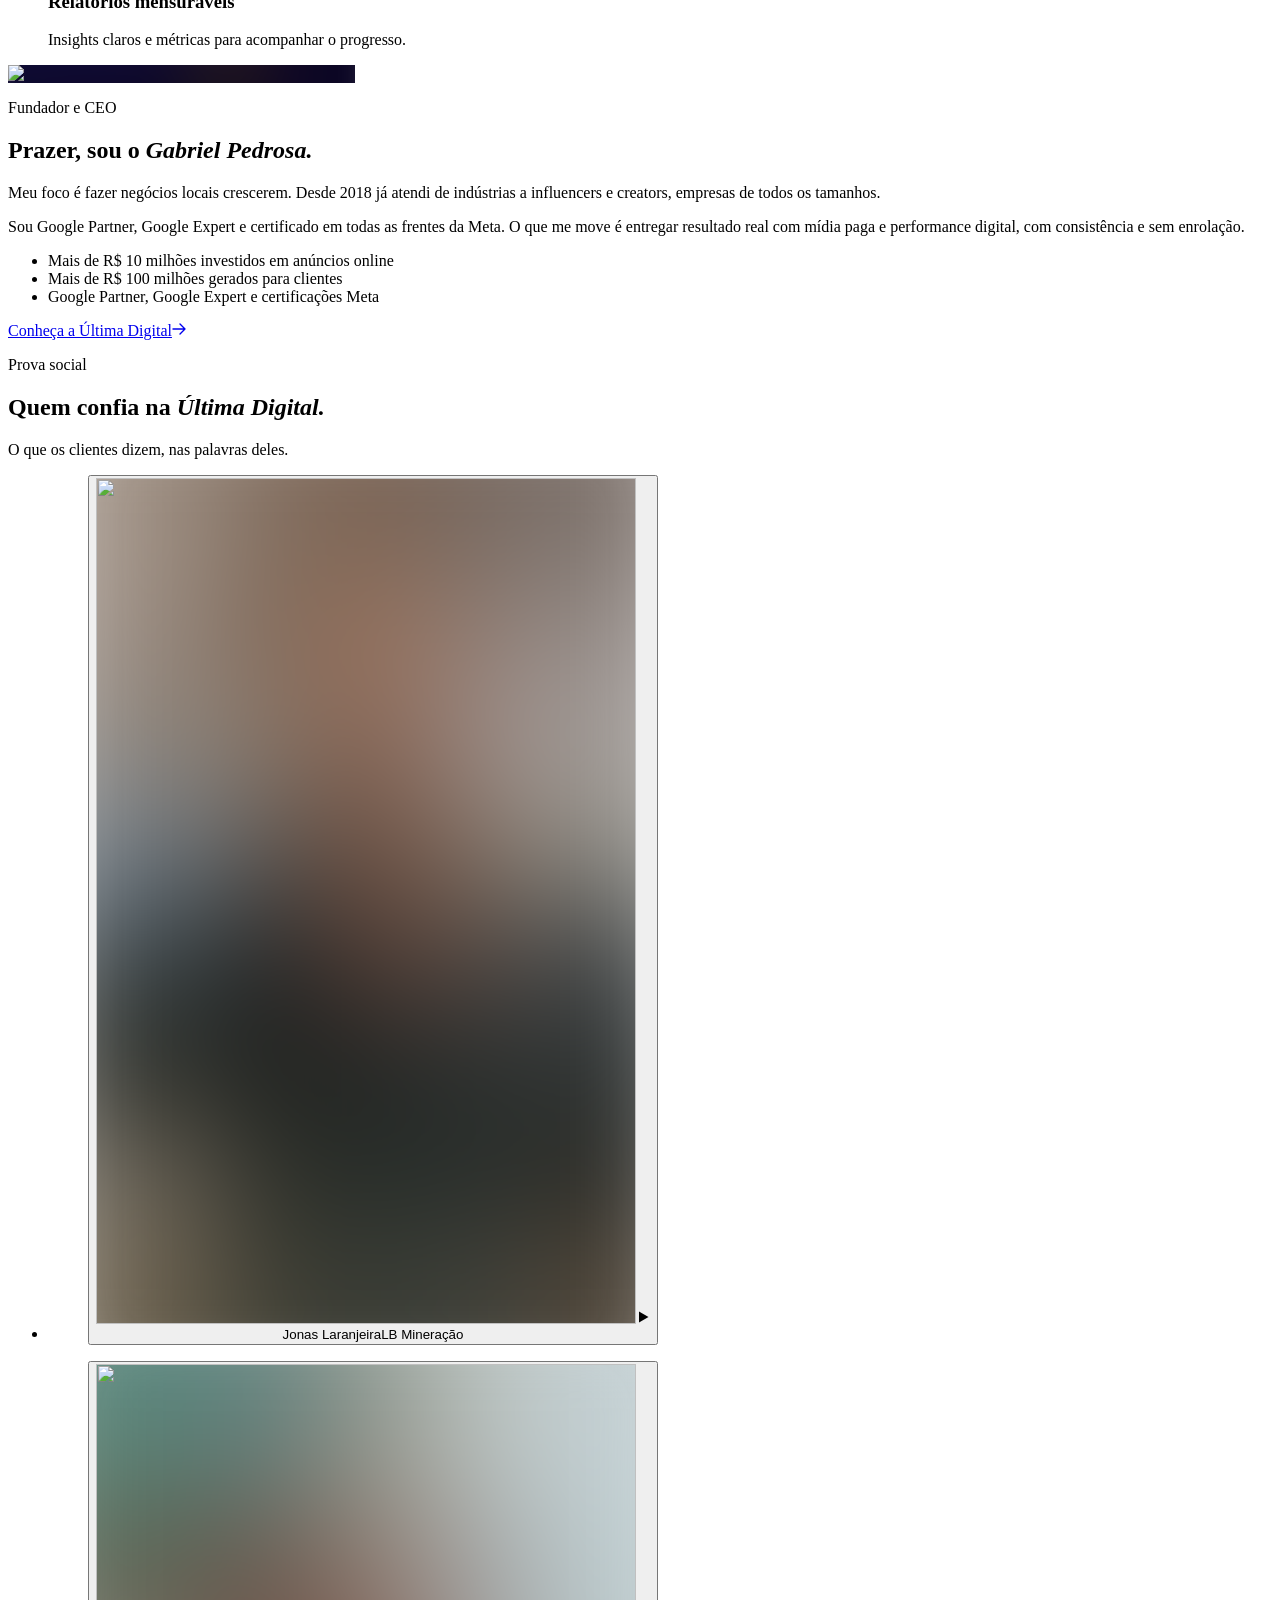
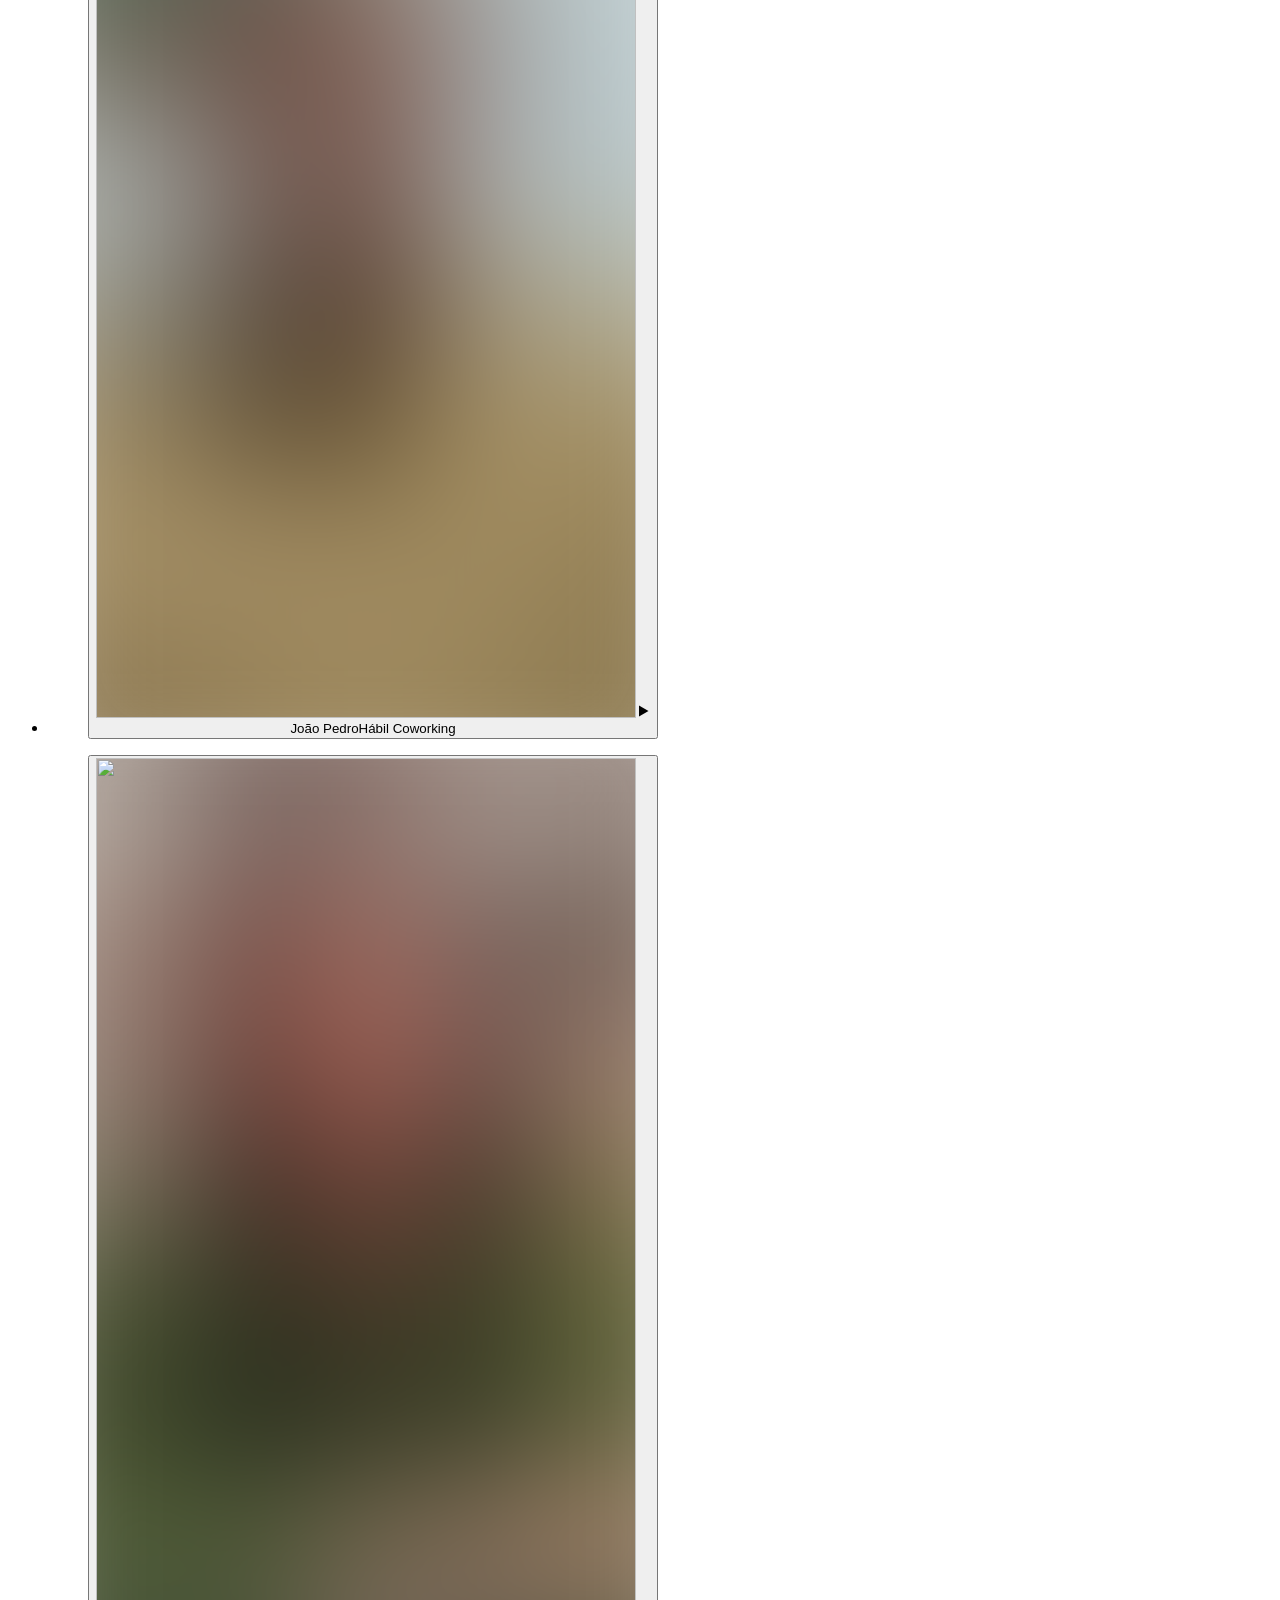
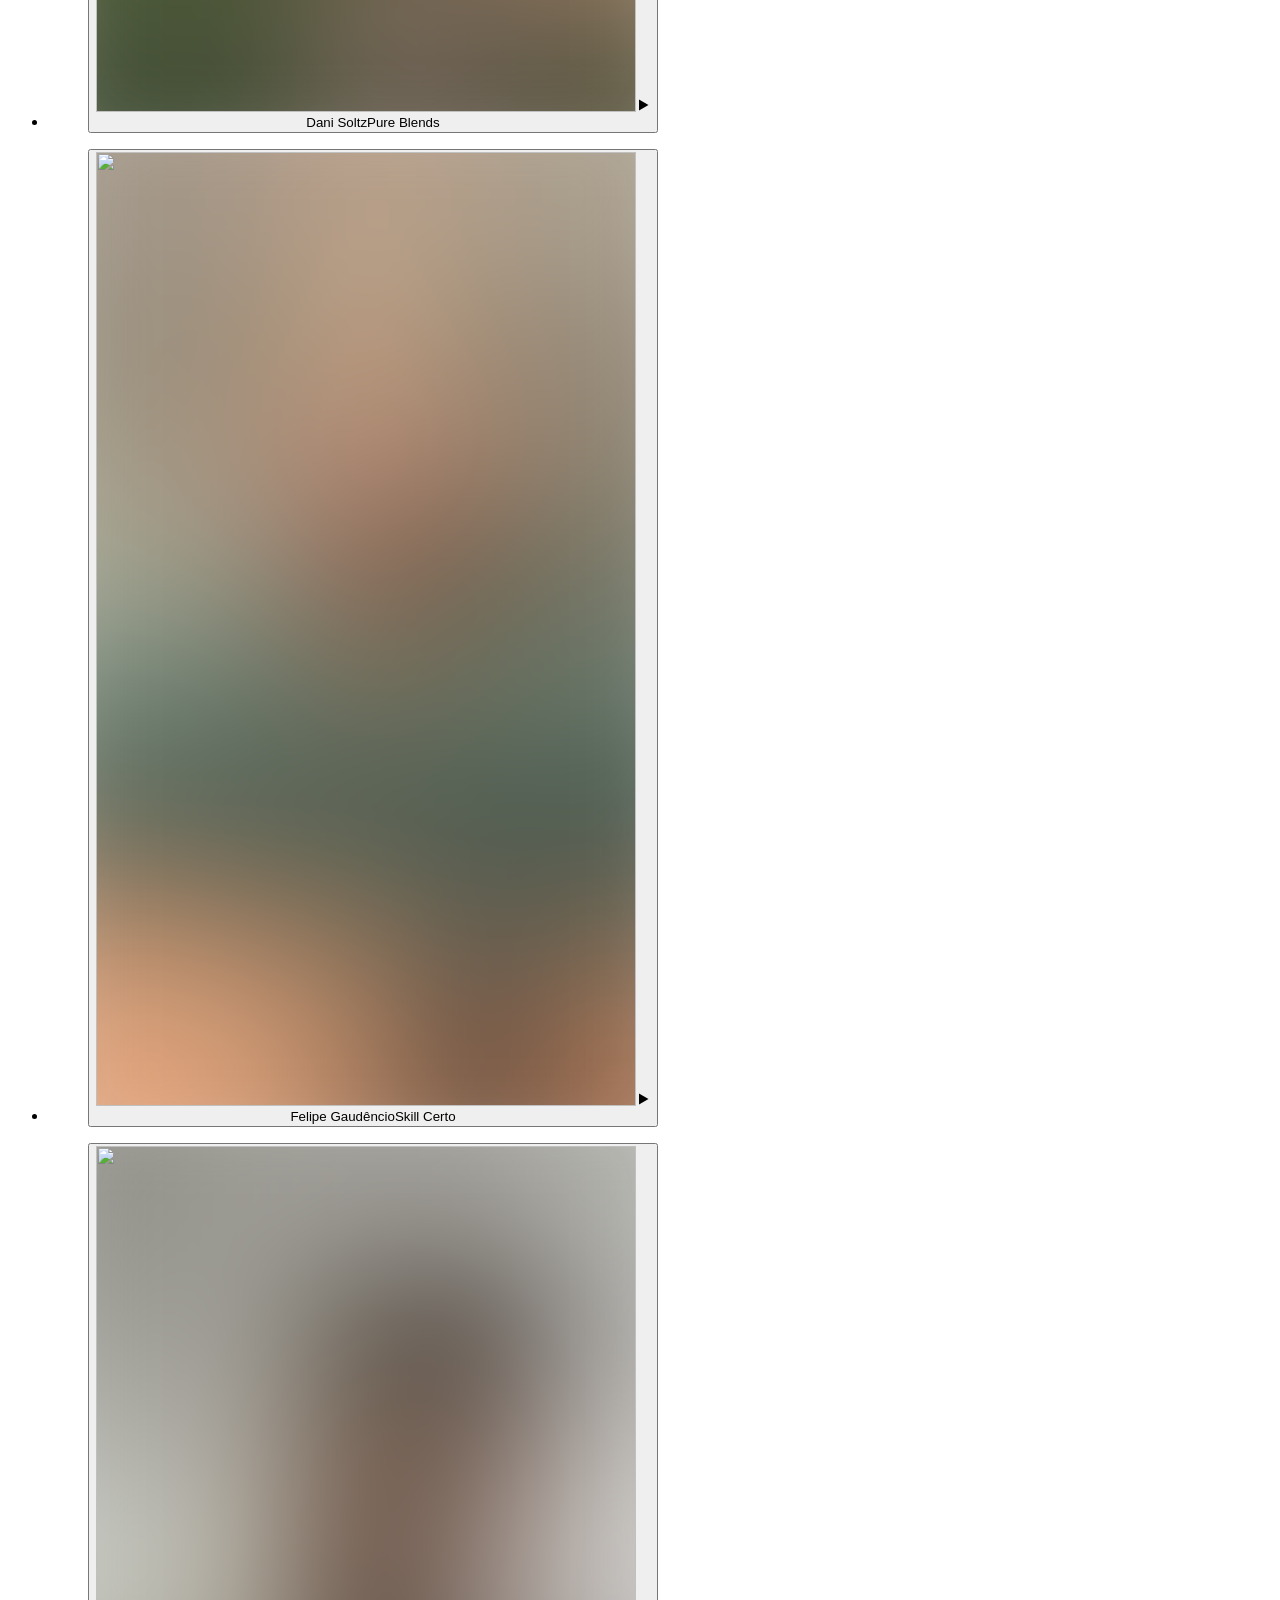
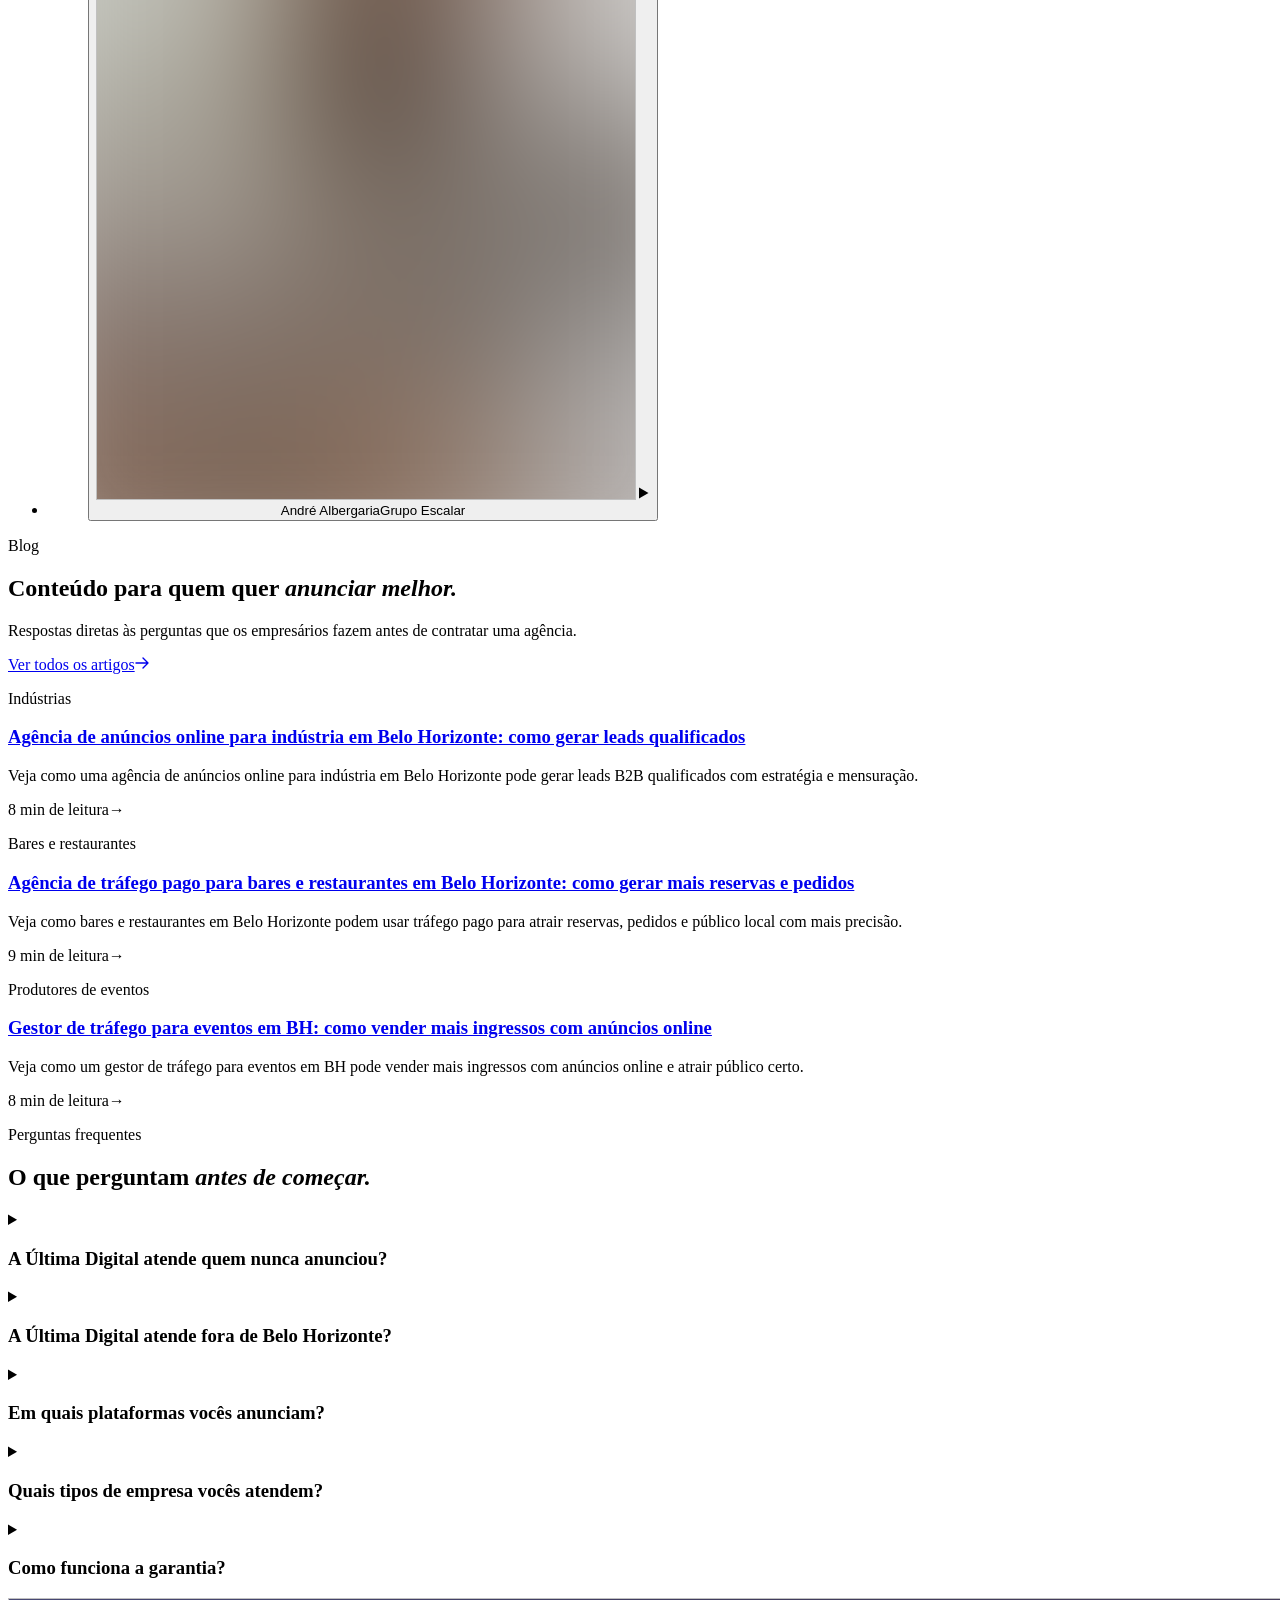
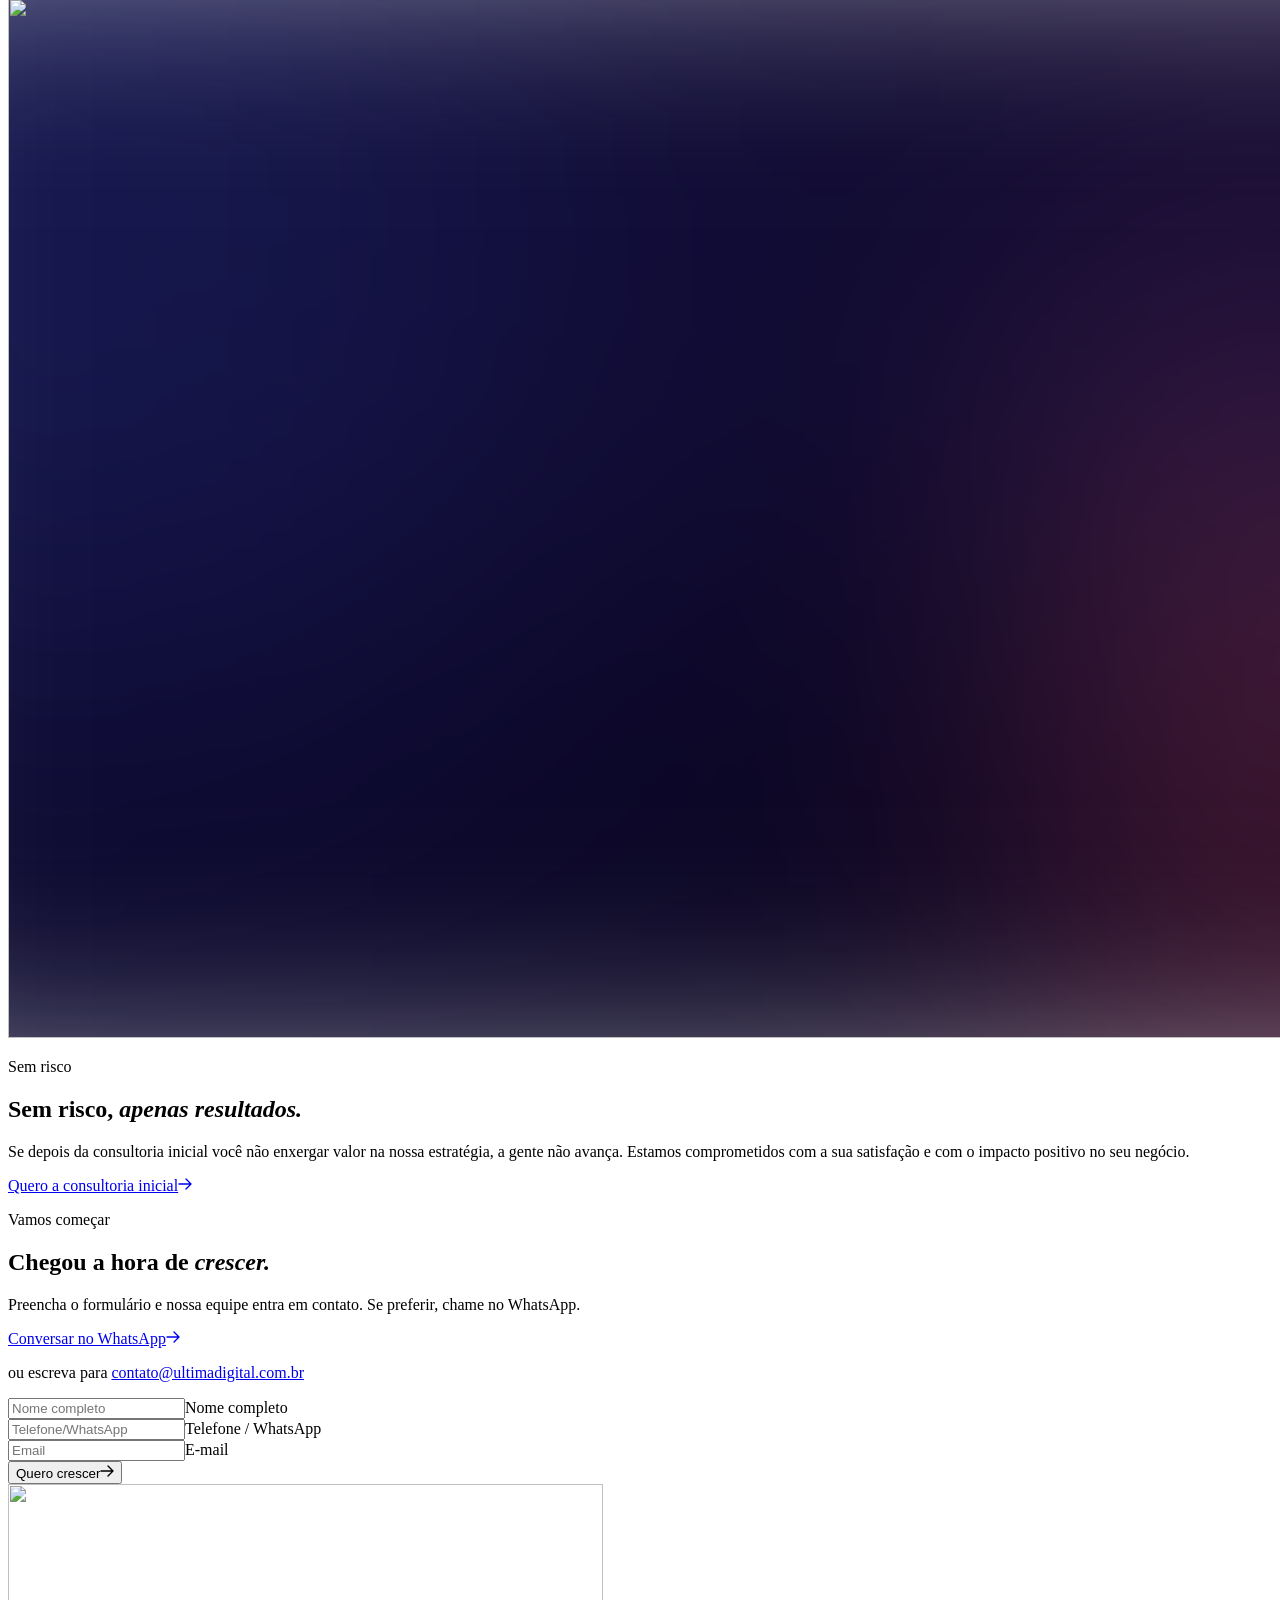
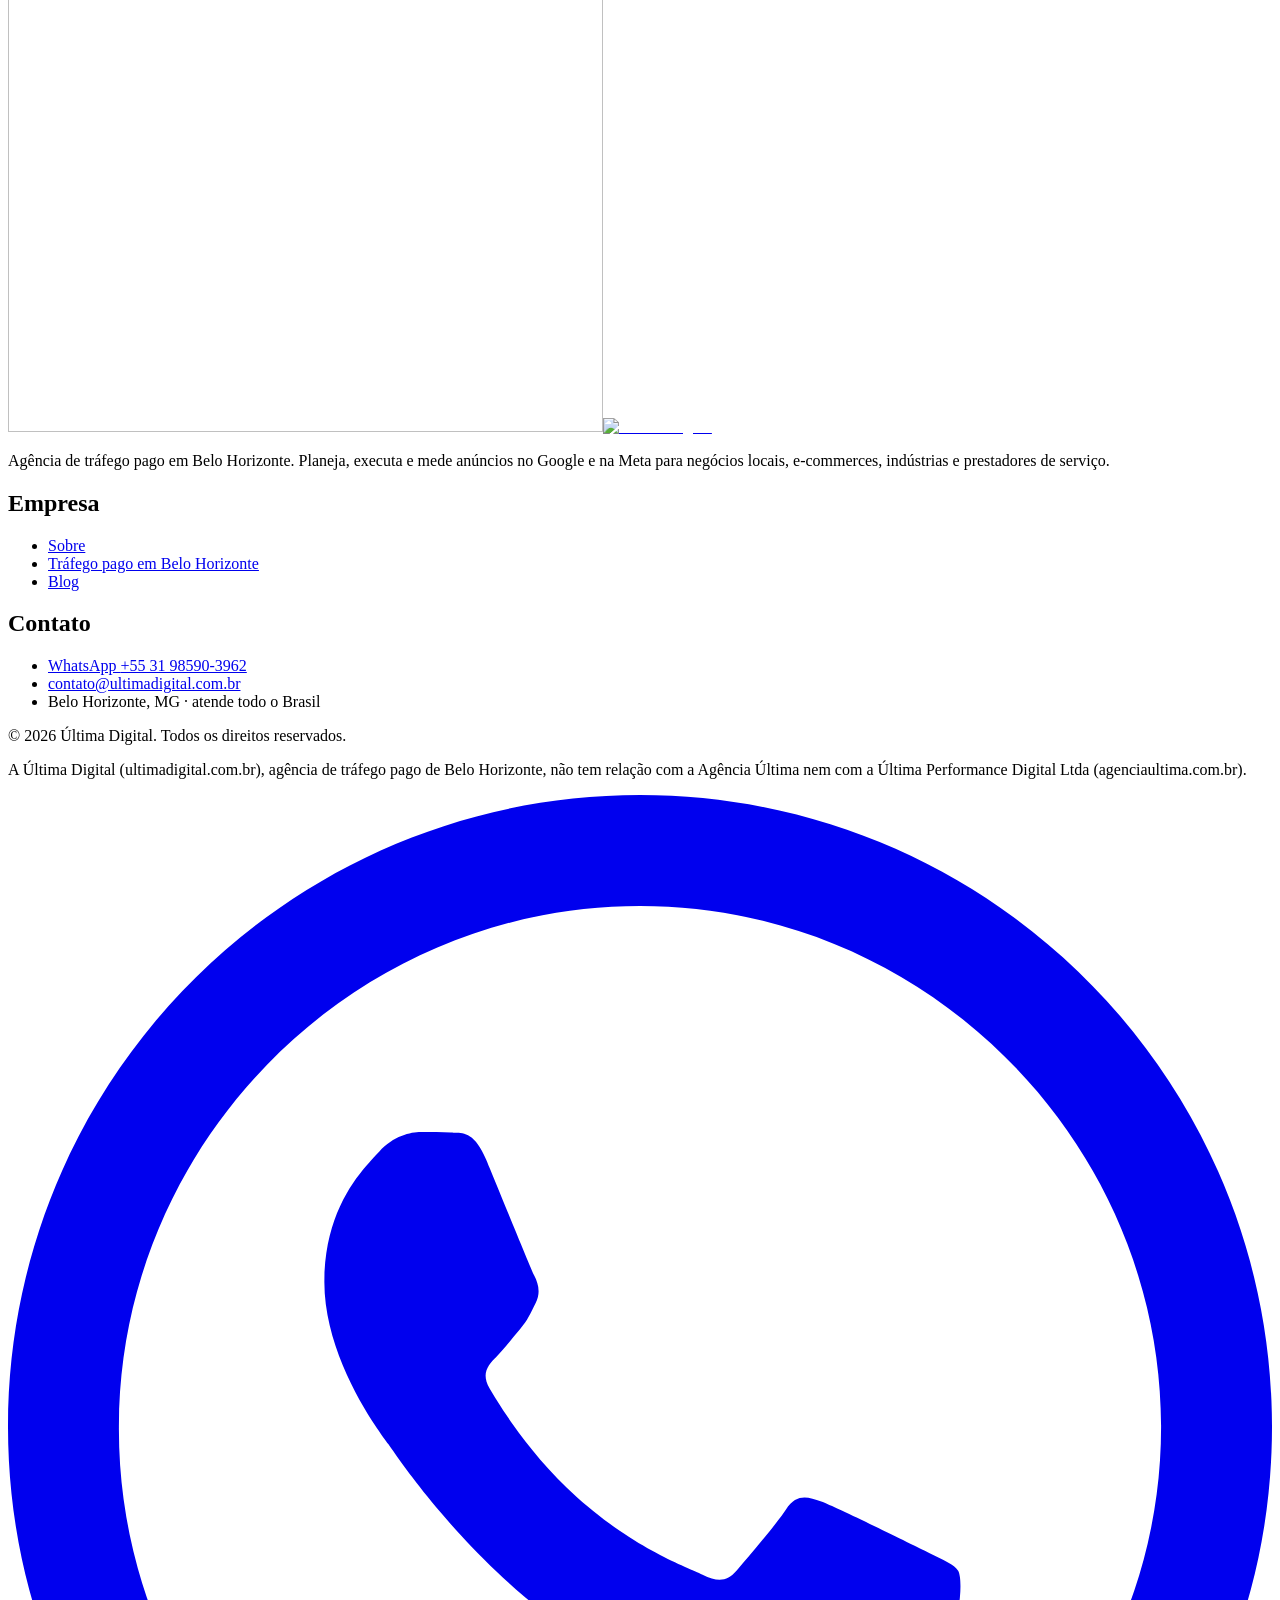
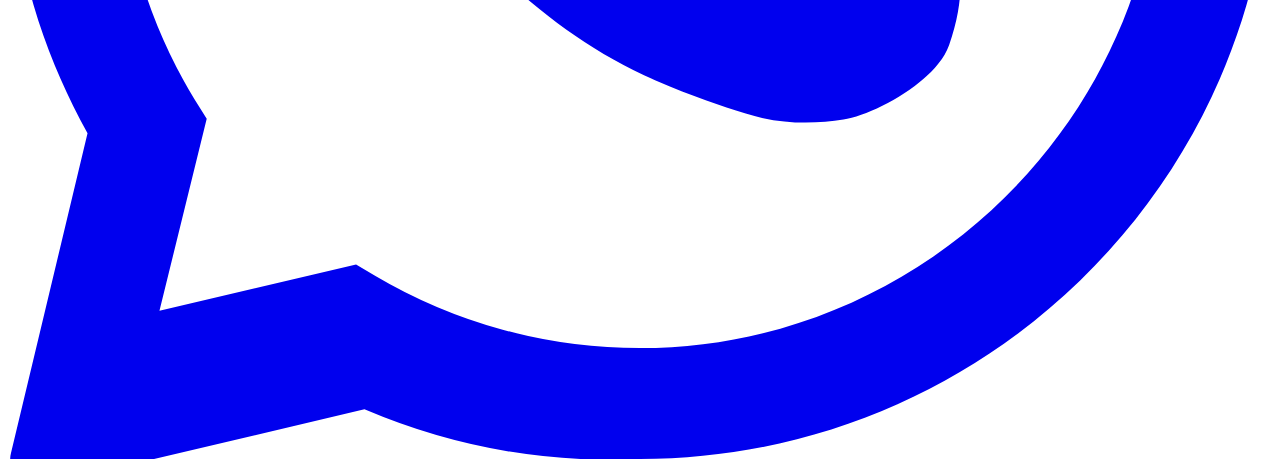
==== commit 77e1e218: "chore: preview with best of both sites" ====
--- a/index.html
+++ b/index.html
@@ -1 +1,3 @@
-<!DOCTYPE html><html lang="pt-BR"><head><meta charSet="utf-8"/><meta name="viewport" content="width=device-width, initial-scale=1"/><link rel="preload" href="/ultima-preview/_next/static/media/797e433ab948586e-s.p.08e28id.o-okb.woff2" as="font" crossorigin="" type="font/woff2"/><link rel="preload" href="/ultima-preview/_next/static/media/7ebf22b5a21034f8-s.p.10_7676vm7pyy.woff2" as="font" crossorigin="" type="font/woff2"/><link rel="preload" href="/ultima-preview/_next/static/media/caa3a2e1cccd8315-s.p.09~u27dqhyhd6.woff2" as="font" crossorigin="" type="font/woff2"/><link rel="preload" href="/ultima-preview/_next/static/media/e41d5df559864f9e-s.p.0gq7fw9.sy_5..woff2" as="font" crossorigin="" type="font/woff2"/><link rel="preload" as="image" href="/ultima-preview/_next/static/media/logo-simbolo.0rffiy7sekh7k.svg"/><link rel="preload" as="image" href="/ultima-preview/_next/static/media/logo-nome.0675u~j~uetd1.svg"/><link rel="preload" as="image" href="/ultima-preview/_next/static/media/banner-v1.0qpy78xp5e9sv.webp"/><link rel="stylesheet" href="/ultima-preview/_next/static/chunks/05f8l4te.b0sn.css" data-precedence="next"/><link rel="preload" as="script" fetchPriority="low" href="/ultima-preview/_next/static/chunks/0zaia6i55l01..js"/><script src="/ultima-preview/_next/static/chunks/0k8fcq_tsf70-.js" async=""></script><script src="/ultima-preview/_next/static/chunks/0m_p1bxtorv5i.js" async=""></script><script src="/ultima-preview/_next/static/chunks/0_4d~h1q1iqdh.js" async=""></script><script src="/ultima-preview/_next/static/chunks/turbopack-10bqvkmxjz4xt.js" async=""></script><script src="/ultima-preview/_next/static/chunks/0n3glvr3_1t1g.js" async=""></script><script src="/ultima-preview/_next/static/chunks/0d3shmwh5_nmn.js" async=""></script><script src="/ultima-preview/_next/static/chunks/12vcjlfy_4a3k.js" async=""></script><script src="/ultima-preview/_next/static/chunks/0lt3yj7_cm3ym.js" async=""></script><script src="/ultima-preview/_next/static/chunks/0yh.gmwrzxx4c.js" async=""></script><meta name="next-size-adjust" content=""/><title>Última Digital | Agência de tráfego pago em Belo Horizonte</title><meta name="description" content="Agência de tráfego pago em Belo Horizonte: Google Ads e Meta Ads com estratégia sob medida. Mais de R$ 100 milhões gerados para clientes."/><meta name="robots" content="noindex, nofollow"/><link rel="canonical" href="https://site.ultimadigital.com.br/"/><meta property="og:title" content="Última Digital | Agência de tráfego pago em Belo Horizonte"/><meta property="og:description" content="Agência de tráfego pago em Belo Horizonte: Google Ads e Meta Ads com estratégia sob medida. Mais de R$ 100 milhões gerados para clientes."/><meta property="og:site_name" content="Última Digital"/><meta property="og:locale" content="pt_BR"/><meta property="og:type" content="website"/><meta name="twitter:card" content="summary"/><meta name="twitter:title" content="Última Digital | Agência de tráfego pago em Belo Horizonte"/><meta name="twitter:description" content="Agência de tráfego pago em Belo Horizonte: Google Ads e Meta Ads com estratégia sob medida. Mais de R$ 100 milhões gerados para clientes."/><link rel="icon" href="/ultima-preview/icon.svg?icon.12iimxs.4rcnu.svg" sizes="any" type="image/svg+xml"/><script src="/ultima-preview/_next/static/chunks/03~yq9q893hmn.js" noModule=""></script></head><body class="geist_dbbf8c4b-module__5qCx7q__variable geist_mono_8d43a2aa-module__8Li5zG__variable instrument_serif_bed06b21-module__swPsvG__variable bg-surface font-sans text-text-primary antialiased"><div hidden=""><!--$--><!--/$--></div><noscript><style>.revelar{opacity:1!important;transform:none!important}</style></noscript><script type="application/ld+json">{"@context":"https://schema.org","@graph":[{"@type":"ProfessionalService","@id":"https://site.ultimadigital.com.br/#empresa","name":"Última Digital","url":"https://site.ultimadigital.com.br/","logo":"https://site.ultimadigital.com.br/logo.svg","image":"https://site.ultimadigital.com.br/gabriel-pedrosa.jpg","description":"Agência de tráfego pago em Belo Horizonte. Planeja, executa e mede anúncios no Google e na Meta para negócios locais, e-commerces, indústrias e prestadores de serviço.","disambiguatingDescription":"A Última Digital (ultimadigital.com.br), agência de tráfego pago de Belo Horizonte, não tem relação com a Agência Última nem com a Última Performance Digital Ltda (agenciaultima.com.br).","telephone":"+55 31 98590-3962","email":"contato@ultimadigital.com.br","foundingDate":"2018","address":{"@type":"PostalAddress","addressLocality":"Belo Horizonte","addressRegion":"MG","addressCountry":"BR"},"areaServed":[{"@type":"City","name":"Belo Horizonte"},{"@type":"Country","name":"Brasil"}],"founder":{"@type":"Person","name":"Gabriel Pedrosa","jobTitle":"Fundador e CEO"}},{"@type":"WebSite","name":"Última Digital","url":"https://site.ultimadigital.com.br/","inLanguage":"pt-BR","publisher":{"@id":"https://site.ultimadigital.com.br/#empresa"}}]}</script><header class="fixed inset-x-0 top-0 z-50 transition-[background-color,border-color,backdrop-filter] duration-500 border-b border-transparent"><div class="mx-auto flex h-[4.5rem] w-full max-w-6xl items-center justify-between px-5 sm:px-8"><a aria-label="Última Digital, página inicial" class="group flex items-center gap-3" href="/ultima-preview/"><img alt="" width="595" height="548" decoding="async" data-nimg="1" class="h-8 w-auto transition-transform duration-700 ease-[var(--ease-suave)] group-hover:-rotate-6" style="color:transparent" src="/ultima-preview/_next/static/media/logo-simbolo.0rffiy7sekh7k.svg"/><img alt="Última Digital" width="1080" height="98" decoding="async" data-nimg="1" class="h-[0.85rem] w-auto" style="color:transparent" src="/ultima-preview/_next/static/media/logo-nome.0675u~j~uetd1.svg"/></a><nav aria-label="Principal" class="hidden md:block"><ul class="flex items-center gap-8 text-sm"><li><a class="transition-colors duration-300 hover:text-text-primary text-text-secondary/80" href="/ultima-preview/sobre/">Sobre</a></li><li><a class="transition-colors duration-300 hover:text-text-primary text-text-secondary/80" href="/ultima-preview/trafego-pago-belo-horizonte/">Tráfego pago em BH</a></li><li><a class="transition-colors duration-300 hover:text-text-primary text-text-secondary/80" href="/ultima-preview/blog/">Blog</a></li></ul></nav><div class="flex items-center gap-3"><div class="hidden sm:block"><a class="group inline-flex items-center justify-center gap-2.5 transition-all duration-500 ease-[var(--ease-suave)] rounded-full bg-accent px-7 py-3.5 text-sm font-medium text-base hover:bg-[#ffd034] hover:shadow-[0_10px_30px_-12px_rgba(255,194,0,0.6)] active:translate-y-px disabled:cursor-not-allowed disabled:opacity-60 px-5 py-2.5" href="/ultima-preview/#contato"><span>Quero crescer</span><svg width="14" height="14" viewBox="0 0 14 14" fill="none" aria-hidden="true" class="transition-transform duration-500 ease-[var(--ease-suave)] group-hover:translate-x-1"><path d="M1 7h12M8 2l5 5-5 5" stroke="currentColor" stroke-width="1.4" stroke-linecap="round" stroke-linejoin="round"></path></svg></a></div><button type="button" aria-expanded="false" aria-controls="menu-celular" aria-label="Abrir menu" class="relative h-10 w-10 rounded-full border border-white/10 md:hidden"><span class="absolute left-1/2 h-px w-4 -translate-x-1/2 bg-text-primary transition-all duration-500 top-[42%]"></span><span class="absolute left-1/2 h-px w-4 -translate-x-1/2 bg-text-primary transition-all duration-500 top-[58%]"></span></button></div></div><nav id="menu-celular" aria-label="Menu" class="grid overflow-hidden transition-[grid-template-rows] duration-500 ease-[var(--ease-suave)] md:hidden grid-rows-[0fr]"><ul class="min-h-0 space-y-1 px-5 sm:px-8"><li><a class="block py-3 text-lg text-text-secondary" href="/ultima-preview/sobre/">Sobre</a></li><li><a class="block py-3 text-lg text-text-secondary" href="/ultima-preview/trafego-pago-belo-horizonte/">Tráfego pago em Belo Horizonte</a></li><li><a class="block py-3 text-lg text-text-secondary" href="/ultima-preview/blog/">Blog</a></li><li class="pt-2 pb-6"><a class="group inline-flex items-center justify-center gap-2.5 transition-all duration-500 ease-[var(--ease-suave)] rounded-full bg-accent px-7 py-3.5 text-sm font-medium text-base hover:bg-[#ffd034] hover:shadow-[0_10px_30px_-12px_rgba(255,194,0,0.6)] active:translate-y-px disabled:cursor-not-allowed disabled:opacity-60 w-full" href="/ultima-preview/#contato"><span>Quero crescer</span><svg width="14" height="14" viewBox="0 0 14 14" fill="none" aria-hidden="true" class="transition-transform duration-500 ease-[var(--ease-suave)] group-hover:translate-x-1"><path d="M1 7h12M8 2l5 5-5 5" stroke="currentColor" stroke-width="1.4" stroke-linecap="round" stroke-linejoin="round"></path></svg></a></li></ul></nav></header><main><section class="relative isolate flex min-h-[100svh] items-end overflow-hidden bg-base"><img alt="" width="2000" height="1040" decoding="async" data-nimg="1" class="fundo-respira absolute inset-0 -z-20 h-full w-full object-cover object-[72%_center]" style="color:transparent;background-size:cover;background-position:50% 50%;background-repeat:no-repeat;background-image:url(&quot;data:image/svg+xml;charset=utf-8,%3Csvg xmlns=&#x27;http://www.w3.org/2000/svg&#x27; viewBox=&#x27;0 0 320 160&#x27;%3E%3Cfilter id=&#x27;b&#x27; color-interpolation-filters=&#x27;sRGB&#x27;%3E%3CfeGaussianBlur stdDeviation=&#x27;20&#x27;/%3E%3CfeColorMatrix values=&#x27;1 0 0 0 0 0 1 0 0 0 0 0 1 0 0 0 0 0 100 -1&#x27; result=&#x27;s&#x27;/%3E%3CfeFlood x=&#x27;0&#x27; y=&#x27;0&#x27; width=&#x27;100%25&#x27; height=&#x27;100%25&#x27;/%3E%3CfeComposite operator=&#x27;out&#x27; in=&#x27;s&#x27;/%3E%3CfeComposite in2=&#x27;SourceGraphic&#x27;/%3E%3CfeGaussianBlur stdDeviation=&#x27;20&#x27;/%3E%3C/filter%3E%3Cimage width=&#x27;100%25&#x27; height=&#x27;100%25&#x27; x=&#x27;0&#x27; y=&#x27;0&#x27; preserveAspectRatio=&#x27;none&#x27; style=&#x27;filter: url(%23b);&#x27; href=&#x27;[data-uri]&#x27;/%3E%3C/svg%3E&quot;)" src="/ultima-preview/_next/static/media/banner-v1.0qpy78xp5e9sv.webp"/><div class="absolute inset-0 -z-10 bg-gradient-to-r from-base via-base/75 to-base/10" aria-hidden="true"></div><div class="absolute inset-0 -z-10 bg-gradient-to-t from-surface via-transparent to-base/40" aria-hidden="true"></div><div class="mx-auto w-full max-w-6xl px-5 pt-32 pb-20 sm:px-8 sm:pb-28"><div class="entrada" style="--atraso:150ms"><p class="inline-flex items-center gap-3 font-mono text-[0.7rem] uppercase tracking-[0.22em] text-text-muted"><span class="h-px w-6 bg-accent" aria-hidden="true"></span>Agência de tráfego pago em Belo Horizonte</p></div><h1 class="entrada mt-7 max-w-4xl text-[clamp(2.9rem,8vw,6.6rem)] leading-[0.98] font-medium tracking-[-0.045em] text-text-primary" style="--atraso:300ms">Resultados que<!-- --> <em class="font-serif font-normal tracking-[-0.015em] text-accent italic">falam por si.</em></h1><p class="entrada mt-8 max-w-xl text-base leading-relaxed text-text-secondary/85 sm:text-lg" style="--atraso:480ms">Tráfego pago, estratégia e dados, sob medida para empresas que querem escalar. Nada de campanha copiada: o que é seu é criado para você, com atenção de perto.</p><div class="entrada mt-10 flex flex-wrap items-center gap-x-8 gap-y-5" style="--atraso:640ms"><a class="group inline-flex items-center justify-center gap-2.5 transition-all duration-500 ease-[var(--ease-suave)] rounded-full bg-accent px-7 py-3.5 text-sm font-medium text-base hover:bg-[#ffd034] hover:shadow-[0_10px_30px_-12px_rgba(255,194,0,0.6)] active:translate-y-px disabled:cursor-not-allowed disabled:opacity-60" href="/ultima-preview/#contato"><span>Quero crescer</span><svg width="14" height="14" viewBox="0 0 14 14" fill="none" aria-hidden="true" class="transition-transform duration-500 ease-[var(--ease-suave)] group-hover:translate-x-1"><path d="M1 7h12M8 2l5 5-5 5" stroke="currentColor" stroke-width="1.4" stroke-linecap="round" stroke-linejoin="round"></path></svg></a><a class="group inline-flex items-center justify-center gap-2.5 transition-all duration-500 ease-[var(--ease-suave)] text-sm text-text-primary hover:text-accent" href="/ultima-preview/trafego-pago-belo-horizonte/"><span>Como trabalhamos em Belo Horizonte</span><svg width="14" height="14" viewBox="0 0 14 14" fill="none" aria-hidden="true" class="transition-transform duration-500 ease-[var(--ease-suave)] group-hover:translate-x-1"><path d="M1 7h12M8 2l5 5-5 5" stroke="currentColor" stroke-width="1.4" stroke-linecap="round" stroke-linejoin="round"></path></svg></a></div></div></section><section class="border-y border-border bg-surface px-5 py-16 sm:px-8"><div class="mx-auto w-full max-w-6xl"><dl class="grid grid-cols-2 gap-y-10 md:grid-cols-4"><div class="revelar flex flex-col border-l border-border pl-5" style="--atraso:0ms"><dt class="mt-3 max-w-[13rem] text-sm leading-relaxed text-text-secondary/75">empresas atendidas</dt><dd class="order-first text-[clamp(1.75rem,3.4vw,2.6rem)] font-medium tracking-[-0.03em] text-text-primary"><span class="tabular-nums">65<!-- -->+</span></dd></div><div class="revelar flex flex-col border-l border-border pl-5" style="--atraso:90ms"><dt class="mt-3 max-w-[13rem] text-sm leading-relaxed text-text-secondary/75">gerados para clientes</dt><dd class="order-first text-[clamp(1.75rem,3.4vw,2.6rem)] font-medium tracking-[-0.03em] text-text-primary"><span class="tabular-nums">R$ <!-- -->100<!-- --> mi+</span></dd></div><div class="revelar flex flex-col border-l border-border pl-5" style="--atraso:180ms"><dt class="mt-3 max-w-[13rem] text-sm leading-relaxed text-text-secondary/75">investidos em anúncios</dt><dd class="order-first text-[clamp(1.75rem,3.4vw,2.6rem)] font-medium tracking-[-0.03em] text-text-primary"><span class="tabular-nums">R$ <!-- -->10<!-- --> mi+</span></dd></div><div class="revelar flex flex-col border-l border-border pl-5" style="--atraso:270ms"><dt class="mt-3 max-w-[13rem] text-sm leading-relaxed text-text-secondary/75">em Belo Horizonte, atendendo todo o Brasil</dt><dd class="order-first text-[clamp(1.75rem,3.4vw,2.6rem)] font-medium tracking-[-0.03em] text-text-primary"><span class="tabular-nums">Desde <!-- -->2018</span></dd></div></dl></div></section><section class="relative px-5 py-16 md:py-24 lg:px-12 lg:py-32 sm:px-8"><div class="mx-auto w-full max-w-6xl"><div class="grid gap-14 lg:grid-cols-[1.05fr_1fr] lg:gap-20"><div><div><div class="revelar"><p class="inline-flex items-center gap-3 font-mono text-[0.7rem] uppercase tracking-[0.22em] text-text-muted"><span class="h-px w-6 bg-accent" aria-hidden="true"></span>Para quem é</p></div><div class="revelar mt-6" style="--atraso:80ms"><h2 class="text-balance text-[clamp(2rem,4.6vw,3.6rem)] leading-[1.04] font-medium tracking-[-0.035em] text-text-primary">Para o empresário que quer vender mais e<!-- --> <em class="font-serif font-normal tracking-[-0.01em] italic">cansou de agência que some.</em></h2></div><p class="revelar mt-6 max-w-xl text-base leading-relaxed text-text-secondary/80 sm:text-lg" style="--atraso:160ms">Se você se reconhece em algum destes pontos, a conversa é com a gente.</p></div><p class="revelar mt-10 max-w-md border-l border-accent/70 pl-5 text-sm leading-relaxed text-text-secondary/80">Nunca anunciou? Tudo bem. A gente guia cada passo, com a atenção e a exclusividade que o seu negócio merece.</p></div><ul class="self-center"><li class="revelar flex items-start gap-5 border-t border-border py-6 last:border-b" style="--atraso:0ms"><span class="mt-1 font-mono text-xs text-accent">0<!-- -->1</span><span class="text-lg leading-snug text-text-primary/95">Quer atrair mais clientes para o seu negócio.</span></li><li class="revelar flex items-start gap-5 border-t border-border py-6 last:border-b" style="--atraso:90ms"><span class="mt-1 font-mono text-xs text-accent">0<!-- -->2</span><span class="text-lg leading-snug text-text-primary/95">Precisa vender mais, mas não sabe por onde começar.</span></li><li class="revelar flex items-start gap-5 border-t border-border py-6 last:border-b" style="--atraso:180ms"><span class="mt-1 font-mono text-xs text-accent">0<!-- -->3</span><span class="text-lg leading-snug text-text-primary/95">Já tentou anunciar e não teve o retorno esperado.</span></li><li class="revelar flex items-start gap-5 border-t border-border py-6 last:border-b" style="--atraso:270ms"><span class="mt-1 font-mono text-xs text-accent">0<!-- -->4</span><span class="text-lg leading-snug text-text-primary/95">Não teve a atenção devida da agência que contratou.</span></li></ul></div><div class="revelar mt-20"><p class="font-mono text-[0.7rem] uppercase tracking-[0.22em] text-text-muted">Segmentos que atendemos</p><ul class="mt-5 flex flex-wrap gap-2.5"><li class="rounded-full border border-border px-4 py-2 text-sm text-text-secondary transition-colors duration-500 hover:border-white/25 hover:text-text-primary">Negócios locais</li><li class="rounded-full border border-border px-4 py-2 text-sm text-text-secondary transition-colors duration-500 hover:border-white/25 hover:text-text-primary">E-commerces</li><li class="rounded-full border border-border px-4 py-2 text-sm text-text-secondary transition-colors duration-500 hover:border-white/25 hover:text-text-primary">Indústrias</li><li class="rounded-full border border-border px-4 py-2 text-sm text-text-secondary transition-colors duration-500 hover:border-white/25 hover:text-text-primary">Prestadores de serviço</li><li class="rounded-full border border-border px-4 py-2 text-sm text-text-secondary transition-colors duration-500 hover:border-white/25 hover:text-text-primary">Produtores de eventos</li><li class="rounded-full border border-border px-4 py-2 text-sm text-text-secondary transition-colors duration-500 hover:border-white/25 hover:text-text-primary">Bares e restaurantes</li></ul></div></div></section><section id="como-trabalhamos" class="relative px-5 py-16 md:py-24 lg:px-12 lg:py-32 sm:px-8 border-t border-border"><div class="mx-auto w-full max-w-6xl"><div><div class="revelar"><p class="inline-flex items-center gap-3 font-mono text-[0.7rem] uppercase tracking-[0.22em] text-text-muted"><span class="h-px w-6 bg-accent" aria-hidden="true"></span>Como trabalhamos</p></div><div class="revelar mt-6" style="--atraso:80ms"><h2 class="text-balance text-[clamp(2rem,4.6vw,3.6rem)] leading-[1.04] font-medium tracking-[-0.035em] text-text-primary">Estratégia em<!-- --> <em class="font-serif font-normal tracking-[-0.01em] italic">4 etapas.</em></h2></div><p class="revelar mt-6 max-w-xl text-base leading-relaxed text-text-secondary/80 sm:text-lg" style="--atraso:160ms">Testada e validada em mais de 65 empresas de segmentos diferentes.</p></div><ol class="mt-16 grid gap-5 sm:grid-cols-2 lg:grid-cols-4"><li class="revelar group flex flex-col rounded-3xl border border-border bg-surface-raised/40 p-7 transition-all duration-500 ease-[var(--ease-suave)] hover:-translate-y-1 hover:border-white/15 hover:bg-surface-raised" style="--atraso:0ms"><span class="font-mono text-xs text-text-muted">0<!-- -->1<!-- --> / 04</span><img alt="" loading="lazy" width="349" height="349" decoding="async" data-nimg="1" class="mx-auto my-5 h-20 w-auto sm:my-8 sm:h-28 transition-transform duration-700 ease-[var(--ease-suave)] group-hover:-translate-y-1.5" style="color:transparent" src="/ultima-preview/_next/static/media/etapa-1.07jb~o~fv~r_s.svg"/><h3 class="text-lg font-medium text-text-primary">Análise de mercado</h3><p class="mt-3 text-sm leading-relaxed text-text-secondary/80">Identificamos as oportunidades específicas para o seu nicho.</p></li><li class="revelar group flex flex-col rounded-3xl border border-border bg-surface-raised/40 p-7 transition-all duration-500 ease-[var(--ease-suave)] hover:-translate-y-1 hover:border-white/15 hover:bg-surface-raised" style="--atraso:110ms"><span class="font-mono text-xs text-text-muted">0<!-- -->2<!-- --> / 04</span><img alt="" loading="lazy" width="349" height="349" decoding="async" data-nimg="1" class="mx-auto my-5 h-20 w-auto sm:my-8 sm:h-28 transition-transform duration-700 ease-[var(--ease-suave)] group-hover:-translate-y-1.5" style="color:transparent" src="/ultima-preview/_next/static/media/etapa-2.0ig0esnkz3k1b.svg"/><h3 class="text-lg font-medium text-text-primary">Planejamento estratégico</h3><p class="mt-3 text-sm leading-relaxed text-text-secondary/80">Desenhamos estratégias sob medida, com foco em resultado real.</p></li><li class="revelar group flex flex-col rounded-3xl border border-border bg-surface-raised/40 p-7 transition-all duration-500 ease-[var(--ease-suave)] hover:-translate-y-1 hover:border-white/15 hover:bg-surface-raised" style="--atraso:220ms"><span class="font-mono text-xs text-text-muted">0<!-- -->3<!-- --> / 04</span><img alt="" loading="lazy" width="349" height="349" decoding="async" data-nimg="1" class="mx-auto my-5 h-20 w-auto sm:my-8 sm:h-28 transition-transform duration-700 ease-[var(--ease-suave)] group-hover:-translate-y-1.5" style="color:transparent" src="/ultima-preview/_next/static/media/etapa-3.17uhds.1751b5.svg"/><h3 class="text-lg font-medium text-text-primary">Execução avançada</h3><p class="mt-3 text-sm leading-relaxed text-text-secondary/80">Lançamos, monitoramos e ajustamos as campanhas o tempo todo.</p></li><li class="revelar group flex flex-col rounded-3xl border border-border bg-surface-raised/40 p-7 transition-all duration-500 ease-[var(--ease-suave)] hover:-translate-y-1 hover:border-white/15 hover:bg-surface-raised" style="--atraso:330ms"><span class="font-mono text-xs text-text-muted">0<!-- -->4<!-- --> / 04</span><img alt="" loading="lazy" width="349" height="349" decoding="async" data-nimg="1" class="mx-auto my-5 h-20 w-auto sm:my-8 sm:h-28 transition-transform duration-700 ease-[var(--ease-suave)] group-hover:-translate-y-1.5" style="color:transparent" src="/ultima-preview/_next/static/media/etapa-4.0y_04lyrqnjma.svg"/><h3 class="text-lg font-medium text-text-primary">Relatórios mensuráveis</h3><p class="mt-3 text-sm leading-relaxed text-text-secondary/80">Insights claros e métricas para acompanhar o progresso.</p></li></ol></div></section><section class="relative isolate overflow-hidden bg-base"><div class="relative aspect-[4/3] w-full sm:aspect-[16/9] lg:absolute lg:inset-0 lg:-z-10 lg:aspect-auto"><img alt="Gabriel Pedrosa, fundador e CEO da Última Digital" loading="lazy" width="2000" height="1040" decoding="async" data-nimg="1" class="h-full w-full object-cover object-[78%_center]" style="color:transparent;background-size:cover;background-position:50% 50%;background-repeat:no-repeat;background-image:url(&quot;data:image/svg+xml;charset=utf-8,%3Csvg xmlns=&#x27;http://www.w3.org/2000/svg&#x27; viewBox=&#x27;0 0 320 160&#x27;%3E%3Cfilter id=&#x27;b&#x27; color-interpolation-filters=&#x27;sRGB&#x27;%3E%3CfeGaussianBlur stdDeviation=&#x27;20&#x27;/%3E%3CfeColorMatrix values=&#x27;1 0 0 0 0 0 1 0 0 0 0 0 1 0 0 0 0 0 100 -1&#x27; result=&#x27;s&#x27;/%3E%3CfeFlood x=&#x27;0&#x27; y=&#x27;0&#x27; width=&#x27;100%25&#x27; height=&#x27;100%25&#x27;/%3E%3CfeComposite operator=&#x27;out&#x27; in=&#x27;s&#x27;/%3E%3CfeComposite in2=&#x27;SourceGraphic&#x27;/%3E%3CfeGaussianBlur stdDeviation=&#x27;20&#x27;/%3E%3C/filter%3E%3Cimage width=&#x27;100%25&#x27; height=&#x27;100%25&#x27; x=&#x27;0&#x27; y=&#x27;0&#x27; preserveAspectRatio=&#x27;none&#x27; style=&#x27;filter: url(%23b);&#x27; href=&#x27;[data-uri]&#x27;/%3E%3C/svg%3E&quot;)" src="/ultima-preview/_next/static/media/banner-gabriel.0-iqupj1qac75.webp"/><div class="absolute inset-0 bg-gradient-to-t from-base via-transparent to-transparent lg:bg-gradient-to-r lg:from-base lg:via-base/70 lg:to-transparent" aria-hidden="true"></div></div><div class="mx-auto w-full max-w-6xl px-5 pb-20 sm:px-8 lg:py-36"><div class="max-w-xl"><div class="revelar"><p class="inline-flex items-center gap-3 font-mono text-[0.7rem] uppercase tracking-[0.22em] text-text-muted"><span class="h-px w-6 bg-accent" aria-hidden="true"></span>Fundador e CEO</p></div><div class="revelar mt-6" style="--atraso:80ms"><h2 class="text-balance text-[clamp(2rem,4.6vw,3.6rem)] leading-[1.04] font-medium tracking-[-0.035em] text-text-primary">Prazer, sou o<!-- --> <em class="font-serif font-normal tracking-[-0.01em] italic">Gabriel Pedrosa.</em></h2></div><div class="revelar mt-7 space-y-4 leading-relaxed text-text-secondary/85" style="--atraso:160ms"><p>Meu foco é fazer negócios locais crescerem. Desde 2018 já atendi de indústrias a influencers e creators, empresas de todos os tamanhos.</p><p>Sou Google Partner, Google Expert e certificado em todas as frentes da Meta. O que me move é entregar resultado real com mídia paga e performance digital, com consistência e sem enrolação.</p></div><ul class="mt-9 space-y-3"><li class="revelar flex items-center gap-4 text-sm text-text-primary/90" style="--atraso:220ms"><span class="h-1.5 w-1.5 rounded-full bg-accent" aria-hidden="true"></span>Mais de R$ 10 milhões investidos em anúncios online</li><li class="revelar flex items-center gap-4 text-sm text-text-primary/90" style="--atraso:300ms"><span class="h-1.5 w-1.5 rounded-full bg-accent" aria-hidden="true"></span>Mais de R$ 100 milhões gerados para clientes</li><li class="revelar flex items-center gap-4 text-sm text-text-primary/90" style="--atraso:380ms"><span class="h-1.5 w-1.5 rounded-full bg-accent" aria-hidden="true"></span>Google Partner, Google Expert e certificações Meta</li></ul><div class="revelar mt-10" style="--atraso:420ms"><a class="group inline-flex items-center justify-center gap-2.5 transition-all duration-500 ease-[var(--ease-suave)] text-sm text-text-primary hover:text-accent" href="/ultima-preview/sobre/"><span>Conheça a Última Digital</span><svg width="14" height="14" viewBox="0 0 14 14" fill="none" aria-hidden="true" class="transition-transform duration-500 ease-[var(--ease-suave)] group-hover:translate-x-1"><path d="M1 7h12M8 2l5 5-5 5" stroke="currentColor" stroke-width="1.4" stroke-linecap="round" stroke-linejoin="round"></path></svg></a></div></div></div></section><section class="relative px-5 py-16 md:py-24 lg:px-12 lg:py-32 sm:px-8 border-t border-border"><div class="mx-auto w-full max-w-6xl"><div><div class="revelar"><p class="inline-flex items-center gap-3 font-mono text-[0.7rem] uppercase tracking-[0.22em] text-text-muted"><span class="h-px w-6 bg-accent" aria-hidden="true"></span>Prova social</p></div><div class="revelar mt-6" style="--atraso:80ms"><h2 class="text-balance text-[clamp(2rem,4.6vw,3.6rem)] leading-[1.04] font-medium tracking-[-0.035em] text-text-primary">Quem confia na<!-- --> <em class="font-serif font-normal tracking-[-0.01em] italic">Última Digital.</em></h2></div><p class="revelar mt-6 max-w-xl text-base leading-relaxed text-text-secondary/80 sm:text-lg" style="--atraso:160ms">O que os clientes dizem, nas palavras deles.</p></div><ul class="-mx-5 mt-14 flex snap-x snap-mandatory gap-4 overflow-x-auto px-5 pb-4 [scrollbar-width:none] sm:-mx-8 sm:px-8 lg:mx-0 lg:grid lg:grid-cols-5 lg:overflow-visible lg:px-0"><li class="revelar w-[68%] shrink-0 snap-start sm:w-[42%] lg:w-auto" style="--atraso:0ms"><figure class="group relative aspect-[9/16] overflow-hidden rounded-3xl border border-border bg-surface-raised"><button type="button" aria-label="Assistir ao depoimento de Jonas Laranjeira, da LB Mineração" class="absolute inset-0 h-full w-full text-left"><img alt="" loading="lazy" width="540" height="846" decoding="async" data-nimg="1" class="h-full w-full object-cover transition-transform duration-[1.2s] ease-[var(--ease-suave)] group-hover:scale-[1.04]" style="color:transparent;background-size:cover;background-position:50% 50%;background-repeat:no-repeat;background-image:url(&quot;data:image/svg+xml;charset=utf-8,%3Csvg xmlns=&#x27;http://www.w3.org/2000/svg&#x27; viewBox=&#x27;0 0 200 320&#x27;%3E%3Cfilter id=&#x27;b&#x27; color-interpolation-filters=&#x27;sRGB&#x27;%3E%3CfeGaussianBlur stdDeviation=&#x27;20&#x27;/%3E%3CfeColorMatrix values=&#x27;1 0 0 0 0 0 1 0 0 0 0 0 1 0 0 0 0 0 100 -1&#x27; result=&#x27;s&#x27;/%3E%3CfeFlood x=&#x27;0&#x27; y=&#x27;0&#x27; width=&#x27;100%25&#x27; height=&#x27;100%25&#x27;/%3E%3CfeComposite operator=&#x27;out&#x27; in=&#x27;s&#x27;/%3E%3CfeComposite in2=&#x27;SourceGraphic&#x27;/%3E%3CfeGaussianBlur stdDeviation=&#x27;20&#x27;/%3E%3C/filter%3E%3Cimage width=&#x27;100%25&#x27; height=&#x27;100%25&#x27; x=&#x27;0&#x27; y=&#x27;0&#x27; preserveAspectRatio=&#x27;none&#x27; style=&#x27;filter: url(%23b);&#x27; href=&#x27;[data-uri]&#x27;/%3E%3C/svg%3E&quot;)" src="/ultima-preview/_next/static/media/Jonas-Laranjeira-LB-Mineracao.0i8rr786tocin.webp"/><span class="absolute inset-0 bg-gradient-to-t from-base via-base/10 to-transparent" aria-hidden="true"></span><span class="absolute top-4 right-4 flex h-11 w-11 items-center justify-center rounded-full bg-white/10 backdrop-blur-md transition-all duration-500 group-hover:bg-accent group-hover:text-base" aria-hidden="true"><svg width="14" height="14" viewBox="0 0 14 14" fill="currentColor"><path d="M3 1.5v11l9.5-5.5z"></path></svg></span><figcaption class="absolute inset-x-5 bottom-5"><span class="block text-base font-medium text-text-primary">Jonas Laranjeira</span><span class="mt-0.5 block text-sm text-text-secondary/80">LB Mineração</span></figcaption></button></figure></li><li class="revelar w-[68%] shrink-0 snap-start sm:w-[42%] lg:w-auto" style="--atraso:90ms"><figure class="group relative aspect-[9/16] overflow-hidden rounded-3xl border border-border bg-surface-raised"><button type="button" aria-label="Assistir ao depoimento de João Pedro, da Hábil Coworking" class="absolute inset-0 h-full w-full text-left"><img alt="" loading="lazy" width="540" height="954" decoding="async" data-nimg="1" class="h-full w-full object-cover transition-transform duration-[1.2s] ease-[var(--ease-suave)] group-hover:scale-[1.04]" style="color:transparent;background-size:cover;background-position:50% 50%;background-repeat:no-repeat;background-image:url(&quot;data:image/svg+xml;charset=utf-8,%3Csvg xmlns=&#x27;http://www.w3.org/2000/svg&#x27; viewBox=&#x27;0 0 200 320&#x27;%3E%3Cfilter id=&#x27;b&#x27; color-interpolation-filters=&#x27;sRGB&#x27;%3E%3CfeGaussianBlur stdDeviation=&#x27;20&#x27;/%3E%3CfeColorMatrix values=&#x27;1 0 0 0 0 0 1 0 0 0 0 0 1 0 0 0 0 0 100 -1&#x27; result=&#x27;s&#x27;/%3E%3CfeFlood x=&#x27;0&#x27; y=&#x27;0&#x27; width=&#x27;100%25&#x27; height=&#x27;100%25&#x27;/%3E%3CfeComposite operator=&#x27;out&#x27; in=&#x27;s&#x27;/%3E%3CfeComposite in2=&#x27;SourceGraphic&#x27;/%3E%3CfeGaussianBlur stdDeviation=&#x27;20&#x27;/%3E%3C/filter%3E%3Cimage width=&#x27;100%25&#x27; height=&#x27;100%25&#x27; x=&#x27;0&#x27; y=&#x27;0&#x27; preserveAspectRatio=&#x27;none&#x27; style=&#x27;filter: url(%23b);&#x27; href=&#x27;[data-uri]&#x27;/%3E%3C/svg%3E&quot;)" src="/ultima-preview/_next/static/media/Joao-Pedro-Habil-Coworking.0uzt76ctv0mz9.webp"/><span class="absolute inset-0 bg-gradient-to-t from-base via-base/10 to-transparent" aria-hidden="true"></span><span class="absolute top-4 right-4 flex h-11 w-11 items-center justify-center rounded-full bg-white/10 backdrop-blur-md transition-all duration-500 group-hover:bg-accent group-hover:text-base" aria-hidden="true"><svg width="14" height="14" viewBox="0 0 14 14" fill="currentColor"><path d="M3 1.5v11l9.5-5.5z"></path></svg></span><figcaption class="absolute inset-x-5 bottom-5"><span class="block text-base font-medium text-text-primary">João Pedro</span><span class="mt-0.5 block text-sm text-text-secondary/80">Hábil Coworking</span></figcaption></button></figure></li><li class="revelar w-[68%] shrink-0 snap-start sm:w-[42%] lg:w-auto" style="--atraso:180ms"><figure class="group relative aspect-[9/16] overflow-hidden rounded-3xl border border-border bg-surface-raised"><button type="button" aria-label="Assistir ao depoimento de Dani Soltz, da Pure Blends" class="absolute inset-0 h-full w-full text-left"><img alt="" loading="lazy" width="540" height="954" decoding="async" data-nimg="1" class="h-full w-full object-cover transition-transform duration-[1.2s] ease-[var(--ease-suave)] group-hover:scale-[1.04]" style="color:transparent;background-size:cover;background-position:50% 50%;background-repeat:no-repeat;background-image:url(&quot;data:image/svg+xml;charset=utf-8,%3Csvg xmlns=&#x27;http://www.w3.org/2000/svg&#x27; viewBox=&#x27;0 0 200 320&#x27;%3E%3Cfilter id=&#x27;b&#x27; color-interpolation-filters=&#x27;sRGB&#x27;%3E%3CfeGaussianBlur stdDeviation=&#x27;20&#x27;/%3E%3CfeColorMatrix values=&#x27;1 0 0 0 0 0 1 0 0 0 0 0 1 0 0 0 0 0 100 -1&#x27; result=&#x27;s&#x27;/%3E%3CfeFlood x=&#x27;0&#x27; y=&#x27;0&#x27; width=&#x27;100%25&#x27; height=&#x27;100%25&#x27;/%3E%3CfeComposite operator=&#x27;out&#x27; in=&#x27;s&#x27;/%3E%3CfeComposite in2=&#x27;SourceGraphic&#x27;/%3E%3CfeGaussianBlur stdDeviation=&#x27;20&#x27;/%3E%3C/filter%3E%3Cimage width=&#x27;100%25&#x27; height=&#x27;100%25&#x27; x=&#x27;0&#x27; y=&#x27;0&#x27; preserveAspectRatio=&#x27;none&#x27; style=&#x27;filter: url(%23b);&#x27; href=&#x27;[data-uri]&#x27;/%3E%3C/svg%3E&quot;)" src="/ultima-preview/_next/static/media/Daniela-Soltz-Pure-Blends-Loja-Suplementos.04yp9tmsw.277.webp"/><span class="absolute inset-0 bg-gradient-to-t from-base via-base/10 to-transparent" aria-hidden="true"></span><span class="absolute top-4 right-4 flex h-11 w-11 items-center justify-center rounded-full bg-white/10 backdrop-blur-md transition-all duration-500 group-hover:bg-accent group-hover:text-base" aria-hidden="true"><svg width="14" height="14" viewBox="0 0 14 14" fill="currentColor"><path d="M3 1.5v11l9.5-5.5z"></path></svg></span><figcaption class="absolute inset-x-5 bottom-5"><span class="block text-base font-medium text-text-primary">Dani Soltz</span><span class="mt-0.5 block text-sm text-text-secondary/80">Pure Blends</span></figcaption></button></figure></li><li class="revelar w-[68%] shrink-0 snap-start sm:w-[42%] lg:w-auto" style="--atraso:270ms"><figure class="group relative aspect-[9/16] overflow-hidden rounded-3xl border border-border bg-surface-raised"><button type="button" aria-label="Assistir ao depoimento de Felipe Gaudêncio, da Skill Certo" class="absolute inset-0 h-full w-full text-left"><img alt="" loading="lazy" width="540" height="954" decoding="async" data-nimg="1" class="h-full w-full object-cover transition-transform duration-[1.2s] ease-[var(--ease-suave)] group-hover:scale-[1.04]" style="color:transparent;background-size:cover;background-position:50% 50%;background-repeat:no-repeat;background-image:url(&quot;data:image/svg+xml;charset=utf-8,%3Csvg xmlns=&#x27;http://www.w3.org/2000/svg&#x27; viewBox=&#x27;0 0 200 320&#x27;%3E%3Cfilter id=&#x27;b&#x27; color-interpolation-filters=&#x27;sRGB&#x27;%3E%3CfeGaussianBlur stdDeviation=&#x27;20&#x27;/%3E%3CfeColorMatrix values=&#x27;1 0 0 0 0 0 1 0 0 0 0 0 1 0 0 0 0 0 100 -1&#x27; result=&#x27;s&#x27;/%3E%3CfeFlood x=&#x27;0&#x27; y=&#x27;0&#x27; width=&#x27;100%25&#x27; height=&#x27;100%25&#x27;/%3E%3CfeComposite operator=&#x27;out&#x27; in=&#x27;s&#x27;/%3E%3CfeComposite in2=&#x27;SourceGraphic&#x27;/%3E%3CfeGaussianBlur stdDeviation=&#x27;20&#x27;/%3E%3C/filter%3E%3Cimage width=&#x27;100%25&#x27; height=&#x27;100%25&#x27; x=&#x27;0&#x27; y=&#x27;0&#x27; preserveAspectRatio=&#x27;none&#x27; style=&#x27;filter: url(%23b);&#x27; href=&#x27;[data-uri]&#x27;/%3E%3C/svg%3E&quot;)" src="/ultima-preview/_next/static/media/Felipe-Gaudencio-Skill-Certo-Recrutamento-e-Selecao.1205sldwhl2gg.webp"/><span class="absolute inset-0 bg-gradient-to-t from-base via-base/10 to-transparent" aria-hidden="true"></span><span class="absolute top-4 right-4 flex h-11 w-11 items-center justify-center rounded-full bg-white/10 backdrop-blur-md transition-all duration-500 group-hover:bg-accent group-hover:text-base" aria-hidden="true"><svg width="14" height="14" viewBox="0 0 14 14" fill="currentColor"><path d="M3 1.5v11l9.5-5.5z"></path></svg></span><figcaption class="absolute inset-x-5 bottom-5"><span class="block text-base font-medium text-text-primary">Felipe Gaudêncio</span><span class="mt-0.5 block text-sm text-text-secondary/80">Skill Certo</span></figcaption></button></figure></li><li class="revelar w-[68%] shrink-0 snap-start sm:w-[42%] lg:w-auto" style="--atraso:360ms"><figure class="group relative aspect-[9/16] overflow-hidden rounded-3xl border border-border bg-surface-raised"><button type="button" aria-label="Assistir ao depoimento de André Albergaria, da Grupo Escalar" class="absolute inset-0 h-full w-full text-left"><img alt="" loading="lazy" width="540" height="954" decoding="async" data-nimg="1" class="h-full w-full object-cover transition-transform duration-[1.2s] ease-[var(--ease-suave)] group-hover:scale-[1.04]" style="color:transparent;background-size:cover;background-position:50% 50%;background-repeat:no-repeat;background-image:url(&quot;data:image/svg+xml;charset=utf-8,%3Csvg xmlns=&#x27;http://www.w3.org/2000/svg&#x27; viewBox=&#x27;0 0 200 320&#x27;%3E%3Cfilter id=&#x27;b&#x27; color-interpolation-filters=&#x27;sRGB&#x27;%3E%3CfeGaussianBlur stdDeviation=&#x27;20&#x27;/%3E%3CfeColorMatrix values=&#x27;1 0 0 0 0 0 1 0 0 0 0 0 1 0 0 0 0 0 100 -1&#x27; result=&#x27;s&#x27;/%3E%3CfeFlood x=&#x27;0&#x27; y=&#x27;0&#x27; width=&#x27;100%25&#x27; height=&#x27;100%25&#x27;/%3E%3CfeComposite operator=&#x27;out&#x27; in=&#x27;s&#x27;/%3E%3CfeComposite in2=&#x27;SourceGraphic&#x27;/%3E%3CfeGaussianBlur stdDeviation=&#x27;20&#x27;/%3E%3C/filter%3E%3Cimage width=&#x27;100%25&#x27; height=&#x27;100%25&#x27; x=&#x27;0&#x27; y=&#x27;0&#x27; preserveAspectRatio=&#x27;none&#x27; style=&#x27;filter: url(%23b);&#x27; href=&#x27;[data-uri]&#x27;/%3E%3C/svg%3E&quot;)" src="/ultima-preview/_next/static/media/Andre-Albergaria-Grupo-Escalar.0e9enpq-avuvp.webp"/><span class="absolute inset-0 bg-gradient-to-t from-base via-base/10 to-transparent" aria-hidden="true"></span><span class="absolute top-4 right-4 flex h-11 w-11 items-center justify-center rounded-full bg-white/10 backdrop-blur-md transition-all duration-500 group-hover:bg-accent group-hover:text-base" aria-hidden="true"><svg width="14" height="14" viewBox="0 0 14 14" fill="currentColor"><path d="M3 1.5v11l9.5-5.5z"></path></svg></span><figcaption class="absolute inset-x-5 bottom-5"><span class="block text-base font-medium text-text-primary">André Albergaria</span><span class="mt-0.5 block text-sm text-text-secondary/80">Grupo Escalar</span></figcaption></button></figure></li></ul></div></section><section class="relative px-5 py-16 md:py-24 lg:px-12 lg:py-32 sm:px-8 border-t border-border"><div class="mx-auto w-full max-w-6xl"><div class="flex flex-wrap items-end justify-between gap-6"><div><div class="revelar"><p class="inline-flex items-center gap-3 font-mono text-[0.7rem] uppercase tracking-[0.22em] text-text-muted"><span class="h-px w-6 bg-accent" aria-hidden="true"></span>Blog</p></div><div class="revelar mt-6" style="--atraso:80ms"><h2 class="text-balance text-[clamp(2rem,4.6vw,3.6rem)] leading-[1.04] font-medium tracking-[-0.035em] text-text-primary">Conteúdo para quem quer<!-- --> <em class="font-serif font-normal tracking-[-0.01em] italic">anunciar melhor.</em></h2></div><p class="revelar mt-6 max-w-xl text-base leading-relaxed text-text-secondary/80 sm:text-lg" style="--atraso:160ms">Respostas diretas às perguntas que os empresários fazem antes de contratar uma agência.</p></div><a class="group inline-flex items-center justify-center gap-2.5 transition-all duration-500 ease-[var(--ease-suave)] text-sm text-text-primary hover:text-accent revelar" href="/ultima-preview/blog/"><span>Ver todos os artigos</span><svg width="14" height="14" viewBox="0 0 14 14" fill="none" aria-hidden="true" class="transition-transform duration-500 ease-[var(--ease-suave)] group-hover:translate-x-1"><path d="M1 7h12M8 2l5 5-5 5" stroke="currentColor" stroke-width="1.4" stroke-linecap="round" stroke-linejoin="round"></path></svg></a></div><div class="mt-14"><div class="grid gap-5 md:grid-cols-3"><article class="revelar group relative flex flex-col rounded-3xl border border-border bg-surface-raised/50 p-7 transition-all duration-500 ease-[var(--ease-suave)] hover:-translate-y-1 hover:border-white/15 hover:bg-surface-raised" style="--atraso:0ms"><p class="font-mono text-[0.7rem] uppercase tracking-[0.18em] text-text-muted">Indústrias</p><h3 class="mt-5 text-lg leading-snug font-medium text-text-primary"><a class="after:absolute after:inset-0" href="/ultima-preview/blog/agencia-de-anuncios-online-para-industria-em-belo-horizonte-como-gerar/">Agência de anúncios online para indústria em Belo Horizonte: como gerar leads qualificados</a></h3><p class="mt-3 flex-1 text-sm leading-relaxed text-text-secondary/75">Veja como uma agência de anúncios online para indústria em Belo Horizonte pode gerar leads B2B qualificados com estratégia e mensuração.</p><p class="mt-8 flex items-center justify-between font-mono text-xs text-text-muted"><span>8<!-- --> min de leitura</span><span class="text-text-secondary transition-transform duration-500 group-hover:translate-x-1" aria-hidden="true">→</span></p></article><article class="revelar group relative flex flex-col rounded-3xl border border-border bg-surface-raised/50 p-7 transition-all duration-500 ease-[var(--ease-suave)] hover:-translate-y-1 hover:border-white/15 hover:bg-surface-raised" style="--atraso:90ms"><p class="font-mono text-[0.7rem] uppercase tracking-[0.18em] text-text-muted">Bares e restaurantes</p><h3 class="mt-5 text-lg leading-snug font-medium text-text-primary"><a class="after:absolute after:inset-0" href="/ultima-preview/blog/agencia-de-trafego-pago-para-bares-e-restaurantes-em-belo-horizonte/">Agência de tráfego pago para bares e restaurantes em Belo Horizonte: como gerar mais reservas e pedidos</a></h3><p class="mt-3 flex-1 text-sm leading-relaxed text-text-secondary/75">Veja como bares e restaurantes em Belo Horizonte podem usar tráfego pago para atrair reservas, pedidos e público local com mais precisão.</p><p class="mt-8 flex items-center justify-between font-mono text-xs text-text-muted"><span>9<!-- --> min de leitura</span><span class="text-text-secondary transition-transform duration-500 group-hover:translate-x-1" aria-hidden="true">→</span></p></article><article class="revelar group relative flex flex-col rounded-3xl border border-border bg-surface-raised/50 p-7 transition-all duration-500 ease-[var(--ease-suave)] hover:-translate-y-1 hover:border-white/15 hover:bg-surface-raised" style="--atraso:180ms"><p class="font-mono text-[0.7rem] uppercase tracking-[0.18em] text-text-muted">Produtores de eventos</p><h3 class="mt-5 text-lg leading-snug font-medium text-text-primary"><a class="after:absolute after:inset-0" href="/ultima-preview/blog/gestor-de-trafego-para-eventos-em-bh-como-vender-mais-ingressos-com/">Gestor de tráfego para eventos em BH: como vender mais ingressos com anúncios online</a></h3><p class="mt-3 flex-1 text-sm leading-relaxed text-text-secondary/75">Veja como um gestor de tráfego para eventos em BH pode vender mais ingressos com anúncios online e atrair público certo.</p><p class="mt-8 flex items-center justify-between font-mono text-xs text-text-muted"><span>8<!-- --> min de leitura</span><span class="text-text-secondary transition-transform duration-500 group-hover:translate-x-1" aria-hidden="true">→</span></p></article></div></div></div></section><section class="relative px-5 py-16 md:py-24 lg:px-12 lg:py-32 sm:px-8 border-t border-border"><div class="mx-auto w-full max-w-6xl"><div class="grid gap-12 lg:grid-cols-[1fr_1.6fr] lg:gap-20"><div><div class="revelar"><p class="inline-flex items-center gap-3 font-mono text-[0.7rem] uppercase tracking-[0.22em] text-text-muted"><span class="h-px w-6 bg-accent" aria-hidden="true"></span>Perguntas frequentes</p></div><div class="revelar mt-6" style="--atraso:80ms"><h2 class="text-balance text-[clamp(2rem,4.6vw,3.6rem)] leading-[1.04] font-medium tracking-[-0.035em] text-text-primary">O que perguntam<!-- --> <em class="font-serif font-normal tracking-[-0.01em] italic">antes de começar.</em></h2></div></div><div class="revelar"><div class="divide-y divide-border border-y border-border"><details class="pergunta group"><summary class="flex cursor-pointer items-center justify-between gap-6 py-6 text-left text-base text-text-primary transition-colors hover:text-accent sm:text-lg"><h3 class="font-normal">A Última Digital atende quem nunca anunciou?</h3><span class="sinal relative h-4 w-4 shrink-0" aria-hidden="true"><span class="absolute top-1/2 left-0 h-px w-4 bg-current"></span><span class="absolute top-0 left-1/2 h-4 w-px bg-current"></span></span></summary><p class="max-w-3xl pb-7 leading-relaxed text-text-secondary/85">Sim. Acompanhamos passo a passo empresas que nunca fizeram anúncios online, da primeira campanha aos relatórios.</p></details><details class="pergunta group"><summary class="flex cursor-pointer items-center justify-between gap-6 py-6 text-left text-base text-text-primary transition-colors hover:text-accent sm:text-lg"><h3 class="font-normal">A Última Digital atende fora de Belo Horizonte?</h3><span class="sinal relative h-4 w-4 shrink-0" aria-hidden="true"><span class="absolute top-1/2 left-0 h-px w-4 bg-current"></span><span class="absolute top-0 left-1/2 h-4 w-px bg-current"></span></span></summary><p class="max-w-3xl pb-7 leading-relaxed text-text-secondary/85">Sim. A agência fica em Belo Horizonte e atende empresas de todo o Brasil.</p></details><details class="pergunta group"><summary class="flex cursor-pointer items-center justify-between gap-6 py-6 text-left text-base text-text-primary transition-colors hover:text-accent sm:text-lg"><h3 class="font-normal">Em quais plataformas vocês anunciam?</h3><span class="sinal relative h-4 w-4 shrink-0" aria-hidden="true"><span class="absolute top-1/2 left-0 h-px w-4 bg-current"></span><span class="absolute top-0 left-1/2 h-4 w-px bg-current"></span></span></summary><p class="max-w-3xl pb-7 leading-relaxed text-text-secondary/85">Google Ads e Meta Ads (Instagram e Facebook), escolhidas de acordo com o objetivo e o público de cada negócio.</p></details><details class="pergunta group"><summary class="flex cursor-pointer items-center justify-between gap-6 py-6 text-left text-base text-text-primary transition-colors hover:text-accent sm:text-lg"><h3 class="font-normal">Quais tipos de empresa vocês atendem?</h3><span class="sinal relative h-4 w-4 shrink-0" aria-hidden="true"><span class="absolute top-1/2 left-0 h-px w-4 bg-current"></span><span class="absolute top-0 left-1/2 h-4 w-px bg-current"></span></span></summary><p class="max-w-3xl pb-7 leading-relaxed text-text-secondary/85">Negócios locais, e-commerces, indústrias, prestadores de serviço, produtores de eventos, bares e restaurantes.</p></details><details class="pergunta group"><summary class="flex cursor-pointer items-center justify-between gap-6 py-6 text-left text-base text-text-primary transition-colors hover:text-accent sm:text-lg"><h3 class="font-normal">Como funciona a garantia?</h3><span class="sinal relative h-4 w-4 shrink-0" aria-hidden="true"><span class="absolute top-1/2 left-0 h-px w-4 bg-current"></span><span class="absolute top-0 left-1/2 h-4 w-px bg-current"></span></span></summary><p class="max-w-3xl pb-7 leading-relaxed text-text-secondary/85">Se depois da consultoria inicial você não enxergar valor na estratégia, o trabalho não avança.</p></details></div></div></div></div></section><section class="relative isolate overflow-hidden bg-base"><img alt="" loading="lazy" width="2000" height="1040" decoding="async" data-nimg="1" class="absolute inset-0 -z-20 h-full w-full object-cover object-[72%_center] opacity-60 lg:object-[64%_center] lg:opacity-100" style="color:transparent;background-size:cover;background-position:50% 50%;background-repeat:no-repeat;background-image:url(&quot;data:image/svg+xml;charset=utf-8,%3Csvg xmlns=&#x27;http://www.w3.org/2000/svg&#x27; viewBox=&#x27;0 0 320 160&#x27;%3E%3Cfilter id=&#x27;b&#x27; color-interpolation-filters=&#x27;sRGB&#x27;%3E%3CfeGaussianBlur stdDeviation=&#x27;20&#x27;/%3E%3CfeColorMatrix values=&#x27;1 0 0 0 0 0 1 0 0 0 0 0 1 0 0 0 0 0 100 -1&#x27; result=&#x27;s&#x27;/%3E%3CfeFlood x=&#x27;0&#x27; y=&#x27;0&#x27; width=&#x27;100%25&#x27; height=&#x27;100%25&#x27;/%3E%3CfeComposite operator=&#x27;out&#x27; in=&#x27;s&#x27;/%3E%3CfeComposite in2=&#x27;SourceGraphic&#x27;/%3E%3CfeGaussianBlur stdDeviation=&#x27;20&#x27;/%3E%3C/filter%3E%3Cimage width=&#x27;100%25&#x27; height=&#x27;100%25&#x27; x=&#x27;0&#x27; y=&#x27;0&#x27; preserveAspectRatio=&#x27;none&#x27; style=&#x27;filter: url(%23b);&#x27; href=&#x27;[data-uri]&#x27;/%3E%3C/svg%3E&quot;)" src="/ultima-preview/_next/static/media/banner-v4.0pwgn-zai7nv..webp"/><div class="absolute inset-0 -z-10 bg-gradient-to-r from-base via-base/80 to-base/50 lg:to-base/20" aria-hidden="true"></div><div class="mx-auto w-full max-w-6xl px-5 py-28 sm:px-8 lg:py-40"><div class="max-w-xl"><div class="revelar"><p class="inline-flex items-center gap-3 font-mono text-[0.7rem] uppercase tracking-[0.22em] text-text-muted"><span class="h-px w-6 bg-accent" aria-hidden="true"></span>Sem risco</p></div><div class="revelar mt-6" style="--atraso:80ms"><h2 class="text-balance text-[clamp(2rem,4.6vw,3.6rem)] leading-[1.04] font-medium tracking-[-0.035em] text-text-primary">Sem risco,<!-- --> <em class="font-serif font-normal tracking-[-0.01em] italic text-accent">apenas resultados.</em></h2></div><p class="revelar mt-7 text-base leading-relaxed text-text-secondary/85 sm:text-lg" style="--atraso:160ms">Se depois da consultoria inicial você não enxergar valor na nossa estratégia, a gente não avança. Estamos comprometidos com a sua satisfação e com o impacto positivo no seu negócio.</p><div class="revelar mt-10" style="--atraso:240ms"><a class="group inline-flex items-center justify-center gap-2.5 transition-all duration-500 ease-[var(--ease-suave)] rounded-full bg-accent px-7 py-3.5 text-sm font-medium text-base hover:bg-[#ffd034] hover:shadow-[0_10px_30px_-12px_rgba(255,194,0,0.6)] active:translate-y-px disabled:cursor-not-allowed disabled:opacity-60" href="/ultima-preview/#contato"><span>Quero a consultoria inicial</span><svg width="14" height="14" viewBox="0 0 14 14" fill="none" aria-hidden="true" class="transition-transform duration-500 ease-[var(--ease-suave)] group-hover:translate-x-1"><path d="M1 7h12M8 2l5 5-5 5" stroke="currentColor" stroke-width="1.4" stroke-linecap="round" stroke-linejoin="round"></path></svg></a></div></div></div></section><section id="contato" class="relative px-5 py-16 md:py-24 lg:px-12 lg:py-32 sm:px-8 border-t border-border"><div class="mx-auto w-full max-w-6xl"><div class="grid gap-14 lg:grid-cols-[1fr_1.05fr] lg:gap-20"><div><div><div class="revelar"><p class="inline-flex items-center gap-3 font-mono text-[0.7rem] uppercase tracking-[0.22em] text-text-muted"><span class="h-px w-6 bg-accent" aria-hidden="true"></span>Vamos começar</p></div><div class="revelar mt-6" style="--atraso:80ms"><h2 class="text-balance text-[clamp(2rem,4.6vw,3.6rem)] leading-[1.04] font-medium tracking-[-0.035em] text-text-primary">Chegou a hora de<!-- --> <em class="font-serif font-normal tracking-[-0.01em] italic">crescer.</em></h2></div><p class="revelar mt-6 max-w-xl text-base leading-relaxed text-text-secondary/80 sm:text-lg" style="--atraso:160ms">Preencha o formulário e nossa equipe entra em contato. Se preferir, chame no WhatsApp.</p></div><div class="revelar mt-10 space-y-3 text-sm" style="--atraso:240ms"><a href="https://api.whatsapp.com/send?phone=5531985903962&amp;text=Ol%C3%A1!%20Vim%20pelo%20site%20e%20quero%20fazer%20meu%20neg%C3%B3cio%20crescer." target="_blank" rel="noopener noreferrer" class="group inline-flex items-center justify-center gap-2.5 transition-all duration-500 ease-[var(--ease-suave)] text-sm text-text-primary hover:text-accent"><span>Conversar no WhatsApp</span><svg width="14" height="14" viewBox="0 0 14 14" fill="none" aria-hidden="true" class="transition-transform duration-500 ease-[var(--ease-suave)] group-hover:translate-x-1"><path d="M1 7h12M8 2l5 5-5 5" stroke="currentColor" stroke-width="1.4" stroke-linecap="round" stroke-linejoin="round"></path></svg></a><p class="text-text-muted">ou escreva para<!-- --> <a href="mailto:contato@ultimadigital.com.br" class="text-text-secondary underline-offset-4 hover:underline">contato@ultimadigital.com.br</a></p></div></div><form class="revelar space-y-4 rounded-[2rem] border border-border bg-surface-raised/50 p-6 sm:p-9" style="--atraso:120ms"><div class="relative"><input id="nome" type="text" required="" autoComplete="name" placeholder="Nome completo" class="peer w-full rounded-2xl border border-border bg-base/60 px-5 pt-6 pb-2.5 text-text-primary transition-colors duration-300 placeholder:text-transparent focus:border-accent/70 focus:outline-none" name="nome" value=""/><label for="nome" class="pointer-events-none absolute top-4 left-5 text-sm text-text-muted transition-all duration-300 peer-focus:top-2 peer-focus:text-[0.7rem] peer-[:not(:placeholder-shown)]:top-2 peer-[:not(:placeholder-shown)]:text-[0.7rem]">Nome completo</label></div><div><div class="relative"><input id="telefone" type="tel" required="" autoComplete="tel" placeholder="Telefone/WhatsApp" aria-invalid="false" class="peer w-full rounded-2xl border border-border bg-base/60 px-5 pt-6 pb-2.5 text-text-primary transition-colors duration-300 placeholder:text-transparent focus:border-accent/70 focus:outline-none" name="telefone" value=""/><label for="telefone" class="pointer-events-none absolute top-4 left-5 text-sm text-text-muted transition-all duration-300 peer-focus:top-2 peer-focus:text-[0.7rem] peer-[:not(:placeholder-shown)]:top-2 peer-[:not(:placeholder-shown)]:text-[0.7rem]">Telefone / WhatsApp</label></div></div><div><div class="relative"><input id="email" type="email" required="" autoComplete="email" placeholder="Email" aria-invalid="false" class="peer w-full rounded-2xl border border-border bg-base/60 px-5 pt-6 pb-2.5 text-text-primary transition-colors duration-300 placeholder:text-transparent focus:border-accent/70 focus:outline-none" name="email" value=""/><label for="email" class="pointer-events-none absolute top-4 left-5 text-sm text-text-muted transition-all duration-300 peer-focus:top-2 peer-focus:text-[0.7rem] peer-[:not(:placeholder-shown)]:top-2 peer-[:not(:placeholder-shown)]:text-[0.7rem]">E-mail</label></div></div><div aria-live="polite"></div><button type="submit" class="group inline-flex items-center justify-center gap-2.5 transition-all duration-500 ease-[var(--ease-suave)] rounded-full bg-accent px-7 py-3.5 text-sm font-medium text-base hover:bg-[#ffd034] hover:shadow-[0_10px_30px_-12px_rgba(255,194,0,0.6)] active:translate-y-px disabled:cursor-not-allowed disabled:opacity-60 mt-2 w-full"><span>Quero crescer</span><svg width="14" height="14" viewBox="0 0 14 14" fill="none" aria-hidden="true" class="transition-transform duration-500 ease-[var(--ease-suave)] group-hover:translate-x-1"><path d="M1 7h12M8 2l5 5-5 5" stroke="currentColor" stroke-width="1.4" stroke-linecap="round" stroke-linejoin="round"></path></svg></button></form></div></div></section></main><footer class="border-t border-border bg-base px-5 pt-16 pb-10 sm:px-8"><div class="mx-auto w-full max-w-6xl"><div class="grid gap-12 md:grid-cols-[1.4fr_1fr_1fr]"><div class="max-w-sm space-y-5"><a aria-label="Última Digital, página inicial" class="group flex items-center gap-3" href="/ultima-preview/"><img alt="" width="595" height="548" decoding="async" data-nimg="1" class="h-8 w-auto transition-transform duration-700 ease-[var(--ease-suave)] group-hover:-rotate-6" style="color:transparent" src="/ultima-preview/_next/static/media/logo-simbolo.0rffiy7sekh7k.svg"/><img alt="Última Digital" width="1080" height="98" decoding="async" data-nimg="1" class="h-[0.85rem] w-auto" style="color:transparent" src="/ultima-preview/_next/static/media/logo-nome.0675u~j~uetd1.svg"/></a><p class="text-sm leading-relaxed text-text-secondary/80">Agência de tráfego pago em Belo Horizonte. Planeja, executa e mede anúncios no Google e na Meta para negócios locais, e-commerces, indústrias e prestadores de serviço.</p></div><div><h2 class="font-mono text-[0.7rem] uppercase tracking-[0.22em] text-text-muted">Empresa</h2><ul class="mt-5 space-y-3 text-sm text-text-secondary/80"><li><a class="transition-colors hover:text-text-primary" href="/ultima-preview/sobre/">Sobre</a></li><li><a class="transition-colors hover:text-text-primary" href="/ultima-preview/trafego-pago-belo-horizonte/">Tráfego pago em Belo Horizonte</a></li><li><a class="transition-colors hover:text-text-primary" href="/ultima-preview/blog/">Blog</a></li></ul></div><div><h2 class="font-mono text-[0.7rem] uppercase tracking-[0.22em] text-text-muted">Contato</h2><ul class="mt-5 space-y-3 text-sm text-text-secondary/80"><li><a href="https://api.whatsapp.com/send?phone=5531985903962&amp;text=Ol%C3%A1!%20Vim%20pelo%20site%20e%20quero%20fazer%20meu%20neg%C3%B3cio%20crescer." target="_blank" rel="noopener noreferrer" class="transition-colors hover:text-text-primary">WhatsApp <!-- -->+55 31 98590-3962</a></li><li><a href="mailto:contato@ultimadigital.com.br" class="transition-colors hover:text-text-primary">contato@ultimadigital.com.br</a></li><li>Belo Horizonte, MG · atende todo o Brasil</li></ul></div></div><div class="mt-14 flex flex-col gap-4 border-t border-border pt-8 text-xs leading-relaxed text-text-muted md:flex-row md:items-start md:justify-between"><p>© <!-- -->2026<!-- --> Última Digital. Todos os direitos reservados.</p><p class="max-w-xl md:text-right">A Última Digital (ultimadigital.com.br), agência de tráfego pago de Belo Horizonte, não tem relação com a Agência Última nem com a Última Performance Digital Ltda (agenciaultima.com.br).</p></div></div></footer><!--$--><!--/$--><a href="https://api.whatsapp.com/send?phone=5531985903962&amp;text=Ol%C3%A1!%20Vim%20pelo%20site%20e%20quero%20fazer%20meu%20neg%C3%B3cio%20crescer." target="_blank" rel="noreferrer noopener" aria-label="Abrir conversa no WhatsApp" class="entrada fixed right-5 bottom-5 z-40 flex h-14 w-14 items-center justify-center rounded-full bg-accent text-base shadow-[0_10px_30px_-10px_rgba(255,194,0,0.55)] transition-transform duration-500 ease-[var(--ease-suave)] hover:-translate-y-0.5 sm:right-8 sm:bottom-8" style="--atraso:2000ms"><svg viewBox="0 0 24 24" fill="currentColor" class="h-6 w-6" aria-hidden="true"><path d="M17.472 14.382c-.297-.149-1.758-.867-2.03-.967-.273-.099-.471-.148-.67.15-.197.297-.767.966-.94 1.164-.173.199-.347.223-.644.075-.297-.15-1.255-.463-2.39-1.475-.883-.788-1.48-1.761-1.653-2.059-.173-.297-.018-.458.13-.606.134-.133.298-.347.446-.52.149-.174.198-.298.298-.497.099-.198.05-.371-.025-.52-.075-.149-.669-1.612-.916-2.207-.242-.579-.487-.5-.669-.51-.173-.008-.371-.01-.57-.01-.198 0-.52.074-.792.372-.272.297-1.04 1.016-1.04 2.479 0 1.462 1.065 2.875 1.213 3.074.149.198 2.096 3.2 5.077 4.487.709.306 1.262.489 1.694.625.712.227 1.36.195 1.871.118.571-.085 1.758-.719 2.006-1.413.248-.694.248-1.289.173-1.413-.074-.124-.272-.198-.57-.347z"></path><path d="M12 0C5.373 0 0 5.373 0 12c0 2.108.549 4.09 1.51 5.815L.057 23.888a.5.5 0 00.609.61l6.102-1.442A11.945 11.945 0 0012 24c6.627 0 12-5.373 12-12S18.627 0 12 0zm0 21.894a9.877 9.877 0 01-5.031-1.375l-.36-.214-3.733.882.897-3.648-.235-.374A9.861 9.861 0 012.106 12C2.106 6.58 6.58 2.106 12 2.106c5.42 0 9.894 4.474 9.894 9.894 0 5.42-4.474 9.894-9.894 9.894z"></path></svg></a><script src="/ultima-preview/_next/static/chunks/0zaia6i55l01..js" id="_R_" async=""></script><script>(self.__next_f=self.__next_f||[]).push([0])</script><script>self.__next_f.push([1,"1:\"$Sreact.fragment\"\n3:I[39756,[\"/ultima-preview/_next/static/chunks/0n3glvr3_1t1g.js\",\"/ultima-preview/_next/static/chunks/0d3shmwh5_nmn.js\"],\"default\"]\n4:I[37457,[\"/ultima-preview/_next/static/chunks/0n3glvr3_1t1g.js\",\"/ultima-preview/_next/static/chunks/0d3shmwh5_nmn.js\"],\"default\"]\n5:I[86626,[\"/ultima-preview/_next/static/chunks/0n3glvr3_1t1g.js\",\"/ultima-preview/_next/static/chunks/0d3shmwh5_nmn.js\"],\"Revelador\"]\nf:I[68027,[\"/ultima-preview/_next/static/chunks/0n3glvr3_1t1g.js\",\"/ultima-preview/_next/static/chunks/0d3shmwh5_nmn.js\"],\"default\",1]\n:HL[\"/ultima-preview/_next/static/chunks/05f8l4te.b0sn.css\",\"style\"]\n:HL[\"/ultima-preview/_next/static/media/797e433ab948586e-s.p.08e28id.o-okb.woff2\",\"font\",{\"crossOrigin\":\"\",\"type\":\"font/woff2\"}]\n:HL[\"/ultima-preview/_next/static/media/7ebf22b5a21034f8-s.p.10_7676vm7pyy.woff2\",\"font\",{\"crossOrigin\":\"\",\"type\":\"font/woff2\"}]\n:HL[\"/ultima-preview/_next/static/media/caa3a2e1cccd8315-s.p.09~u27dqhyhd6.woff2\",\"font\",{\"crossOrigin\":\"\",\"type\":\"font/woff2\"}]\n:HL[\"/ultima-preview/_next/static/media/e41d5df559864f9e-s.p.0gq7fw9.sy_5..woff2\",\"font\",{\"crossOrigin\":\"\",\"type\":\"font/woff2\"}]\n2:[\"$\",\"style\",null,{\"children\":\".revelar{opacity:1!important;transform:none!important}\"}]\n6:T502,{\"@context\":\"https://schema.org\",\"@graph\":[{\"@type\":\"ProfessionalService\",\"@id\":\"https://site.ultimadigital.com.br/#empresa\",\"name\":\"Última Digital\",\"url\":\"https://site.ultimadigital.com.br/\",\"logo\":\"https://site.ultimadigital.com.br/logo.svg\",\"image\":\"https://site.ultimadigital.com.br/gabriel-pedrosa.jpg\",\"description\":\"Agência de tráfego pago em Belo Horizonte. Planeja, executa e mede anúncios no Google e na Meta para negócios locais, e-commerces, indústrias e prestadores de serviço.\",\"disambiguatingDescription\":\"A Última Digital (ultimadigital.com.br), agência de tráfego pago de Belo Horizonte, não tem relação com a Agência Última nem com a Última Performance Digital Ltda (agenciaultima.com.br).\",\"telephone\":\"+55 31 98590-3962\",\"email\":\"contato@ultimadigital.com.br\",\"foundingDate\":\"2018\",\"address\":{\"@type\":\"PostalAddress\",\"addressLocality\":\"Belo Horizonte\",\"addressRegion\":\"MG\",\"addressCountry\":\"BR\"},\"areaServed\":[{\"@type\":\"City\",\"name\":\"Belo Horizonte\"},{\"@type\":\"Country\",\"name\":\"Brasil\"}],\"founder\":{\"@type\":\"Person\",\"name\":\"Gabriel Pedrosa\",\"jobTitle\":\"Fundador e CEO\"}},{\"@type\":\"WebSite\",\"name\":\"Última Digital\",\"url\":\"https://site.ultimadigital.com.br/\",\"inLanguage\":\"pt-BR\",\"publisher\":{\"@id\":\"https://site.ultimadigital.com.br/#empresa\"}}]}"])</script><script>self.__next_f.push([1,"0:{\"P\":null,\"c\":[\"\",\"\"],\"q\":\"\",\"i\":false,\"f\":[[[\"\",{\"children\":[\"__PAGE__\",{}]},\"$undefined\",\"$undefined\",16],[[\"$\",\"$1\",\"c\",{\"children\":[[[\"$\",\"link\",\"0\",{\"rel\":\"stylesheet\",\"href\":\"/ultima-preview/_next/static/chunks/05f8l4te.b0sn.css\",\"precedence\":\"next\",\"crossOrigin\":\"$undefined\",\"nonce\":\"$undefined\"}],[\"$\",\"script\",\"script-0\",{\"src\":\"/ultima-preview/_next/static/chunks/0n3glvr3_1t1g.js\",\"async\":true,\"nonce\":\"$undefined\"}],[\"$\",\"script\",\"script-1\",{\"src\":\"/ultima-preview/_next/static/chunks/0d3shmwh5_nmn.js\",\"async\":true,\"nonce\":\"$undefined\"}]],[\"$\",\"html\",null,{\"lang\":\"pt-BR\",\"children\":[\"$\",\"body\",null,{\"className\":\"geist_dbbf8c4b-module__5qCx7q__variable geist_mono_8d43a2aa-module__8Li5zG__variable instrument_serif_bed06b21-module__swPsvG__variable bg-surface font-sans text-text-primary antialiased\",\"children\":[[\"$\",\"noscript\",null,{\"children\":\"$2\"}],[\"$\",\"$L3\",null,{\"parallelRouterKey\":\"children\",\"error\":\"$undefined\",\"errorStyles\":\"$undefined\",\"errorScripts\":\"$undefined\",\"template\":[\"$\",\"$L4\",null,{}],\"templateStyles\":\"$undefined\",\"templateScripts\":\"$undefined\",\"notFound\":[[[\"$\",\"title\",null,{\"children\":\"404: This page could not be found.\"}],[\"$\",\"div\",null,{\"style\":{\"fontFamily\":\"system-ui,\\\"Segoe UI\\\",Roboto,Helvetica,Arial,sans-serif,\\\"Apple Color Emoji\\\",\\\"Segoe UI Emoji\\\"\",\"height\":\"100vh\",\"textAlign\":\"center\",\"display\":\"flex\",\"flexDirection\":\"column\",\"alignItems\":\"center\",\"justifyContent\":\"center\"},\"children\":[\"$\",\"div\",null,{\"children\":[[\"$\",\"style\",null,{\"dangerouslySetInnerHTML\":{\"__html\":\"body{color:#000;background:#fff;margin:0}.next-error-h1{border-right:1px solid rgba(0,0,0,.3)}@media (prefers-color-scheme:dark){body{color:#fff;background:#000}.next-error-h1{border-right:1px solid rgba(255,255,255,.3)}}\"}}],[\"$\",\"h1\",null,{\"className\":\"next-error-h1\",\"style\":{\"display\":\"inline-block\",\"margin\":\"0 20px 0 0\",\"padding\":\"0 23px 0 0\",\"fontSize\":24,\"fontWeight\":500,\"verticalAlign\":\"top\",\"lineHeight\":\"49px\"},\"children\":404}],[\"$\",\"div\",null,{\"style\":{\"display\":\"inline-block\"},\"children\":[\"$\",\"h2\",null,{\"style\":{\"fontSize\":14,\"fontWeight\":400,\"lineHeight\":\"49px\",\"margin\":0},\"children\":\"This page could not be found.\"}]}]]}]}]],[]],\"forbidden\":\"$undefined\",\"unauthorized\":\"$undefined\"}],[\"$\",\"a\",null,{\"href\":\"https://api.whatsapp.com/send?phone=5531985903962\u0026text=Ol%C3%A1!%20Vim%20pelo%20site%20e%20quero%20fazer%20meu%20neg%C3%B3cio%20crescer.\",\"target\":\"_blank\",\"rel\":\"noreferrer noopener\",\"aria-label\":\"Abrir conversa no WhatsApp\",\"className\":\"entrada fixed right-5 bottom-5 z-40 flex h-14 w-14 items-center justify-center rounded-full bg-accent text-base shadow-[0_10px_30px_-10px_rgba(255,194,0,0.55)] transition-transform duration-500 ease-[var(--ease-suave)] hover:-translate-y-0.5 sm:right-8 sm:bottom-8\",\"style\":{\"--atraso\":\"2000ms\"},\"children\":[\"$\",\"svg\",null,{\"viewBox\":\"0 0 24 24\",\"fill\":\"currentColor\",\"className\":\"h-6 w-6\",\"aria-hidden\":\"true\",\"children\":[[\"$\",\"path\",null,{\"d\":\"M17.472 14.382c-.297-.149-1.758-.867-2.03-.967-.273-.099-.471-.148-.67.15-.197.297-.767.966-.94 1.164-.173.199-.347.223-.644.075-.297-.15-1.255-.463-2.39-1.475-.883-.788-1.48-1.761-1.653-2.059-.173-.297-.018-.458.13-.606.134-.133.298-.347.446-.52.149-.174.198-.298.298-.497.099-.198.05-.371-.025-.52-.075-.149-.669-1.612-.916-2.207-.242-.579-.487-.5-.669-.51-.173-.008-.371-.01-.57-.01-.198 0-.52.074-.792.372-.272.297-1.04 1.016-1.04 2.479 0 1.462 1.065 2.875 1.213 3.074.149.198 2.096 3.2 5.077 4.487.709.306 1.262.489 1.694.625.712.227 1.36.195 1.871.118.571-.085 1.758-.719 2.006-1.413.248-.694.248-1.289.173-1.413-.074-.124-.272-.198-.57-.347z\"}],[\"$\",\"path\",null,{\"d\":\"M12 0C5.373 0 0 5.373 0 12c0 2.108.549 4.09 1.51 5.815L.057 23.888a.5.5 0 00.609.61l6.102-1.442A11.945 11.945 0 0012 24c6.627 0 12-5.373 12-12S18.627 0 12 0zm0 21.894a9.877 9.877 0 01-5.031-1.375l-.36-.214-3.733.882.897-3.648-.235-.374A9.861 9.861 0 012.106 12C2.106 6.58 6.58 2.106 12 2.106c5.42 0 9.894 4.474 9.894 9.894 0 5.42-4.474 9.894-9.894 9.894z\"}]]}]}],[\"$\",\"$L5\",null,{}],null]}]}]]}],{\"children\":[[\"$\",\"$1\",\"c\",{\"children\":[[[\"$\",\"script\",null,{\"type\":\"application/ld+json\",\"dangerouslySetInnerHTML\":{\"__html\":\"$6\"}}],\"$L7\",\"$L8\",\"$L9\"],[\"$La\",\"$Lb\",\"$Lc\"],\"$Ld\"]}],{},null,false,null]},null,false,null],\"$Le\",false]],\"m\":\"$undefined\",\"G\":[\"$f\",[\"$L10\"]],\"S\":true,\"h\":null,\"s\":\"$undefined\",\"l\":\"$undefined\",\"p\":\"$undefined\",\"d\":\"$undefined\",\"b\":\"fkyBEnQWesWmNiI-N6nV0\"}\n"])</script><script>self.__next_f.push([1,"11:I[87668,[\"/ultima-preview/_next/static/chunks/0n3glvr3_1t1g.js\",\"/ultima-preview/_next/static/chunks/0d3shmwh5_nmn.js\",\"/ultima-preview/_next/static/chunks/12vcjlfy_4a3k.js\",\"/ultima-preview/_next/static/chunks/0lt3yj7_cm3ym.js\",\"/ultima-preview/_next/static/chunks/0yh.gmwrzxx4c.js\"],\"SiteHeader\"]\n12:I[5500,[\"/ultima-preview/_next/static/chunks/0n3glvr3_1t1g.js\",\"/ultima-preview/_next/static/chunks/0d3shmwh5_nmn.js\",\"/ultima-preview/_next/static/chunks/12vcjlfy_4a3k.js\",\"/ultima-preview/_next/static/chunks/0lt3yj7_cm3ym.js\",\"/ultima-preview/_next/static/chunks/0yh.gmwrzxx4c.js\"],\"Image\"]\n13:I[22016,[\"/ultima-preview/_next/static/chunks/0n3glvr3_1t1g.js\",\"/ultima-preview/_next/static/chunks/0d3shmwh5_nmn.js\",\"/ultima-preview/_next/static/chunks/12vcjlfy_4a3k.js\",\"/ultima-preview/_next/static/chunks/0lt3yj7_cm3ym.js\",\"/ultima-preview/_next/static/chunks/0yh.gmwrzxx4c.js\"],\"\"]\n20:I[97367,[\"/ultima-preview/_next/static/chunks/0n3glvr3_1t1g.js\",\"/ultima-preview/_next/static/chunks/0d3shmwh5_nmn.js\"],\"OutletBoundary\"]\n21:\"$Sreact.suspense\"\n23:I[97367,[\"/ultima-preview/_next/static/chunks/0n3glvr3_1t1g.js\",\"/ultima-preview/_next/static/chunks/0d3shmwh5_nmn.js\"],\"ViewportBoundary\"]\n25:I[97367,[\"/ultima-preview/_next/static/chunks/0n3glvr3_1t1g.js\",\"/ultima-preview/_next/static/chunks/0d3shmwh5_nmn.js\"],\"MetadataBoundary\"]\n7:[\"$\",\"$L11\",null,{}]\n"])</script><script>self.__next_f.push([1,"8:[\"$\",\"main\",null,{\"children\":[[\"$\",\"section\",null,{\"className\":\"relative isolate flex min-h-[100svh] items-end overflow-hidden bg-base\",\"children\":[[\"$\",\"$L12\",null,{\"src\":{\"src\":\"/ultima-preview/_next/static/media/banner-v1.0qpy78xp5e9sv.webp\",\"width\":2000,\"height\":1040,\"blurWidth\":8,\"blurHeight\":4,\"blurDataURL\":\"[data-uri]\"},\"alt\":\"\",\"priority\":true,\"placeholder\":\"blur\",\"sizes\":\"100vw\",\"className\":\"fundo-respira absolute inset-0 -z-20 h-full w-full object-cover object-[72%_center]\"}],[\"$\",\"div\",null,{\"className\":\"absolute inset-0 -z-10 bg-gradient-to-r from-base via-base/75 to-base/10\",\"aria-hidden\":\"true\"}],[\"$\",\"div\",null,{\"className\":\"absolute inset-0 -z-10 bg-gradient-to-t from-surface via-transparent to-base/40\",\"aria-hidden\":\"true\"}],[\"$\",\"div\",null,{\"className\":\"mx-auto w-full max-w-6xl px-5 pt-32 pb-20 sm:px-8 sm:pb-28\",\"children\":[[\"$\",\"div\",null,{\"className\":\"entrada\",\"style\":{\"--atraso\":\"150ms\"},\"children\":[\"$\",\"p\",null,{\"className\":\"inline-flex items-center gap-3 font-mono text-[0.7rem] uppercase tracking-[0.22em] text-text-muted\",\"children\":[[\"$\",\"span\",null,{\"className\":\"h-px w-6 bg-accent\",\"aria-hidden\":\"true\"}],\"Agência de tráfego pago em Belo Horizonte\"]}]}],[\"$\",\"h1\",null,{\"className\":\"entrada mt-7 max-w-4xl text-[clamp(2.9rem,8vw,6.6rem)] leading-[0.98] font-medium tracking-[-0.045em] text-text-primary\",\"style\":{\"--atraso\":\"300ms\"},\"children\":[\"Resultados que\",\" \",[\"$\",\"em\",null,{\"className\":\"font-serif font-normal tracking-[-0.015em] text-accent italic\",\"children\":\"falam por si.\"}]]}],[\"$\",\"p\",null,{\"className\":\"entrada mt-8 max-w-xl text-base leading-relaxed text-text-secondary/85 sm:text-lg\",\"style\":{\"--atraso\":\"480ms\"},\"children\":\"Tráfego pago, estratégia e dados, sob medida para empresas que querem escalar. Nada de campanha copiada: o que é seu é criado para você, com atenção de perto.\"}],[\"$\",\"div\",null,{\"className\":\"entrada mt-10 flex flex-wrap items-center gap-x-8 gap-y-5\",\"style\":{\"--atraso\":\"640ms\"},\"children\":[[\"$\",\"$L13\",null,{\"href\":\"/#contato\",\"className\":\"group inline-flex items-center justify-center gap-2.5 transition-all duration-500 ease-[var(--ease-suave)] rounded-full bg-accent px-7 py-3.5 text-sm font-medium text-base hover:bg-[#ffd034] hover:shadow-[0_10px_30px_-12px_rgba(255,194,0,0.6)] active:translate-y-px disabled:cursor-not-allowed disabled:opacity-60\",\"children\":[[\"$\",\"span\",null,{\"children\":\"Quero crescer\"}],[\"$\",\"svg\",null,{\"width\":\"14\",\"height\":\"14\",\"viewBox\":\"0 0 14 14\",\"fill\":\"none\",\"aria-hidden\":\"true\",\"className\":\"transition-transform duration-500 ease-[var(--ease-suave)] group-hover:translate-x-1\",\"children\":[\"$\",\"path\",null,{\"d\":\"M1 7h12M8 2l5 5-5 5\",\"stroke\":\"currentColor\",\"strokeWidth\":\"1.4\",\"strokeLinecap\":\"round\",\"strokeLinejoin\":\"round\"}]}]]}],[\"$\",\"$L13\",null,{\"href\":\"/trafego-pago-belo-horizonte\",\"className\":\"group inline-flex items-center justify-center gap-2.5 transition-all duration-500 ease-[var(--ease-suave)] text-sm text-text-primary hover:text-accent\",\"children\":[[\"$\",\"span\",null,{\"children\":\"Como trabalhamos em Belo Horizonte\"}],[\"$\",\"svg\",null,{\"width\":\"14\",\"height\":\"14\",\"viewBox\":\"0 0 14 14\",\"fill\":\"none\",\"aria-hidden\":\"true\",\"className\":\"transition-transform duration-500 ease-[var(--ease-suave)] group-hover:translate-x-1\",\"children\":[\"$\",\"path\",null,{\"d\":\"M1 7h12M8 2l5 5-5 5\",\"stroke\":\"currentColor\",\"strokeWidth\":\"1.4\",\"strokeLinecap\":\"round\",\"strokeLinejoin\":\"round\"}]}]]}]]}]]}]]}],[\"$\",\"section\",null,{\"className\":\"border-y border-border bg-surface px-5 py-16 sm:px-8\",\"children\":[\"$\",\"div\",null,{\"className\":\"mx-auto w-full max-w-6xl\",\"children\":[\"$\",\"dl\",null,{\"className\":\"grid grid-cols-2 gap-y-10 md:grid-cols-4\",\"children\":[\"$L14\",\"$L15\",\"$L16\",\"$L17\"]}]}]}],\"$L18\",\"$L19\",\"$L1a\",\"$L1b\",\"$L1c\",\"$L1d\",\"$L1e\",\"$L1f\"]}]\n"])</script><script>self.__next_f.push([1,"9:[\"$\",\"footer\",null,{\"className\":\"border-t border-border bg-base px-5 pt-16 pb-10 sm:px-8\",\"children\":[\"$\",\"div\",null,{\"className\":\"mx-auto w-full max-w-6xl\",\"children\":[[\"$\",\"div\",null,{\"className\":\"grid gap-12 md:grid-cols-[1.4fr_1fr_1fr]\",\"children\":[[\"$\",\"div\",null,{\"className\":\"max-w-sm space-y-5\",\"children\":[[\"$\",\"$L13\",null,{\"href\":\"/\",\"aria-label\":\"Última Digital, página inicial\",\"className\":\"group flex items-center gap-3\",\"children\":[[\"$\",\"$L12\",null,{\"src\":{\"src\":\"/ultima-preview/_next/static/media/logo-simbolo.0rffiy7sekh7k.svg\",\"width\":595,\"height\":548,\"blurWidth\":0,\"blurHeight\":0},\"alt\":\"\",\"className\":\"h-8 w-auto transition-transform duration-700 ease-[var(--ease-suave)] group-hover:-rotate-6\",\"priority\":true}],[\"$\",\"$L12\",null,{\"src\":{\"src\":\"/ultima-preview/_next/static/media/logo-nome.0675u~j~uetd1.svg\",\"width\":1080,\"height\":98,\"blurWidth\":0,\"blurHeight\":0},\"alt\":\"Última Digital\",\"className\":\"h-[0.85rem] w-auto\",\"priority\":true}]]}],[\"$\",\"p\",null,{\"className\":\"text-sm leading-relaxed text-text-secondary/80\",\"children\":\"Agência de tráfego pago em Belo Horizonte. Planeja, executa e mede anúncios no Google e na Meta para negócios locais, e-commerces, indústrias e prestadores de serviço.\"}]]}],[\"$\",\"div\",null,{\"children\":[[\"$\",\"h2\",null,{\"className\":\"font-mono text-[0.7rem] uppercase tracking-[0.22em] text-text-muted\",\"children\":\"Empresa\"}],[\"$\",\"ul\",null,{\"className\":\"mt-5 space-y-3 text-sm text-text-secondary/80\",\"children\":[[\"$\",\"li\",\"/sobre\",{\"children\":[\"$\",\"$L13\",null,{\"href\":\"/sobre\",\"className\":\"transition-colors hover:text-text-primary\",\"children\":\"Sobre\"}]}],[\"$\",\"li\",\"/trafego-pago-belo-horizonte\",{\"children\":[\"$\",\"$L13\",null,{\"href\":\"/trafego-pago-belo-horizonte\",\"className\":\"transition-colors hover:text-text-primary\",\"children\":\"Tráfego pago em Belo Horizonte\"}]}],[\"$\",\"li\",\"/blog\",{\"children\":[\"$\",\"$L13\",null,{\"href\":\"/blog\",\"className\":\"transition-colors hover:text-text-primary\",\"children\":\"Blog\"}]}]]}]]}],[\"$\",\"div\",null,{\"children\":[[\"$\",\"h2\",null,{\"className\":\"font-mono text-[0.7rem] uppercase tracking-[0.22em] text-text-muted\",\"children\":\"Contato\"}],[\"$\",\"ul\",null,{\"className\":\"mt-5 space-y-3 text-sm text-text-secondary/80\",\"children\":[[\"$\",\"li\",null,{\"children\":[\"$\",\"a\",null,{\"href\":\"https://api.whatsapp.com/send?phone=5531985903962\u0026text=Ol%C3%A1!%20Vim%20pelo%20site%20e%20quero%20fazer%20meu%20neg%C3%B3cio%20crescer.\",\"target\":\"_blank\",\"rel\":\"noopener noreferrer\",\"className\":\"transition-colors hover:text-text-primary\",\"children\":[\"WhatsApp \",\"+55 31 98590-3962\"]}]}],[\"$\",\"li\",null,{\"children\":[\"$\",\"a\",null,{\"href\":\"mailto:contato@ultimadigital.com.br\",\"className\":\"transition-colors hover:text-text-primary\",\"children\":\"contato@ultimadigital.com.br\"}]}],[\"$\",\"li\",null,{\"children\":\"Belo Horizonte, MG · atende todo o Brasil\"}]]}]]}]]}],[\"$\",\"div\",null,{\"className\":\"mt-14 flex flex-col gap-4 border-t border-border pt-8 text-xs leading-relaxed text-text-muted md:flex-row md:items-start md:justify-between\",\"children\":[[\"$\",\"p\",null,{\"children\":[\"© \",2026,\" Última Digital. Todos os direitos reservados.\"]}],[\"$\",\"p\",null,{\"className\":\"max-w-xl md:text-right\",\"children\":\"A Última Digital (ultimadigital.com.br), agência de tráfego pago de Belo Horizonte, não tem relação com a Agência Última nem com a Última Performance Digital Ltda (agenciaultima.com.br).\"}]]}]]}]}]\n"])</script><script>self.__next_f.push([1,"a:[\"$\",\"script\",\"script-0\",{\"src\":\"/ultima-preview/_next/static/chunks/12vcjlfy_4a3k.js\",\"async\":true,\"nonce\":\"$undefined\"}]\nb:[\"$\",\"script\",\"script-1\",{\"src\":\"/ultima-preview/_next/static/chunks/0lt3yj7_cm3ym.js\",\"async\":true,\"nonce\":\"$undefined\"}]\nc:[\"$\",\"script\",\"script-2\",{\"src\":\"/ultima-preview/_next/static/chunks/0yh.gmwrzxx4c.js\",\"async\":true,\"nonce\":\"$undefined\"}]\nd:[\"$\",\"$L20\",null,{\"children\":[\"$\",\"$21\",null,{\"name\":\"Next.MetadataOutlet\",\"children\":\"$@22\"}]}]\ne:[\"$\",\"$1\",\"h\",{\"children\":[null,[\"$\",\"$L23\",null,{\"children\":\"$L24\"}],[\"$\",\"div\",null,{\"hidden\":true,\"children\":[\"$\",\"$L25\",null,{\"children\":[\"$\",\"$21\",null,{\"name\":\"Next.Metadata\",\"children\":\"$L26\"}]}]}],[\"$\",\"meta\",null,{\"name\":\"next-size-adjust\",\"content\":\"\"}]]}]\n10:[\"$\",\"link\",\"0\",{\"rel\":\"stylesheet\",\"href\":\"/ultima-preview/_next/static/chunks/05f8l4te.b0sn.css\",\"precedence\":\"next\",\"crossOrigin\":\"$undefined\",\"nonce\":\"$undefined\"}]\n"])</script><script>self.__next_f.push([1,"27:I[96146,[\"/ultima-preview/_next/static/chunks/0n3glvr3_1t1g.js\",\"/ultima-preview/_next/static/chunks/0d3shmwh5_nmn.js\",\"/ultima-preview/_next/static/chunks/12vcjlfy_4a3k.js\",\"/ultima-preview/_next/static/chunks/0lt3yj7_cm3ym.js\",\"/ultima-preview/_next/static/chunks/0yh.gmwrzxx4c.js\"],\"Contador\"]\n2e:I[94586,[\"/ultima-preview/_next/static/chunks/0n3glvr3_1t1g.js\",\"/ultima-preview/_next/static/chunks/0d3shmwh5_nmn.js\",\"/ultima-preview/_next/static/chunks/12vcjlfy_4a3k.js\",\"/ultima-preview/_next/static/chunks/0lt3yj7_cm3ym.js\",\"/ultima-preview/_next/static/chunks/0yh.gmwrzxx4c.js\"],\"Depoimentos\"]\n37:I[52874,[\"/ultima-preview/_next/static/chunks/0n3glvr3_1t1g.js\",\"/ultima-preview/_next/static/chunks/0d3shmwh5_nmn.js\",\"/ultima-preview/_next/static/chunks/12vcjlfy_4a3k.js\",\"/ultima-preview/_next/static/chunks/0lt3yj7_cm3ym.js\",\"/ultima-preview/_next/static/chunks/0yh.gmwrzxx4c.js\"],\"Contato\"]\n14:[\"$\",\"div\",\"empresas atendidas\",{\"className\":\"revelar flex flex-col border-l border-border pl-5\",\"style\":{\"--atraso\":\"0ms\"},\"children\":[[\"$\",\"dt\",null,{\"className\":\"mt-3 max-w-[13rem] text-sm leading-relaxed text-text-secondary/75\",\"children\":\"empresas atendidas\"}],[\"$\",\"dd\",null,{\"className\":\"order-first text-[clamp(1.75rem,3.4vw,2.6rem)] font-medium tracking-[-0.03em] text-text-primary\",\"children\":[\"$\",\"$L27\",null,{\"prefixo\":\"\",\"valor\":65,\"sufixo\":\"+\",\"fixo\":\"$undefined\"}]}]]}]\n15:[\"$\",\"div\",\"gerados para clientes\",{\"className\":\"revelar flex flex-col border-l border-border pl-5\",\"style\":{\"--atraso\":\"90ms\"},\"children\":[[\"$\",\"dt\",null,{\"className\":\"mt-3 max-w-[13rem] text-sm leading-relaxed text-text-secondary/75\",\"children\":\"gerados para clientes\"}],[\"$\",\"dd\",null,{\"className\":\"order-first text-[clamp(1.75rem,3.4vw,2.6rem)] font-medium tracking-[-0.03em] text-text-primary\",\"children\":[\"$\",\"$L27\",null,{\"prefixo\":\"R$ \",\"valor\":100,\"sufixo\":\" mi+\",\"fixo\":\"$undefined\"}]}]]}]\n16:[\"$\",\"div\",\"investidos em anúncios\",{\"className\":\"revelar flex flex-col border-l border-border pl-5\",\"style\":{\"--atraso\":\"180ms\"},\"children\":[[\"$\",\"dt\",null,{\"className\":\"mt-3 max-w-[13rem] text-sm leading-relaxed text-text-secondary/75\",\"children\":\"investidos em anúncios\"}],[\"$\",\"dd\",null,{\"className\":\"order-first text-[clamp(1.75rem,3.4vw,2.6rem)] font-medium tracking-[-0.03em] text-text-primary\",\"children\":[\"$\",\"$L27\",null,{\"prefixo\":\"R$ \",\"valor\":10,\"sufixo\":\" mi+\",\"fixo\":\"$undefined\"}]}]]}]\n17:[\"$\",\"div\",\"em Belo Horizonte, atendendo todo o Brasil\",{\"className\":\"revelar flex flex-col border-l border-border pl-5\",\"style\":{\"--atraso\":\"270ms\"},\"children\":[[\"$\",\"dt\",null,{\"className\":\"mt-3 max-w-[13rem] text-sm leading-relaxed text-text-secondary/75\",\"children\":\"em Belo Horizonte, atendendo todo o Brasil\"}],[\"$\",\"dd\",null,{\"className\":\"order-first text-[clamp(1.75rem,3.4vw,2.6rem)] font-medium tracking-[-0.03em] text-text-primary\",\"children\":[\"$\",\"$L27\",null,{\"prefixo\":\"Desde \",\"valor\":2018,\"sufixo\":\"\",\"fixo\":true}]}]]}]\n"])</script><script>self.__next_f.push([1,"18:[\"$\",\"section\",null,{\"id\":\"$undefined\",\"className\":\"relative px-5 py-16 md:py-24 lg:px-12 lg:py-32 sm:px-8\",\"children\":[\"$\",\"div\",null,{\"className\":\"mx-auto w-full max-w-6xl\",\"children\":[[\"$\",\"div\",null,{\"className\":\"grid gap-14 lg:grid-cols-[1.05fr_1fr] lg:gap-20\",\"children\":[[\"$\",\"div\",null,{\"children\":[[\"$\",\"div\",null,{\"className\":\"$undefined\",\"children\":[[\"$\",\"div\",null,{\"className\":\"revelar\",\"children\":[\"$\",\"p\",null,{\"className\":\"inline-flex items-center gap-3 font-mono text-[0.7rem] uppercase tracking-[0.22em] text-text-muted\",\"children\":[[\"$\",\"span\",null,{\"className\":\"h-px w-6 bg-accent\",\"aria-hidden\":\"true\"}],\"Para quem é\"]}]}],[\"$\",\"div\",null,{\"className\":\"revelar mt-6\",\"style\":{\"--atraso\":\"80ms\"},\"children\":[\"$\",\"h2\",null,{\"className\":\"text-balance text-[clamp(2rem,4.6vw,3.6rem)] leading-[1.04] font-medium tracking-[-0.035em] text-text-primary\",\"children\":[\"Para o empresário que quer vender mais e\",[\" \",[\"$\",\"em\",null,{\"className\":\"font-serif font-normal tracking-[-0.01em] italic\",\"children\":\"cansou de agência que some.\"}]]]}]}],[\"$\",\"p\",null,{\"className\":\"revelar mt-6 max-w-xl text-base leading-relaxed text-text-secondary/80 sm:text-lg\",\"style\":{\"--atraso\":\"160ms\"},\"children\":\"Se você se reconhece em algum destes pontos, a conversa é com a gente.\"}]]}],[\"$\",\"p\",null,{\"className\":\"revelar mt-10 max-w-md border-l border-accent/70 pl-5 text-sm leading-relaxed text-text-secondary/80\",\"children\":\"Nunca anunciou? Tudo bem. A gente guia cada passo, com a atenção e a exclusividade que o seu negócio merece.\"}]]}],[\"$\",\"ul\",null,{\"className\":\"self-center\",\"children\":[[\"$\",\"li\",\"Quer atrair mais clientes para o seu negócio.\",{\"className\":\"revelar flex items-start gap-5 border-t border-border py-6 last:border-b\",\"style\":{\"--atraso\":\"0ms\"},\"children\":[[\"$\",\"span\",null,{\"className\":\"mt-1 font-mono text-xs text-accent\",\"children\":[\"0\",1]}],[\"$\",\"span\",null,{\"className\":\"text-lg leading-snug text-text-primary/95\",\"children\":\"Quer atrair mais clientes para o seu negócio.\"}]]}],[\"$\",\"li\",\"Precisa vender mais, mas não sabe por onde começar.\",{\"className\":\"revelar flex items-start gap-5 border-t border-border py-6 last:border-b\",\"style\":{\"--atraso\":\"90ms\"},\"children\":[[\"$\",\"span\",null,{\"className\":\"mt-1 font-mono text-xs text-accent\",\"children\":[\"0\",2]}],[\"$\",\"span\",null,{\"className\":\"text-lg leading-snug text-text-primary/95\",\"children\":\"Precisa vender mais, mas não sabe por onde começar.\"}]]}],[\"$\",\"li\",\"Já tentou anunciar e não teve o retorno esperado.\",{\"className\":\"revelar flex items-start gap-5 border-t border-border py-6 last:border-b\",\"style\":{\"--atraso\":\"180ms\"},\"children\":[[\"$\",\"span\",null,{\"className\":\"mt-1 font-mono text-xs text-accent\",\"children\":[\"0\",3]}],[\"$\",\"span\",null,{\"className\":\"text-lg leading-snug text-text-primary/95\",\"children\":\"Já tentou anunciar e não teve o retorno esperado.\"}]]}],[\"$\",\"li\",\"Não teve a atenção devida da agência que contratou.\",{\"className\":\"revelar flex items-start gap-5 border-t border-border py-6 last:border-b\",\"style\":{\"--atraso\":\"270ms\"},\"children\":[[\"$\",\"span\",null,{\"className\":\"mt-1 font-mono text-xs text-accent\",\"children\":[\"0\",4]}],[\"$\",\"span\",null,{\"className\":\"text-lg leading-snug text-text-primary/95\",\"children\":\"Não teve a atenção devida da agência que contratou.\"}]]}]]}]]}],[\"$\",\"div\",null,{\"className\":\"revelar mt-20\",\"children\":[[\"$\",\"p\",null,{\"className\":\"font-mono text-[0.7rem] uppercase tracking-[0.22em] text-text-muted\",\"children\":\"Segmentos que atendemos\"}],[\"$\",\"ul\",null,{\"className\":\"mt-5 flex flex-wrap gap-2.5\",\"children\":[[\"$\",\"li\",\"Negócios locais\",{\"className\":\"rounded-full border border-border px-4 py-2 text-sm text-text-secondary transition-colors duration-500 hover:border-white/25 hover:text-text-primary\",\"children\":\"Negócios locais\"}],[\"$\",\"li\",\"E-commerces\",{\"className\":\"rounded-full border border-border px-4 py-2 text-sm text-text-secondary transition-colors duration-500 hover:border-white/25 hover:text-text-primary\",\"children\":\"E-commerces\"}],\"$L28\",\"$L29\",\"$L2a\",\"$L2b\"]}]]}]]}]}]\n"])</script><script>self.__next_f.push([1,"19:[\"$\",\"section\",null,{\"id\":\"como-trabalhamos\",\"className\":\"relative px-5 py-16 md:py-24 lg:px-12 lg:py-32 sm:px-8 border-t border-border\",\"children\":[\"$\",\"div\",null,{\"className\":\"mx-auto w-full max-w-6xl\",\"children\":[[\"$\",\"div\",null,{\"className\":\"$undefined\",\"children\":[[\"$\",\"div\",null,{\"className\":\"revelar\",\"children\":[\"$\",\"p\",null,{\"className\":\"inline-flex items-center gap-3 font-mono text-[0.7rem] uppercase tracking-[0.22em] text-text-muted\",\"children\":[[\"$\",\"span\",null,{\"className\":\"h-px w-6 bg-accent\",\"aria-hidden\":\"true\"}],\"Como trabalhamos\"]}]}],[\"$\",\"div\",null,{\"className\":\"revelar mt-6\",\"style\":{\"--atraso\":\"80ms\"},\"children\":[\"$\",\"h2\",null,{\"className\":\"text-balance text-[clamp(2rem,4.6vw,3.6rem)] leading-[1.04] font-medium tracking-[-0.035em] text-text-primary\",\"children\":[\"Estratégia em\",[\" \",[\"$\",\"em\",null,{\"className\":\"font-serif font-normal tracking-[-0.01em] italic\",\"children\":\"4 etapas.\"}]]]}]}],[\"$\",\"p\",null,{\"className\":\"revelar mt-6 max-w-xl text-base leading-relaxed text-text-secondary/80 sm:text-lg\",\"style\":{\"--atraso\":\"160ms\"},\"children\":\"Testada e validada em mais de 65 empresas de segmentos diferentes.\"}]]}],[\"$\",\"ol\",null,{\"className\":\"mt-16 grid gap-5 sm:grid-cols-2 lg:grid-cols-4\",\"children\":[[\"$\",\"li\",\"Análise de mercado\",{\"className\":\"revelar group flex flex-col rounded-3xl border border-border bg-surface-raised/40 p-7 transition-all duration-500 ease-[var(--ease-suave)] hover:-translate-y-1 hover:border-white/15 hover:bg-surface-raised\",\"style\":{\"--atraso\":\"0ms\"},\"children\":[[\"$\",\"span\",null,{\"className\":\"font-mono text-xs text-text-muted\",\"children\":[\"0\",1,\" / 04\"]}],[\"$\",\"$L12\",null,{\"src\":{\"src\":\"/ultima-preview/_next/static/media/etapa-1.07jb~o~fv~r_s.svg\",\"width\":349,\"height\":349,\"blurWidth\":0,\"blurHeight\":0},\"alt\":\"\",\"className\":\"mx-auto my-5 h-20 w-auto sm:my-8 sm:h-28 transition-transform duration-700 ease-[var(--ease-suave)] group-hover:-translate-y-1.5\"}],[\"$\",\"h3\",null,{\"className\":\"text-lg font-medium text-text-primary\",\"children\":\"Análise de mercado\"}],[\"$\",\"p\",null,{\"className\":\"mt-3 text-sm leading-relaxed text-text-secondary/80\",\"children\":\"Identificamos as oportunidades específicas para o seu nicho.\"}]]}],[\"$\",\"li\",\"Planejamento estratégico\",{\"className\":\"revelar group flex flex-col rounded-3xl border border-border bg-surface-raised/40 p-7 transition-all duration-500 ease-[var(--ease-suave)] hover:-translate-y-1 hover:border-white/15 hover:bg-surface-raised\",\"style\":{\"--atraso\":\"110ms\"},\"children\":[[\"$\",\"span\",null,{\"className\":\"font-mono text-xs text-text-muted\",\"children\":[\"0\",2,\" / 04\"]}],[\"$\",\"$L12\",null,{\"src\":{\"src\":\"/ultima-preview/_next/static/media/etapa-2.0ig0esnkz3k1b.svg\",\"width\":349,\"height\":349,\"blurWidth\":0,\"blurHeight\":0},\"alt\":\"\",\"className\":\"mx-auto my-5 h-20 w-auto sm:my-8 sm:h-28 transition-transform duration-700 ease-[var(--ease-suave)] group-hover:-translate-y-1.5\"}],[\"$\",\"h3\",null,{\"className\":\"text-lg font-medium text-text-primary\",\"children\":\"Planejamento estratégico\"}],[\"$\",\"p\",null,{\"className\":\"mt-3 text-sm leading-relaxed text-text-secondary/80\",\"children\":\"Desenhamos estratégias sob medida, com foco em resultado real.\"}]]}],[\"$\",\"li\",\"Execução avançada\",{\"className\":\"revelar group flex flex-col rounded-3xl border border-border bg-surface-raised/40 p-7 transition-all duration-500 ease-[var(--ease-suave)] hover:-translate-y-1 hover:border-white/15 hover:bg-surface-raised\",\"style\":{\"--atraso\":\"220ms\"},\"children\":[[\"$\",\"span\",null,{\"className\":\"font-mono text-xs text-text-muted\",\"children\":[\"0\",3,\" / 04\"]}],[\"$\",\"$L12\",null,{\"src\":{\"src\":\"/ultima-preview/_next/static/media/etapa-3.17uhds.1751b5.svg\",\"width\":349,\"height\":349,\"blurWidth\":0,\"blurHeight\":0},\"alt\":\"\",\"className\":\"mx-auto my-5 h-20 w-auto sm:my-8 sm:h-28 transition-transform duration-700 ease-[var(--ease-suave)] group-hover:-translate-y-1.5\"}],[\"$\",\"h3\",null,{\"className\":\"text-lg font-medium text-text-primary\",\"children\":\"Execução avançada\"}],[\"$\",\"p\",null,{\"className\":\"mt-3 text-sm leading-relaxed text-text-secondary/80\",\"children\":\"Lançamos, monitoramos e ajustamos as campanhas o tempo todo.\"}]]}],\"$L2c\"]}]]}]}]\n"])</script><script>self.__next_f.push([1,"1a:[\"$\",\"section\",null,{\"className\":\"relative isolate overflow-hidden bg-base\",\"children\":[[\"$\",\"div\",null,{\"className\":\"relative aspect-[4/3] w-full sm:aspect-[16/9] lg:absolute lg:inset-0 lg:-z-10 lg:aspect-auto\",\"children\":[[\"$\",\"$L12\",null,{\"src\":{\"src\":\"/ultima-preview/_next/static/media/banner-gabriel.0-iqupj1qac75.webp\",\"width\":2000,\"height\":1040,\"blurWidth\":8,\"blurHeight\":4,\"blurDataURL\":\"[data-uri]\"},\"alt\":\"Gabriel Pedrosa, fundador e CEO da Última Digital\",\"placeholder\":\"blur\",\"sizes\":\"100vw\",\"className\":\"h-full w-full object-cover object-[78%_center]\"}],[\"$\",\"div\",null,{\"className\":\"absolute inset-0 bg-gradient-to-t from-base via-transparent to-transparent lg:bg-gradient-to-r lg:from-base lg:via-base/70 lg:to-transparent\",\"aria-hidden\":\"true\"}]]}],[\"$\",\"div\",null,{\"className\":\"mx-auto w-full max-w-6xl px-5 pb-20 sm:px-8 lg:py-36\",\"children\":[\"$\",\"div\",null,{\"className\":\"max-w-xl\",\"children\":[[\"$\",\"div\",null,{\"className\":\"revelar\",\"children\":[\"$\",\"p\",null,{\"className\":\"inline-flex items-center gap-3 font-mono text-[0.7rem] uppercase tracking-[0.22em] text-text-muted\",\"children\":[[\"$\",\"span\",null,{\"className\":\"h-px w-6 bg-accent\",\"aria-hidden\":\"true\"}],\"Fundador e CEO\"]}]}],[\"$\",\"div\",null,{\"className\":\"revelar mt-6\",\"style\":{\"--atraso\":\"80ms\"},\"children\":[\"$\",\"h2\",null,{\"className\":\"text-balance text-[clamp(2rem,4.6vw,3.6rem)] leading-[1.04] font-medium tracking-[-0.035em] text-text-primary\",\"children\":[\"Prazer, sou o\",[\" \",[\"$\",\"em\",null,{\"className\":\"font-serif font-normal tracking-[-0.01em] italic\",\"children\":\"Gabriel Pedrosa.\"}]]]}]}],[\"$\",\"div\",null,{\"className\":\"revelar mt-7 space-y-4 leading-relaxed text-text-secondary/85\",\"style\":{\"--atraso\":\"160ms\"},\"children\":[[\"$\",\"p\",\"Meu foco é fazer negócios locais crescerem. Desde 2018 já atendi de indústrias a influencers e creators, empresas de todos os tamanhos.\",{\"children\":\"Meu foco é fazer negócios locais crescerem. Desde 2018 já atendi de indústrias a influencers e creators, empresas de todos os tamanhos.\"}],[\"$\",\"p\",\"Sou Google Partner, Google Expert e certificado em todas as frentes da Meta. O que me move é entregar resultado real com mídia paga e performance digital, com consistência e sem enrolação.\",{\"children\":\"Sou Google Partner, Google Expert e certificado em todas as frentes da Meta. O que me move é entregar resultado real com mídia paga e performance digital, com consistência e sem enrolação.\"}]]}],[\"$\",\"ul\",null,{\"className\":\"mt-9 space-y-3\",\"children\":[[\"$\",\"li\",\"Mais de R$ 10 milhões investidos em anúncios online\",{\"className\":\"revelar flex items-center gap-4 text-sm text-text-primary/90\",\"style\":{\"--atraso\":\"220ms\"},\"children\":[[\"$\",\"span\",null,{\"className\":\"h-1.5 w-1.5 rounded-full bg-accent\",\"aria-hidden\":\"true\"}],\"Mais de R$ 10 milhões investidos em anúncios online\"]}],[\"$\",\"li\",\"Mais de R$ 100 milhões gerados para clientes\",{\"className\":\"revelar flex items-center gap-4 text-sm text-text-primary/90\",\"style\":{\"--atraso\":\"300ms\"},\"children\":[[\"$\",\"span\",null,{\"className\":\"h-1.5 w-1.5 rounded-full bg-accent\",\"aria-hidden\":\"true\"}],\"Mais de R$ 100 milhões gerados para clientes\"]}],[\"$\",\"li\",\"Google Partner, Google Expert e certificações Meta\",{\"className\":\"revelar flex items-center gap-4 text-sm text-text-primary/90\",\"style\":{\"--atraso\":\"380ms\"},\"children\":[[\"$\",\"span\",null,{\"className\":\"h-1.5 w-1.5 rounded-full bg-accent\",\"aria-hidden\":\"true\"}],\"Google Partner, Google Expert e certificações Meta\"]}]]}],[\"$\",\"div\",null,{\"className\":\"revelar mt-10\",\"style\":{\"--atraso\":\"420ms\"},\"children\":[\"$\",\"$L13\",null,{\"href\":\"/sobre\",\"className\":\"group inline-flex items-center justify-center gap-2.5 transition-all duration-500 ease-[var(--ease-suave)] text-sm text-text-primary hover:text-accent\",\"children\":\"$L2d\"}]}]]}]}]]}]\n"])</script><script>self.__next_f.push([1,"1b:[\"$\",\"$L2e\",null,{}]\n"])</script><script>self.__next_f.push([1,"1c:[\"$\",\"section\",null,{\"id\":\"$undefined\",\"className\":\"relative px-5 py-16 md:py-24 lg:px-12 lg:py-32 sm:px-8 border-t border-border\",\"children\":[\"$\",\"div\",null,{\"className\":\"mx-auto w-full max-w-6xl\",\"children\":[[\"$\",\"div\",null,{\"className\":\"flex flex-wrap items-end justify-between gap-6\",\"children\":[[\"$\",\"div\",null,{\"className\":\"$undefined\",\"children\":[[\"$\",\"div\",null,{\"className\":\"revelar\",\"children\":[\"$\",\"p\",null,{\"className\":\"inline-flex items-center gap-3 font-mono text-[0.7rem] uppercase tracking-[0.22em] text-text-muted\",\"children\":[[\"$\",\"span\",null,{\"className\":\"h-px w-6 bg-accent\",\"aria-hidden\":\"true\"}],\"Blog\"]}]}],[\"$\",\"div\",null,{\"className\":\"revelar mt-6\",\"style\":{\"--atraso\":\"80ms\"},\"children\":[\"$\",\"h2\",null,{\"className\":\"text-balance text-[clamp(2rem,4.6vw,3.6rem)] leading-[1.04] font-medium tracking-[-0.035em] text-text-primary\",\"children\":[\"Conteúdo para quem quer\",[\" \",[\"$\",\"em\",null,{\"className\":\"font-serif font-normal tracking-[-0.01em] italic\",\"children\":\"anunciar melhor.\"}]]]}]}],[\"$\",\"p\",null,{\"className\":\"revelar mt-6 max-w-xl text-base leading-relaxed text-text-secondary/80 sm:text-lg\",\"style\":{\"--atraso\":\"160ms\"},\"children\":\"Respostas diretas às perguntas que os empresários fazem antes de contratar uma agência.\"}]]}],[\"$\",\"$L13\",null,{\"href\":\"/blog\",\"className\":\"group inline-flex items-center justify-center gap-2.5 transition-all duration-500 ease-[var(--ease-suave)] text-sm text-text-primary hover:text-accent revelar\",\"children\":[[\"$\",\"span\",null,{\"children\":\"Ver todos os artigos\"}],[\"$\",\"svg\",null,{\"width\":\"14\",\"height\":\"14\",\"viewBox\":\"0 0 14 14\",\"fill\":\"none\",\"aria-hidden\":\"true\",\"className\":\"transition-transform duration-500 ease-[var(--ease-suave)] group-hover:translate-x-1\",\"children\":[\"$\",\"path\",null,{\"d\":\"M1 7h12M8 2l5 5-5 5\",\"stroke\":\"currentColor\",\"strokeWidth\":\"1.4\",\"strokeLinecap\":\"round\",\"strokeLinejoin\":\"round\"}]}]]}]]}],[\"$\",\"div\",null,{\"className\":\"mt-14\",\"children\":[\"$\",\"div\",null,{\"className\":\"grid gap-5 md:grid-cols-3\",\"children\":[[\"$\",\"article\",\"agencia-de-anuncios-online-para-industria-em-belo-horizonte-como-gerar\",{\"className\":\"revelar group relative flex flex-col rounded-3xl border border-border bg-surface-raised/50 p-7 transition-all duration-500 ease-[var(--ease-suave)] hover:-translate-y-1 hover:border-white/15 hover:bg-surface-raised\",\"style\":{\"--atraso\":\"0ms\"},\"children\":[[\"$\",\"p\",null,{\"className\":\"font-mono text-[0.7rem] uppercase tracking-[0.18em] text-text-muted\",\"children\":\"Indústrias\"}],[\"$\",\"h3\",null,{\"className\":\"mt-5 text-lg leading-snug font-medium text-text-primary\",\"children\":[\"$\",\"$L13\",null,{\"href\":\"/blog/agencia-de-anuncios-online-para-industria-em-belo-horizonte-como-gerar\",\"className\":\"after:absolute after:inset-0\",\"children\":\"Agência de anúncios online para indústria em Belo Horizonte: como gerar leads qualificados\"}]}],[\"$\",\"p\",null,{\"className\":\"mt-3 flex-1 text-sm leading-relaxed text-text-secondary/75\",\"children\":\"Veja como uma agência de anúncios online para indústria em Belo Horizonte pode gerar leads B2B qualificados com estratégia e mensuração.\"}],[\"$\",\"p\",null,{\"className\":\"mt-8 flex items-center justify-between font-mono text-xs text-text-muted\",\"children\":[[\"$\",\"span\",null,{\"children\":[8,\" min de leitura\"]}],[\"$\",\"span\",null,{\"className\":\"text-text-secondary transition-transform duration-500 group-hover:translate-x-1\",\"aria-hidden\":\"true\",\"children\":\"→\"}]]}]]}],[\"$\",\"article\",\"agencia-de-trafego-pago-para-bares-e-restaurantes-em-belo-horizonte\",{\"className\":\"revelar group relative flex flex-col rounded-3xl border border-border bg-surface-raised/50 p-7 transition-all duration-500 ease-[var(--ease-suave)] hover:-translate-y-1 hover:border-white/15 hover:bg-surface-raised\",\"style\":{\"--atraso\":\"90ms\"},\"children\":[[\"$\",\"p\",null,{\"className\":\"font-mono text-[0.7rem] uppercase tracking-[0.18em] text-text-muted\",\"children\":\"Bares e restaurantes\"}],[\"$\",\"h3\",null,{\"className\":\"mt-5 text-lg leading-snug font-medium text-text-primary\",\"children\":\"$L2f\"}],\"$L30\",\"$L31\"]}],\"$L32\"]}]}]]}]}]\n"])</script><script>self.__next_f.push([1,"1d:[\"$\",\"section\",null,{\"id\":\"$undefined\",\"className\":\"relative px-5 py-16 md:py-24 lg:px-12 lg:py-32 sm:px-8 border-t border-border\",\"children\":[\"$\",\"div\",null,{\"className\":\"mx-auto w-full max-w-6xl\",\"children\":[\"$\",\"div\",null,{\"className\":\"grid gap-12 lg:grid-cols-[1fr_1.6fr] lg:gap-20\",\"children\":[[\"$\",\"div\",null,{\"className\":\"$undefined\",\"children\":[[\"$\",\"div\",null,{\"className\":\"revelar\",\"children\":[\"$\",\"p\",null,{\"className\":\"inline-flex items-center gap-3 font-mono text-[0.7rem] uppercase tracking-[0.22em] text-text-muted\",\"children\":[[\"$\",\"span\",null,{\"className\":\"h-px w-6 bg-accent\",\"aria-hidden\":\"true\"}],\"Perguntas frequentes\"]}]}],[\"$\",\"div\",null,{\"className\":\"revelar mt-6\",\"style\":{\"--atraso\":\"80ms\"},\"children\":[\"$\",\"h2\",null,{\"className\":\"text-balance text-[clamp(2rem,4.6vw,3.6rem)] leading-[1.04] font-medium tracking-[-0.035em] text-text-primary\",\"children\":[\"O que perguntam\",[\" \",[\"$\",\"em\",null,{\"className\":\"font-serif font-normal tracking-[-0.01em] italic\",\"children\":\"antes de começar.\"}]]]}]}],null]}],[\"$\",\"div\",null,{\"className\":\"revelar\",\"children\":[\"$\",\"div\",null,{\"className\":\"divide-y divide-border border-y border-border\",\"children\":[[\"$\",\"details\",\"A Última Digital atende quem nunca anunciou?\",{\"className\":\"pergunta group\",\"children\":[[\"$\",\"summary\",null,{\"className\":\"flex cursor-pointer items-center justify-between gap-6 py-6 text-left text-base text-text-primary transition-colors hover:text-accent sm:text-lg\",\"children\":[[\"$\",\"h3\",null,{\"className\":\"font-normal\",\"children\":\"A Última Digital atende quem nunca anunciou?\"}],[\"$\",\"span\",null,{\"className\":\"sinal relative h-4 w-4 shrink-0\",\"aria-hidden\":\"true\",\"children\":[[\"$\",\"span\",null,{\"className\":\"absolute top-1/2 left-0 h-px w-4 bg-current\"}],[\"$\",\"span\",null,{\"className\":\"absolute top-0 left-1/2 h-4 w-px bg-current\"}]]}]]}],[\"$\",\"p\",null,{\"className\":\"max-w-3xl pb-7 leading-relaxed text-text-secondary/85\",\"children\":\"Sim. Acompanhamos passo a passo empresas que nunca fizeram anúncios online, da primeira campanha aos relatórios.\"}]]}],[\"$\",\"details\",\"A Última Digital atende fora de Belo Horizonte?\",{\"className\":\"pergunta group\",\"children\":[[\"$\",\"summary\",null,{\"className\":\"flex cursor-pointer items-center justify-between gap-6 py-6 text-left text-base text-text-primary transition-colors hover:text-accent sm:text-lg\",\"children\":[[\"$\",\"h3\",null,{\"className\":\"font-normal\",\"children\":\"A Última Digital atende fora de Belo Horizonte?\"}],[\"$\",\"span\",null,{\"className\":\"sinal relative h-4 w-4 shrink-0\",\"aria-hidden\":\"true\",\"children\":[[\"$\",\"span\",null,{\"className\":\"absolute top-1/2 left-0 h-px w-4 bg-current\"}],[\"$\",\"span\",null,{\"className\":\"absolute top-0 left-1/2 h-4 w-px bg-current\"}]]}]]}],[\"$\",\"p\",null,{\"className\":\"max-w-3xl pb-7 leading-relaxed text-text-secondary/85\",\"children\":\"Sim. A agência fica em Belo Horizonte e atende empresas de todo o Brasil.\"}]]}],[\"$\",\"details\",\"Em quais plataformas vocês anunciam?\",{\"className\":\"pergunta group\",\"children\":[[\"$\",\"summary\",null,{\"className\":\"flex cursor-pointer items-center justify-between gap-6 py-6 text-left text-base text-text-primary transition-colors hover:text-accent sm:text-lg\",\"children\":[[\"$\",\"h3\",null,{\"className\":\"font-normal\",\"children\":\"Em quais plataformas vocês anunciam?\"}],[\"$\",\"span\",null,{\"className\":\"sinal relative h-4 w-4 shrink-0\",\"aria-hidden\":\"true\",\"children\":[[\"$\",\"span\",null,{\"className\":\"absolute top-1/2 left-0 h-px w-4 bg-current\"}],[\"$\",\"span\",null,{\"className\":\"absolute top-0 left-1/2 h-4 w-px bg-current\"}]]}]]}],[\"$\",\"p\",null,{\"className\":\"max-w-3xl pb-7 leading-relaxed text-text-secondary/85\",\"children\":\"Google Ads e Meta Ads (Instagram e Facebook), escolhidas de acordo com o objetivo e o público de cada negócio.\"}]]}],[\"$\",\"details\",\"Quais tipos de empresa vocês atendem?\",{\"className\":\"pergunta group\",\"children\":[[\"$\",\"summary\",null,{\"className\":\"flex cursor-pointer items-center justify-between gap-6 py-6 text-left text-base text-text-primary transition-colors hover:text-accent sm:text-lg\",\"children\":[\"$L33\",\"$L34\"]}],\"$L35\"]}],\"$L36\"]}]}]]}]}]}]\n"])</script><script>self.__next_f.push([1,"1e:[\"$\",\"section\",null,{\"className\":\"relative isolate overflow-hidden bg-base\",\"children\":[[\"$\",\"$L12\",null,{\"src\":{\"src\":\"/ultima-preview/_next/static/media/banner-v4.0pwgn-zai7nv..webp\",\"width\":2000,\"height\":1040,\"blurWidth\":8,\"blurHeight\":4,\"blurDataURL\":\"[data-uri]\"},\"alt\":\"\",\"placeholder\":\"blur\",\"sizes\":\"100vw\",\"className\":\"absolute inset-0 -z-20 h-full w-full object-cover object-[72%_center] opacity-60 lg:object-[64%_center] lg:opacity-100\"}],[\"$\",\"div\",null,{\"className\":\"absolute inset-0 -z-10 bg-gradient-to-r from-base via-base/80 to-base/50 lg:to-base/20\",\"aria-hidden\":\"true\"}],[\"$\",\"div\",null,{\"className\":\"mx-auto w-full max-w-6xl px-5 py-28 sm:px-8 lg:py-40\",\"children\":[\"$\",\"div\",null,{\"className\":\"max-w-xl\",\"children\":[[\"$\",\"div\",null,{\"className\":\"revelar\",\"children\":[\"$\",\"p\",null,{\"className\":\"inline-flex items-center gap-3 font-mono text-[0.7rem] uppercase tracking-[0.22em] text-text-muted\",\"children\":[[\"$\",\"span\",null,{\"className\":\"h-px w-6 bg-accent\",\"aria-hidden\":\"true\"}],\"Sem risco\"]}]}],[\"$\",\"div\",null,{\"className\":\"revelar mt-6\",\"style\":{\"--atraso\":\"80ms\"},\"children\":[\"$\",\"h2\",null,{\"className\":\"text-balance text-[clamp(2rem,4.6vw,3.6rem)] leading-[1.04] font-medium tracking-[-0.035em] text-text-primary\",\"children\":[\"Sem risco,\",[\" \",[\"$\",\"em\",null,{\"className\":\"font-serif font-normal tracking-[-0.01em] italic text-accent\",\"children\":\"apenas resultados.\"}]]]}]}],[\"$\",\"p\",null,{\"className\":\"revelar mt-7 text-base leading-relaxed text-text-secondary/85 sm:text-lg\",\"style\":{\"--atraso\":\"160ms\"},\"children\":\"Se depois da consultoria inicial você não enxergar valor na nossa estratégia, a gente não avança. Estamos comprometidos com a sua satisfação e com o impacto positivo no seu negócio.\"}],[\"$\",\"div\",null,{\"className\":\"revelar mt-10\",\"style\":{\"--atraso\":\"240ms\"},\"children\":[\"$\",\"$L13\",null,{\"href\":\"/#contato\",\"className\":\"group inline-flex items-center justify-center gap-2.5 transition-all duration-500 ease-[var(--ease-suave)] rounded-full bg-accent px-7 py-3.5 text-sm font-medium text-base hover:bg-[#ffd034] hover:shadow-[0_10px_30px_-12px_rgba(255,194,0,0.6)] active:translate-y-px disabled:cursor-not-allowed disabled:opacity-60\",\"children\":[[\"$\",\"span\",null,{\"children\":\"Quero a consultoria inicial\"}],[\"$\",\"svg\",null,{\"width\":\"14\",\"height\":\"14\",\"viewBox\":\"0 0 14 14\",\"fill\":\"none\",\"aria-hidden\":\"true\",\"className\":\"transition-transform duration-500 ease-[var(--ease-suave)] group-hover:translate-x-1\",\"children\":[\"$\",\"path\",null,{\"d\":\"M1 7h12M8 2l5 5-5 5\",\"stroke\":\"currentColor\",\"strokeWidth\":\"1.4\",\"strokeLinecap\":\"round\",\"strokeLinejoin\":\"round\"}]}]]}]}]]}]}]]}]\n"])</script><script>self.__next_f.push([1,"1f:[\"$\",\"$L37\",null,{}]\n"])</script><script>self.__next_f.push([1,"28:[\"$\",\"li\",\"Indústrias\",{\"className\":\"rounded-full border border-border px-4 py-2 text-sm text-text-secondary transition-colors duration-500 hover:border-white/25 hover:text-text-primary\",\"children\":\"Indústrias\"}]\n29:[\"$\",\"li\",\"Prestadores de serviço\",{\"className\":\"rounded-full border border-border px-4 py-2 text-sm text-text-secondary transition-colors duration-500 hover:border-white/25 hover:text-text-primary\",\"children\":\"Prestadores de serviço\"}]\n2a:[\"$\",\"li\",\"Produtores de eventos\",{\"className\":\"rounded-full border border-border px-4 py-2 text-sm text-text-secondary transition-colors duration-500 hover:border-white/25 hover:text-text-primary\",\"children\":\"Produtores de eventos\"}]\n2b:[\"$\",\"li\",\"Bares e restaurantes\",{\"className\":\"rounded-full border border-border px-4 py-2 text-sm text-text-secondary transition-colors duration-500 hover:border-white/25 hover:text-text-primary\",\"children\":\"Bares e restaurantes\"}]\n2c:[\"$\",\"li\",\"Relatórios mensuráveis\",{\"className\":\"revelar group flex flex-col rounded-3xl border border-border bg-surface-raised/40 p-7 transition-all duration-500 ease-[var(--ease-suave)] hover:-translate-y-1 hover:border-white/15 hover:bg-surface-raised\",\"style\":{\"--atraso\":\"330ms\"},\"children\":[[\"$\",\"span\",null,{\"className\":\"font-mono text-xs text-text-muted\",\"children\":[\"0\",4,\" / 04\"]}],[\"$\",\"$L12\",null,{\"src\":{\"src\":\"/ultima-preview/_next/static/media/etapa-4.0y_04lyrqnjma.svg\",\"width\":349,\"height\":349,\"blurWidth\":0,\"blurHeight\":0},\"alt\":\"\",\"className\":\"mx-auto my-5 h-20 w-auto sm:my-8 sm:h-28 transition-transform duration-700 ease-[var(--ease-suave)] group-hover:-translate-y-1.5\"}],[\"$\",\"h3\",null,{\"className\":\"text-lg font-medium text-text-primary\",\"children\":\"Relatórios mensuráveis\"}],[\"$\",\"p\",null,{\"className\":\"mt-3 text-sm leading-relaxed text-text-secondary/80\",\"children\":\"Insights claros e métricas para acompanhar o progresso.\"}]]}]\n2d:[[\"$\",\"span\",null,{\"children\":\"Conheça a Última Digital\"}],[\"$\",\"svg\",null,{\"width\":\"14\",\"height\":\"14\",\"viewBox\":\"0 0 14 14\",\"fill\":\"none\",\"aria-hidden\":\"true\",\"className\":\"transition-transform duration-500 ease-[var(--ease-suave)] group-hover:translate-x-1\",\"children\":[\"$\",\"path\",null,{\"d\":\"M1 7h12M8 2l5 5-5 5\",\"stroke\":\"currentColor\",\"strokeWidth\":\"1.4\",\"strokeLinecap\":\"round\",\"strokeLinejoin\":\"round\"}]}]]\n2f:[\"$\",\"$L13\",null,{\"href\":\"/blog/agencia-de-trafego-pago-para-bares-e-restaurantes-em-belo-horizonte\",\"className\":\"after:absolute after:inset-0\",\"children\":\"Agência de tráfego pago para bares e restaurantes em Belo Horizonte: como gerar mais reservas e pedidos\"}]\n30:[\"$\",\"p\",null,{\"className\":\"mt-3 flex-1 text-sm leading-relaxed text-text-secondary/75\",\"children\":\"Veja como bares e restaurantes em Belo Horizonte podem usar tráfego pago para atrair reservas, pedidos e público local com mais precisão.\"}]\n31:[\"$\",\"p\",null,{\"className\":\"mt-8 flex items-center justify-between font-mono text-xs text-text-muted\",\"children\":[[\"$\",\"span\",null,{\"children\":[9,\" min de leitura\"]}],[\"$\",\"span\",null,{\"className\":\"text-text-secondary transition-transform duration-500 group-hover:translate-x-1\",\"aria-hidden\":\"true\",\"children\":\"→\"}]]}]\n"])</script><script>self.__next_f.push([1,"32:[\"$\",\"article\",\"gestor-de-trafego-para-eventos-em-bh-como-vender-mais-ingressos-com\",{\"className\":\"revelar group relative flex flex-col rounded-3xl border border-border bg-surface-raised/50 p-7 transition-all duration-500 ease-[var(--ease-suave)] hover:-translate-y-1 hover:border-white/15 hover:bg-surface-raised\",\"style\":{\"--atraso\":\"180ms\"},\"children\":[[\"$\",\"p\",null,{\"className\":\"font-mono text-[0.7rem] uppercase tracking-[0.18em] text-text-muted\",\"children\":\"Produtores de eventos\"}],[\"$\",\"h3\",null,{\"className\":\"mt-5 text-lg leading-snug font-medium text-text-primary\",\"children\":[\"$\",\"$L13\",null,{\"href\":\"/blog/gestor-de-trafego-para-eventos-em-bh-como-vender-mais-ingressos-com\",\"className\":\"after:absolute after:inset-0\",\"children\":\"Gestor de tráfego para eventos em BH: como vender mais ingressos com anúncios online\"}]}],[\"$\",\"p\",null,{\"className\":\"mt-3 flex-1 text-sm leading-relaxed text-text-secondary/75\",\"children\":\"Veja como um gestor de tráfego para eventos em BH pode vender mais ingressos com anúncios online e atrair público certo.\"}],[\"$\",\"p\",null,{\"className\":\"mt-8 flex items-center justify-between font-mono text-xs text-text-muted\",\"children\":[[\"$\",\"span\",null,{\"children\":[8,\" min de leitura\"]}],[\"$\",\"span\",null,{\"className\":\"text-text-secondary transition-transform duration-500 group-hover:translate-x-1\",\"aria-hidden\":\"true\",\"children\":\"→\"}]]}]]}]\n"])</script><script>self.__next_f.push([1,"33:[\"$\",\"h3\",null,{\"className\":\"font-normal\",\"children\":\"Quais tipos de empresa vocês atendem?\"}]\n34:[\"$\",\"span\",null,{\"className\":\"sinal relative h-4 w-4 shrink-0\",\"aria-hidden\":\"true\",\"children\":[[\"$\",\"span\",null,{\"className\":\"absolute top-1/2 left-0 h-px w-4 bg-current\"}],[\"$\",\"span\",null,{\"className\":\"absolute top-0 left-1/2 h-4 w-px bg-current\"}]]}]\n35:[\"$\",\"p\",null,{\"className\":\"max-w-3xl pb-7 leading-relaxed text-text-secondary/85\",\"children\":\"Negócios locais, e-commerces, indústrias, prestadores de serviço, produtores de eventos, bares e restaurantes.\"}]\n36:[\"$\",\"details\",\"Como funciona a garantia?\",{\"className\":\"pergunta group\",\"children\":[[\"$\",\"summary\",null,{\"className\":\"flex cursor-pointer items-center justify-between gap-6 py-6 text-left text-base text-text-primary transition-colors hover:text-accent sm:text-lg\",\"children\":[[\"$\",\"h3\",null,{\"className\":\"font-normal\",\"children\":\"Como funciona a garantia?\"}],[\"$\",\"span\",null,{\"className\":\"sinal relative h-4 w-4 shrink-0\",\"aria-hidden\":\"true\",\"children\":[[\"$\",\"span\",null,{\"className\":\"absolute top-1/2 left-0 h-px w-4 bg-current\"}],[\"$\",\"span\",null,{\"className\":\"absolute top-0 left-1/2 h-4 w-px bg-current\"}]]}]]}],[\"$\",\"p\",null,{\"className\":\"max-w-3xl pb-7 leading-relaxed text-text-secondary/85\",\"children\":\"Se depois da consultoria inicial você não enxergar valor na estratégia, o trabalho não avança.\"}]]}]\n"])</script><script>self.__next_f.push([1,"24:[[\"$\",\"meta\",\"0\",{\"charSet\":\"utf-8\"}],[\"$\",\"meta\",\"1\",{\"name\":\"viewport\",\"content\":\"width=device-width, initial-scale=1\"}]]\n"])</script><script>self.__next_f.push([1,"38:I[27201,[\"/ultima-preview/_next/static/chunks/0n3glvr3_1t1g.js\",\"/ultima-preview/_next/static/chunks/0d3shmwh5_nmn.js\"],\"IconMark\"]\n22:null\n"])</script><script>self.__next_f.push([1,"26:[[\"$\",\"title\",\"0\",{\"children\":\"Última Digital | Agência de tráfego pago em Belo Horizonte\"}],[\"$\",\"meta\",\"1\",{\"name\":\"description\",\"content\":\"Agência de tráfego pago em Belo Horizonte: Google Ads e Meta Ads com estratégia sob medida. Mais de R$ 100 milhões gerados para clientes.\"}],[\"$\",\"meta\",\"2\",{\"name\":\"robots\",\"content\":\"noindex, nofollow\"}],[\"$\",\"link\",\"3\",{\"rel\":\"canonical\",\"href\":\"https://site.ultimadigital.com.br/\"}],[\"$\",\"meta\",\"4\",{\"property\":\"og:title\",\"content\":\"Última Digital | Agência de tráfego pago em Belo Horizonte\"}],[\"$\",\"meta\",\"5\",{\"property\":\"og:description\",\"content\":\"Agência de tráfego pago em Belo Horizonte: Google Ads e Meta Ads com estratégia sob medida. Mais de R$ 100 milhões gerados para clientes.\"}],[\"$\",\"meta\",\"6\",{\"property\":\"og:site_name\",\"content\":\"Última Digital\"}],[\"$\",\"meta\",\"7\",{\"property\":\"og:locale\",\"content\":\"pt_BR\"}],[\"$\",\"meta\",\"8\",{\"property\":\"og:type\",\"content\":\"website\"}],[\"$\",\"meta\",\"9\",{\"name\":\"twitter:card\",\"content\":\"summary\"}],[\"$\",\"meta\",\"10\",{\"name\":\"twitter:title\",\"content\":\"Última Digital | Agência de tráfego pago em Belo Horizonte\"}],[\"$\",\"meta\",\"11\",{\"name\":\"twitter:description\",\"content\":\"Agência de tráfego pago em Belo Horizonte: Google Ads e Meta Ads com estratégia sob medida. Mais de R$ 100 milhões gerados para clientes.\"}],[\"$\",\"link\",\"12\",{\"rel\":\"icon\",\"href\":\"/ultima-preview/icon.svg?icon.12iimxs.4rcnu.svg\",\"sizes\":\"any\",\"type\":\"image/svg+xml\"}],[\"$\",\"$L38\",\"13\",{}]]\n"])</script></body></html>+<!DOCTYPE html><html lang="pt-BR"><head><meta charSet="utf-8"/><meta name="viewport" content="width=device-width, initial-scale=1"/><link rel="preload" href="/ultima-preview/_next/static/media/797e433ab948586e-s.p.08e28id.o-okb.woff2" as="font" crossorigin="" type="font/woff2"/><link rel="preload" href="/ultima-preview/_next/static/media/7ebf22b5a21034f8-s.p.10_7676vm7pyy.woff2" as="font" crossorigin="" type="font/woff2"/><link rel="preload" href="/ultima-preview/_next/static/media/caa3a2e1cccd8315-s.p.09~u27dqhyhd6.woff2" as="font" crossorigin="" type="font/woff2"/><link rel="preload" href="/ultima-preview/_next/static/media/e41d5df559864f9e-s.p.0gq7fw9.sy_5..woff2" as="font" crossorigin="" type="font/woff2"/><link rel="preload" as="image" href="/ultima-preview/_next/static/media/logo-simbolo.0rffiy7sekh7k.svg"/><link rel="preload" as="image" href="/ultima-preview/_next/static/media/logo-nome.0675u~j~uetd1.svg"/><link rel="preload" as="image" href="/ultima-preview/_next/static/media/banner-v1.0qpy78xp5e9sv.webp"/><link rel="stylesheet" href="/ultima-preview/_next/static/chunks/060ganlr2r_jf.css" data-precedence="next"/><link rel="preload" as="script" fetchPriority="low" href="/ultima-preview/_next/static/chunks/0zaia6i55l01..js"/><script src="/ultima-preview/_next/static/chunks/0k8fcq_tsf70-.js" async=""></script><script src="/ultima-preview/_next/static/chunks/0m_p1bxtorv5i.js" async=""></script><script src="/ultima-preview/_next/static/chunks/0_4d~h1q1iqdh.js" async=""></script><script src="/ultima-preview/_next/static/chunks/turbopack-10bqvkmxjz4xt.js" async=""></script><script src="/ultima-preview/_next/static/chunks/01xlw8hd842-c.js" async=""></script><script src="/ultima-preview/_next/static/chunks/0d3shmwh5_nmn.js" async=""></script><script src="/ultima-preview/_next/static/chunks/0h8rg_uf13uzw.js" async=""></script><script src="/ultima-preview/_next/static/chunks/15op.ms2dg0wf.js" async=""></script><script src="/ultima-preview/_next/static/chunks/0.h_ro2~oxj8q.js" async=""></script><script src="/ultima-preview/_next/static/chunks/15i4ex73wj5a9.js" async=""></script><meta name="next-size-adjust" content=""/><title>Última Digital | Agência de tráfego pago em Belo Horizonte</title><meta name="description" content="Agência de tráfego pago em Belo Horizonte: Google Ads e Meta Ads com estratégia sob medida. Mais de R$ 100 milhões gerados para clientes."/><meta name="robots" content="noindex, nofollow"/><link rel="canonical" href="https://site.ultimadigital.com.br/"/><meta property="og:title" content="Última Digital | Agência de tráfego pago em Belo Horizonte"/><meta property="og:description" content="Agência de tráfego pago em Belo Horizonte: Google Ads e Meta Ads com estratégia sob medida. Mais de R$ 100 milhões gerados para clientes."/><meta property="og:site_name" content="Última Digital"/><meta property="og:locale" content="pt_BR"/><meta property="og:image" content="https://site.ultimadigital.com.br/ultima-preview/opengraph-image.jpg?opengraph-image.04r7h_rce~~1o.jpg"/><meta property="og:image:type" content="image/jpeg"/><meta property="og:image:width" content="1200"/><meta property="og:image:height" content="630"/><meta property="og:image:alt" content="Última Digital, agência de tráfego pago em Belo Horizonte: resultados que falam por si.
+"/><meta property="og:type" content="website"/><meta name="twitter:card" content="summary_large_image"/><meta name="twitter:title" content="Última Digital | Agência de tráfego pago em Belo Horizonte"/><meta name="twitter:description" content="Agência de tráfego pago em Belo Horizonte: Google Ads e Meta Ads com estratégia sob medida. Mais de R$ 100 milhões gerados para clientes."/><meta name="twitter:image" content="https://site.ultimadigital.com.br/ultima-preview/opengraph-image.jpg?opengraph-image.04r7h_rce~~1o.jpg"/><meta name="twitter:image:alt" content="Última Digital, agência de tráfego pago em Belo Horizonte: resultados que falam por si.
+"/><meta name="twitter:image:type" content="image/jpeg"/><meta name="twitter:image:width" content="1200"/><meta name="twitter:image:height" content="630"/><link rel="icon" href="/ultima-preview/icon.svg?icon.12iimxs.4rcnu.svg" sizes="any" type="image/svg+xml"/><script src="/ultima-preview/_next/static/chunks/03~yq9q893hmn.js" noModule=""></script></head><body class="geist_dbbf8c4b-module__5qCx7q__variable geist_mono_8d43a2aa-module__8Li5zG__variable instrument_serif_bed06b21-module__swPsvG__variable bg-surface font-sans text-text-primary antialiased"><div hidden=""><!--$--><!--/$--></div><noscript><style>.revelar{opacity:1!important;transform:none!important}</style></noscript><script type="application/ld+json">{"@context":"https://schema.org","@graph":[{"@type":"ProfessionalService","@id":"https://site.ultimadigital.com.br/#empresa","name":"Última Digital","url":"https://site.ultimadigital.com.br/","logo":"https://site.ultimadigital.com.br/logo.svg","image":"https://site.ultimadigital.com.br/gabriel-pedrosa.jpg","description":"Agência de tráfego pago em Belo Horizonte. Planeja, executa e mede anúncios no Google e na Meta para negócios locais, e-commerces, indústrias e prestadores de serviço.","disambiguatingDescription":"A Última Digital (ultimadigital.com.br), agência de tráfego pago de Belo Horizonte, não tem relação com a Agência Última nem com a Última Performance Digital Ltda (agenciaultima.com.br).","telephone":"+55 31 98590-3962","email":"contato@ultimadigital.com.br","foundingDate":"2018","address":{"@type":"PostalAddress","addressLocality":"Belo Horizonte","addressRegion":"MG","addressCountry":"BR"},"areaServed":[{"@type":"City","name":"Belo Horizonte"},{"@type":"Country","name":"Brasil"}],"founder":{"@type":"Person","name":"Gabriel Pedrosa","jobTitle":"Fundador e CEO"}},{"@type":"WebSite","name":"Última Digital","url":"https://site.ultimadigital.com.br/","inLanguage":"pt-BR","publisher":{"@id":"https://site.ultimadigital.com.br/#empresa"}}]}</script><header class="fixed inset-x-0 top-0 z-50 transition-[background-color,border-color,backdrop-filter] duration-500 border-b border-transparent"><div class="mx-auto flex h-[4.5rem] w-full max-w-6xl items-center justify-between px-5 sm:px-8"><a aria-label="Última Digital, página inicial" class="group flex items-center gap-3" href="/ultima-preview/"><img alt="" width="595" height="548" decoding="async" data-nimg="1" class="h-8 w-auto transition-transform duration-700 ease-[var(--ease-suave)] group-hover:-rotate-6" style="color:transparent" src="/ultima-preview/_next/static/media/logo-simbolo.0rffiy7sekh7k.svg"/><img alt="Última Digital" width="1080" height="98" decoding="async" data-nimg="1" class="h-[0.85rem] w-auto" style="color:transparent" src="/ultima-preview/_next/static/media/logo-nome.0675u~j~uetd1.svg"/></a><nav aria-label="Principal" class="hidden md:block"><ul class="flex items-center gap-8 text-sm"><li><a class="transition-colors duration-300 hover:text-text-primary text-text-secondary/80" href="/ultima-preview/sobre/">Sobre</a></li><li><a class="transition-colors duration-300 hover:text-text-primary text-text-secondary/80" href="/ultima-preview/trafego-pago-belo-horizonte/">Tráfego pago em BH</a></li><li><a class="transition-colors duration-300 hover:text-text-primary text-text-secondary/80" href="/ultima-preview/blog/">Blog</a></li></ul></nav><div class="flex items-center gap-3"><div class="hidden sm:block"><a class="group inline-flex items-center justify-center gap-2.5 transition-all duration-500 ease-[var(--ease-suave)] rounded-full bg-accent px-7 py-3.5 text-sm font-medium text-base hover:bg-[#ffd034] hover:shadow-[0_10px_30px_-12px_rgba(255,194,0,0.6)] active:translate-y-px disabled:cursor-not-allowed disabled:opacity-60 px-5 py-2.5" href="/ultima-preview/#contato"><span>Quero crescer</span><svg width="14" height="14" viewBox="0 0 14 14" fill="none" aria-hidden="true" class="transition-transform duration-500 ease-[var(--ease-suave)] group-hover:translate-x-1"><path d="M1 7h12M8 2l5 5-5 5" stroke="currentColor" stroke-width="1.4" stroke-linecap="round" stroke-linejoin="round"></path></svg></a></div><button type="button" aria-expanded="false" aria-controls="menu-celular" aria-label="Abrir menu" class="relative h-10 w-10 rounded-full border border-white/10 md:hidden"><span class="absolute left-1/2 h-px w-4 -translate-x-1/2 bg-text-primary transition-all duration-500 top-[42%]"></span><span class="absolute left-1/2 h-px w-4 -translate-x-1/2 bg-text-primary transition-all duration-500 top-[58%]"></span></button></div></div><nav id="menu-celular" aria-label="Menu" class="grid overflow-hidden transition-[grid-template-rows] duration-500 ease-[var(--ease-suave)] md:hidden grid-rows-[0fr]"><ul class="min-h-0 space-y-1 px-5 sm:px-8"><li><a class="block py-3 text-lg text-text-secondary" href="/ultima-preview/sobre/">Sobre</a></li><li><a class="block py-3 text-lg text-text-secondary" href="/ultima-preview/trafego-pago-belo-horizonte/">Tráfego pago em Belo Horizonte</a></li><li><a class="block py-3 text-lg text-text-secondary" href="/ultima-preview/blog/">Blog</a></li><li class="pt-2 pb-6"><a class="group inline-flex items-center justify-center gap-2.5 transition-all duration-500 ease-[var(--ease-suave)] rounded-full bg-accent px-7 py-3.5 text-sm font-medium text-base hover:bg-[#ffd034] hover:shadow-[0_10px_30px_-12px_rgba(255,194,0,0.6)] active:translate-y-px disabled:cursor-not-allowed disabled:opacity-60 w-full" href="/ultima-preview/#contato"><span>Quero crescer</span><svg width="14" height="14" viewBox="0 0 14 14" fill="none" aria-hidden="true" class="transition-transform duration-500 ease-[var(--ease-suave)] group-hover:translate-x-1"><path d="M1 7h12M8 2l5 5-5 5" stroke="currentColor" stroke-width="1.4" stroke-linecap="round" stroke-linejoin="round"></path></svg></a></li></ul></nav></header><main><section class="relative isolate flex min-h-[100svh] items-end overflow-hidden bg-base"><img alt="" width="2000" height="1040" decoding="async" data-nimg="1" class="fundo-respira absolute inset-0 -z-20 h-full w-full object-cover object-[72%_center]" style="color:transparent;background-size:cover;background-position:50% 50%;background-repeat:no-repeat;background-image:url(&quot;data:image/svg+xml;charset=utf-8,%3Csvg xmlns=&#x27;http://www.w3.org/2000/svg&#x27; viewBox=&#x27;0 0 320 160&#x27;%3E%3Cfilter id=&#x27;b&#x27; color-interpolation-filters=&#x27;sRGB&#x27;%3E%3CfeGaussianBlur stdDeviation=&#x27;20&#x27;/%3E%3CfeColorMatrix values=&#x27;1 0 0 0 0 0 1 0 0 0 0 0 1 0 0 0 0 0 100 -1&#x27; result=&#x27;s&#x27;/%3E%3CfeFlood x=&#x27;0&#x27; y=&#x27;0&#x27; width=&#x27;100%25&#x27; height=&#x27;100%25&#x27;/%3E%3CfeComposite operator=&#x27;out&#x27; in=&#x27;s&#x27;/%3E%3CfeComposite in2=&#x27;SourceGraphic&#x27;/%3E%3CfeGaussianBlur stdDeviation=&#x27;20&#x27;/%3E%3C/filter%3E%3Cimage width=&#x27;100%25&#x27; height=&#x27;100%25&#x27; x=&#x27;0&#x27; y=&#x27;0&#x27; preserveAspectRatio=&#x27;none&#x27; style=&#x27;filter: url(%23b);&#x27; href=&#x27;[data-uri]&#x27;/%3E%3C/svg%3E&quot;)" src="/ultima-preview/_next/static/media/banner-v1.0qpy78xp5e9sv.webp"/><div class="absolute inset-0 -z-10 bg-gradient-to-r from-base via-base/75 to-base/10" aria-hidden="true"></div><div class="absolute inset-0 -z-10 bg-gradient-to-t from-surface via-transparent to-base/40" aria-hidden="true"></div><div class="mx-auto w-full max-w-6xl px-5 pt-32 pb-20 sm:px-8 sm:pb-28"><div class="entrada" style="--atraso:150ms"><p class="inline-flex items-center gap-3 font-mono text-[0.7rem] uppercase tracking-[0.22em] text-text-muted"><span class="h-px w-6 bg-accent" aria-hidden="true"></span>Agência de tráfego pago em Belo Horizonte</p></div><h1 class="entrada mt-7 max-w-4xl text-[clamp(2.9rem,8vw,6.6rem)] leading-[0.98] font-medium tracking-[-0.045em] text-text-primary" style="--atraso:300ms">Resultados que<!-- --> <em class="font-serif font-normal tracking-[-0.015em] text-accent italic">falam por si.</em></h1><p class="entrada mt-8 max-w-xl text-base leading-relaxed text-text-secondary/85 sm:text-lg" style="--atraso:480ms">Tráfego pago, estratégia e dados, sob medida para empresas que querem escalar. Nada de campanha copiada: o que é seu é criado para você, com atenção de perto.</p><div class="entrada mt-10 flex flex-wrap items-center gap-x-8 gap-y-5" style="--atraso:640ms"><a class="group inline-flex items-center justify-center gap-2.5 transition-all duration-500 ease-[var(--ease-suave)] rounded-full bg-accent px-7 py-3.5 text-sm font-medium text-base hover:bg-[#ffd034] hover:shadow-[0_10px_30px_-12px_rgba(255,194,0,0.6)] active:translate-y-px disabled:cursor-not-allowed disabled:opacity-60" href="/ultima-preview/#contato"><span>Quero crescer</span><svg width="14" height="14" viewBox="0 0 14 14" fill="none" aria-hidden="true" class="transition-transform duration-500 ease-[var(--ease-suave)] group-hover:translate-x-1"><path d="M1 7h12M8 2l5 5-5 5" stroke="currentColor" stroke-width="1.4" stroke-linecap="round" stroke-linejoin="round"></path></svg></a><a class="group inline-flex items-center justify-center gap-2.5 transition-all duration-500 ease-[var(--ease-suave)] text-sm text-text-primary hover:text-accent" href="/ultima-preview/trafego-pago-belo-horizonte/"><span>Como trabalhamos em Belo Horizonte</span><svg width="14" height="14" viewBox="0 0 14 14" fill="none" aria-hidden="true" class="transition-transform duration-500 ease-[var(--ease-suave)] group-hover:translate-x-1"><path d="M1 7h12M8 2l5 5-5 5" stroke="currentColor" stroke-width="1.4" stroke-linecap="round" stroke-linejoin="round"></path></svg></a></div></div></section><section class="border-y border-border bg-surface px-5 py-16 sm:px-8"><div class="mx-auto w-full max-w-6xl"><dl class="grid grid-cols-2 gap-y-10 md:grid-cols-4"><div class="revelar flex flex-col border-l border-border pl-5" style="--atraso:0ms"><dt class="mt-3 max-w-[13rem] text-sm leading-relaxed text-text-secondary/75">empresas atendidas</dt><dd class="order-first text-[clamp(1.75rem,3.4vw,2.6rem)] font-medium tracking-[-0.03em] text-text-primary"><span class="tabular-nums">65<!-- -->+</span></dd></div><div class="revelar flex flex-col border-l border-border pl-5" style="--atraso:90ms"><dt class="mt-3 max-w-[13rem] text-sm leading-relaxed text-text-secondary/75">gerados para clientes</dt><dd class="order-first text-[clamp(1.75rem,3.4vw,2.6rem)] font-medium tracking-[-0.03em] text-text-primary"><span class="tabular-nums">R$ <!-- -->100<!-- --> mi+</span></dd></div><div class="revelar flex flex-col border-l border-border pl-5" style="--atraso:180ms"><dt class="mt-3 max-w-[13rem] text-sm leading-relaxed text-text-secondary/75">investidos em anúncios</dt><dd class="order-first text-[clamp(1.75rem,3.4vw,2.6rem)] font-medium tracking-[-0.03em] text-text-primary"><span class="tabular-nums">R$ <!-- -->10<!-- --> mi+</span></dd></div><div class="revelar flex flex-col border-l border-border pl-5" style="--atraso:270ms"><dt class="mt-3 max-w-[13rem] text-sm leading-relaxed text-text-secondary/75">em Belo Horizonte, atendendo todo o Brasil</dt><dd class="order-first text-[clamp(1.75rem,3.4vw,2.6rem)] font-medium tracking-[-0.03em] text-text-primary"><span class="tabular-nums">Desde <!-- -->2018</span></dd></div></dl></div></section><section class="relative px-5 py-16 md:py-24 lg:px-12 lg:py-32 sm:px-8"><div class="mx-auto w-full max-w-6xl"><div class="grid gap-14 lg:grid-cols-[1fr_1.1fr] lg:gap-20"><div><div class="revelar"><p class="inline-flex items-center gap-3 font-mono text-[0.7rem] uppercase tracking-[0.22em] text-text-muted"><span class="h-px w-6 bg-accent" aria-hidden="true"></span>Como transformamos seu negócio</p></div><div class="revelar mt-6" style="--atraso:80ms"><h2 class="text-balance text-[clamp(2rem,4.6vw,3.6rem)] leading-[1.04] font-medium tracking-[-0.035em] text-text-primary">Atenção de perto,<!-- --> <em class="font-serif font-normal tracking-[-0.01em] italic">resultado de verdade.</em></h2></div><p class="revelar mt-6 max-w-xl text-base leading-relaxed text-text-secondary/80 sm:text-lg" style="--atraso:160ms">Sabemos como anda o mercado e a dificuldade de encontrar prestadores de serviço de qualidade em marketing digital e anúncios online. Na Última Digital, analisamos a fundo o seu negócio e criamos estratégias 100% focadas no seu sucesso.</p></div><div class="self-end"><ul class="grid gap-px overflow-hidden rounded-3xl border border-border bg-border"><li class="revelar bg-surface p-7 transition-colors duration-500 hover:bg-surface-raised" style="--atraso:0ms"><h3 class="flex items-baseline gap-4 text-lg font-medium text-text-primary"><span class="font-mono text-xs text-accent">0<!-- -->1</span>Previsibilidade</h3><p class="mt-2 pl-8 text-sm leading-relaxed text-text-secondary/80">Previsibilidade e metrificação de resultados visíveis.</p></li><li class="revelar bg-surface p-7 transition-colors duration-500 hover:bg-surface-raised" style="--atraso:90ms"><h3 class="flex items-baseline gap-4 text-lg font-medium text-text-primary"><span class="font-mono text-xs text-accent">0<!-- -->2</span>Clientes todos os dias</h3><p class="mt-2 pl-8 text-sm leading-relaxed text-text-secondary/80">Mais clientes chegando até você automaticamente, todos os dias.</p></li><li class="revelar bg-surface p-7 transition-colors duration-500 hover:bg-surface-raised" style="--atraso:180ms"><h3 class="flex items-baseline gap-4 text-lg font-medium text-text-primary"><span class="font-mono text-xs text-accent">0<!-- -->3</span>Crescimento sem sustos</h3><p class="mt-2 pl-8 text-sm leading-relaxed text-text-secondary/80">Um crescimento constante, sem sustos.</p></li></ul><p class="revelar mt-8 max-w-lg border-l border-accent/70 pl-5 text-sm leading-relaxed text-text-secondary/80">Nosso objetivo é simples e direto: dar atenção personalizada para você, sua equipe e suas metas, fazendo o seu investimento em anúncios valer a pena.</p></div></div></div></section><section class="relative px-5 py-16 md:py-24 lg:px-12 lg:py-32 sm:px-8 border-t border-border"><div class="mx-auto w-full max-w-6xl"><div class="grid gap-14 lg:grid-cols-[1.05fr_1fr] lg:gap-20"><div><div><div class="revelar"><p class="inline-flex items-center gap-3 font-mono text-[0.7rem] uppercase tracking-[0.22em] text-text-muted"><span class="h-px w-6 bg-accent" aria-hidden="true"></span>Para quem é</p></div><div class="revelar mt-6" style="--atraso:80ms"><h2 class="text-balance text-[clamp(2rem,4.6vw,3.6rem)] leading-[1.04] font-medium tracking-[-0.035em] text-text-primary">Para o empresário que quer vender mais e<!-- --> <em class="font-serif font-normal tracking-[-0.01em] italic">cansou de agência que some.</em></h2></div><p class="revelar mt-6 max-w-xl text-base leading-relaxed text-text-secondary/80 sm:text-lg" style="--atraso:160ms">Se você se reconhece em algum destes pontos, a conversa é com a gente.</p></div><p class="revelar mt-10 max-w-md border-l border-accent/70 pl-5 text-sm leading-relaxed text-text-secondary/80">Nunca anunciou? Tudo bem. A gente guia cada passo, com a atenção e a exclusividade que o seu negócio merece.</p></div><ul class="self-center"><li class="revelar flex items-start gap-5 border-t border-border py-6 last:border-b" style="--atraso:0ms"><span class="mt-1 font-mono text-xs text-accent">0<!-- -->1</span><span class="text-lg leading-snug text-text-primary/95">Quer atrair mais clientes para o seu negócio.</span></li><li class="revelar flex items-start gap-5 border-t border-border py-6 last:border-b" style="--atraso:90ms"><span class="mt-1 font-mono text-xs text-accent">0<!-- -->2</span><span class="text-lg leading-snug text-text-primary/95">Precisa vender mais, mas não sabe por onde começar.</span></li><li class="revelar flex items-start gap-5 border-t border-border py-6 last:border-b" style="--atraso:180ms"><span class="mt-1 font-mono text-xs text-accent">0<!-- -->3</span><span class="text-lg leading-snug text-text-primary/95">Já tentou anunciar e não teve o retorno esperado.</span></li><li class="revelar flex items-start gap-5 border-t border-border py-6 last:border-b" style="--atraso:270ms"><span class="mt-1 font-mono text-xs text-accent">0<!-- -->4</span><span class="text-lg leading-snug text-text-primary/95">Não teve a atenção devida da agência que contratou.</span></li></ul></div><div class="revelar mt-20"><p class="font-mono text-[0.7rem] uppercase tracking-[0.22em] text-text-muted">Segmentos que atendemos</p><ul class="mt-5 flex flex-wrap gap-2.5"><li class="rounded-full border border-border px-4 py-2 text-sm text-text-secondary transition-colors duration-500 hover:border-white/25 hover:text-text-primary">Negócios locais</li><li class="rounded-full border border-border px-4 py-2 text-sm text-text-secondary transition-colors duration-500 hover:border-white/25 hover:text-text-primary">E-commerces</li><li class="rounded-full border border-border px-4 py-2 text-sm text-text-secondary transition-colors duration-500 hover:border-white/25 hover:text-text-primary">Indústrias</li><li class="rounded-full border border-border px-4 py-2 text-sm text-text-secondary transition-colors duration-500 hover:border-white/25 hover:text-text-primary">Prestadores de serviço</li><li class="rounded-full border border-border px-4 py-2 text-sm text-text-secondary transition-colors duration-500 hover:border-white/25 hover:text-text-primary">Produtores de eventos</li><li class="rounded-full border border-border px-4 py-2 text-sm text-text-secondary transition-colors duration-500 hover:border-white/25 hover:text-text-primary">Bares e restaurantes</li></ul></div></div></section><section id="como-trabalhamos" class="relative px-5 py-16 md:py-24 lg:px-12 lg:py-32 sm:px-8 border-t border-border"><div class="mx-auto w-full max-w-6xl"><div><div class="revelar"><p class="inline-flex items-center gap-3 font-mono text-[0.7rem] uppercase tracking-[0.22em] text-text-muted"><span class="h-px w-6 bg-accent" aria-hidden="true"></span>Como trabalhamos</p></div><div class="revelar mt-6" style="--atraso:80ms"><h2 class="text-balance text-[clamp(2rem,4.6vw,3.6rem)] leading-[1.04] font-medium tracking-[-0.035em] text-text-primary">Estratégia em<!-- --> <em class="font-serif font-normal tracking-[-0.01em] italic">4 etapas.</em></h2></div><p class="revelar mt-6 max-w-xl text-base leading-relaxed text-text-secondary/80 sm:text-lg" style="--atraso:160ms">Testada e validada em mais de 65 empresas de segmentos diferentes.</p></div><ol class="mt-16 grid gap-5 sm:grid-cols-2 lg:grid-cols-4"><li class="revelar group flex flex-col rounded-3xl border border-border bg-surface-raised/40 p-7 transition-all duration-500 ease-[var(--ease-suave)] hover:-translate-y-1 hover:border-white/15 hover:bg-surface-raised" style="--atraso:0ms"><span class="font-mono text-xs text-text-muted">0<!-- -->1<!-- --> / 04</span><img alt="" loading="lazy" width="349" height="349" decoding="async" data-nimg="1" class="mx-auto my-5 h-20 w-auto sm:my-8 sm:h-28 transition-transform duration-700 ease-[var(--ease-suave)] group-hover:-translate-y-1.5" style="color:transparent" src="/ultima-preview/_next/static/media/etapa-1.07jb~o~fv~r_s.svg"/><h3 class="text-lg font-medium text-text-primary">Análise de mercado</h3><p class="mt-3 text-sm leading-relaxed text-text-secondary/80">Identificamos as oportunidades específicas para o seu nicho.</p></li><li class="revelar group flex flex-col rounded-3xl border border-border bg-surface-raised/40 p-7 transition-all duration-500 ease-[var(--ease-suave)] hover:-translate-y-1 hover:border-white/15 hover:bg-surface-raised" style="--atraso:110ms"><span class="font-mono text-xs text-text-muted">0<!-- -->2<!-- --> / 04</span><img alt="" loading="lazy" width="349" height="349" decoding="async" data-nimg="1" class="mx-auto my-5 h-20 w-auto sm:my-8 sm:h-28 transition-transform duration-700 ease-[var(--ease-suave)] group-hover:-translate-y-1.5" style="color:transparent" src="/ultima-preview/_next/static/media/etapa-2.0ig0esnkz3k1b.svg"/><h3 class="text-lg font-medium text-text-primary">Planejamento estratégico</h3><p class="mt-3 text-sm leading-relaxed text-text-secondary/80">Desenhamos estratégias sob medida, com foco em resultado real.</p></li><li class="revelar group flex flex-col rounded-3xl border border-border bg-surface-raised/40 p-7 transition-all duration-500 ease-[var(--ease-suave)] hover:-translate-y-1 hover:border-white/15 hover:bg-surface-raised" style="--atraso:220ms"><span class="font-mono text-xs text-text-muted">0<!-- -->3<!-- --> / 04</span><img alt="" loading="lazy" width="349" height="349" decoding="async" data-nimg="1" class="mx-auto my-5 h-20 w-auto sm:my-8 sm:h-28 transition-transform duration-700 ease-[var(--ease-suave)] group-hover:-translate-y-1.5" style="color:transparent" src="/ultima-preview/_next/static/media/etapa-3.17uhds.1751b5.svg"/><h3 class="text-lg font-medium text-text-primary">Execução avançada</h3><p class="mt-3 text-sm leading-relaxed text-text-secondary/80">Lançamos, monitoramos e ajustamos as campanhas o tempo todo.</p></li><li class="revelar group flex flex-col rounded-3xl border border-border bg-surface-raised/40 p-7 transition-all duration-500 ease-[var(--ease-suave)] hover:-translate-y-1 hover:border-white/15 hover:bg-surface-raised" style="--atraso:330ms"><span class="font-mono text-xs text-text-muted">0<!-- -->4<!-- --> / 04</span><img alt="" loading="lazy" width="349" height="349" decoding="async" data-nimg="1" class="mx-auto my-5 h-20 w-auto sm:my-8 sm:h-28 transition-transform duration-700 ease-[var(--ease-suave)] group-hover:-translate-y-1.5" style="color:transparent" src="/ultima-preview/_next/static/media/etapa-4.0y_04lyrqnjma.svg"/><h3 class="text-lg font-medium text-text-primary">Relatórios mensuráveis</h3><p class="mt-3 text-sm leading-relaxed text-text-secondary/80">Insights claros e métricas para acompanhar o progresso.</p></li></ol></div></section><section class="relative isolate overflow-hidden bg-base"><div class="relative aspect-[4/3] w-full sm:aspect-[16/9] lg:absolute lg:inset-0 lg:-z-10 lg:aspect-auto"><img alt="Gabriel Pedrosa, fundador e CEO da Última Digital" loading="lazy" width="2000" height="1040" decoding="async" data-nimg="1" class="h-full w-full object-cover object-[78%_center]" style="color:transparent;background-size:cover;background-position:50% 50%;background-repeat:no-repeat;background-image:url(&quot;data:image/svg+xml;charset=utf-8,%3Csvg xmlns=&#x27;http://www.w3.org/2000/svg&#x27; viewBox=&#x27;0 0 320 160&#x27;%3E%3Cfilter id=&#x27;b&#x27; color-interpolation-filters=&#x27;sRGB&#x27;%3E%3CfeGaussianBlur stdDeviation=&#x27;20&#x27;/%3E%3CfeColorMatrix values=&#x27;1 0 0 0 0 0 1 0 0 0 0 0 1 0 0 0 0 0 100 -1&#x27; result=&#x27;s&#x27;/%3E%3CfeFlood x=&#x27;0&#x27; y=&#x27;0&#x27; width=&#x27;100%25&#x27; height=&#x27;100%25&#x27;/%3E%3CfeComposite operator=&#x27;out&#x27; in=&#x27;s&#x27;/%3E%3CfeComposite in2=&#x27;SourceGraphic&#x27;/%3E%3CfeGaussianBlur stdDeviation=&#x27;20&#x27;/%3E%3C/filter%3E%3Cimage width=&#x27;100%25&#x27; height=&#x27;100%25&#x27; x=&#x27;0&#x27; y=&#x27;0&#x27; preserveAspectRatio=&#x27;none&#x27; style=&#x27;filter: url(%23b);&#x27; href=&#x27;[data-uri]&#x27;/%3E%3C/svg%3E&quot;)" src="/ultima-preview/_next/static/media/banner-gabriel.0-iqupj1qac75.webp"/><div class="absolute inset-0 bg-gradient-to-t from-base via-transparent to-transparent lg:bg-gradient-to-r lg:from-base lg:via-base/70 lg:to-transparent" aria-hidden="true"></div></div><div class="mx-auto w-full max-w-6xl px-5 pb-20 sm:px-8 lg:py-36"><div class="max-w-xl"><div class="revelar"><p class="inline-flex items-center gap-3 font-mono text-[0.7rem] uppercase tracking-[0.22em] text-text-muted"><span class="h-px w-6 bg-accent" aria-hidden="true"></span>Fundador e CEO</p></div><div class="revelar mt-6" style="--atraso:80ms"><h2 class="text-balance text-[clamp(2rem,4.6vw,3.6rem)] leading-[1.04] font-medium tracking-[-0.035em] text-text-primary">Prazer, sou o<!-- --> <em class="font-serif font-normal tracking-[-0.01em] italic">Gabriel Pedrosa.</em></h2></div><div class="revelar mt-7 space-y-4 leading-relaxed text-text-secondary/85" style="--atraso:160ms"><p>Meu foco é fazer negócios locais crescerem. Desde 2018 já atendi de indústrias a influencers e creators, empresas de todos os tamanhos.</p><p>Sou Google Partner, Google Expert e certificado em todas as frentes da Meta. O que me move é entregar resultado real com mídia paga e performance digital, com consistência e sem enrolação.</p></div><ul class="mt-9 space-y-3"><li class="revelar flex items-center gap-4 text-sm text-text-primary/90" style="--atraso:220ms"><span class="h-1.5 w-1.5 rounded-full bg-accent" aria-hidden="true"></span>Mais de R$ 10 milhões investidos em anúncios online</li><li class="revelar flex items-center gap-4 text-sm text-text-primary/90" style="--atraso:300ms"><span class="h-1.5 w-1.5 rounded-full bg-accent" aria-hidden="true"></span>Mais de R$ 100 milhões gerados para clientes</li><li class="revelar flex items-center gap-4 text-sm text-text-primary/90" style="--atraso:380ms"><span class="h-1.5 w-1.5 rounded-full bg-accent" aria-hidden="true"></span>Google Partner, Google Expert e certificações Meta</li></ul><div class="revelar mt-10" style="--atraso:420ms"><a class="group inline-flex items-center justify-center gap-2.5 transition-all duration-500 ease-[var(--ease-suave)] text-sm text-text-primary hover:text-accent" href="/ultima-preview/sobre/"><span>Conheça a Última Digital</span><svg width="14" height="14" viewBox="0 0 14 14" fill="none" aria-hidden="true" class="transition-transform duration-500 ease-[var(--ease-suave)] group-hover:translate-x-1"><path d="M1 7h12M8 2l5 5-5 5" stroke="currentColor" stroke-width="1.4" stroke-linecap="round" stroke-linejoin="round"></path></svg></a></div></div></div></section><section class="relative px-5 py-16 md:py-24 lg:px-12 lg:py-32 sm:px-8 border-t border-border"><div class="mx-auto w-full max-w-6xl"><div><div class="revelar"><p class="inline-flex items-center gap-3 font-mono text-[0.7rem] uppercase tracking-[0.22em] text-text-muted"><span class="h-px w-6 bg-accent" aria-hidden="true"></span>Prova social</p></div><div class="revelar mt-6" style="--atraso:80ms"><h2 class="text-balance text-[clamp(2rem,4.6vw,3.6rem)] leading-[1.04] font-medium tracking-[-0.035em] text-text-primary">Quem confia na<!-- --> <em class="font-serif font-normal tracking-[-0.01em] italic">Última Digital.</em></h2></div><p class="revelar mt-6 max-w-xl text-base leading-relaxed text-text-secondary/80 sm:text-lg" style="--atraso:160ms">O que os clientes dizem, nas palavras deles.</p></div><ul class="-mx-5 mt-14 flex snap-x snap-mandatory gap-4 overflow-x-auto px-5 pb-4 [scrollbar-width:none] sm:-mx-8 sm:px-8 lg:mx-0 lg:grid lg:grid-cols-5 lg:overflow-visible lg:px-0"><li class="revelar w-[68%] shrink-0 snap-start sm:w-[42%] lg:w-auto" style="--atraso:0ms"><figure class="group relative aspect-[9/16] overflow-hidden rounded-3xl border border-border bg-surface-raised"><button type="button" aria-label="Assistir ao depoimento de Jonas Laranjeira, da LB Mineração" class="absolute inset-0 h-full w-full text-left"><img alt="" loading="lazy" width="540" height="846" decoding="async" data-nimg="1" class="h-full w-full object-cover transition-transform duration-[1.2s] ease-[var(--ease-suave)] group-hover:scale-[1.04]" style="color:transparent;background-size:cover;background-position:50% 50%;background-repeat:no-repeat;background-image:url(&quot;data:image/svg+xml;charset=utf-8,%3Csvg xmlns=&#x27;http://www.w3.org/2000/svg&#x27; viewBox=&#x27;0 0 200 320&#x27;%3E%3Cfilter id=&#x27;b&#x27; color-interpolation-filters=&#x27;sRGB&#x27;%3E%3CfeGaussianBlur stdDeviation=&#x27;20&#x27;/%3E%3CfeColorMatrix values=&#x27;1 0 0 0 0 0 1 0 0 0 0 0 1 0 0 0 0 0 100 -1&#x27; result=&#x27;s&#x27;/%3E%3CfeFlood x=&#x27;0&#x27; y=&#x27;0&#x27; width=&#x27;100%25&#x27; height=&#x27;100%25&#x27;/%3E%3CfeComposite operator=&#x27;out&#x27; in=&#x27;s&#x27;/%3E%3CfeComposite in2=&#x27;SourceGraphic&#x27;/%3E%3CfeGaussianBlur stdDeviation=&#x27;20&#x27;/%3E%3C/filter%3E%3Cimage width=&#x27;100%25&#x27; height=&#x27;100%25&#x27; x=&#x27;0&#x27; y=&#x27;0&#x27; preserveAspectRatio=&#x27;none&#x27; style=&#x27;filter: url(%23b);&#x27; href=&#x27;[data-uri]&#x27;/%3E%3C/svg%3E&quot;)" src="/ultima-preview/_next/static/media/Jonas-Laranjeira-LB-Mineracao.0i8rr786tocin.webp"/><span class="absolute inset-0 bg-gradient-to-t from-base via-base/10 to-transparent" aria-hidden="true"></span><span class="absolute top-4 right-4 flex h-11 w-11 items-center justify-center rounded-full bg-white/10 backdrop-blur-md transition-all duration-500 group-hover:bg-accent group-hover:text-base" aria-hidden="true"><svg width="14" height="14" viewBox="0 0 14 14" fill="currentColor"><path d="M3 1.5v11l9.5-5.5z"></path></svg></span><figcaption class="absolute inset-x-5 bottom-5"><span class="block text-base font-medium text-text-primary">Jonas Laranjeira</span><span class="mt-0.5 block text-sm text-text-secondary/80">LB Mineração</span></figcaption></button></figure></li><li class="revelar w-[68%] shrink-0 snap-start sm:w-[42%] lg:w-auto" style="--atraso:90ms"><figure class="group relative aspect-[9/16] overflow-hidden rounded-3xl border border-border bg-surface-raised"><button type="button" aria-label="Assistir ao depoimento de João Pedro, da Hábil Coworking" class="absolute inset-0 h-full w-full text-left"><img alt="" loading="lazy" width="540" height="954" decoding="async" data-nimg="1" class="h-full w-full object-cover transition-transform duration-[1.2s] ease-[var(--ease-suave)] group-hover:scale-[1.04]" style="color:transparent;background-size:cover;background-position:50% 50%;background-repeat:no-repeat;background-image:url(&quot;data:image/svg+xml;charset=utf-8,%3Csvg xmlns=&#x27;http://www.w3.org/2000/svg&#x27; viewBox=&#x27;0 0 200 320&#x27;%3E%3Cfilter id=&#x27;b&#x27; color-interpolation-filters=&#x27;sRGB&#x27;%3E%3CfeGaussianBlur stdDeviation=&#x27;20&#x27;/%3E%3CfeColorMatrix values=&#x27;1 0 0 0 0 0 1 0 0 0 0 0 1 0 0 0 0 0 100 -1&#x27; result=&#x27;s&#x27;/%3E%3CfeFlood x=&#x27;0&#x27; y=&#x27;0&#x27; width=&#x27;100%25&#x27; height=&#x27;100%25&#x27;/%3E%3CfeComposite operator=&#x27;out&#x27; in=&#x27;s&#x27;/%3E%3CfeComposite in2=&#x27;SourceGraphic&#x27;/%3E%3CfeGaussianBlur stdDeviation=&#x27;20&#x27;/%3E%3C/filter%3E%3Cimage width=&#x27;100%25&#x27; height=&#x27;100%25&#x27; x=&#x27;0&#x27; y=&#x27;0&#x27; preserveAspectRatio=&#x27;none&#x27; style=&#x27;filter: url(%23b);&#x27; href=&#x27;[data-uri]&#x27;/%3E%3C/svg%3E&quot;)" src="/ultima-preview/_next/static/media/Joao-Pedro-Habil-Coworking.0uzt76ctv0mz9.webp"/><span class="absolute inset-0 bg-gradient-to-t from-base via-base/10 to-transparent" aria-hidden="true"></span><span class="absolute top-4 right-4 flex h-11 w-11 items-center justify-center rounded-full bg-white/10 backdrop-blur-md transition-all duration-500 group-hover:bg-accent group-hover:text-base" aria-hidden="true"><svg width="14" height="14" viewBox="0 0 14 14" fill="currentColor"><path d="M3 1.5v11l9.5-5.5z"></path></svg></span><figcaption class="absolute inset-x-5 bottom-5"><span class="block text-base font-medium text-text-primary">João Pedro</span><span class="mt-0.5 block text-sm text-text-secondary/80">Hábil Coworking</span></figcaption></button></figure></li><li class="revelar w-[68%] shrink-0 snap-start sm:w-[42%] lg:w-auto" style="--atraso:180ms"><figure class="group relative aspect-[9/16] overflow-hidden rounded-3xl border border-border bg-surface-raised"><button type="button" aria-label="Assistir ao depoimento de Dani Soltz, da Pure Blends" class="absolute inset-0 h-full w-full text-left"><img alt="" loading="lazy" width="540" height="954" decoding="async" data-nimg="1" class="h-full w-full object-cover transition-transform duration-[1.2s] ease-[var(--ease-suave)] group-hover:scale-[1.04]" style="color:transparent;background-size:cover;background-position:50% 50%;background-repeat:no-repeat;background-image:url(&quot;data:image/svg+xml;charset=utf-8,%3Csvg xmlns=&#x27;http://www.w3.org/2000/svg&#x27; viewBox=&#x27;0 0 200 320&#x27;%3E%3Cfilter id=&#x27;b&#x27; color-interpolation-filters=&#x27;sRGB&#x27;%3E%3CfeGaussianBlur stdDeviation=&#x27;20&#x27;/%3E%3CfeColorMatrix values=&#x27;1 0 0 0 0 0 1 0 0 0 0 0 1 0 0 0 0 0 100 -1&#x27; result=&#x27;s&#x27;/%3E%3CfeFlood x=&#x27;0&#x27; y=&#x27;0&#x27; width=&#x27;100%25&#x27; height=&#x27;100%25&#x27;/%3E%3CfeComposite operator=&#x27;out&#x27; in=&#x27;s&#x27;/%3E%3CfeComposite in2=&#x27;SourceGraphic&#x27;/%3E%3CfeGaussianBlur stdDeviation=&#x27;20&#x27;/%3E%3C/filter%3E%3Cimage width=&#x27;100%25&#x27; height=&#x27;100%25&#x27; x=&#x27;0&#x27; y=&#x27;0&#x27; preserveAspectRatio=&#x27;none&#x27; style=&#x27;filter: url(%23b);&#x27; href=&#x27;[data-uri]&#x27;/%3E%3C/svg%3E&quot;)" src="/ultima-preview/_next/static/media/Daniela-Soltz-Pure-Blends-Loja-Suplementos.04yp9tmsw.277.webp"/><span class="absolute inset-0 bg-gradient-to-t from-base via-base/10 to-transparent" aria-hidden="true"></span><span class="absolute top-4 right-4 flex h-11 w-11 items-center justify-center rounded-full bg-white/10 backdrop-blur-md transition-all duration-500 group-hover:bg-accent group-hover:text-base" aria-hidden="true"><svg width="14" height="14" viewBox="0 0 14 14" fill="currentColor"><path d="M3 1.5v11l9.5-5.5z"></path></svg></span><figcaption class="absolute inset-x-5 bottom-5"><span class="block text-base font-medium text-text-primary">Dani Soltz</span><span class="mt-0.5 block text-sm text-text-secondary/80">Pure Blends</span></figcaption></button></figure></li><li class="revelar w-[68%] shrink-0 snap-start sm:w-[42%] lg:w-auto" style="--atraso:270ms"><figure class="group relative aspect-[9/16] overflow-hidden rounded-3xl border border-border bg-surface-raised"><button type="button" aria-label="Assistir ao depoimento de Felipe Gaudêncio, da Skill Certo" class="absolute inset-0 h-full w-full text-left"><img alt="" loading="lazy" width="540" height="954" decoding="async" data-nimg="1" class="h-full w-full object-cover transition-transform duration-[1.2s] ease-[var(--ease-suave)] group-hover:scale-[1.04]" style="color:transparent;background-size:cover;background-position:50% 50%;background-repeat:no-repeat;background-image:url(&quot;data:image/svg+xml;charset=utf-8,%3Csvg xmlns=&#x27;http://www.w3.org/2000/svg&#x27; viewBox=&#x27;0 0 200 320&#x27;%3E%3Cfilter id=&#x27;b&#x27; color-interpolation-filters=&#x27;sRGB&#x27;%3E%3CfeGaussianBlur stdDeviation=&#x27;20&#x27;/%3E%3CfeColorMatrix values=&#x27;1 0 0 0 0 0 1 0 0 0 0 0 1 0 0 0 0 0 100 -1&#x27; result=&#x27;s&#x27;/%3E%3CfeFlood x=&#x27;0&#x27; y=&#x27;0&#x27; width=&#x27;100%25&#x27; height=&#x27;100%25&#x27;/%3E%3CfeComposite operator=&#x27;out&#x27; in=&#x27;s&#x27;/%3E%3CfeComposite in2=&#x27;SourceGraphic&#x27;/%3E%3CfeGaussianBlur stdDeviation=&#x27;20&#x27;/%3E%3C/filter%3E%3Cimage width=&#x27;100%25&#x27; height=&#x27;100%25&#x27; x=&#x27;0&#x27; y=&#x27;0&#x27; preserveAspectRatio=&#x27;none&#x27; style=&#x27;filter: url(%23b);&#x27; href=&#x27;[data-uri]&#x27;/%3E%3C/svg%3E&quot;)" src="/ultima-preview/_next/static/media/Felipe-Gaudencio-Skill-Certo-Recrutamento-e-Selecao.1205sldwhl2gg.webp"/><span class="absolute inset-0 bg-gradient-to-t from-base via-base/10 to-transparent" aria-hidden="true"></span><span class="absolute top-4 right-4 flex h-11 w-11 items-center justify-center rounded-full bg-white/10 backdrop-blur-md transition-all duration-500 group-hover:bg-accent group-hover:text-base" aria-hidden="true"><svg width="14" height="14" viewBox="0 0 14 14" fill="currentColor"><path d="M3 1.5v11l9.5-5.5z"></path></svg></span><figcaption class="absolute inset-x-5 bottom-5"><span class="block text-base font-medium text-text-primary">Felipe Gaudêncio</span><span class="mt-0.5 block text-sm text-text-secondary/80">Skill Certo</span></figcaption></button></figure></li><li class="revelar w-[68%] shrink-0 snap-start sm:w-[42%] lg:w-auto" style="--atraso:360ms"><figure class="group relative aspect-[9/16] overflow-hidden rounded-3xl border border-border bg-surface-raised"><button type="button" aria-label="Assistir ao depoimento de André Albergaria, da Grupo Escalar" class="absolute inset-0 h-full w-full text-left"><img alt="" loading="lazy" width="540" height="954" decoding="async" data-nimg="1" class="h-full w-full object-cover transition-transform duration-[1.2s] ease-[var(--ease-suave)] group-hover:scale-[1.04]" style="color:transparent;background-size:cover;background-position:50% 50%;background-repeat:no-repeat;background-image:url(&quot;data:image/svg+xml;charset=utf-8,%3Csvg xmlns=&#x27;http://www.w3.org/2000/svg&#x27; viewBox=&#x27;0 0 200 320&#x27;%3E%3Cfilter id=&#x27;b&#x27; color-interpolation-filters=&#x27;sRGB&#x27;%3E%3CfeGaussianBlur stdDeviation=&#x27;20&#x27;/%3E%3CfeColorMatrix values=&#x27;1 0 0 0 0 0 1 0 0 0 0 0 1 0 0 0 0 0 100 -1&#x27; result=&#x27;s&#x27;/%3E%3CfeFlood x=&#x27;0&#x27; y=&#x27;0&#x27; width=&#x27;100%25&#x27; height=&#x27;100%25&#x27;/%3E%3CfeComposite operator=&#x27;out&#x27; in=&#x27;s&#x27;/%3E%3CfeComposite in2=&#x27;SourceGraphic&#x27;/%3E%3CfeGaussianBlur stdDeviation=&#x27;20&#x27;/%3E%3C/filter%3E%3Cimage width=&#x27;100%25&#x27; height=&#x27;100%25&#x27; x=&#x27;0&#x27; y=&#x27;0&#x27; preserveAspectRatio=&#x27;none&#x27; style=&#x27;filter: url(%23b);&#x27; href=&#x27;[data-uri]&#x27;/%3E%3C/svg%3E&quot;)" src="/ultima-preview/_next/static/media/Andre-Albergaria-Grupo-Escalar.0e9enpq-avuvp.webp"/><span class="absolute inset-0 bg-gradient-to-t from-base via-base/10 to-transparent" aria-hidden="true"></span><span class="absolute top-4 right-4 flex h-11 w-11 items-center justify-center rounded-full bg-white/10 backdrop-blur-md transition-all duration-500 group-hover:bg-accent group-hover:text-base" aria-hidden="true"><svg width="14" height="14" viewBox="0 0 14 14" fill="currentColor"><path d="M3 1.5v11l9.5-5.5z"></path></svg></span><figcaption class="absolute inset-x-5 bottom-5"><span class="block text-base font-medium text-text-primary">André Albergaria</span><span class="mt-0.5 block text-sm text-text-secondary/80">Grupo Escalar</span></figcaption></button></figure></li></ul></div></section><section class="relative px-5 py-16 md:py-24 lg:px-12 lg:py-32 sm:px-8 border-t border-border"><div class="mx-auto w-full max-w-6xl"><div class="flex flex-wrap items-end justify-between gap-6"><div><div class="revelar"><p class="inline-flex items-center gap-3 font-mono text-[0.7rem] uppercase tracking-[0.22em] text-text-muted"><span class="h-px w-6 bg-accent" aria-hidden="true"></span>Blog</p></div><div class="revelar mt-6" style="--atraso:80ms"><h2 class="text-balance text-[clamp(2rem,4.6vw,3.6rem)] leading-[1.04] font-medium tracking-[-0.035em] text-text-primary">Conteúdo para quem quer<!-- --> <em class="font-serif font-normal tracking-[-0.01em] italic">anunciar melhor.</em></h2></div><p class="revelar mt-6 max-w-xl text-base leading-relaxed text-text-secondary/80 sm:text-lg" style="--atraso:160ms">Respostas diretas às perguntas que os empresários fazem antes de contratar uma agência.</p></div><a class="group inline-flex items-center justify-center gap-2.5 transition-all duration-500 ease-[var(--ease-suave)] text-sm text-text-primary hover:text-accent revelar" href="/ultima-preview/blog/"><span>Ver todos os artigos</span><svg width="14" height="14" viewBox="0 0 14 14" fill="none" aria-hidden="true" class="transition-transform duration-500 ease-[var(--ease-suave)] group-hover:translate-x-1"><path d="M1 7h12M8 2l5 5-5 5" stroke="currentColor" stroke-width="1.4" stroke-linecap="round" stroke-linejoin="round"></path></svg></a></div><div class="mt-14"><div class="grid gap-5 md:grid-cols-3"><article class="revelar group relative flex flex-col rounded-3xl border border-border bg-surface-raised/50 p-7 transition-all duration-500 ease-[var(--ease-suave)] hover:-translate-y-1 hover:border-white/15 hover:bg-surface-raised" style="--atraso:0ms"><p class="font-mono text-[0.7rem] uppercase tracking-[0.18em] text-text-muted">Indústrias</p><h3 class="mt-5 text-lg leading-snug font-medium text-text-primary"><a class="after:absolute after:inset-0" href="/ultima-preview/blog/agencia-de-anuncios-online-para-industria-em-belo-horizonte-como-gerar/">Agência de anúncios online para indústria em Belo Horizonte: como gerar leads qualificados</a></h3><p class="mt-3 flex-1 text-sm leading-relaxed text-text-secondary/75">Veja como uma agência de anúncios online para indústria em Belo Horizonte pode gerar leads B2B qualificados com estratégia e mensuração.</p><p class="mt-8 flex items-center justify-between font-mono text-xs text-text-muted"><span>8<!-- --> min de leitura</span><span class="text-text-secondary transition-transform duration-500 group-hover:translate-x-1" aria-hidden="true">→</span></p></article><article class="revelar group relative flex flex-col rounded-3xl border border-border bg-surface-raised/50 p-7 transition-all duration-500 ease-[var(--ease-suave)] hover:-translate-y-1 hover:border-white/15 hover:bg-surface-raised" style="--atraso:90ms"><p class="font-mono text-[0.7rem] uppercase tracking-[0.18em] text-text-muted">Bares e restaurantes</p><h3 class="mt-5 text-lg leading-snug font-medium text-text-primary"><a class="after:absolute after:inset-0" href="/ultima-preview/blog/agencia-de-trafego-pago-para-bares-e-restaurantes-em-belo-horizonte/">Agência de tráfego pago para bares e restaurantes em Belo Horizonte: como gerar mais reservas e pedidos</a></h3><p class="mt-3 flex-1 text-sm leading-relaxed text-text-secondary/75">Veja como bares e restaurantes em Belo Horizonte podem usar tráfego pago para atrair reservas, pedidos e público local com mais precisão.</p><p class="mt-8 flex items-center justify-between font-mono text-xs text-text-muted"><span>9<!-- --> min de leitura</span><span class="text-text-secondary transition-transform duration-500 group-hover:translate-x-1" aria-hidden="true">→</span></p></article><article class="revelar group relative flex flex-col rounded-3xl border border-border bg-surface-raised/50 p-7 transition-all duration-500 ease-[var(--ease-suave)] hover:-translate-y-1 hover:border-white/15 hover:bg-surface-raised" style="--atraso:180ms"><p class="font-mono text-[0.7rem] uppercase tracking-[0.18em] text-text-muted">Produtores de eventos</p><h3 class="mt-5 text-lg leading-snug font-medium text-text-primary"><a class="after:absolute after:inset-0" href="/ultima-preview/blog/gestor-de-trafego-para-eventos-em-bh-como-vender-mais-ingressos-com/">Gestor de tráfego para eventos em BH: como vender mais ingressos com anúncios online</a></h3><p class="mt-3 flex-1 text-sm leading-relaxed text-text-secondary/75">Veja como um gestor de tráfego para eventos em BH pode vender mais ingressos com anúncios online e atrair público certo.</p><p class="mt-8 flex items-center justify-between font-mono text-xs text-text-muted"><span>8<!-- --> min de leitura</span><span class="text-text-secondary transition-transform duration-500 group-hover:translate-x-1" aria-hidden="true">→</span></p></article></div></div></div></section><section class="relative px-5 py-16 md:py-24 lg:px-12 lg:py-32 sm:px-8 border-t border-border"><div class="mx-auto w-full max-w-6xl"><div class="grid gap-12 lg:grid-cols-[1fr_1.6fr] lg:gap-20"><div><div class="revelar"><p class="inline-flex items-center gap-3 font-mono text-[0.7rem] uppercase tracking-[0.22em] text-text-muted"><span class="h-px w-6 bg-accent" aria-hidden="true"></span>Perguntas frequentes</p></div><div class="revelar mt-6" style="--atraso:80ms"><h2 class="text-balance text-[clamp(2rem,4.6vw,3.6rem)] leading-[1.04] font-medium tracking-[-0.035em] text-text-primary">O que perguntam<!-- --> <em class="font-serif font-normal tracking-[-0.01em] italic">antes de começar.</em></h2></div></div><div class="revelar"><div class="divide-y divide-border border-y border-border"><details class="pergunta group"><summary class="flex cursor-pointer items-center justify-between gap-6 py-6 text-left text-base text-text-primary transition-colors hover:text-accent sm:text-lg"><h3 class="font-normal">A Última Digital atende quem nunca anunciou?</h3><span class="sinal relative h-4 w-4 shrink-0" aria-hidden="true"><span class="absolute top-1/2 left-0 h-px w-4 bg-current"></span><span class="absolute top-0 left-1/2 h-4 w-px bg-current"></span></span></summary><p class="max-w-3xl pb-7 leading-relaxed text-text-secondary/85">Sim. Acompanhamos passo a passo empresas que nunca fizeram anúncios online, da primeira campanha aos relatórios.</p></details><details class="pergunta group"><summary class="flex cursor-pointer items-center justify-between gap-6 py-6 text-left text-base text-text-primary transition-colors hover:text-accent sm:text-lg"><h3 class="font-normal">A Última Digital atende fora de Belo Horizonte?</h3><span class="sinal relative h-4 w-4 shrink-0" aria-hidden="true"><span class="absolute top-1/2 left-0 h-px w-4 bg-current"></span><span class="absolute top-0 left-1/2 h-4 w-px bg-current"></span></span></summary><p class="max-w-3xl pb-7 leading-relaxed text-text-secondary/85">Sim. A agência fica em Belo Horizonte e atende empresas de todo o Brasil.</p></details><details class="pergunta group"><summary class="flex cursor-pointer items-center justify-between gap-6 py-6 text-left text-base text-text-primary transition-colors hover:text-accent sm:text-lg"><h3 class="font-normal">Em quais plataformas vocês anunciam?</h3><span class="sinal relative h-4 w-4 shrink-0" aria-hidden="true"><span class="absolute top-1/2 left-0 h-px w-4 bg-current"></span><span class="absolute top-0 left-1/2 h-4 w-px bg-current"></span></span></summary><p class="max-w-3xl pb-7 leading-relaxed text-text-secondary/85">Google Ads e Meta Ads (Instagram e Facebook), escolhidas de acordo com o objetivo e o público de cada negócio.</p></details><details class="pergunta group"><summary class="flex cursor-pointer items-center justify-between gap-6 py-6 text-left text-base text-text-primary transition-colors hover:text-accent sm:text-lg"><h3 class="font-normal">Quais tipos de empresa vocês atendem?</h3><span class="sinal relative h-4 w-4 shrink-0" aria-hidden="true"><span class="absolute top-1/2 left-0 h-px w-4 bg-current"></span><span class="absolute top-0 left-1/2 h-4 w-px bg-current"></span></span></summary><p class="max-w-3xl pb-7 leading-relaxed text-text-secondary/85">Negócios locais, e-commerces, indústrias, prestadores de serviço, produtores de eventos, bares e restaurantes.</p></details><details class="pergunta group"><summary class="flex cursor-pointer items-center justify-between gap-6 py-6 text-left text-base text-text-primary transition-colors hover:text-accent sm:text-lg"><h3 class="font-normal">Como funciona a garantia?</h3><span class="sinal relative h-4 w-4 shrink-0" aria-hidden="true"><span class="absolute top-1/2 left-0 h-px w-4 bg-current"></span><span class="absolute top-0 left-1/2 h-4 w-px bg-current"></span></span></summary><p class="max-w-3xl pb-7 leading-relaxed text-text-secondary/85">Se depois da consultoria inicial você não enxergar valor na estratégia, o trabalho não avança.</p></details></div></div></div></div></section><section class="relative isolate overflow-hidden bg-base"><img alt="" loading="lazy" width="2000" height="1040" decoding="async" data-nimg="1" class="absolute inset-0 -z-20 h-full w-full object-cover object-[72%_center] opacity-60 lg:object-[64%_center] lg:opacity-100" style="color:transparent;background-size:cover;background-position:50% 50%;background-repeat:no-repeat;background-image:url(&quot;data:image/svg+xml;charset=utf-8,%3Csvg xmlns=&#x27;http://www.w3.org/2000/svg&#x27; viewBox=&#x27;0 0 320 160&#x27;%3E%3Cfilter id=&#x27;b&#x27; color-interpolation-filters=&#x27;sRGB&#x27;%3E%3CfeGaussianBlur stdDeviation=&#x27;20&#x27;/%3E%3CfeColorMatrix values=&#x27;1 0 0 0 0 0 1 0 0 0 0 0 1 0 0 0 0 0 100 -1&#x27; result=&#x27;s&#x27;/%3E%3CfeFlood x=&#x27;0&#x27; y=&#x27;0&#x27; width=&#x27;100%25&#x27; height=&#x27;100%25&#x27;/%3E%3CfeComposite operator=&#x27;out&#x27; in=&#x27;s&#x27;/%3E%3CfeComposite in2=&#x27;SourceGraphic&#x27;/%3E%3CfeGaussianBlur stdDeviation=&#x27;20&#x27;/%3E%3C/filter%3E%3Cimage width=&#x27;100%25&#x27; height=&#x27;100%25&#x27; x=&#x27;0&#x27; y=&#x27;0&#x27; preserveAspectRatio=&#x27;none&#x27; style=&#x27;filter: url(%23b);&#x27; href=&#x27;[data-uri]&#x27;/%3E%3C/svg%3E&quot;)" src="/ultima-preview/_next/static/media/banner-v4.0pwgn-zai7nv..webp"/><div class="absolute inset-0 -z-10 bg-gradient-to-r from-base via-base/80 to-base/50 lg:to-base/20" aria-hidden="true"></div><div class="mx-auto w-full max-w-6xl px-5 py-28 sm:px-8 lg:py-40"><div class="max-w-xl"><div class="revelar"><p class="inline-flex items-center gap-3 font-mono text-[0.7rem] uppercase tracking-[0.22em] text-text-muted"><span class="h-px w-6 bg-accent" aria-hidden="true"></span>Sem risco</p></div><div class="revelar mt-6" style="--atraso:80ms"><h2 class="text-balance text-[clamp(2rem,4.6vw,3.6rem)] leading-[1.04] font-medium tracking-[-0.035em] text-text-primary">Sem risco,<!-- --> <em class="font-serif font-normal tracking-[-0.01em] italic text-accent">apenas resultados.</em></h2></div><p class="revelar mt-7 text-base leading-relaxed text-text-secondary/85 sm:text-lg" style="--atraso:160ms">Se depois da consultoria inicial você não enxergar valor na nossa estratégia, a gente não avança. Estamos comprometidos com a sua satisfação e com o impacto positivo no seu negócio.</p><div class="revelar mt-10" style="--atraso:240ms"><a class="group inline-flex items-center justify-center gap-2.5 transition-all duration-500 ease-[var(--ease-suave)] rounded-full bg-accent px-7 py-3.5 text-sm font-medium text-base hover:bg-[#ffd034] hover:shadow-[0_10px_30px_-12px_rgba(255,194,0,0.6)] active:translate-y-px disabled:cursor-not-allowed disabled:opacity-60" href="/ultima-preview/#contato"><span>Quero a consultoria inicial</span><svg width="14" height="14" viewBox="0 0 14 14" fill="none" aria-hidden="true" class="transition-transform duration-500 ease-[var(--ease-suave)] group-hover:translate-x-1"><path d="M1 7h12M8 2l5 5-5 5" stroke="currentColor" stroke-width="1.4" stroke-linecap="round" stroke-linejoin="round"></path></svg></a></div></div></div></section><section id="contato" class="relative px-5 py-16 md:py-24 lg:px-12 lg:py-32 sm:px-8 border-t border-border"><div class="mx-auto w-full max-w-6xl"><div class="grid gap-14 lg:grid-cols-[1fr_1.05fr] lg:gap-20"><div><div><div class="revelar"><p class="inline-flex items-center gap-3 font-mono text-[0.7rem] uppercase tracking-[0.22em] text-text-muted"><span class="h-px w-6 bg-accent" aria-hidden="true"></span>Vamos começar</p></div><div class="revelar mt-6" style="--atraso:80ms"><h2 class="text-balance text-[clamp(2rem,4.6vw,3.6rem)] leading-[1.04] font-medium tracking-[-0.035em] text-text-primary">Chegou a hora de<!-- --> <em class="font-serif font-normal tracking-[-0.01em] italic">crescer.</em></h2></div><p class="revelar mt-6 max-w-xl text-base leading-relaxed text-text-secondary/80 sm:text-lg" style="--atraso:160ms">Preencha o formulário e nossa equipe entra em contato. Se preferir, chame no WhatsApp.</p></div><div class="revelar mt-10 space-y-3 text-sm" style="--atraso:240ms"><a href="https://api.whatsapp.com/send?phone=5531985903962&amp;text=Ol%C3%A1!%20Vim%20pelo%20site%20e%20quero%20fazer%20meu%20neg%C3%B3cio%20crescer." target="_blank" rel="noopener noreferrer" class="group inline-flex items-center justify-center gap-2.5 transition-all duration-500 ease-[var(--ease-suave)] text-sm text-text-primary hover:text-accent"><span>Conversar no WhatsApp</span><svg width="14" height="14" viewBox="0 0 14 14" fill="none" aria-hidden="true" class="transition-transform duration-500 ease-[var(--ease-suave)] group-hover:translate-x-1"><path d="M1 7h12M8 2l5 5-5 5" stroke="currentColor" stroke-width="1.4" stroke-linecap="round" stroke-linejoin="round"></path></svg></a><p class="text-text-muted">ou escreva para<!-- --> <a href="mailto:contato@ultimadigital.com.br" class="text-text-secondary underline-offset-4 hover:underline">contato@ultimadigital.com.br</a></p></div></div><form class="revelar space-y-4 rounded-[2rem] border border-border bg-surface-raised/50 p-6 sm:p-9" style="--atraso:120ms"><div class="relative"><input id="nome" type="text" required="" autoComplete="name" placeholder="Nome completo" class="peer w-full rounded-2xl border border-border bg-base/60 px-5 pt-6 pb-2.5 text-text-primary transition-colors duration-300 placeholder:text-transparent focus:border-accent/70 focus:outline-none" name="nome" value=""/><label for="nome" class="pointer-events-none absolute top-4 left-5 text-sm text-text-muted transition-all duration-300 peer-focus:top-2 peer-focus:text-[0.7rem] peer-[:not(:placeholder-shown)]:top-2 peer-[:not(:placeholder-shown)]:text-[0.7rem]">Nome completo</label></div><div><div class="relative"><input id="telefone" type="tel" required="" autoComplete="tel" placeholder="Telefone/WhatsApp" aria-invalid="false" class="peer w-full rounded-2xl border border-border bg-base/60 px-5 pt-6 pb-2.5 text-text-primary transition-colors duration-300 placeholder:text-transparent focus:border-accent/70 focus:outline-none" name="telefone" value=""/><label for="telefone" class="pointer-events-none absolute top-4 left-5 text-sm text-text-muted transition-all duration-300 peer-focus:top-2 peer-focus:text-[0.7rem] peer-[:not(:placeholder-shown)]:top-2 peer-[:not(:placeholder-shown)]:text-[0.7rem]">Telefone / WhatsApp</label></div></div><div><div class="relative"><input id="email" type="email" required="" autoComplete="email" placeholder="Email" aria-invalid="false" class="peer w-full rounded-2xl border border-border bg-base/60 px-5 pt-6 pb-2.5 text-text-primary transition-colors duration-300 placeholder:text-transparent focus:border-accent/70 focus:outline-none" name="email" value=""/><label for="email" class="pointer-events-none absolute top-4 left-5 text-sm text-text-muted transition-all duration-300 peer-focus:top-2 peer-focus:text-[0.7rem] peer-[:not(:placeholder-shown)]:top-2 peer-[:not(:placeholder-shown)]:text-[0.7rem]">E-mail</label></div></div><div aria-live="polite"></div><button type="submit" class="group inline-flex items-center justify-center gap-2.5 transition-all duration-500 ease-[var(--ease-suave)] rounded-full bg-accent px-7 py-3.5 text-sm font-medium text-base hover:bg-[#ffd034] hover:shadow-[0_10px_30px_-12px_rgba(255,194,0,0.6)] active:translate-y-px disabled:cursor-not-allowed disabled:opacity-60 mt-2 w-full"><span>Quero crescer</span><svg width="14" height="14" viewBox="0 0 14 14" fill="none" aria-hidden="true" class="transition-transform duration-500 ease-[var(--ease-suave)] group-hover:translate-x-1"><path d="M1 7h12M8 2l5 5-5 5" stroke="currentColor" stroke-width="1.4" stroke-linecap="round" stroke-linejoin="round"></path></svg></button></form></div></div></section></main><footer class="border-t border-border bg-base px-5 pt-16 pb-10 sm:px-8"><div class="mx-auto w-full max-w-6xl"><div class="grid gap-12 md:grid-cols-[1.4fr_1fr_1fr]"><div class="max-w-sm space-y-5"><a aria-label="Última Digital, página inicial" class="group flex items-center gap-3" href="/ultima-preview/"><img alt="" width="595" height="548" decoding="async" data-nimg="1" class="h-8 w-auto transition-transform duration-700 ease-[var(--ease-suave)] group-hover:-rotate-6" style="color:transparent" src="/ultima-preview/_next/static/media/logo-simbolo.0rffiy7sekh7k.svg"/><img alt="Última Digital" width="1080" height="98" decoding="async" data-nimg="1" class="h-[0.85rem] w-auto" style="color:transparent" src="/ultima-preview/_next/static/media/logo-nome.0675u~j~uetd1.svg"/></a><p class="text-sm leading-relaxed text-text-secondary/80">Agência de tráfego pago em Belo Horizonte. Planeja, executa e mede anúncios no Google e na Meta para negócios locais, e-commerces, indústrias e prestadores de serviço.</p></div><div><h2 class="font-mono text-[0.7rem] uppercase tracking-[0.22em] text-text-muted">Empresa</h2><ul class="mt-5 space-y-3 text-sm text-text-secondary/80"><li><a class="transition-colors hover:text-text-primary" href="/ultima-preview/sobre/">Sobre</a></li><li><a class="transition-colors hover:text-text-primary" href="/ultima-preview/trafego-pago-belo-horizonte/">Tráfego pago em Belo Horizonte</a></li><li><a class="transition-colors hover:text-text-primary" href="/ultima-preview/blog/">Blog</a></li></ul></div><div><h2 class="font-mono text-[0.7rem] uppercase tracking-[0.22em] text-text-muted">Contato</h2><ul class="mt-5 space-y-3 text-sm text-text-secondary/80"><li><a href="https://api.whatsapp.com/send?phone=5531985903962&amp;text=Ol%C3%A1!%20Vim%20pelo%20site%20e%20quero%20fazer%20meu%20neg%C3%B3cio%20crescer." target="_blank" rel="noopener noreferrer" class="transition-colors hover:text-text-primary">WhatsApp <!-- -->+55 31 98590-3962</a></li><li><a href="mailto:contato@ultimadigital.com.br" class="transition-colors hover:text-text-primary">contato@ultimadigital.com.br</a></li><li>Belo Horizonte, MG · atende todo o Brasil</li></ul></div></div><div class="mt-14 flex flex-col gap-4 border-t border-border pt-8 text-xs leading-relaxed text-text-muted md:flex-row md:items-start md:justify-between"><p>© <!-- -->2026<!-- --> Última Digital. Todos os direitos reservados.</p><p class="max-w-xl md:text-right">A Última Digital (ultimadigital.com.br), agência de tráfego pago de Belo Horizonte, não tem relação com a Agência Última nem com a Última Performance Digital Ltda (agenciaultima.com.br).</p></div></div></footer><!--$--><!--/$--><a href="https://api.whatsapp.com/send?phone=5531985903962&amp;text=Ol%C3%A1!%20Vim%20pelo%20site%20e%20quero%20fazer%20meu%20neg%C3%B3cio%20crescer." target="_blank" rel="noreferrer noopener" aria-label="Abrir conversa no WhatsApp" class="entrada fixed right-5 bottom-5 z-40 flex h-14 w-14 items-center justify-center rounded-full bg-accent text-base shadow-[0_10px_30px_-10px_rgba(255,194,0,0.55)] transition-transform duration-500 ease-[var(--ease-suave)] hover:-translate-y-0.5 sm:right-8 sm:bottom-8" style="--atraso:2000ms"><svg viewBox="0 0 24 24" fill="currentColor" class="h-6 w-6" aria-hidden="true"><path d="M17.472 14.382c-.297-.149-1.758-.867-2.03-.967-.273-.099-.471-.148-.67.15-.197.297-.767.966-.94 1.164-.173.199-.347.223-.644.075-.297-.15-1.255-.463-2.39-1.475-.883-.788-1.48-1.761-1.653-2.059-.173-.297-.018-.458.13-.606.134-.133.298-.347.446-.52.149-.174.198-.298.298-.497.099-.198.05-.371-.025-.52-.075-.149-.669-1.612-.916-2.207-.242-.579-.487-.5-.669-.51-.173-.008-.371-.01-.57-.01-.198 0-.52.074-.792.372-.272.297-1.04 1.016-1.04 2.479 0 1.462 1.065 2.875 1.213 3.074.149.198 2.096 3.2 5.077 4.487.709.306 1.262.489 1.694.625.712.227 1.36.195 1.871.118.571-.085 1.758-.719 2.006-1.413.248-.694.248-1.289.173-1.413-.074-.124-.272-.198-.57-.347z"></path><path d="M12 0C5.373 0 0 5.373 0 12c0 2.108.549 4.09 1.51 5.815L.057 23.888a.5.5 0 00.609.61l6.102-1.442A11.945 11.945 0 0012 24c6.627 0 12-5.373 12-12S18.627 0 12 0zm0 21.894a9.877 9.877 0 01-5.031-1.375l-.36-.214-3.733.882.897-3.648-.235-.374A9.861 9.861 0 012.106 12C2.106 6.58 6.58 2.106 12 2.106c5.42 0 9.894 4.474 9.894 9.894 0 5.42-4.474 9.894-9.894 9.894z"></path></svg></a><script src="/ultima-preview/_next/static/chunks/0zaia6i55l01..js" id="_R_" async=""></script><script>(self.__next_f=self.__next_f||[]).push([0])</script><script>self.__next_f.push([1,"1:\"$Sreact.fragment\"\n3:I[39756,[\"/ultima-preview/_next/static/chunks/01xlw8hd842-c.js\",\"/ultima-preview/_next/static/chunks/0d3shmwh5_nmn.js\"],\"default\"]\n4:I[37457,[\"/ultima-preview/_next/static/chunks/01xlw8hd842-c.js\",\"/ultima-preview/_next/static/chunks/0d3shmwh5_nmn.js\"],\"default\"]\n5:I[86626,[\"/ultima-preview/_next/static/chunks/0h8rg_uf13uzw.js\"],\"Revelador\"]\nf:I[68027,[\"/ultima-preview/_next/static/chunks/0h8rg_uf13uzw.js\"],\"default\",1]\n:HL[\"/ultima-preview/_next/static/chunks/060ganlr2r_jf.css\",\"style\"]\n:HL[\"/ultima-preview/_next/static/media/797e433ab948586e-s.p.08e28id.o-okb.woff2\",\"font\",{\"crossOrigin\":\"\",\"type\":\"font/woff2\"}]\n:HL[\"/ultima-preview/_next/static/media/7ebf22b5a21034f8-s.p.10_7676vm7pyy.woff2\",\"font\",{\"crossOrigin\":\"\",\"type\":\"font/woff2\"}]\n:HL[\"/ultima-preview/_next/static/media/caa3a2e1cccd8315-s.p.09~u27dqhyhd6.woff2\",\"font\",{\"crossOrigin\":\"\",\"type\":\"font/woff2\"}]\n:HL[\"/ultima-preview/_next/static/media/e41d5df559864f9e-s.p.0gq7fw9.sy_5..woff2\",\"font\",{\"crossOrigin\":\"\",\"type\":\"font/woff2\"}]\n2:[\"$\",\"style\",null,{\"children\":\".revelar{opacity:1!important;transform:none!important}\"}]\n6:T502,{\"@context\":\"https://schema.org\",\"@graph\":[{\"@type\":\"ProfessionalService\",\"@id\":\"https://site.ultimadigital.com.br/#empresa\",\"name\":\"Última Digital\",\"url\":\"https://site.ultimadigital.com.br/\",\"logo\":\"https://site.ultimadigital.com.br/logo.svg\",\"image\":\"https://site.ultimadigital.com.br/gabriel-pedrosa.jpg\",\"description\":\"Agência de tráfego pago em Belo Horizonte. Planeja, executa e mede anúncios no Google e na Meta para negócios locais, e-commerces, indústrias e prestadores de serviço.\",\"disambiguatingDescription\":\"A Última Digital (ultimadigital.com.br), agência de tráfego pago de Belo Horizonte, não tem relação com a Agência Última nem com a Última Performance Digital Ltda (agenciaultima.com.br).\",\"telephone\":\"+55 31 98590-3962\",\"email\":\"contato@ultimadigital.com.br\",\"foundingDate\":\"2018\",\"address\":{\"@type\":\"PostalAddress\",\"addressLocality\":\"Belo Horizonte\",\"addressRegion\":\"MG\",\"addressCountry\":\"BR\"},\"areaServed\":[{\"@type\":\"City\",\"name\":\"Belo Horizonte\"},{\"@type\":\"Country\",\"name\":\"Brasil\"}],\"founder\":{\"@type\":\"Person\",\"name\":\"Gabriel Pedrosa\",\"jobTitle\":\"Fundador e CEO\"}},{\"@type\":\"WebSite\",\"name\":\"Última Digital\",\"url\":\"https://site.ultimadigital.com.br/\",\"inLanguage\":\"pt-BR\",\"publisher\":{\"@id\":\"https://site.ultimadigital.com.br/#empresa\"}}]}"])</script><script>self.__next_f.push([1,"0:{\"P\":null,\"c\":[\"\",\"\"],\"q\":\"\",\"i\":false,\"f\":[[[\"\",{\"children\":[\"__PAGE__\",{}]},\"$undefined\",\"$undefined\",16],[[\"$\",\"$1\",\"c\",{\"children\":[[[\"$\",\"link\",\"0\",{\"rel\":\"stylesheet\",\"href\":\"/ultima-preview/_next/static/chunks/060ganlr2r_jf.css\",\"precedence\":\"next\",\"crossOrigin\":\"$undefined\",\"nonce\":\"$undefined\"}],[\"$\",\"script\",\"script-0\",{\"src\":\"/ultima-preview/_next/static/chunks/0h8rg_uf13uzw.js\",\"async\":true,\"nonce\":\"$undefined\"}]],[\"$\",\"html\",null,{\"lang\":\"pt-BR\",\"children\":[\"$\",\"body\",null,{\"className\":\"geist_dbbf8c4b-module__5qCx7q__variable geist_mono_8d43a2aa-module__8Li5zG__variable instrument_serif_bed06b21-module__swPsvG__variable bg-surface font-sans text-text-primary antialiased\",\"children\":[[\"$\",\"noscript\",null,{\"children\":\"$2\"}],null,[\"$\",\"$L3\",null,{\"parallelRouterKey\":\"children\",\"error\":\"$undefined\",\"errorStyles\":\"$undefined\",\"errorScripts\":\"$undefined\",\"template\":[\"$\",\"$L4\",null,{}],\"templateStyles\":\"$undefined\",\"templateScripts\":\"$undefined\",\"notFound\":[[[\"$\",\"title\",null,{\"children\":\"404: This page could not be found.\"}],[\"$\",\"div\",null,{\"style\":{\"fontFamily\":\"system-ui,\\\"Segoe UI\\\",Roboto,Helvetica,Arial,sans-serif,\\\"Apple Color Emoji\\\",\\\"Segoe UI Emoji\\\"\",\"height\":\"100vh\",\"textAlign\":\"center\",\"display\":\"flex\",\"flexDirection\":\"column\",\"alignItems\":\"center\",\"justifyContent\":\"center\"},\"children\":[\"$\",\"div\",null,{\"children\":[[\"$\",\"style\",null,{\"dangerouslySetInnerHTML\":{\"__html\":\"body{color:#000;background:#fff;margin:0}.next-error-h1{border-right:1px solid rgba(0,0,0,.3)}@media (prefers-color-scheme:dark){body{color:#fff;background:#000}.next-error-h1{border-right:1px solid rgba(255,255,255,.3)}}\"}}],[\"$\",\"h1\",null,{\"className\":\"next-error-h1\",\"style\":{\"display\":\"inline-block\",\"margin\":\"0 20px 0 0\",\"padding\":\"0 23px 0 0\",\"fontSize\":24,\"fontWeight\":500,\"verticalAlign\":\"top\",\"lineHeight\":\"49px\"},\"children\":404}],[\"$\",\"div\",null,{\"style\":{\"display\":\"inline-block\"},\"children\":[\"$\",\"h2\",null,{\"style\":{\"fontSize\":14,\"fontWeight\":400,\"lineHeight\":\"49px\",\"margin\":0},\"children\":\"This page could not be found.\"}]}]]}]}]],[]],\"forbidden\":\"$undefined\",\"unauthorized\":\"$undefined\"}],[\"$\",\"a\",null,{\"href\":\"https://api.whatsapp.com/send?phone=5531985903962\u0026text=Ol%C3%A1!%20Vim%20pelo%20site%20e%20quero%20fazer%20meu%20neg%C3%B3cio%20crescer.\",\"target\":\"_blank\",\"rel\":\"noreferrer noopener\",\"aria-label\":\"Abrir conversa no WhatsApp\",\"className\":\"entrada fixed right-5 bottom-5 z-40 flex h-14 w-14 items-center justify-center rounded-full bg-accent text-base shadow-[0_10px_30px_-10px_rgba(255,194,0,0.55)] transition-transform duration-500 ease-[var(--ease-suave)] hover:-translate-y-0.5 sm:right-8 sm:bottom-8\",\"style\":{\"--atraso\":\"2000ms\"},\"children\":[\"$\",\"svg\",null,{\"viewBox\":\"0 0 24 24\",\"fill\":\"currentColor\",\"className\":\"h-6 w-6\",\"aria-hidden\":\"true\",\"children\":[[\"$\",\"path\",null,{\"d\":\"M17.472 14.382c-.297-.149-1.758-.867-2.03-.967-.273-.099-.471-.148-.67.15-.197.297-.767.966-.94 1.164-.173.199-.347.223-.644.075-.297-.15-1.255-.463-2.39-1.475-.883-.788-1.48-1.761-1.653-2.059-.173-.297-.018-.458.13-.606.134-.133.298-.347.446-.52.149-.174.198-.298.298-.497.099-.198.05-.371-.025-.52-.075-.149-.669-1.612-.916-2.207-.242-.579-.487-.5-.669-.51-.173-.008-.371-.01-.57-.01-.198 0-.52.074-.792.372-.272.297-1.04 1.016-1.04 2.479 0 1.462 1.065 2.875 1.213 3.074.149.198 2.096 3.2 5.077 4.487.709.306 1.262.489 1.694.625.712.227 1.36.195 1.871.118.571-.085 1.758-.719 2.006-1.413.248-.694.248-1.289.173-1.413-.074-.124-.272-.198-.57-.347z\"}],[\"$\",\"path\",null,{\"d\":\"M12 0C5.373 0 0 5.373 0 12c0 2.108.549 4.09 1.51 5.815L.057 23.888a.5.5 0 00.609.61l6.102-1.442A11.945 11.945 0 0012 24c6.627 0 12-5.373 12-12S18.627 0 12 0zm0 21.894a9.877 9.877 0 01-5.031-1.375l-.36-.214-3.733.882.897-3.648-.235-.374A9.861 9.861 0 012.106 12C2.106 6.58 6.58 2.106 12 2.106c5.42 0 9.894 4.474 9.894 9.894 0 5.42-4.474 9.894-9.894 9.894z\"}]]}]}],[\"$\",\"$L5\",null,{}],null,null]}]}]]}],{\"children\":[[\"$\",\"$1\",\"c\",{\"children\":[[[\"$\",\"script\",null,{\"type\":\"application/ld+json\",\"dangerouslySetInnerHTML\":{\"__html\":\"$6\"}}],\"$L7\",\"$L8\",\"$L9\"],[\"$La\",\"$Lb\",\"$Lc\"],\"$Ld\"]}],{},null,false,null]},null,false,null],\"$Le\",false]],\"m\":\"$undefined\",\"G\":[\"$f\",[\"$L10\"]],\"S\":true,\"h\":null,\"s\":\"$undefined\",\"l\":\"$undefined\",\"p\":\"$undefined\",\"d\":\"$undefined\",\"b\":\"aZ7a9CeyqCR2kwow1RjoX\"}\n"])</script><script>self.__next_f.push([1,"11:I[87668,[\"/ultima-preview/_next/static/chunks/0h8rg_uf13uzw.js\",\"/ultima-preview/_next/static/chunks/15op.ms2dg0wf.js\",\"/ultima-preview/_next/static/chunks/0.h_ro2~oxj8q.js\",\"/ultima-preview/_next/static/chunks/15i4ex73wj5a9.js\"],\"SiteHeader\"]\n12:I[5500,[\"/ultima-preview/_next/static/chunks/0h8rg_uf13uzw.js\",\"/ultima-preview/_next/static/chunks/15op.ms2dg0wf.js\",\"/ultima-preview/_next/static/chunks/0.h_ro2~oxj8q.js\",\"/ultima-preview/_next/static/chunks/15i4ex73wj5a9.js\"],\"Image\"]\n13:I[22016,[\"/ultima-preview/_next/static/chunks/0h8rg_uf13uzw.js\",\"/ultima-preview/_next/static/chunks/15op.ms2dg0wf.js\",\"/ultima-preview/_next/static/chunks/0.h_ro2~oxj8q.js\",\"/ultima-preview/_next/static/chunks/15i4ex73wj5a9.js\"],\"\"]\n21:I[97367,[\"/ultima-preview/_next/static/chunks/01xlw8hd842-c.js\",\"/ultima-preview/_next/static/chunks/0d3shmwh5_nmn.js\"],\"OutletBoundary\"]\n22:\"$Sreact.suspense\"\n24:I[97367,[\"/ultima-preview/_next/static/chunks/01xlw8hd842-c.js\",\"/ultima-preview/_next/static/chunks/0d3shmwh5_nmn.js\"],\"ViewportBoundary\"]\n26:I[97367,[\"/ultima-preview/_next/static/chunks/01xlw8hd842-c.js\",\"/ultima-preview/_next/static/chunks/0d3shmwh5_nmn.js\"],\"MetadataBoundary\"]\n7:[\"$\",\"$L11\",null,{}]\n"])</script><script>self.__next_f.push([1,"8:[\"$\",\"main\",null,{\"children\":[[\"$\",\"section\",null,{\"className\":\"relative isolate flex min-h-[100svh] items-end overflow-hidden bg-base\",\"children\":[[\"$\",\"$L12\",null,{\"src\":{\"src\":\"/ultima-preview/_next/static/media/banner-v1.0qpy78xp5e9sv.webp\",\"width\":2000,\"height\":1040,\"blurWidth\":8,\"blurHeight\":4,\"blurDataURL\":\"[data-uri]\"},\"alt\":\"\",\"priority\":true,\"placeholder\":\"blur\",\"sizes\":\"100vw\",\"className\":\"fundo-respira absolute inset-0 -z-20 h-full w-full object-cover object-[72%_center]\"}],[\"$\",\"div\",null,{\"className\":\"absolute inset-0 -z-10 bg-gradient-to-r from-base via-base/75 to-base/10\",\"aria-hidden\":\"true\"}],[\"$\",\"div\",null,{\"className\":\"absolute inset-0 -z-10 bg-gradient-to-t from-surface via-transparent to-base/40\",\"aria-hidden\":\"true\"}],[\"$\",\"div\",null,{\"className\":\"mx-auto w-full max-w-6xl px-5 pt-32 pb-20 sm:px-8 sm:pb-28\",\"children\":[[\"$\",\"div\",null,{\"className\":\"entrada\",\"style\":{\"--atraso\":\"150ms\"},\"children\":[\"$\",\"p\",null,{\"className\":\"inline-flex items-center gap-3 font-mono text-[0.7rem] uppercase tracking-[0.22em] text-text-muted\",\"children\":[[\"$\",\"span\",null,{\"className\":\"h-px w-6 bg-accent\",\"aria-hidden\":\"true\"}],\"Agência de tráfego pago em Belo Horizonte\"]}]}],[\"$\",\"h1\",null,{\"className\":\"entrada mt-7 max-w-4xl text-[clamp(2.9rem,8vw,6.6rem)] leading-[0.98] font-medium tracking-[-0.045em] text-text-primary\",\"style\":{\"--atraso\":\"300ms\"},\"children\":[\"Resultados que\",\" \",[\"$\",\"em\",null,{\"className\":\"font-serif font-normal tracking-[-0.015em] text-accent italic\",\"children\":\"falam por si.\"}]]}],[\"$\",\"p\",null,{\"className\":\"entrada mt-8 max-w-xl text-base leading-relaxed text-text-secondary/85 sm:text-lg\",\"style\":{\"--atraso\":\"480ms\"},\"children\":\"Tráfego pago, estratégia e dados, sob medida para empresas que querem escalar. Nada de campanha copiada: o que é seu é criado para você, com atenção de perto.\"}],[\"$\",\"div\",null,{\"className\":\"entrada mt-10 flex flex-wrap items-center gap-x-8 gap-y-5\",\"style\":{\"--atraso\":\"640ms\"},\"children\":[[\"$\",\"$L13\",null,{\"href\":\"/#contato\",\"className\":\"group inline-flex items-center justify-center gap-2.5 transition-all duration-500 ease-[var(--ease-suave)] rounded-full bg-accent px-7 py-3.5 text-sm font-medium text-base hover:bg-[#ffd034] hover:shadow-[0_10px_30px_-12px_rgba(255,194,0,0.6)] active:translate-y-px disabled:cursor-not-allowed disabled:opacity-60\",\"children\":[[\"$\",\"span\",null,{\"children\":\"Quero crescer\"}],[\"$\",\"svg\",null,{\"width\":\"14\",\"height\":\"14\",\"viewBox\":\"0 0 14 14\",\"fill\":\"none\",\"aria-hidden\":\"true\",\"className\":\"transition-transform duration-500 ease-[var(--ease-suave)] group-hover:translate-x-1\",\"children\":[\"$\",\"path\",null,{\"d\":\"M1 7h12M8 2l5 5-5 5\",\"stroke\":\"currentColor\",\"strokeWidth\":\"1.4\",\"strokeLinecap\":\"round\",\"strokeLinejoin\":\"round\"}]}]]}],[\"$\",\"$L13\",null,{\"href\":\"/trafego-pago-belo-horizonte\",\"className\":\"group inline-flex items-center justify-center gap-2.5 transition-all duration-500 ease-[var(--ease-suave)] text-sm text-text-primary hover:text-accent\",\"children\":[[\"$\",\"span\",null,{\"children\":\"Como trabalhamos em Belo Horizonte\"}],[\"$\",\"svg\",null,{\"width\":\"14\",\"height\":\"14\",\"viewBox\":\"0 0 14 14\",\"fill\":\"none\",\"aria-hidden\":\"true\",\"className\":\"transition-transform duration-500 ease-[var(--ease-suave)] group-hover:translate-x-1\",\"children\":[\"$\",\"path\",null,{\"d\":\"M1 7h12M8 2l5 5-5 5\",\"stroke\":\"currentColor\",\"strokeWidth\":\"1.4\",\"strokeLinecap\":\"round\",\"strokeLinejoin\":\"round\"}]}]]}]]}]]}]]}],[\"$\",\"section\",null,{\"className\":\"border-y border-border bg-surface px-5 py-16 sm:px-8\",\"children\":[\"$\",\"div\",null,{\"className\":\"mx-auto w-full max-w-6xl\",\"children\":[\"$\",\"dl\",null,{\"className\":\"grid grid-cols-2 gap-y-10 md:grid-cols-4\",\"children\":[\"$L14\",\"$L15\",\"$L16\",\"$L17\"]}]}]}],\"$L18\",\"$L19\",\"$L1a\",\"$L1b\",\"$L1c\",\"$L1d\",\"$L1e\",\"$L1f\",\"$L20\"]}]\n"])</script><script>self.__next_f.push([1,"9:[\"$\",\"footer\",null,{\"className\":\"border-t border-border bg-base px-5 pt-16 pb-10 sm:px-8\",\"children\":[\"$\",\"div\",null,{\"className\":\"mx-auto w-full max-w-6xl\",\"children\":[[\"$\",\"div\",null,{\"className\":\"grid gap-12 md:grid-cols-[1.4fr_1fr_1fr]\",\"children\":[[\"$\",\"div\",null,{\"className\":\"max-w-sm space-y-5\",\"children\":[[\"$\",\"$L13\",null,{\"href\":\"/\",\"aria-label\":\"Última Digital, página inicial\",\"className\":\"group flex items-center gap-3\",\"children\":[[\"$\",\"$L12\",null,{\"src\":{\"src\":\"/ultima-preview/_next/static/media/logo-simbolo.0rffiy7sekh7k.svg\",\"width\":595,\"height\":548,\"blurWidth\":0,\"blurHeight\":0},\"alt\":\"\",\"className\":\"h-8 w-auto transition-transform duration-700 ease-[var(--ease-suave)] group-hover:-rotate-6\",\"priority\":true}],[\"$\",\"$L12\",null,{\"src\":{\"src\":\"/ultima-preview/_next/static/media/logo-nome.0675u~j~uetd1.svg\",\"width\":1080,\"height\":98,\"blurWidth\":0,\"blurHeight\":0},\"alt\":\"Última Digital\",\"className\":\"h-[0.85rem] w-auto\",\"priority\":true}]]}],[\"$\",\"p\",null,{\"className\":\"text-sm leading-relaxed text-text-secondary/80\",\"children\":\"Agência de tráfego pago em Belo Horizonte. Planeja, executa e mede anúncios no Google e na Meta para negócios locais, e-commerces, indústrias e prestadores de serviço.\"}]]}],[\"$\",\"div\",null,{\"children\":[[\"$\",\"h2\",null,{\"className\":\"font-mono text-[0.7rem] uppercase tracking-[0.22em] text-text-muted\",\"children\":\"Empresa\"}],[\"$\",\"ul\",null,{\"className\":\"mt-5 space-y-3 text-sm text-text-secondary/80\",\"children\":[[\"$\",\"li\",\"/sobre\",{\"children\":[\"$\",\"$L13\",null,{\"href\":\"/sobre\",\"className\":\"transition-colors hover:text-text-primary\",\"children\":\"Sobre\"}]}],[\"$\",\"li\",\"/trafego-pago-belo-horizonte\",{\"children\":[\"$\",\"$L13\",null,{\"href\":\"/trafego-pago-belo-horizonte\",\"className\":\"transition-colors hover:text-text-primary\",\"children\":\"Tráfego pago em Belo Horizonte\"}]}],[\"$\",\"li\",\"/blog\",{\"children\":[\"$\",\"$L13\",null,{\"href\":\"/blog\",\"className\":\"transition-colors hover:text-text-primary\",\"children\":\"Blog\"}]}]]}]]}],[\"$\",\"div\",null,{\"children\":[[\"$\",\"h2\",null,{\"className\":\"font-mono text-[0.7rem] uppercase tracking-[0.22em] text-text-muted\",\"children\":\"Contato\"}],[\"$\",\"ul\",null,{\"className\":\"mt-5 space-y-3 text-sm text-text-secondary/80\",\"children\":[[\"$\",\"li\",null,{\"children\":[\"$\",\"a\",null,{\"href\":\"https://api.whatsapp.com/send?phone=5531985903962\u0026text=Ol%C3%A1!%20Vim%20pelo%20site%20e%20quero%20fazer%20meu%20neg%C3%B3cio%20crescer.\",\"target\":\"_blank\",\"rel\":\"noopener noreferrer\",\"className\":\"transition-colors hover:text-text-primary\",\"children\":[\"WhatsApp \",\"+55 31 98590-3962\"]}]}],[\"$\",\"li\",null,{\"children\":[\"$\",\"a\",null,{\"href\":\"mailto:contato@ultimadigital.com.br\",\"className\":\"transition-colors hover:text-text-primary\",\"children\":\"contato@ultimadigital.com.br\"}]}],[\"$\",\"li\",null,{\"children\":\"Belo Horizonte, MG · atende todo o Brasil\"}],[]]}]]}]]}],[\"$\",\"div\",null,{\"className\":\"mt-14 flex flex-col gap-4 border-t border-border pt-8 text-xs leading-relaxed text-text-muted md:flex-row md:items-start md:justify-between\",\"children\":[[\"$\",\"p\",null,{\"children\":[\"© \",2026,\" Última Digital. Todos os direitos reservados.\",null]}],[\"$\",\"p\",null,{\"className\":\"max-w-xl md:text-right\",\"children\":\"A Última Digital (ultimadigital.com.br), agência de tráfego pago de Belo Horizonte, não tem relação com a Agência Última nem com a Última Performance Digital Ltda (agenciaultima.com.br).\"}]]}]]}]}]\n"])</script><script>self.__next_f.push([1,"a:[\"$\",\"script\",\"script-0\",{\"src\":\"/ultima-preview/_next/static/chunks/15op.ms2dg0wf.js\",\"async\":true,\"nonce\":\"$undefined\"}]\nb:[\"$\",\"script\",\"script-1\",{\"src\":\"/ultima-preview/_next/static/chunks/0.h_ro2~oxj8q.js\",\"async\":true,\"nonce\":\"$undefined\"}]\nc:[\"$\",\"script\",\"script-2\",{\"src\":\"/ultima-preview/_next/static/chunks/15i4ex73wj5a9.js\",\"async\":true,\"nonce\":\"$undefined\"}]\nd:[\"$\",\"$L21\",null,{\"children\":[\"$\",\"$22\",null,{\"name\":\"Next.MetadataOutlet\",\"children\":\"$@23\"}]}]\ne:[\"$\",\"$1\",\"h\",{\"children\":[null,[\"$\",\"$L24\",null,{\"children\":\"$L25\"}],[\"$\",\"div\",null,{\"hidden\":true,\"children\":[\"$\",\"$L26\",null,{\"children\":[\"$\",\"$22\",null,{\"name\":\"Next.Metadata\",\"children\":\"$L27\"}]}]}],[\"$\",\"meta\",null,{\"name\":\"next-size-adjust\",\"content\":\"\"}]]}]\n10:[\"$\",\"link\",\"0\",{\"rel\":\"stylesheet\",\"href\":\"/ultima-preview/_next/static/chunks/060ganlr2r_jf.css\",\"precedence\":\"next\",\"crossOrigin\":\"$undefined\",\"nonce\":\"$undefined\"}]\n"])</script><script>self.__next_f.push([1,"28:I[96146,[\"/ultima-preview/_next/static/chunks/0h8rg_uf13uzw.js\",\"/ultima-preview/_next/static/chunks/15op.ms2dg0wf.js\",\"/ultima-preview/_next/static/chunks/0.h_ro2~oxj8q.js\",\"/ultima-preview/_next/static/chunks/15i4ex73wj5a9.js\"],\"Contador\"]\n2f:I[94586,[\"/ultima-preview/_next/static/chunks/0h8rg_uf13uzw.js\",\"/ultima-preview/_next/static/chunks/15op.ms2dg0wf.js\",\"/ultima-preview/_next/static/chunks/0.h_ro2~oxj8q.js\",\"/ultima-preview/_next/static/chunks/15i4ex73wj5a9.js\"],\"Depoimentos\"]\n38:I[52874,[\"/ultima-preview/_next/static/chunks/0h8rg_uf13uzw.js\",\"/ultima-preview/_next/static/chunks/15op.ms2dg0wf.js\",\"/ultima-preview/_next/static/chunks/0.h_ro2~oxj8q.js\",\"/ultima-preview/_next/static/chunks/15i4ex73wj5a9.js\"],\"Contato\"]\n14:[\"$\",\"div\",\"empresas atendidas\",{\"className\":\"revelar flex flex-col border-l border-border pl-5\",\"style\":{\"--atraso\":\"0ms\"},\"children\":[[\"$\",\"dt\",null,{\"className\":\"mt-3 max-w-[13rem] text-sm leading-relaxed text-text-secondary/75\",\"children\":\"empresas atendidas\"}],[\"$\",\"dd\",null,{\"className\":\"order-first text-[clamp(1.75rem,3.4vw,2.6rem)] font-medium tracking-[-0.03em] text-text-primary\",\"children\":[\"$\",\"$L28\",null,{\"prefixo\":\"\",\"valor\":65,\"sufixo\":\"+\",\"fixo\":\"$undefined\"}]}]]}]\n15:[\"$\",\"div\",\"gerados para clientes\",{\"className\":\"revelar flex flex-col border-l border-border pl-5\",\"style\":{\"--atraso\":\"90ms\"},\"children\":[[\"$\",\"dt\",null,{\"className\":\"mt-3 max-w-[13rem] text-sm leading-relaxed text-text-secondary/75\",\"children\":\"gerados para clientes\"}],[\"$\",\"dd\",null,{\"className\":\"order-first text-[clamp(1.75rem,3.4vw,2.6rem)] font-medium tracking-[-0.03em] text-text-primary\",\"children\":[\"$\",\"$L28\",null,{\"prefixo\":\"R$ \",\"valor\":100,\"sufixo\":\" mi+\",\"fixo\":\"$undefined\"}]}]]}]\n16:[\"$\",\"div\",\"investidos em anúncios\",{\"className\":\"revelar flex flex-col border-l border-border pl-5\",\"style\":{\"--atraso\":\"180ms\"},\"children\":[[\"$\",\"dt\",null,{\"className\":\"mt-3 max-w-[13rem] text-sm leading-relaxed text-text-secondary/75\",\"children\":\"investidos em anúncios\"}],[\"$\",\"dd\",null,{\"className\":\"order-first text-[clamp(1.75rem,3.4vw,2.6rem)] font-medium tracking-[-0.03em] text-text-primary\",\"children\":[\"$\",\"$L28\",null,{\"prefixo\":\"R$ \",\"valor\":10,\"sufixo\":\" mi+\",\"fixo\":\"$undefined\"}]}]]}]\n17:[\"$\",\"div\",\"em Belo Horizonte, atendendo todo o Brasil\",{\"className\":\"revelar flex flex-col border-l border-border pl-5\",\"style\":{\"--atraso\":\"270ms\"},\"children\":[[\"$\",\"dt\",null,{\"className\":\"mt-3 max-w-[13rem] text-sm leading-relaxed text-text-secondary/75\",\"children\":\"em Belo Horizonte, atendendo todo o Brasil\"}],[\"$\",\"dd\",null,{\"className\":\"order-first text-[clamp(1.75rem,3.4vw,2.6rem)] font-medium tracking-[-0.03em] text-text-primary\",\"children\":[\"$\",\"$L28\",null,{\"prefixo\":\"Desde \",\"valor\":2018,\"sufixo\":\"\",\"fixo\":true}]}]]}]\n"])</script><script>self.__next_f.push([1,"18:[\"$\",\"section\",null,{\"id\":\"$undefined\",\"className\":\"relative px-5 py-16 md:py-24 lg:px-12 lg:py-32 sm:px-8\",\"children\":[\"$\",\"div\",null,{\"className\":\"mx-auto w-full max-w-6xl\",\"children\":[\"$\",\"div\",null,{\"className\":\"grid gap-14 lg:grid-cols-[1fr_1.1fr] lg:gap-20\",\"children\":[[\"$\",\"div\",null,{\"className\":\"$undefined\",\"children\":[[\"$\",\"div\",null,{\"className\":\"revelar\",\"children\":[\"$\",\"p\",null,{\"className\":\"inline-flex items-center gap-3 font-mono text-[0.7rem] uppercase tracking-[0.22em] text-text-muted\",\"children\":[[\"$\",\"span\",null,{\"className\":\"h-px w-6 bg-accent\",\"aria-hidden\":\"true\"}],\"Como transformamos seu negócio\"]}]}],[\"$\",\"div\",null,{\"className\":\"revelar mt-6\",\"style\":{\"--atraso\":\"80ms\"},\"children\":[\"$\",\"h2\",null,{\"className\":\"text-balance text-[clamp(2rem,4.6vw,3.6rem)] leading-[1.04] font-medium tracking-[-0.035em] text-text-primary\",\"children\":[\"Atenção de perto,\",[\" \",[\"$\",\"em\",null,{\"className\":\"font-serif font-normal tracking-[-0.01em] italic\",\"children\":\"resultado de verdade.\"}]]]}]}],[\"$\",\"p\",null,{\"className\":\"revelar mt-6 max-w-xl text-base leading-relaxed text-text-secondary/80 sm:text-lg\",\"style\":{\"--atraso\":\"160ms\"},\"children\":\"Sabemos como anda o mercado e a dificuldade de encontrar prestadores de serviço de qualidade em marketing digital e anúncios online. Na Última Digital, analisamos a fundo o seu negócio e criamos estratégias 100% focadas no seu sucesso.\"}]]}],[\"$\",\"div\",null,{\"className\":\"self-end\",\"children\":[[\"$\",\"ul\",null,{\"className\":\"grid gap-px overflow-hidden rounded-3xl border border-border bg-border\",\"children\":[[\"$\",\"li\",\"Previsibilidade\",{\"className\":\"revelar bg-surface p-7 transition-colors duration-500 hover:bg-surface-raised\",\"style\":{\"--atraso\":\"0ms\"},\"children\":[[\"$\",\"h3\",null,{\"className\":\"flex items-baseline gap-4 text-lg font-medium text-text-primary\",\"children\":[[\"$\",\"span\",null,{\"className\":\"font-mono text-xs text-accent\",\"children\":[\"0\",1]}],\"Previsibilidade\"]}],[\"$\",\"p\",null,{\"className\":\"mt-2 pl-8 text-sm leading-relaxed text-text-secondary/80\",\"children\":\"Previsibilidade e metrificação de resultados visíveis.\"}]]}],[\"$\",\"li\",\"Clientes todos os dias\",{\"className\":\"revelar bg-surface p-7 transition-colors duration-500 hover:bg-surface-raised\",\"style\":{\"--atraso\":\"90ms\"},\"children\":[[\"$\",\"h3\",null,{\"className\":\"flex items-baseline gap-4 text-lg font-medium text-text-primary\",\"children\":[[\"$\",\"span\",null,{\"className\":\"font-mono text-xs text-accent\",\"children\":[\"0\",2]}],\"Clientes todos os dias\"]}],[\"$\",\"p\",null,{\"className\":\"mt-2 pl-8 text-sm leading-relaxed text-text-secondary/80\",\"children\":\"Mais clientes chegando até você automaticamente, todos os dias.\"}]]}],[\"$\",\"li\",\"Crescimento sem sustos\",{\"className\":\"revelar bg-surface p-7 transition-colors duration-500 hover:bg-surface-raised\",\"style\":{\"--atraso\":\"180ms\"},\"children\":[[\"$\",\"h3\",null,{\"className\":\"flex items-baseline gap-4 text-lg font-medium text-text-primary\",\"children\":[[\"$\",\"span\",null,{\"className\":\"font-mono text-xs text-accent\",\"children\":[\"0\",3]}],\"Crescimento sem sustos\"]}],[\"$\",\"p\",null,{\"className\":\"mt-2 pl-8 text-sm leading-relaxed text-text-secondary/80\",\"children\":\"Um crescimento constante, sem sustos.\"}]]}]]}],[\"$\",\"p\",null,{\"className\":\"revelar mt-8 max-w-lg border-l border-accent/70 pl-5 text-sm leading-relaxed text-text-secondary/80\",\"children\":\"Nosso objetivo é simples e direto: dar atenção personalizada para você, sua equipe e suas metas, fazendo o seu investimento em anúncios valer a pena.\"}]]}]]}]}]}]\n"])</script><script>self.__next_f.push([1,"19:[\"$\",\"section\",null,{\"id\":\"$undefined\",\"className\":\"relative px-5 py-16 md:py-24 lg:px-12 lg:py-32 sm:px-8 border-t border-border\",\"children\":[\"$\",\"div\",null,{\"className\":\"mx-auto w-full max-w-6xl\",\"children\":[[\"$\",\"div\",null,{\"className\":\"grid gap-14 lg:grid-cols-[1.05fr_1fr] lg:gap-20\",\"children\":[[\"$\",\"div\",null,{\"children\":[[\"$\",\"div\",null,{\"className\":\"$undefined\",\"children\":[[\"$\",\"div\",null,{\"className\":\"revelar\",\"children\":[\"$\",\"p\",null,{\"className\":\"inline-flex items-center gap-3 font-mono text-[0.7rem] uppercase tracking-[0.22em] text-text-muted\",\"children\":[[\"$\",\"span\",null,{\"className\":\"h-px w-6 bg-accent\",\"aria-hidden\":\"true\"}],\"Para quem é\"]}]}],[\"$\",\"div\",null,{\"className\":\"revelar mt-6\",\"style\":{\"--atraso\":\"80ms\"},\"children\":[\"$\",\"h2\",null,{\"className\":\"text-balance text-[clamp(2rem,4.6vw,3.6rem)] leading-[1.04] font-medium tracking-[-0.035em] text-text-primary\",\"children\":[\"Para o empresário que quer vender mais e\",[\" \",[\"$\",\"em\",null,{\"className\":\"font-serif font-normal tracking-[-0.01em] italic\",\"children\":\"cansou de agência que some.\"}]]]}]}],[\"$\",\"p\",null,{\"className\":\"revelar mt-6 max-w-xl text-base leading-relaxed text-text-secondary/80 sm:text-lg\",\"style\":{\"--atraso\":\"160ms\"},\"children\":\"Se você se reconhece em algum destes pontos, a conversa é com a gente.\"}]]}],[\"$\",\"p\",null,{\"className\":\"revelar mt-10 max-w-md border-l border-accent/70 pl-5 text-sm leading-relaxed text-text-secondary/80\",\"children\":\"Nunca anunciou? Tudo bem. A gente guia cada passo, com a atenção e a exclusividade que o seu negócio merece.\"}]]}],[\"$\",\"ul\",null,{\"className\":\"self-center\",\"children\":[[\"$\",\"li\",\"Quer atrair mais clientes para o seu negócio.\",{\"className\":\"revelar flex items-start gap-5 border-t border-border py-6 last:border-b\",\"style\":{\"--atraso\":\"0ms\"},\"children\":[[\"$\",\"span\",null,{\"className\":\"mt-1 font-mono text-xs text-accent\",\"children\":[\"0\",1]}],[\"$\",\"span\",null,{\"className\":\"text-lg leading-snug text-text-primary/95\",\"children\":\"Quer atrair mais clientes para o seu negócio.\"}]]}],[\"$\",\"li\",\"Precisa vender mais, mas não sabe por onde começar.\",{\"className\":\"revelar flex items-start gap-5 border-t border-border py-6 last:border-b\",\"style\":{\"--atraso\":\"90ms\"},\"children\":[[\"$\",\"span\",null,{\"className\":\"mt-1 font-mono text-xs text-accent\",\"children\":[\"0\",2]}],[\"$\",\"span\",null,{\"className\":\"text-lg leading-snug text-text-primary/95\",\"children\":\"Precisa vender mais, mas não sabe por onde começar.\"}]]}],[\"$\",\"li\",\"Já tentou anunciar e não teve o retorno esperado.\",{\"className\":\"revelar flex items-start gap-5 border-t border-border py-6 last:border-b\",\"style\":{\"--atraso\":\"180ms\"},\"children\":[[\"$\",\"span\",null,{\"className\":\"mt-1 font-mono text-xs text-accent\",\"children\":[\"0\",3]}],[\"$\",\"span\",null,{\"className\":\"text-lg leading-snug text-text-primary/95\",\"children\":\"Já tentou anunciar e não teve o retorno esperado.\"}]]}],[\"$\",\"li\",\"Não teve a atenção devida da agência que contratou.\",{\"className\":\"revelar flex items-start gap-5 border-t border-border py-6 last:border-b\",\"style\":{\"--atraso\":\"270ms\"},\"children\":[[\"$\",\"span\",null,{\"className\":\"mt-1 font-mono text-xs text-accent\",\"children\":[\"0\",4]}],[\"$\",\"span\",null,{\"className\":\"text-lg leading-snug text-text-primary/95\",\"children\":\"Não teve a atenção devida da agência que contratou.\"}]]}]]}]]}],[\"$\",\"div\",null,{\"className\":\"revelar mt-20\",\"children\":[[\"$\",\"p\",null,{\"className\":\"font-mono text-[0.7rem] uppercase tracking-[0.22em] text-text-muted\",\"children\":\"Segmentos que atendemos\"}],[\"$\",\"ul\",null,{\"className\":\"mt-5 flex flex-wrap gap-2.5\",\"children\":[[\"$\",\"li\",\"Negócios locais\",{\"className\":\"rounded-full border border-border px-4 py-2 text-sm text-text-secondary transition-colors duration-500 hover:border-white/25 hover:text-text-primary\",\"children\":\"Negócios locais\"}],[\"$\",\"li\",\"E-commerces\",{\"className\":\"rounded-full border border-border px-4 py-2 text-sm text-text-secondary transition-colors duration-500 hover:border-white/25 hover:text-text-primary\",\"children\":\"E-commerces\"}],\"$L29\",\"$L2a\",\"$L2b\",\"$L2c\"]}]]}]]}]}]\n"])</script><script>self.__next_f.push([1,"1a:[\"$\",\"section\",null,{\"id\":\"como-trabalhamos\",\"className\":\"relative px-5 py-16 md:py-24 lg:px-12 lg:py-32 sm:px-8 border-t border-border\",\"children\":[\"$\",\"div\",null,{\"className\":\"mx-auto w-full max-w-6xl\",\"children\":[[\"$\",\"div\",null,{\"className\":\"$undefined\",\"children\":[[\"$\",\"div\",null,{\"className\":\"revelar\",\"children\":[\"$\",\"p\",null,{\"className\":\"inline-flex items-center gap-3 font-mono text-[0.7rem] uppercase tracking-[0.22em] text-text-muted\",\"children\":[[\"$\",\"span\",null,{\"className\":\"h-px w-6 bg-accent\",\"aria-hidden\":\"true\"}],\"Como trabalhamos\"]}]}],[\"$\",\"div\",null,{\"className\":\"revelar mt-6\",\"style\":{\"--atraso\":\"80ms\"},\"children\":[\"$\",\"h2\",null,{\"className\":\"text-balance text-[clamp(2rem,4.6vw,3.6rem)] leading-[1.04] font-medium tracking-[-0.035em] text-text-primary\",\"children\":[\"Estratégia em\",[\" \",[\"$\",\"em\",null,{\"className\":\"font-serif font-normal tracking-[-0.01em] italic\",\"children\":\"4 etapas.\"}]]]}]}],[\"$\",\"p\",null,{\"className\":\"revelar mt-6 max-w-xl text-base leading-relaxed text-text-secondary/80 sm:text-lg\",\"style\":{\"--atraso\":\"160ms\"},\"children\":\"Testada e validada em mais de 65 empresas de segmentos diferentes.\"}]]}],[\"$\",\"ol\",null,{\"className\":\"mt-16 grid gap-5 sm:grid-cols-2 lg:grid-cols-4\",\"children\":[[\"$\",\"li\",\"Análise de mercado\",{\"className\":\"revelar group flex flex-col rounded-3xl border border-border bg-surface-raised/40 p-7 transition-all duration-500 ease-[var(--ease-suave)] hover:-translate-y-1 hover:border-white/15 hover:bg-surface-raised\",\"style\":{\"--atraso\":\"0ms\"},\"children\":[[\"$\",\"span\",null,{\"className\":\"font-mono text-xs text-text-muted\",\"children\":[\"0\",1,\" / 04\"]}],[\"$\",\"$L12\",null,{\"src\":{\"src\":\"/ultima-preview/_next/static/media/etapa-1.07jb~o~fv~r_s.svg\",\"width\":349,\"height\":349,\"blurWidth\":0,\"blurHeight\":0},\"alt\":\"\",\"className\":\"mx-auto my-5 h-20 w-auto sm:my-8 sm:h-28 transition-transform duration-700 ease-[var(--ease-suave)] group-hover:-translate-y-1.5\"}],[\"$\",\"h3\",null,{\"className\":\"text-lg font-medium text-text-primary\",\"children\":\"Análise de mercado\"}],[\"$\",\"p\",null,{\"className\":\"mt-3 text-sm leading-relaxed text-text-secondary/80\",\"children\":\"Identificamos as oportunidades específicas para o seu nicho.\"}]]}],[\"$\",\"li\",\"Planejamento estratégico\",{\"className\":\"revelar group flex flex-col rounded-3xl border border-border bg-surface-raised/40 p-7 transition-all duration-500 ease-[var(--ease-suave)] hover:-translate-y-1 hover:border-white/15 hover:bg-surface-raised\",\"style\":{\"--atraso\":\"110ms\"},\"children\":[[\"$\",\"span\",null,{\"className\":\"font-mono text-xs text-text-muted\",\"children\":[\"0\",2,\" / 04\"]}],[\"$\",\"$L12\",null,{\"src\":{\"src\":\"/ultima-preview/_next/static/media/etapa-2.0ig0esnkz3k1b.svg\",\"width\":349,\"height\":349,\"blurWidth\":0,\"blurHeight\":0},\"alt\":\"\",\"className\":\"mx-auto my-5 h-20 w-auto sm:my-8 sm:h-28 transition-transform duration-700 ease-[var(--ease-suave)] group-hover:-translate-y-1.5\"}],[\"$\",\"h3\",null,{\"className\":\"text-lg font-medium text-text-primary\",\"children\":\"Planejamento estratégico\"}],[\"$\",\"p\",null,{\"className\":\"mt-3 text-sm leading-relaxed text-text-secondary/80\",\"children\":\"Desenhamos estratégias sob medida, com foco em resultado real.\"}]]}],[\"$\",\"li\",\"Execução avançada\",{\"className\":\"revelar group flex flex-col rounded-3xl border border-border bg-surface-raised/40 p-7 transition-all duration-500 ease-[var(--ease-suave)] hover:-translate-y-1 hover:border-white/15 hover:bg-surface-raised\",\"style\":{\"--atraso\":\"220ms\"},\"children\":[[\"$\",\"span\",null,{\"className\":\"font-mono text-xs text-text-muted\",\"children\":[\"0\",3,\" / 04\"]}],[\"$\",\"$L12\",null,{\"src\":{\"src\":\"/ultima-preview/_next/static/media/etapa-3.17uhds.1751b5.svg\",\"width\":349,\"height\":349,\"blurWidth\":0,\"blurHeight\":0},\"alt\":\"\",\"className\":\"mx-auto my-5 h-20 w-auto sm:my-8 sm:h-28 transition-transform duration-700 ease-[var(--ease-suave)] group-hover:-translate-y-1.5\"}],[\"$\",\"h3\",null,{\"className\":\"text-lg font-medium text-text-primary\",\"children\":\"Execução avançada\"}],[\"$\",\"p\",null,{\"className\":\"mt-3 text-sm leading-relaxed text-text-secondary/80\",\"children\":\"Lançamos, monitoramos e ajustamos as campanhas o tempo todo.\"}]]}],\"$L2d\"]}]]}]}]\n"])</script><script>self.__next_f.push([1,"1b:[\"$\",\"section\",null,{\"className\":\"relative isolate overflow-hidden bg-base\",\"children\":[[\"$\",\"div\",null,{\"className\":\"relative aspect-[4/3] w-full sm:aspect-[16/9] lg:absolute lg:inset-0 lg:-z-10 lg:aspect-auto\",\"children\":[[\"$\",\"$L12\",null,{\"src\":{\"src\":\"/ultima-preview/_next/static/media/banner-gabriel.0-iqupj1qac75.webp\",\"width\":2000,\"height\":1040,\"blurWidth\":8,\"blurHeight\":4,\"blurDataURL\":\"[data-uri]\"},\"alt\":\"Gabriel Pedrosa, fundador e CEO da Última Digital\",\"placeholder\":\"blur\",\"sizes\":\"100vw\",\"className\":\"h-full w-full object-cover object-[78%_center]\"}],[\"$\",\"div\",null,{\"className\":\"absolute inset-0 bg-gradient-to-t from-base via-transparent to-transparent lg:bg-gradient-to-r lg:from-base lg:via-base/70 lg:to-transparent\",\"aria-hidden\":\"true\"}]]}],[\"$\",\"div\",null,{\"className\":\"mx-auto w-full max-w-6xl px-5 pb-20 sm:px-8 lg:py-36\",\"children\":[\"$\",\"div\",null,{\"className\":\"max-w-xl\",\"children\":[[\"$\",\"div\",null,{\"className\":\"revelar\",\"children\":[\"$\",\"p\",null,{\"className\":\"inline-flex items-center gap-3 font-mono text-[0.7rem] uppercase tracking-[0.22em] text-text-muted\",\"children\":[[\"$\",\"span\",null,{\"className\":\"h-px w-6 bg-accent\",\"aria-hidden\":\"true\"}],\"Fundador e CEO\"]}]}],[\"$\",\"div\",null,{\"className\":\"revelar mt-6\",\"style\":{\"--atraso\":\"80ms\"},\"children\":[\"$\",\"h2\",null,{\"className\":\"text-balance text-[clamp(2rem,4.6vw,3.6rem)] leading-[1.04] font-medium tracking-[-0.035em] text-text-primary\",\"children\":[\"Prazer, sou o\",[\" \",[\"$\",\"em\",null,{\"className\":\"font-serif font-normal tracking-[-0.01em] italic\",\"children\":\"Gabriel Pedrosa.\"}]]]}]}],[\"$\",\"div\",null,{\"className\":\"revelar mt-7 space-y-4 leading-relaxed text-text-secondary/85\",\"style\":{\"--atraso\":\"160ms\"},\"children\":[[\"$\",\"p\",\"Meu foco é fazer negócios locais crescerem. Desde 2018 já atendi de indústrias a influencers e creators, empresas de todos os tamanhos.\",{\"children\":\"Meu foco é fazer negócios locais crescerem. Desde 2018 já atendi de indústrias a influencers e creators, empresas de todos os tamanhos.\"}],[\"$\",\"p\",\"Sou Google Partner, Google Expert e certificado em todas as frentes da Meta. O que me move é entregar resultado real com mídia paga e performance digital, com consistência e sem enrolação.\",{\"children\":\"Sou Google Partner, Google Expert e certificado em todas as frentes da Meta. O que me move é entregar resultado real com mídia paga e performance digital, com consistência e sem enrolação.\"}]]}],[\"$\",\"ul\",null,{\"className\":\"mt-9 space-y-3\",\"children\":[[\"$\",\"li\",\"Mais de R$ 10 milhões investidos em anúncios online\",{\"className\":\"revelar flex items-center gap-4 text-sm text-text-primary/90\",\"style\":{\"--atraso\":\"220ms\"},\"children\":[[\"$\",\"span\",null,{\"className\":\"h-1.5 w-1.5 rounded-full bg-accent\",\"aria-hidden\":\"true\"}],\"Mais de R$ 10 milhões investidos em anúncios online\"]}],[\"$\",\"li\",\"Mais de R$ 100 milhões gerados para clientes\",{\"className\":\"revelar flex items-center gap-4 text-sm text-text-primary/90\",\"style\":{\"--atraso\":\"300ms\"},\"children\":[[\"$\",\"span\",null,{\"className\":\"h-1.5 w-1.5 rounded-full bg-accent\",\"aria-hidden\":\"true\"}],\"Mais de R$ 100 milhões gerados para clientes\"]}],[\"$\",\"li\",\"Google Partner, Google Expert e certificações Meta\",{\"className\":\"revelar flex items-center gap-4 text-sm text-text-primary/90\",\"style\":{\"--atraso\":\"380ms\"},\"children\":[[\"$\",\"span\",null,{\"className\":\"h-1.5 w-1.5 rounded-full bg-accent\",\"aria-hidden\":\"true\"}],\"Google Partner, Google Expert e certificações Meta\"]}]]}],[\"$\",\"div\",null,{\"className\":\"revelar mt-10\",\"style\":{\"--atraso\":\"420ms\"},\"children\":[\"$\",\"$L13\",null,{\"href\":\"/sobre\",\"className\":\"group inline-flex items-center justify-center gap-2.5 transition-all duration-500 ease-[var(--ease-suave)] text-sm text-text-primary hover:text-accent\",\"children\":\"$L2e\"}]}]]}]}]]}]\n"])</script><script>self.__next_f.push([1,"1c:[\"$\",\"$L2f\",null,{}]\n"])</script><script>self.__next_f.push([1,"1d:[\"$\",\"section\",null,{\"id\":\"$undefined\",\"className\":\"relative px-5 py-16 md:py-24 lg:px-12 lg:py-32 sm:px-8 border-t border-border\",\"children\":[\"$\",\"div\",null,{\"className\":\"mx-auto w-full max-w-6xl\",\"children\":[[\"$\",\"div\",null,{\"className\":\"flex flex-wrap items-end justify-between gap-6\",\"children\":[[\"$\",\"div\",null,{\"className\":\"$undefined\",\"children\":[[\"$\",\"div\",null,{\"className\":\"revelar\",\"children\":[\"$\",\"p\",null,{\"className\":\"inline-flex items-center gap-3 font-mono text-[0.7rem] uppercase tracking-[0.22em] text-text-muted\",\"children\":[[\"$\",\"span\",null,{\"className\":\"h-px w-6 bg-accent\",\"aria-hidden\":\"true\"}],\"Blog\"]}]}],[\"$\",\"div\",null,{\"className\":\"revelar mt-6\",\"style\":{\"--atraso\":\"80ms\"},\"children\":[\"$\",\"h2\",null,{\"className\":\"text-balance text-[clamp(2rem,4.6vw,3.6rem)] leading-[1.04] font-medium tracking-[-0.035em] text-text-primary\",\"children\":[\"Conteúdo para quem quer\",[\" \",[\"$\",\"em\",null,{\"className\":\"font-serif font-normal tracking-[-0.01em] italic\",\"children\":\"anunciar melhor.\"}]]]}]}],[\"$\",\"p\",null,{\"className\":\"revelar mt-6 max-w-xl text-base leading-relaxed text-text-secondary/80 sm:text-lg\",\"style\":{\"--atraso\":\"160ms\"},\"children\":\"Respostas diretas às perguntas que os empresários fazem antes de contratar uma agência.\"}]]}],[\"$\",\"$L13\",null,{\"href\":\"/blog\",\"className\":\"group inline-flex items-center justify-center gap-2.5 transition-all duration-500 ease-[var(--ease-suave)] text-sm text-text-primary hover:text-accent revelar\",\"children\":[[\"$\",\"span\",null,{\"children\":\"Ver todos os artigos\"}],[\"$\",\"svg\",null,{\"width\":\"14\",\"height\":\"14\",\"viewBox\":\"0 0 14 14\",\"fill\":\"none\",\"aria-hidden\":\"true\",\"className\":\"transition-transform duration-500 ease-[var(--ease-suave)] group-hover:translate-x-1\",\"children\":[\"$\",\"path\",null,{\"d\":\"M1 7h12M8 2l5 5-5 5\",\"stroke\":\"currentColor\",\"strokeWidth\":\"1.4\",\"strokeLinecap\":\"round\",\"strokeLinejoin\":\"round\"}]}]]}]]}],[\"$\",\"div\",null,{\"className\":\"mt-14\",\"children\":[\"$\",\"div\",null,{\"className\":\"grid gap-5 md:grid-cols-3\",\"children\":[[\"$\",\"article\",\"agencia-de-anuncios-online-para-industria-em-belo-horizonte-como-gerar\",{\"className\":\"revelar group relative flex flex-col rounded-3xl border border-border bg-surface-raised/50 p-7 transition-all duration-500 ease-[var(--ease-suave)] hover:-translate-y-1 hover:border-white/15 hover:bg-surface-raised\",\"style\":{\"--atraso\":\"0ms\"},\"children\":[[\"$\",\"p\",null,{\"className\":\"font-mono text-[0.7rem] uppercase tracking-[0.18em] text-text-muted\",\"children\":\"Indústrias\"}],[\"$\",\"h3\",null,{\"className\":\"mt-5 text-lg leading-snug font-medium text-text-primary\",\"children\":[\"$\",\"$L13\",null,{\"href\":\"/blog/agencia-de-anuncios-online-para-industria-em-belo-horizonte-como-gerar\",\"className\":\"after:absolute after:inset-0\",\"children\":\"Agência de anúncios online para indústria em Belo Horizonte: como gerar leads qualificados\"}]}],[\"$\",\"p\",null,{\"className\":\"mt-3 flex-1 text-sm leading-relaxed text-text-secondary/75\",\"children\":\"Veja como uma agência de anúncios online para indústria em Belo Horizonte pode gerar leads B2B qualificados com estratégia e mensuração.\"}],[\"$\",\"p\",null,{\"className\":\"mt-8 flex items-center justify-between font-mono text-xs text-text-muted\",\"children\":[[\"$\",\"span\",null,{\"children\":[8,\" min de leitura\"]}],[\"$\",\"span\",null,{\"className\":\"text-text-secondary transition-transform duration-500 group-hover:translate-x-1\",\"aria-hidden\":\"true\",\"children\":\"→\"}]]}]]}],[\"$\",\"article\",\"agencia-de-trafego-pago-para-bares-e-restaurantes-em-belo-horizonte\",{\"className\":\"revelar group relative flex flex-col rounded-3xl border border-border bg-surface-raised/50 p-7 transition-all duration-500 ease-[var(--ease-suave)] hover:-translate-y-1 hover:border-white/15 hover:bg-surface-raised\",\"style\":{\"--atraso\":\"90ms\"},\"children\":[[\"$\",\"p\",null,{\"className\":\"font-mono text-[0.7rem] uppercase tracking-[0.18em] text-text-muted\",\"children\":\"Bares e restaurantes\"}],[\"$\",\"h3\",null,{\"className\":\"mt-5 text-lg leading-snug font-medium text-text-primary\",\"children\":\"$L30\"}],\"$L31\",\"$L32\"]}],\"$L33\"]}]}]]}]}]\n"])</script><script>self.__next_f.push([1,"1e:[\"$\",\"section\",null,{\"id\":\"$undefined\",\"className\":\"relative px-5 py-16 md:py-24 lg:px-12 lg:py-32 sm:px-8 border-t border-border\",\"children\":[\"$\",\"div\",null,{\"className\":\"mx-auto w-full max-w-6xl\",\"children\":[\"$\",\"div\",null,{\"className\":\"grid gap-12 lg:grid-cols-[1fr_1.6fr] lg:gap-20\",\"children\":[[\"$\",\"div\",null,{\"className\":\"$undefined\",\"children\":[[\"$\",\"div\",null,{\"className\":\"revelar\",\"children\":[\"$\",\"p\",null,{\"className\":\"inline-flex items-center gap-3 font-mono text-[0.7rem] uppercase tracking-[0.22em] text-text-muted\",\"children\":[[\"$\",\"span\",null,{\"className\":\"h-px w-6 bg-accent\",\"aria-hidden\":\"true\"}],\"Perguntas frequentes\"]}]}],[\"$\",\"div\",null,{\"className\":\"revelar mt-6\",\"style\":{\"--atraso\":\"80ms\"},\"children\":[\"$\",\"h2\",null,{\"className\":\"text-balance text-[clamp(2rem,4.6vw,3.6rem)] leading-[1.04] font-medium tracking-[-0.035em] text-text-primary\",\"children\":[\"O que perguntam\",[\" \",[\"$\",\"em\",null,{\"className\":\"font-serif font-normal tracking-[-0.01em] italic\",\"children\":\"antes de começar.\"}]]]}]}],null]}],[\"$\",\"div\",null,{\"className\":\"revelar\",\"children\":[\"$\",\"div\",null,{\"className\":\"divide-y divide-border border-y border-border\",\"children\":[[\"$\",\"details\",\"A Última Digital atende quem nunca anunciou?\",{\"className\":\"pergunta group\",\"children\":[[\"$\",\"summary\",null,{\"className\":\"flex cursor-pointer items-center justify-between gap-6 py-6 text-left text-base text-text-primary transition-colors hover:text-accent sm:text-lg\",\"children\":[[\"$\",\"h3\",null,{\"className\":\"font-normal\",\"children\":\"A Última Digital atende quem nunca anunciou?\"}],[\"$\",\"span\",null,{\"className\":\"sinal relative h-4 w-4 shrink-0\",\"aria-hidden\":\"true\",\"children\":[[\"$\",\"span\",null,{\"className\":\"absolute top-1/2 left-0 h-px w-4 bg-current\"}],[\"$\",\"span\",null,{\"className\":\"absolute top-0 left-1/2 h-4 w-px bg-current\"}]]}]]}],[\"$\",\"p\",null,{\"className\":\"max-w-3xl pb-7 leading-relaxed text-text-secondary/85\",\"children\":\"Sim. Acompanhamos passo a passo empresas que nunca fizeram anúncios online, da primeira campanha aos relatórios.\"}]]}],[\"$\",\"details\",\"A Última Digital atende fora de Belo Horizonte?\",{\"className\":\"pergunta group\",\"children\":[[\"$\",\"summary\",null,{\"className\":\"flex cursor-pointer items-center justify-between gap-6 py-6 text-left text-base text-text-primary transition-colors hover:text-accent sm:text-lg\",\"children\":[[\"$\",\"h3\",null,{\"className\":\"font-normal\",\"children\":\"A Última Digital atende fora de Belo Horizonte?\"}],[\"$\",\"span\",null,{\"className\":\"sinal relative h-4 w-4 shrink-0\",\"aria-hidden\":\"true\",\"children\":[[\"$\",\"span\",null,{\"className\":\"absolute top-1/2 left-0 h-px w-4 bg-current\"}],[\"$\",\"span\",null,{\"className\":\"absolute top-0 left-1/2 h-4 w-px bg-current\"}]]}]]}],[\"$\",\"p\",null,{\"className\":\"max-w-3xl pb-7 leading-relaxed text-text-secondary/85\",\"children\":\"Sim. A agência fica em Belo Horizonte e atende empresas de todo o Brasil.\"}]]}],[\"$\",\"details\",\"Em quais plataformas vocês anunciam?\",{\"className\":\"pergunta group\",\"children\":[[\"$\",\"summary\",null,{\"className\":\"flex cursor-pointer items-center justify-between gap-6 py-6 text-left text-base text-text-primary transition-colors hover:text-accent sm:text-lg\",\"children\":[[\"$\",\"h3\",null,{\"className\":\"font-normal\",\"children\":\"Em quais plataformas vocês anunciam?\"}],[\"$\",\"span\",null,{\"className\":\"sinal relative h-4 w-4 shrink-0\",\"aria-hidden\":\"true\",\"children\":[[\"$\",\"span\",null,{\"className\":\"absolute top-1/2 left-0 h-px w-4 bg-current\"}],[\"$\",\"span\",null,{\"className\":\"absolute top-0 left-1/2 h-4 w-px bg-current\"}]]}]]}],[\"$\",\"p\",null,{\"className\":\"max-w-3xl pb-7 leading-relaxed text-text-secondary/85\",\"children\":\"Google Ads e Meta Ads (Instagram e Facebook), escolhidas de acordo com o objetivo e o público de cada negócio.\"}]]}],[\"$\",\"details\",\"Quais tipos de empresa vocês atendem?\",{\"className\":\"pergunta group\",\"children\":[[\"$\",\"summary\",null,{\"className\":\"flex cursor-pointer items-center justify-between gap-6 py-6 text-left text-base text-text-primary transition-colors hover:text-accent sm:text-lg\",\"children\":[\"$L34\",\"$L35\"]}],\"$L36\"]}],\"$L37\"]}]}]]}]}]}]\n"])</script><script>self.__next_f.push([1,"1f:[\"$\",\"section\",null,{\"className\":\"relative isolate overflow-hidden bg-base\",\"children\":[[\"$\",\"$L12\",null,{\"src\":{\"src\":\"/ultima-preview/_next/static/media/banner-v4.0pwgn-zai7nv..webp\",\"width\":2000,\"height\":1040,\"blurWidth\":8,\"blurHeight\":4,\"blurDataURL\":\"[data-uri]\"},\"alt\":\"\",\"placeholder\":\"blur\",\"sizes\":\"100vw\",\"className\":\"absolute inset-0 -z-20 h-full w-full object-cover object-[72%_center] opacity-60 lg:object-[64%_center] lg:opacity-100\"}],[\"$\",\"div\",null,{\"className\":\"absolute inset-0 -z-10 bg-gradient-to-r from-base via-base/80 to-base/50 lg:to-base/20\",\"aria-hidden\":\"true\"}],[\"$\",\"div\",null,{\"className\":\"mx-auto w-full max-w-6xl px-5 py-28 sm:px-8 lg:py-40\",\"children\":[\"$\",\"div\",null,{\"className\":\"max-w-xl\",\"children\":[[\"$\",\"div\",null,{\"className\":\"revelar\",\"children\":[\"$\",\"p\",null,{\"className\":\"inline-flex items-center gap-3 font-mono text-[0.7rem] uppercase tracking-[0.22em] text-text-muted\",\"children\":[[\"$\",\"span\",null,{\"className\":\"h-px w-6 bg-accent\",\"aria-hidden\":\"true\"}],\"Sem risco\"]}]}],[\"$\",\"div\",null,{\"className\":\"revelar mt-6\",\"style\":{\"--atraso\":\"80ms\"},\"children\":[\"$\",\"h2\",null,{\"className\":\"text-balance text-[clamp(2rem,4.6vw,3.6rem)] leading-[1.04] font-medium tracking-[-0.035em] text-text-primary\",\"children\":[\"Sem risco,\",[\" \",[\"$\",\"em\",null,{\"className\":\"font-serif font-normal tracking-[-0.01em] italic text-accent\",\"children\":\"apenas resultados.\"}]]]}]}],[\"$\",\"p\",null,{\"className\":\"revelar mt-7 text-base leading-relaxed text-text-secondary/85 sm:text-lg\",\"style\":{\"--atraso\":\"160ms\"},\"children\":\"Se depois da consultoria inicial você não enxergar valor na nossa estratégia, a gente não avança. Estamos comprometidos com a sua satisfação e com o impacto positivo no seu negócio.\"}],[\"$\",\"div\",null,{\"className\":\"revelar mt-10\",\"style\":{\"--atraso\":\"240ms\"},\"children\":[\"$\",\"$L13\",null,{\"href\":\"/#contato\",\"className\":\"group inline-flex items-center justify-center gap-2.5 transition-all duration-500 ease-[var(--ease-suave)] rounded-full bg-accent px-7 py-3.5 text-sm font-medium text-base hover:bg-[#ffd034] hover:shadow-[0_10px_30px_-12px_rgba(255,194,0,0.6)] active:translate-y-px disabled:cursor-not-allowed disabled:opacity-60\",\"children\":[[\"$\",\"span\",null,{\"children\":\"Quero a consultoria inicial\"}],[\"$\",\"svg\",null,{\"width\":\"14\",\"height\":\"14\",\"viewBox\":\"0 0 14 14\",\"fill\":\"none\",\"aria-hidden\":\"true\",\"className\":\"transition-transform duration-500 ease-[var(--ease-suave)] group-hover:translate-x-1\",\"children\":[\"$\",\"path\",null,{\"d\":\"M1 7h12M8 2l5 5-5 5\",\"stroke\":\"currentColor\",\"strokeWidth\":\"1.4\",\"strokeLinecap\":\"round\",\"strokeLinejoin\":\"round\"}]}]]}]}]]}]}]]}]\n"])</script><script>self.__next_f.push([1,"20:[\"$\",\"$L38\",null,{}]\n"])</script><script>self.__next_f.push([1,"29:[\"$\",\"li\",\"Indústrias\",{\"className\":\"rounded-full border border-border px-4 py-2 text-sm text-text-secondary transition-colors duration-500 hover:border-white/25 hover:text-text-primary\",\"children\":\"Indústrias\"}]\n2a:[\"$\",\"li\",\"Prestadores de serviço\",{\"className\":\"rounded-full border border-border px-4 py-2 text-sm text-text-secondary transition-colors duration-500 hover:border-white/25 hover:text-text-primary\",\"children\":\"Prestadores de serviço\"}]\n2b:[\"$\",\"li\",\"Produtores de eventos\",{\"className\":\"rounded-full border border-border px-4 py-2 text-sm text-text-secondary transition-colors duration-500 hover:border-white/25 hover:text-text-primary\",\"children\":\"Produtores de eventos\"}]\n2c:[\"$\",\"li\",\"Bares e restaurantes\",{\"className\":\"rounded-full border border-border px-4 py-2 text-sm text-text-secondary transition-colors duration-500 hover:border-white/25 hover:text-text-primary\",\"children\":\"Bares e restaurantes\"}]\n2d:[\"$\",\"li\",\"Relatórios mensuráveis\",{\"className\":\"revelar group flex flex-col rounded-3xl border border-border bg-surface-raised/40 p-7 transition-all duration-500 ease-[var(--ease-suave)] hover:-translate-y-1 hover:border-white/15 hover:bg-surface-raised\",\"style\":{\"--atraso\":\"330ms\"},\"children\":[[\"$\",\"span\",null,{\"className\":\"font-mono text-xs text-text-muted\",\"children\":[\"0\",4,\" / 04\"]}],[\"$\",\"$L12\",null,{\"src\":{\"src\":\"/ultima-preview/_next/static/media/etapa-4.0y_04lyrqnjma.svg\",\"width\":349,\"height\":349,\"blurWidth\":0,\"blurHeight\":0},\"alt\":\"\",\"className\":\"mx-auto my-5 h-20 w-auto sm:my-8 sm:h-28 transition-transform duration-700 ease-[var(--ease-suave)] group-hover:-translate-y-1.5\"}],[\"$\",\"h3\",null,{\"className\":\"text-lg font-medium text-text-primary\",\"children\":\"Relatórios mensuráveis\"}],[\"$\",\"p\",null,{\"className\":\"mt-3 text-sm leading-relaxed text-text-secondary/80\",\"children\":\"Insights claros e métricas para acompanhar o progresso.\"}]]}]\n2e:[[\"$\",\"span\",null,{\"children\":\"Conheça a Última Digital\"}],[\"$\",\"svg\",null,{\"width\":\"14\",\"height\":\"14\",\"viewBox\":\"0 0 14 14\",\"fill\":\"none\",\"aria-hidden\":\"true\",\"className\":\"transition-transform duration-500 ease-[var(--ease-suave)] group-hover:translate-x-1\",\"children\":[\"$\",\"path\",null,{\"d\":\"M1 7h12M8 2l5 5-5 5\",\"stroke\":\"currentColor\",\"strokeWidth\":\"1.4\",\"strokeLinecap\":\"round\",\"strokeLinejoin\":\"round\"}]}]]\n30:[\"$\",\"$L13\",null,{\"href\":\"/blog/agencia-de-trafego-pago-para-bares-e-restaurantes-em-belo-horizonte\",\"className\":\"after:absolute after:inset-0\",\"children\":\"Agência de tráfego pago para bares e restaurantes em Belo Horizonte: como gerar mais reservas e pedidos\"}]\n31:[\"$\",\"p\",null,{\"className\":\"mt-3 flex-1 text-sm leading-relaxed text-text-secondary/75\",\"children\":\"Veja como bares e restaurantes em Belo Horizonte podem usar tráfego pago para atrair reservas, pedidos e público local com mais precisão.\"}]\n32:[\"$\",\"p\",null,{\"className\":\"mt-8 flex items-center justify-between font-mono text-xs text-text-muted\",\"children\":[[\"$\",\"span\",null,{\"children\":[9,\" min de leitura\"]}],[\"$\",\"span\",null,{\"className\":\"text-text-secondary transition-transform duration-500 group-hover:translate-x-1\",\"aria-hidden\":\"true\",\"children\":\"→\"}]]}]\n"])</script><script>self.__next_f.push([1,"33:[\"$\",\"article\",\"gestor-de-trafego-para-eventos-em-bh-como-vender-mais-ingressos-com\",{\"className\":\"revelar group relative flex flex-col rounded-3xl border border-border bg-surface-raised/50 p-7 transition-all duration-500 ease-[var(--ease-suave)] hover:-translate-y-1 hover:border-white/15 hover:bg-surface-raised\",\"style\":{\"--atraso\":\"180ms\"},\"children\":[[\"$\",\"p\",null,{\"className\":\"font-mono text-[0.7rem] uppercase tracking-[0.18em] text-text-muted\",\"children\":\"Produtores de eventos\"}],[\"$\",\"h3\",null,{\"className\":\"mt-5 text-lg leading-snug font-medium text-text-primary\",\"children\":[\"$\",\"$L13\",null,{\"href\":\"/blog/gestor-de-trafego-para-eventos-em-bh-como-vender-mais-ingressos-com\",\"className\":\"after:absolute after:inset-0\",\"children\":\"Gestor de tráfego para eventos em BH: como vender mais ingressos com anúncios online\"}]}],[\"$\",\"p\",null,{\"className\":\"mt-3 flex-1 text-sm leading-relaxed text-text-secondary/75\",\"children\":\"Veja como um gestor de tráfego para eventos em BH pode vender mais ingressos com anúncios online e atrair público certo.\"}],[\"$\",\"p\",null,{\"className\":\"mt-8 flex items-center justify-between font-mono text-xs text-text-muted\",\"children\":[[\"$\",\"span\",null,{\"children\":[8,\" min de leitura\"]}],[\"$\",\"span\",null,{\"className\":\"text-text-secondary transition-transform duration-500 group-hover:translate-x-1\",\"aria-hidden\":\"true\",\"children\":\"→\"}]]}]]}]\n"])</script><script>self.__next_f.push([1,"34:[\"$\",\"h3\",null,{\"className\":\"font-normal\",\"children\":\"Quais tipos de empresa vocês atendem?\"}]\n35:[\"$\",\"span\",null,{\"className\":\"sinal relative h-4 w-4 shrink-0\",\"aria-hidden\":\"true\",\"children\":[[\"$\",\"span\",null,{\"className\":\"absolute top-1/2 left-0 h-px w-4 bg-current\"}],[\"$\",\"span\",null,{\"className\":\"absolute top-0 left-1/2 h-4 w-px bg-current\"}]]}]\n36:[\"$\",\"p\",null,{\"className\":\"max-w-3xl pb-7 leading-relaxed text-text-secondary/85\",\"children\":\"Negócios locais, e-commerces, indústrias, prestadores de serviço, produtores de eventos, bares e restaurantes.\"}]\n37:[\"$\",\"details\",\"Como funciona a garantia?\",{\"className\":\"pergunta group\",\"children\":[[\"$\",\"summary\",null,{\"className\":\"flex cursor-pointer items-center justify-between gap-6 py-6 text-left text-base text-text-primary transition-colors hover:text-accent sm:text-lg\",\"children\":[[\"$\",\"h3\",null,{\"className\":\"font-normal\",\"children\":\"Como funciona a garantia?\"}],[\"$\",\"span\",null,{\"className\":\"sinal relative h-4 w-4 shrink-0\",\"aria-hidden\":\"true\",\"children\":[[\"$\",\"span\",null,{\"className\":\"absolute top-1/2 left-0 h-px w-4 bg-current\"}],[\"$\",\"span\",null,{\"className\":\"absolute top-0 left-1/2 h-4 w-px bg-current\"}]]}]]}],[\"$\",\"p\",null,{\"className\":\"max-w-3xl pb-7 leading-relaxed text-text-secondary/85\",\"children\":\"Se depois da consultoria inicial você não enxergar valor na estratégia, o trabalho não avança.\"}]]}]\n"])</script><script>self.__next_f.push([1,"25:[[\"$\",\"meta\",\"0\",{\"charSet\":\"utf-8\"}],[\"$\",\"meta\",\"1\",{\"name\":\"viewport\",\"content\":\"width=device-width, initial-scale=1\"}]]\n"])</script><script>self.__next_f.push([1,"39:I[27201,[\"/ultima-preview/_next/static/chunks/01xlw8hd842-c.js\",\"/ultima-preview/_next/static/chunks/0d3shmwh5_nmn.js\"],\"IconMark\"]\n23:null\n"])</script><script>self.__next_f.push([1,"27:[[\"$\",\"title\",\"0\",{\"children\":\"Última Digital | Agência de tráfego pago em Belo Horizonte\"}],[\"$\",\"meta\",\"1\",{\"name\":\"description\",\"content\":\"Agência de tráfego pago em Belo Horizonte: Google Ads e Meta Ads com estratégia sob medida. Mais de R$ 100 milhões gerados para clientes.\"}],[\"$\",\"meta\",\"2\",{\"name\":\"robots\",\"content\":\"noindex, nofollow\"}],[\"$\",\"link\",\"3\",{\"rel\":\"canonical\",\"href\":\"https://site.ultimadigital.com.br/\"}],[\"$\",\"meta\",\"4\",{\"property\":\"og:title\",\"content\":\"Última Digital | Agência de tráfego pago em Belo Horizonte\"}],[\"$\",\"meta\",\"5\",{\"property\":\"og:description\",\"content\":\"Agência de tráfego pago em Belo Horizonte: Google Ads e Meta Ads com estratégia sob medida. Mais de R$ 100 milhões gerados para clientes.\"}],[\"$\",\"meta\",\"6\",{\"property\":\"og:site_name\",\"content\":\"Última Digital\"}],[\"$\",\"meta\",\"7\",{\"property\":\"og:locale\",\"content\":\"pt_BR\"}],[\"$\",\"meta\",\"8\",{\"property\":\"og:image\",\"content\":\"https://site.ultimadigital.com.br/ultima-preview/opengraph-image.jpg?opengraph-image.04r7h_rce~~1o.jpg\"}],[\"$\",\"meta\",\"9\",{\"property\":\"og:image:type\",\"content\":\"image/jpeg\"}],[\"$\",\"meta\",\"10\",{\"property\":\"og:image:width\",\"content\":\"1200\"}],[\"$\",\"meta\",\"11\",{\"property\":\"og:image:height\",\"content\":\"630\"}],[\"$\",\"meta\",\"12\",{\"property\":\"og:image:alt\",\"content\":\"Última Digital, agência de tráfego pago em Belo Horizonte: resultados que falam por si.\\n\"}],[\"$\",\"meta\",\"13\",{\"property\":\"og:type\",\"content\":\"website\"}],[\"$\",\"meta\",\"14\",{\"name\":\"twitter:card\",\"content\":\"summary_large_image\"}],[\"$\",\"meta\",\"15\",{\"name\":\"twitter:title\",\"content\":\"Última Digital | Agência de tráfego pago em Belo Horizonte\"}],[\"$\",\"meta\",\"16\",{\"name\":\"twitter:description\",\"content\":\"Agência de tráfego pago em Belo Horizonte: Google Ads e Meta Ads com estratégia sob medida. Mais de R$ 100 milhões gerados para clientes.\"}],[\"$\",\"meta\",\"17\",{\"name\":\"twitter:image\",\"content\":\"https://site.ultimadigital.com.br/ultima-preview/opengraph-image.jpg?opengraph-image.04r7h_rce~~1o.jpg\"}],[\"$\",\"meta\",\"18\",{\"name\":\"twitter:image:alt\",\"content\":\"Última Digital, agência de tráfego pago em Belo Horizonte: resultados que falam por si.\\n\"}],[\"$\",\"meta\",\"19\",{\"name\":\"twitter:image:type\",\"content\":\"image/jpeg\"}],[\"$\",\"meta\",\"20\",{\"name\":\"twitter:image:width\",\"content\":\"1200\"}],[\"$\",\"meta\",\"21\",{\"name\":\"twitter:image:height\",\"content\":\"630\"}],[\"$\",\"link\",\"22\",{\"rel\":\"icon\",\"href\":\"/ultima-preview/icon.svg?icon.12iimxs.4rcnu.svg\",\"sizes\":\"any\",\"type\":\"image/svg+xml\"}],[\"$\",\"$L39\",\"23\",{}]]\n"])</script></body></html>
